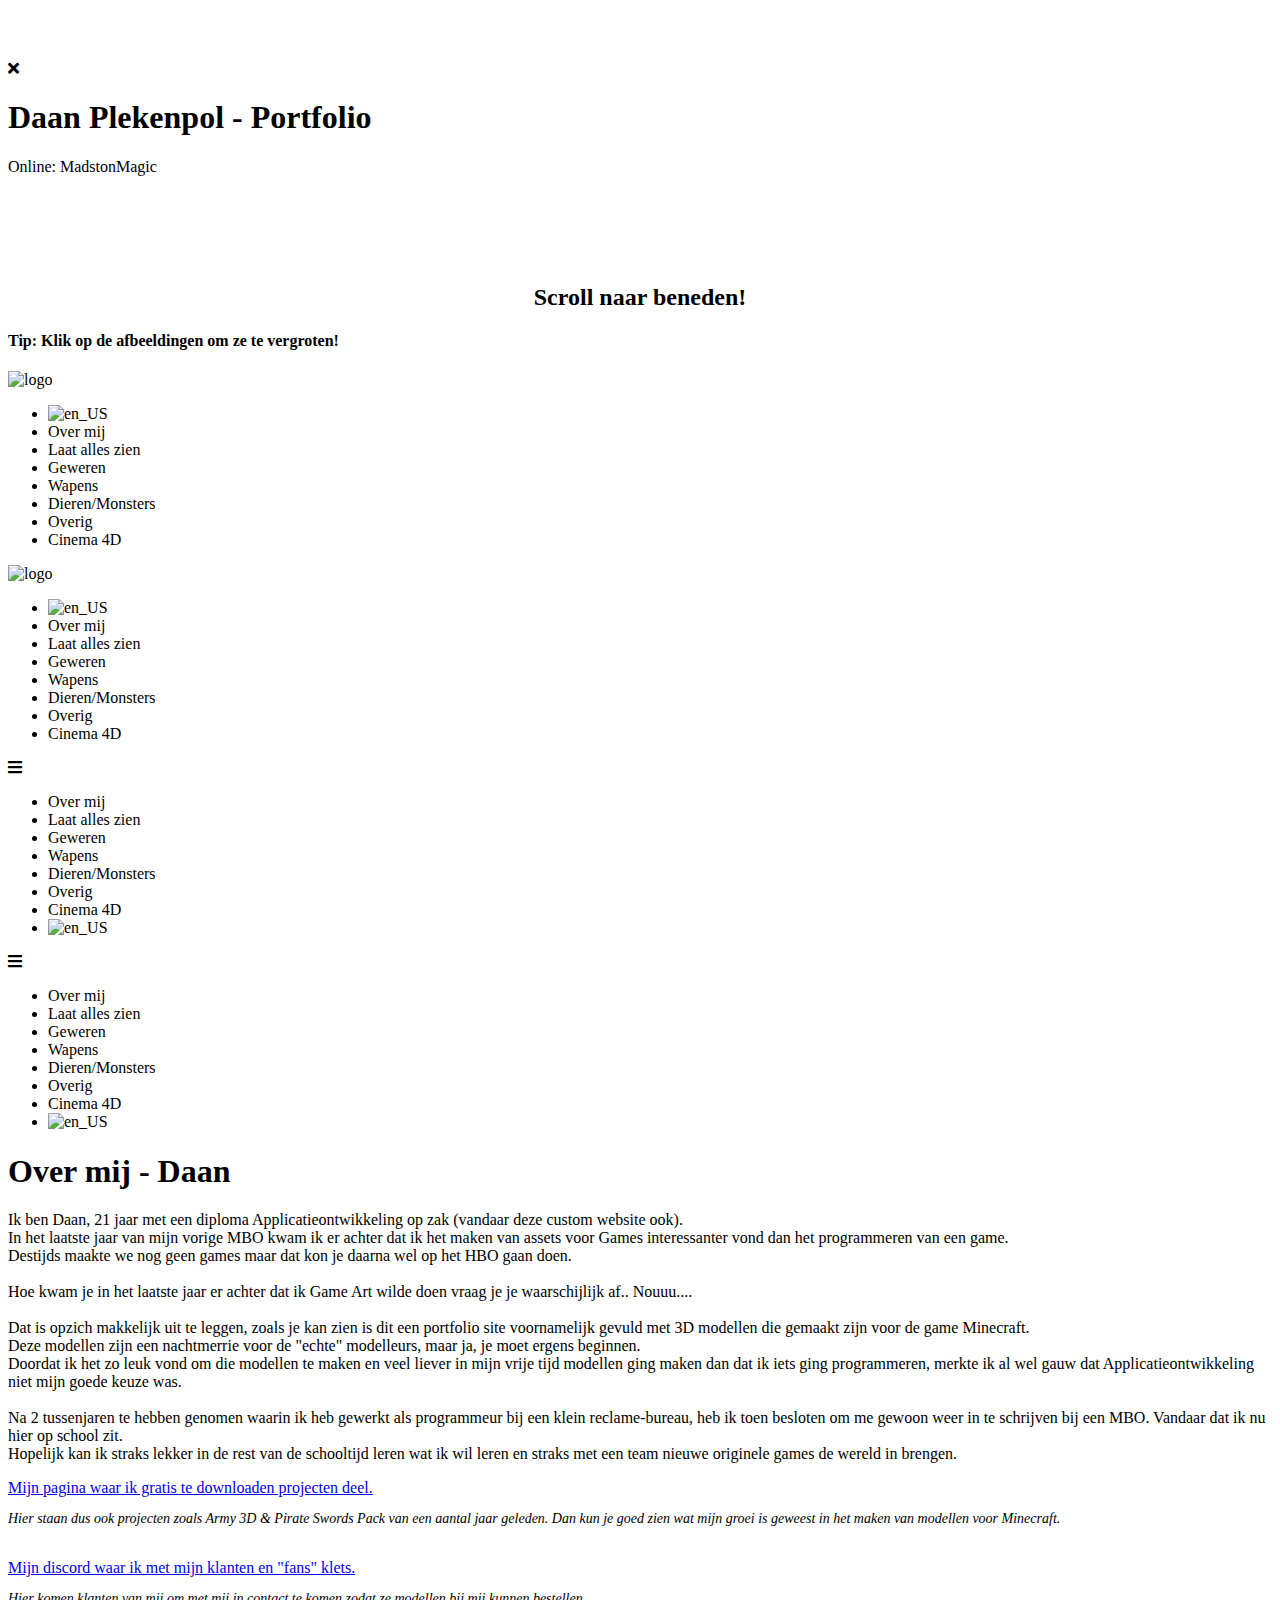
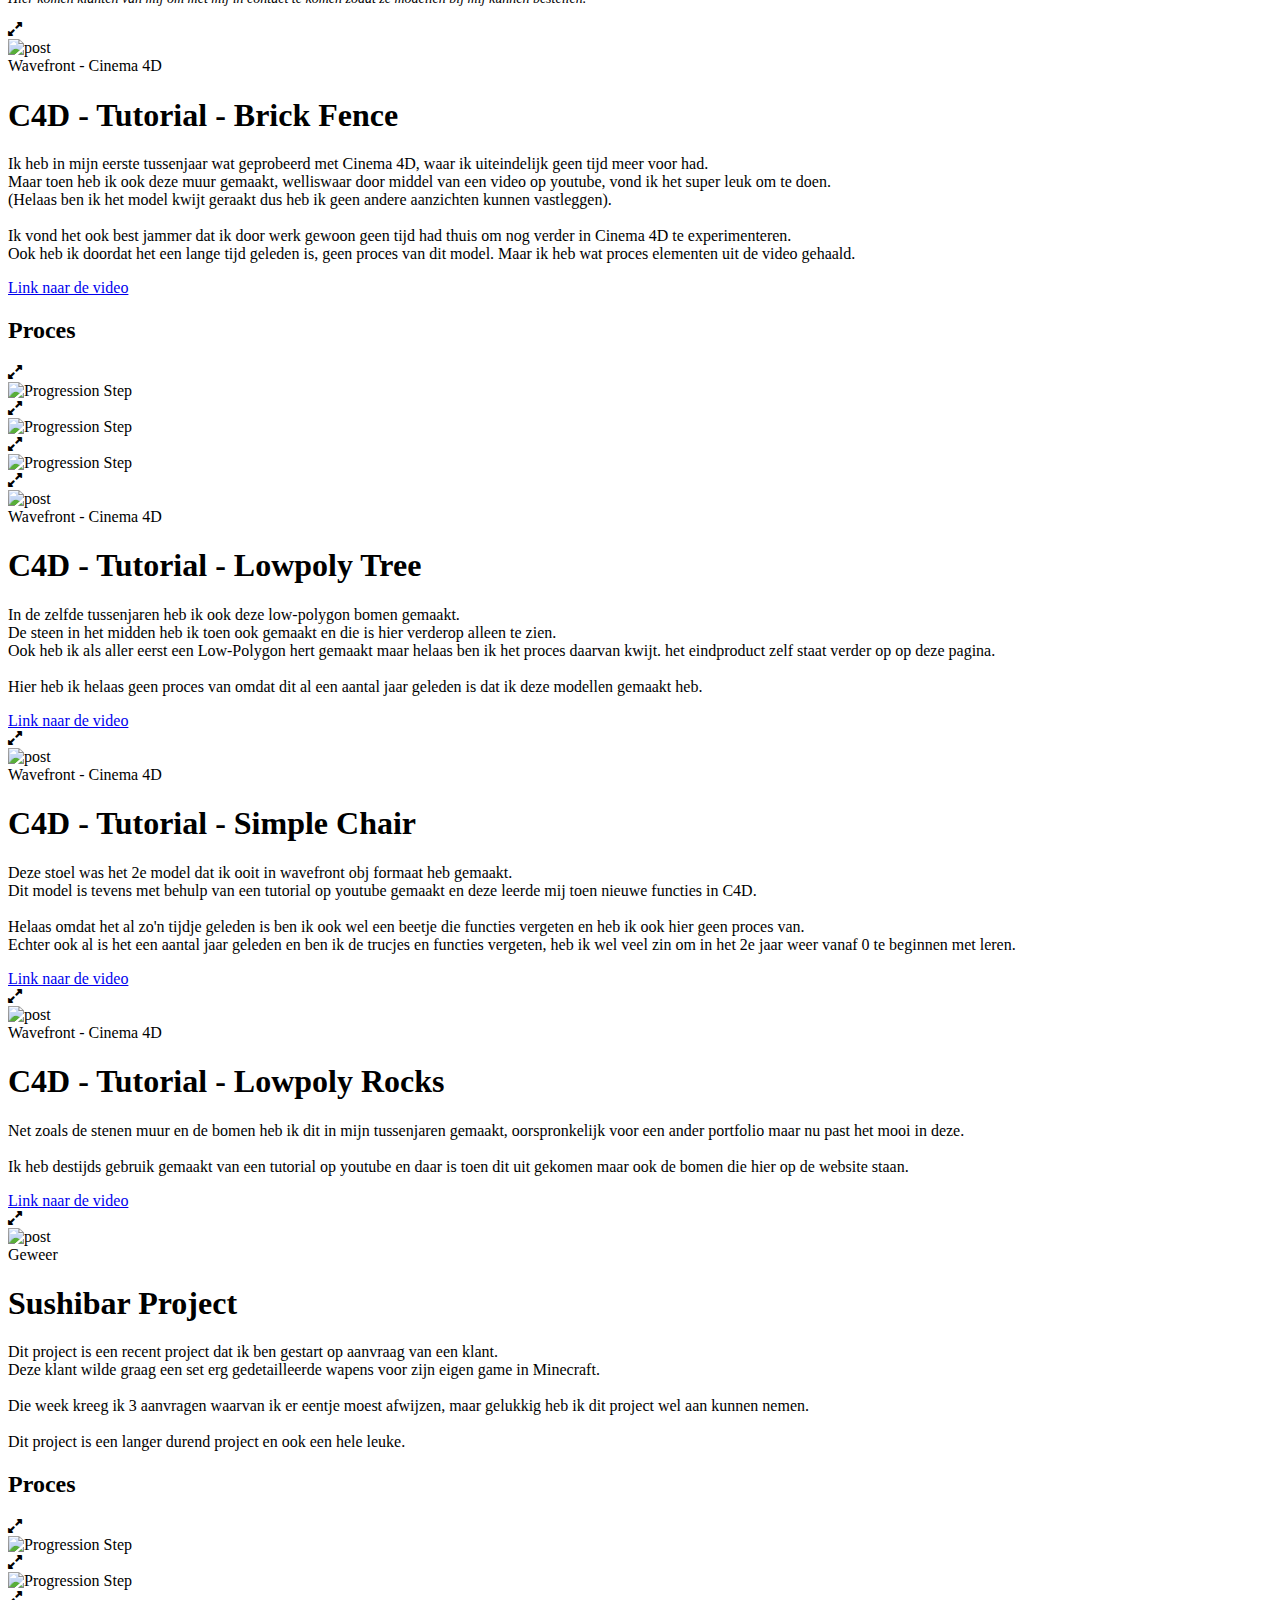
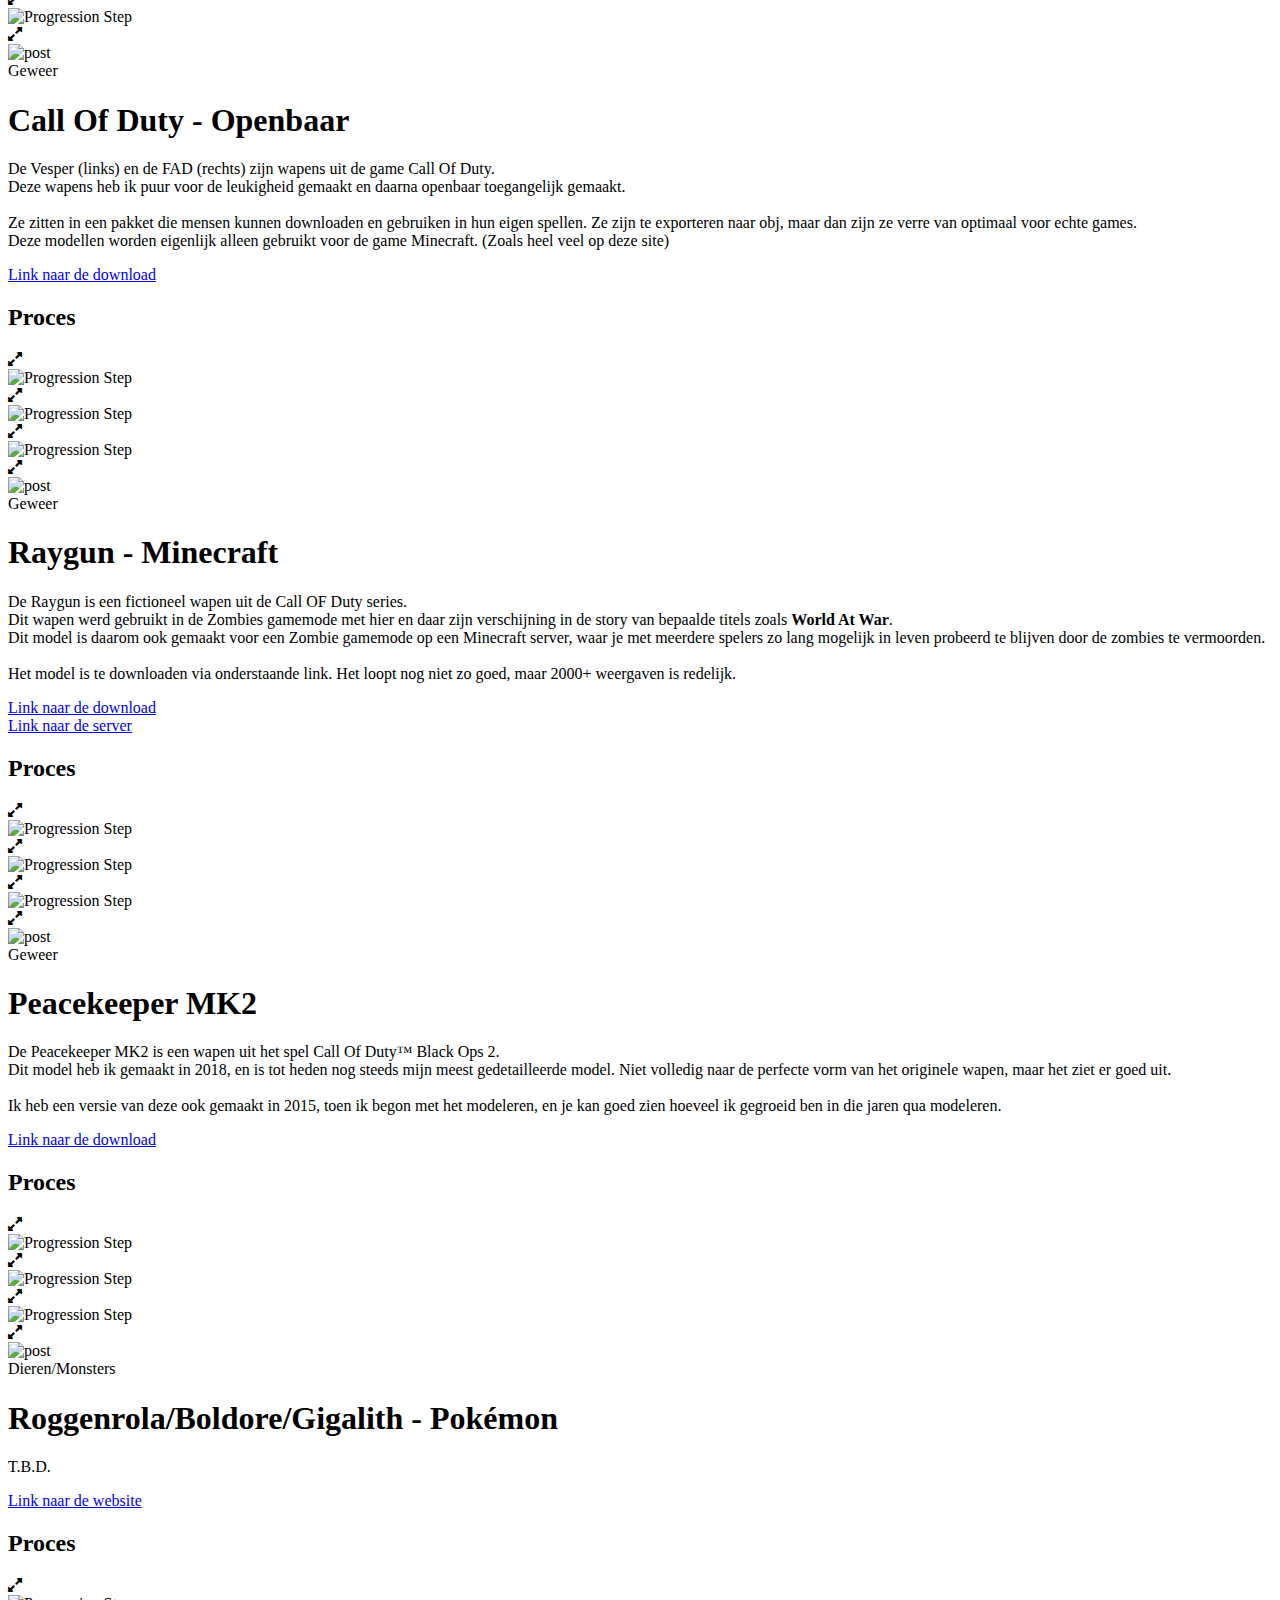
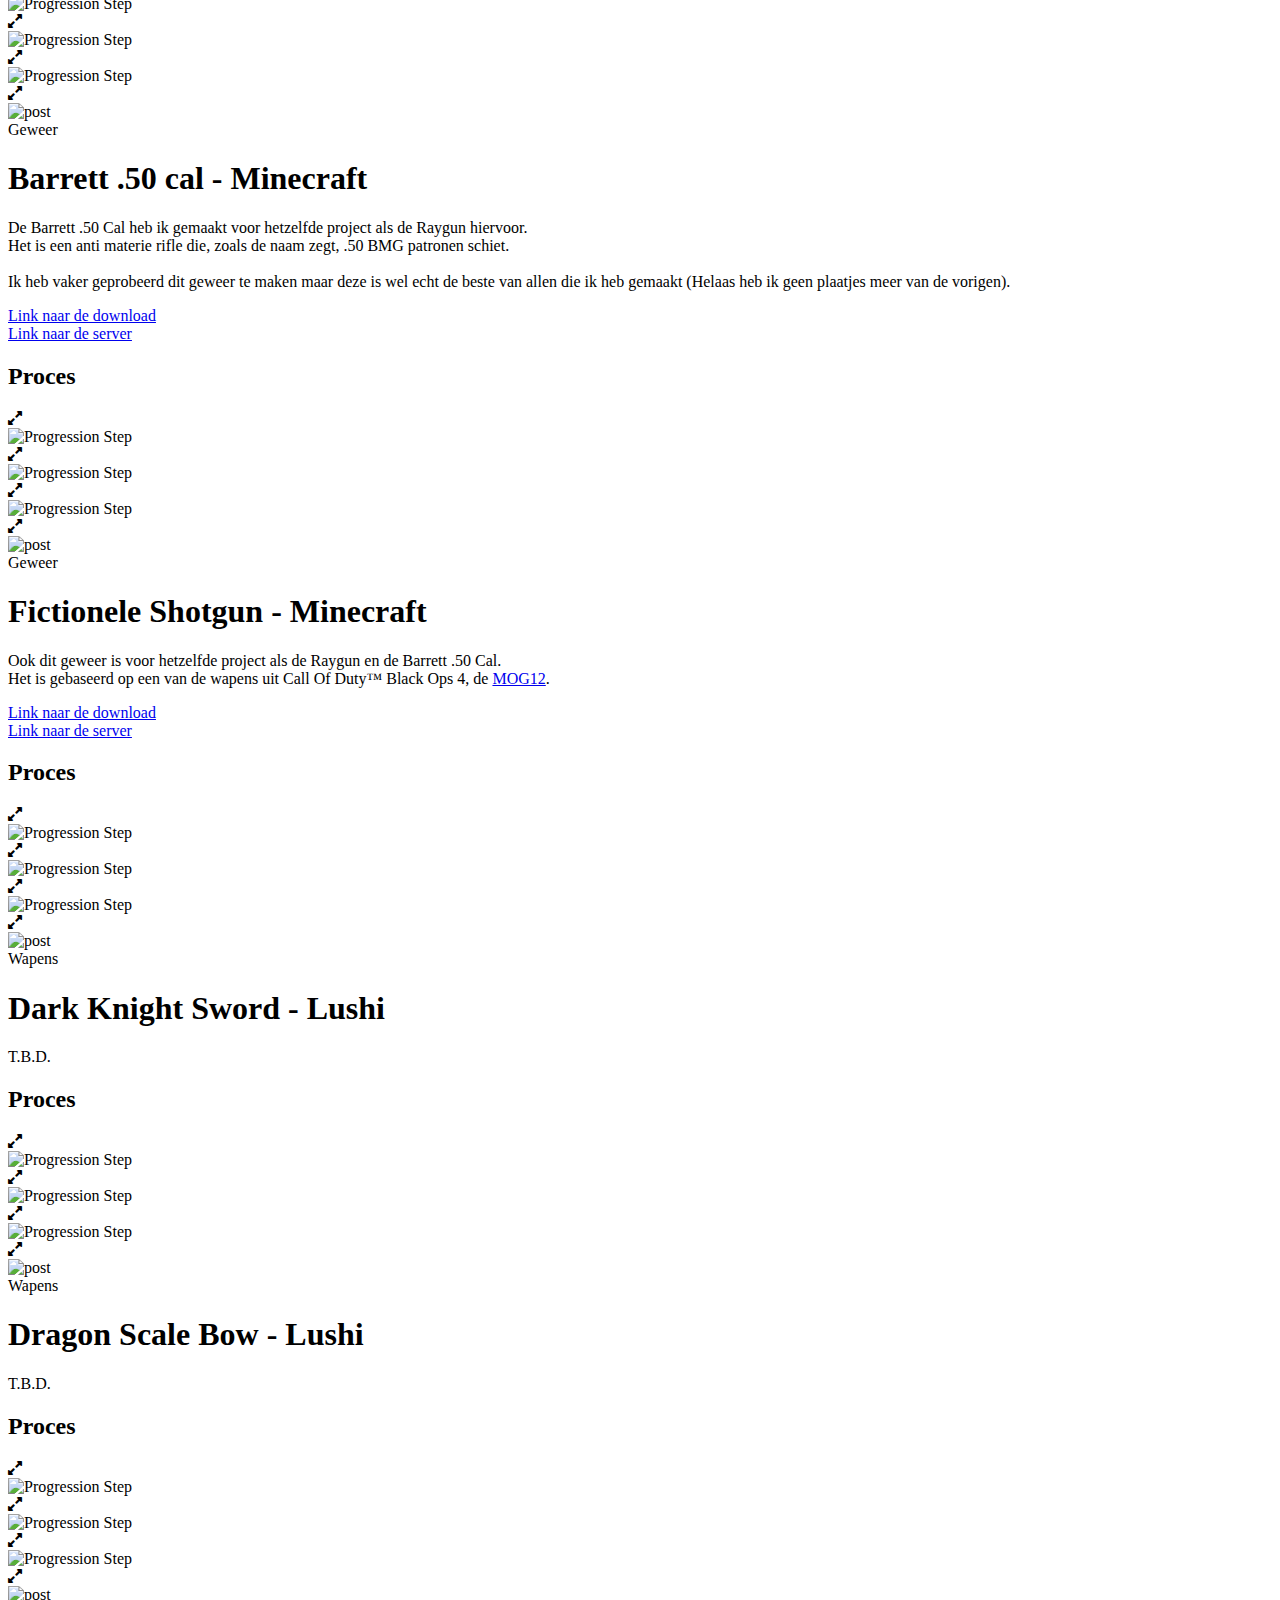
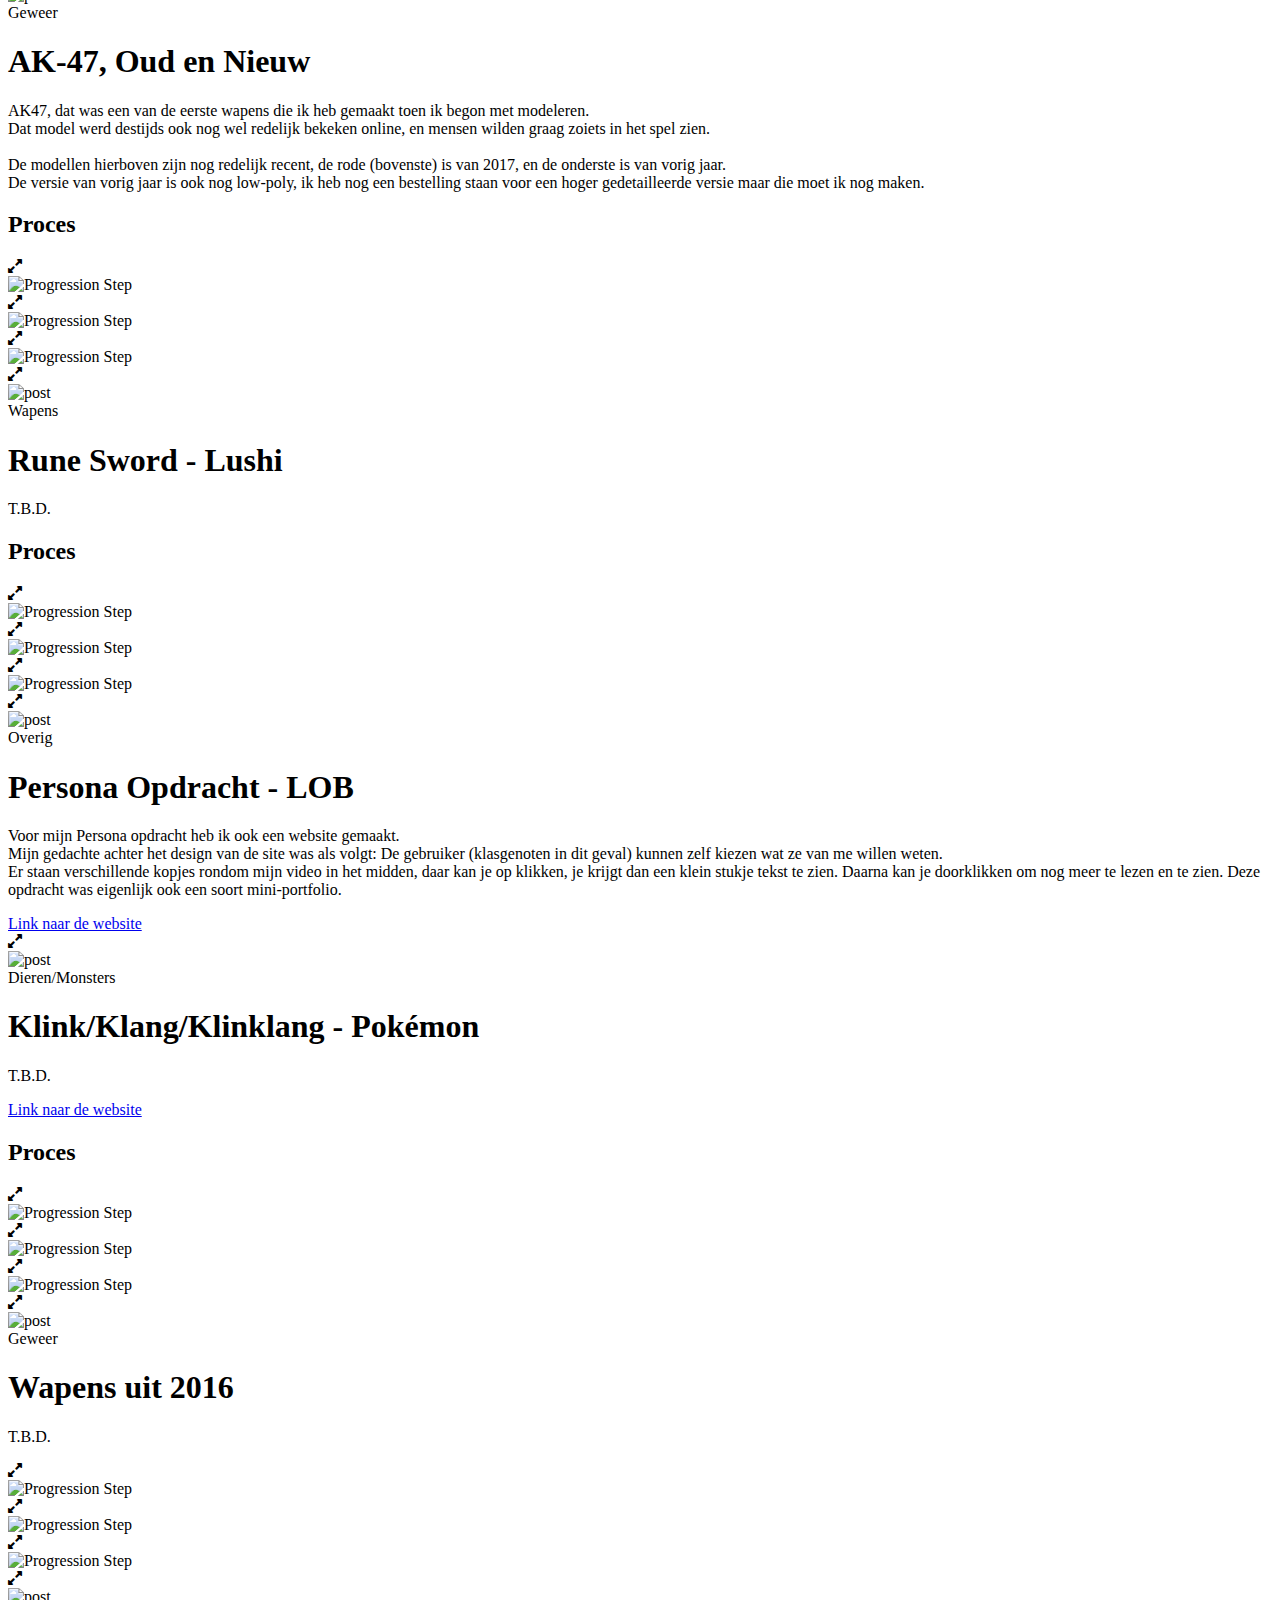
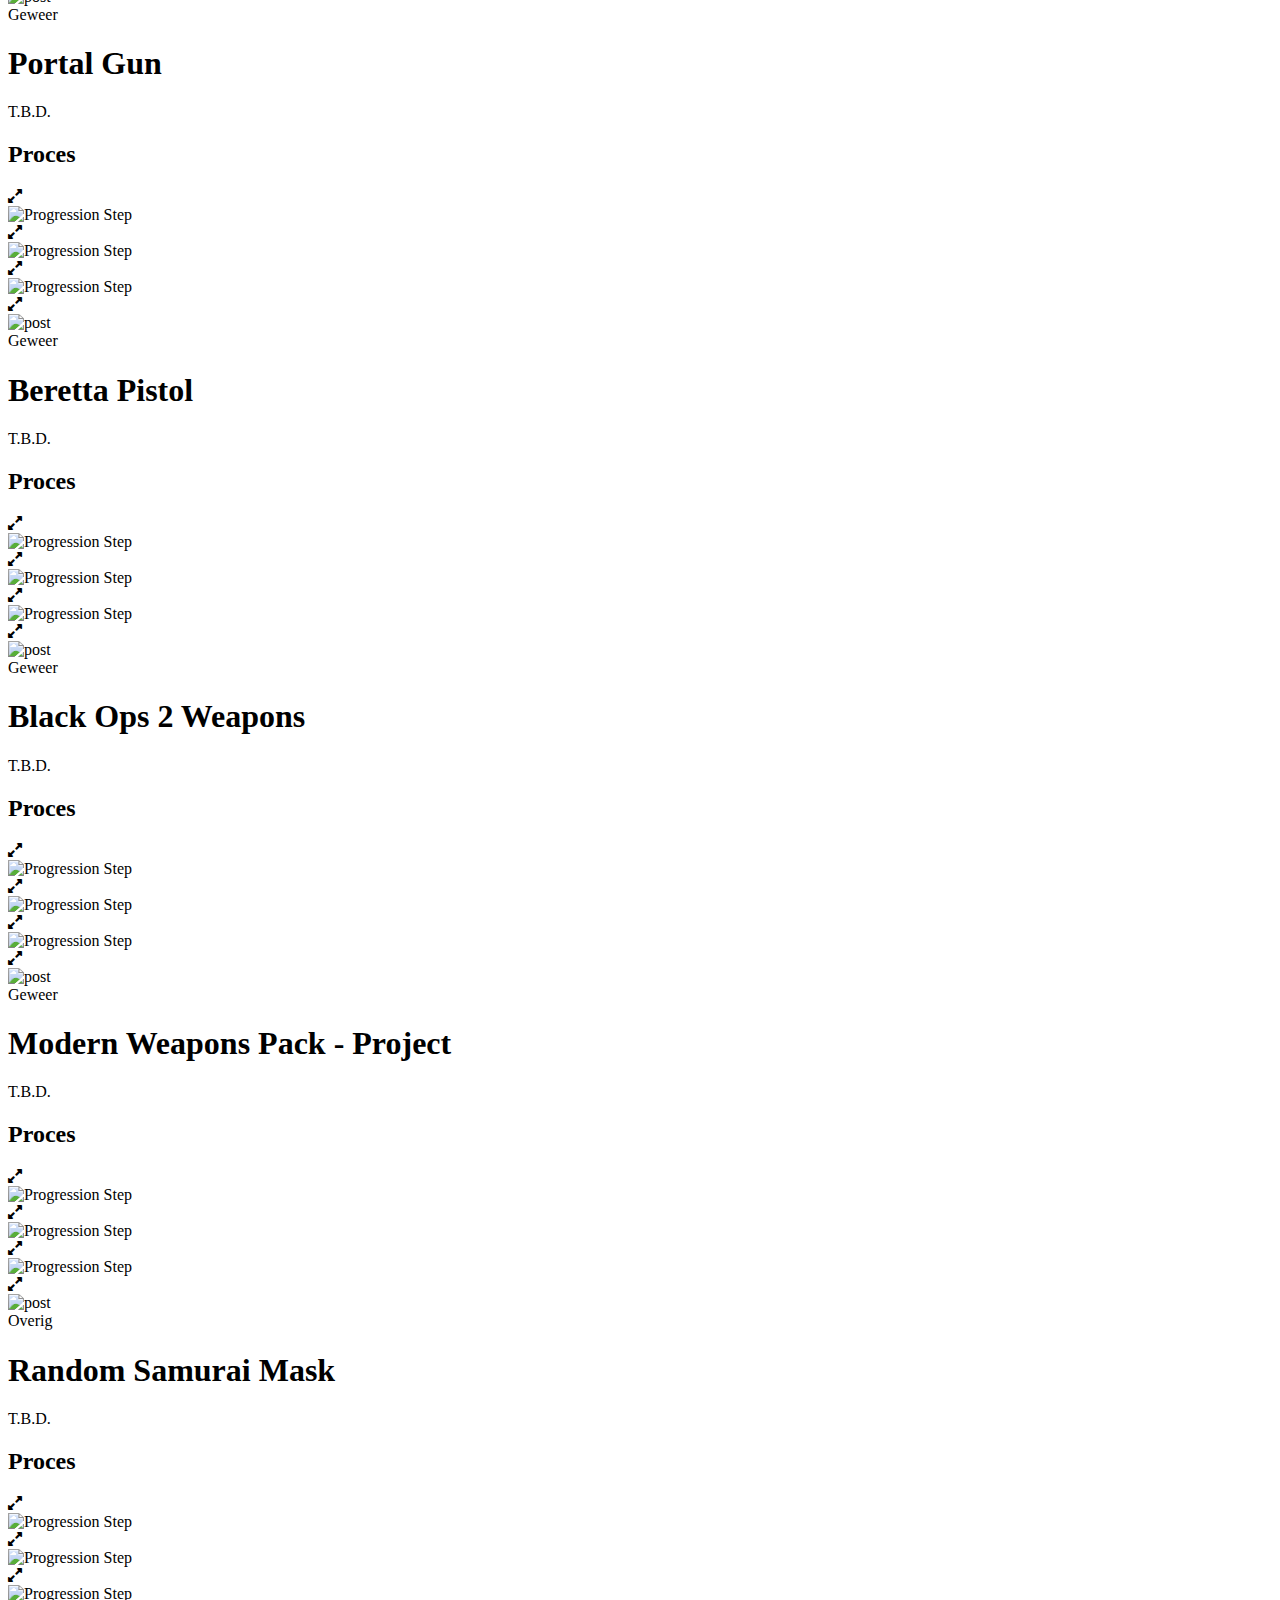
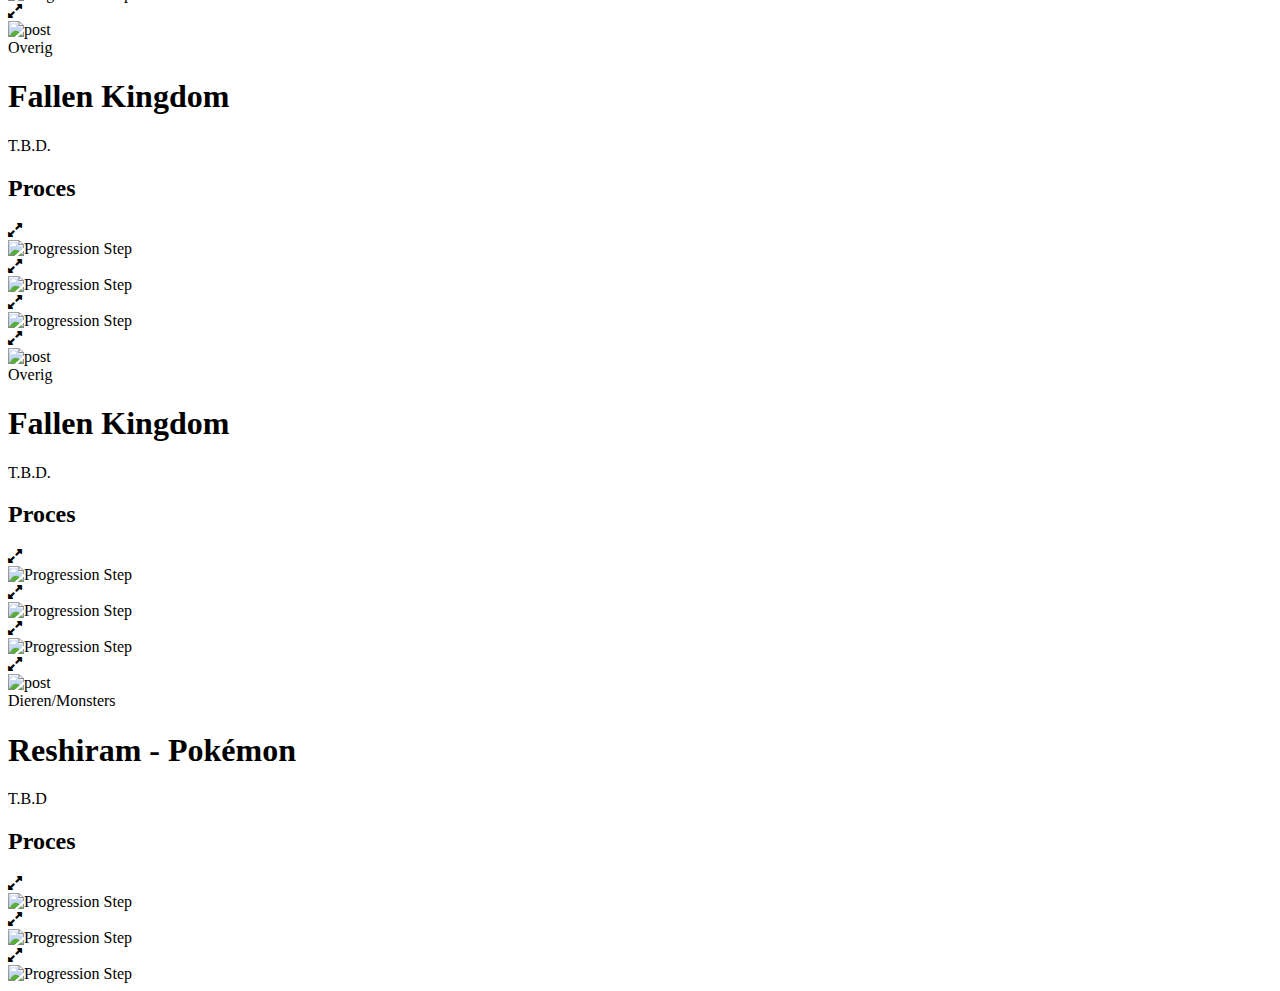
==== index.html @ ade10ecf "Process Images" ====
<!doctype html>

<html lang="en">
	<head>
		<meta charset="utf-8">

		<title>Daan - Portfolio</title>
		<meta name="description" content="Daan - Portfolio">
		<meta name="author" content="Daan Plekenpol">

		<script src="https://code.jquery.com/jquery-3.4.1.min.js"></script>
		<script src="../portfolio/js/script.js"></script>
		<script src="../portfolio/js/posts-filter-v1.0.js"></script>
		<script src="https://cdnjs.cloudflare.com/ajax/libs/velocity/1.2.3/velocity.js"></script>

		
		<link rel="stylesheet" href="../portfolio/css/style.css">
		<link rel="stylesheet" href="https://use.typekit.net/chc7dqq.css">
		<link rel="stylesheet" href="https://pro.fontawesome.com/releases/v5.15.1/css/all.css">
	</head>
	
	<!-- Body Content -->
	<body>
		<!-- To Top Button -->
		<div class="toTopWrapper">
			<div class="toTop">
				<i class="fa-angle-up fad"></i>
			</div>
		</div>
		
		<!-- Enlarged Image -->
		<div id="imgLarge">
			<div class="background"></div>
			<img class="imgMiddle" src="">
			<p class="exit">
				<i class="fa-times fa"></i>
			</p>
		</div>
		
		
		<!-- Header - Parallax -->
		<div class="header">
			<div class="slide">
				<div class="slider_content">
					<h1>Daan Plekenpol - Portfolio</h1>
					<p class="slider_text">Online: MadstonMagic<br><br></p>
					<br>
					<br>
					<br>
					<h2 style="text-align:center;">Scroll naar beneden!</h2>
				</div>
			</div>
			<div class="tips">
				<h4>Tip: Klik op de afbeeldingen om ze te vergroten!</h4>
			</div>
		</div>
		<div class="menuWrapper">
			<div class="menu">
				<img alt="logo" class="logo" src="../portfolio/images/logo_900x409.png">
				<ul class="menuList">
					<li class="menuList_item translate"><img class="flag-translate english-us" src="https://www.flaticon.com/svg/static/icons/svg/555/555526.svg" alt="en_US">
					<!--<img class="flag-translate dutch" src="https://www.flaticon.com/svg/static/icons/svg/555/555484.svg" alt="dutch">--></li>
					<li class="menuList_item category-title cat_over_mij">Over mij</li>
					<li class="menuList_item category-title cat_all">Laat alles zien</li>
					<li class="menuList_item category-title cat_gun">Geweren</li>
					<li class="menuList_item category-title cat_weapon">Wapens</li>
					<li class="menuList_item category-title cat_animal_monster">Dieren/Monsters</li>
					<li class="menuList_item category-title cat_misc">Overig</li>
					<li class="menuList_item category-title cat_wavefront">Cinema 4D</li>
				</ul>
			</div>
		</div>
		<div class="stickyMenuWrapper">
			<div class="menu">
				<img alt="logo" class="logo" src="../portfolio/images/logo_900x409.png">
				<ul class="menuList">
					<li class="menuList_item translate"><img class="flag-translate english-us" src="https://www.flaticon.com/svg/static/icons/svg/555/555526.svg" alt="en_US">
					<!--<img class="flag-translate dutch" src="https://www.flaticon.com/svg/static/icons/svg/555/555484.svg" alt="dutch">--></li>
					<li class="menuList_item category-title cat_over_mij">Over mij</li>
					<li class="menuList_item category-title cat_all">Laat alles zien</li>
					<li class="menuList_item category-title cat_gun">Geweren</li>
					<li class="menuList_item category-title cat_weapon">Wapens</li>
					<li class="menuList_item category-title cat_animal_monster">Dieren/Monsters</li>
					<li class="menuList_item category-title cat_misc">Overig</li>
					<li class="menuList_item category-title cat_wavefront">Cinema 4D</li>
				</ul>
			</div>
		</div>
		<div class="mobile-menu-wrapper">
			<div class="mobile-menu">
				<span class="open-menu open-menu-hidden"><i class="fa fa-bars"></i></span>
				<ul class="menuList">
					<li class="menuList_item category-title cat_over_mij">Over mij</li>
					<li class="menuList_item category-title cat_all">Laat alles zien</li>
					<li class="menuList_item category-title cat_gun">Geweren</li>
					<li class="menuList_item category-title cat_weapon">Wapens</li>
					<li class="menuList_item category-title cat_animal_monster">Dieren/Monsters</li>
					<li class="menuList_item category-title cat_misc">Overig</li>
					<li class="menuList_item category-title cat_wavefront">Cinema 4D</li>
					<li class="menuList_item translate"><img class="flag-translate english-us" src="https://www.flaticon.com/svg/static/icons/svg/555/555526.svg" alt="en_US">
					<!--<img class="flag-translate dutch" src="https://www.flaticon.com/svg/static/icons/svg/555/555484.svg" alt="dutch">--></li>
				</ul>
			</div>
		</div>
		<div class="sticky-mobile-menu-wrapper hiddenMobileSticky">
			<div class="mobile-menu">
				<span class="open-menu open-menu-hidden"><i class="fa fa-bars"></i></span>
				<ul class="menuList">
					<li class="menuList_item category-title cat_over_mij">Over mij</li>
					<li class="menuList_item category-title cat_all">Laat alles zien</li>
					<li class="menuList_item category-title cat_gun">Geweren</li>
					<li class="menuList_item category-title cat_weapon">Wapens</li>
					<li class="menuList_item category-title cat_animal_monster">Dieren/Monsters</li>
					<li class="menuList_item category-title cat_misc">Overig</li>
					<li class="menuList_item category-title cat_wavefront">Cinema 4D</li>
					<li class="menuList_item translate"><img class="flag-translate english-us" src="https://www.flaticon.com/svg/static/icons/svg/555/555526.svg" alt="en_US">
					<!--<img class="flag-translate dutch" src="https://www.flaticon.com/svg/static/icons/svg/555/555484.svg" alt="dutch">--></li>					
				</ul>
			</div>
		</div>
		
		<!---------------------->
		<!-- Content Table #1 -->
		<!---------------------->
		<div class="over-mij-wrapper content-grid">
			<div class="over-mij-container">
				
				<!------------------------------------------------------------------------------------------->
				<!-- Over Mij Post ----------------------->
				<div class="over-mij single-post">

					<div class="post-content">
						<h1>Over mij - Daan</h1>
						<p>
							Ik ben Daan, 21 jaar met een diploma Applicatieontwikkeling op zak (vandaar deze custom website ook).
							<br>
							In het laatste jaar van mijn vorige MBO kwam ik er achter dat ik het maken van assets voor Games interessanter vond dan het programmeren van een game.
							<br>
							Destijds maakte we nog geen games maar dat kon je daarna wel op het HBO gaan doen.
							<br>
							<br>
							Hoe kwam je in het laatste jaar er achter dat ik Game Art wilde doen vraag je je waarschijlijk af.. Nouuu....
							<br>
							<br>
							Dat is opzich makkelijk uit te leggen, zoals je kan zien is dit een portfolio site voornamelijk gevuld met 3D modellen die gemaakt zijn voor de game Minecraft.
							<br>
							Deze modellen zijn een nachtmerrie voor de "echte" modelleurs, maar ja, je moet ergens beginnen.
							<br>
							Doordat ik het zo leuk vond om die modellen te maken en veel liever in mijn vrije tijd modellen ging maken dan dat ik iets ging programmeren, 
							merkte ik al wel gauw dat Applicatieontwikkeling niet mijn goede keuze was.
							<br>
							<br>
							Na 2 tussenjaren te hebben genomen waarin ik heb gewerkt als programmeur bij een klein reclame-bureau, heb ik toen besloten om me gewoon weer in te schrijven bij een MBO. 
							Vandaar dat ik nu hier op school zit.
							<br>
							Hopelijk kan ik straks lekker in de rest van de schooltijd leren wat ik wil leren en straks met een team nieuwe originele games de wereld in brengen.
						</p>
					</div>
					<div class="links_bottom">
						<span class="link_custom_wrapper"><a href="https://www.planetminecraft.com/member/madstonmagic/submissions" class="link_custom" target="_blank">Mijn pagina waar ik gratis te downloaden projecten deel.</a></span>
						<p style="font-size:14px;font-style:italic;">Hier staan dus ook projecten zoals Army 3D &amp; Pirate Swords Pack van een aantal jaar geleden. Dan kun je goed zien wat mijn groei is geweest in het maken van modellen voor Minecraft.</p>
						<br>
						<span class="link_custom_wrapper"><a href="https://discordapp.com/invite/npT2wBK" class="link_custom" target="_blank">Mijn discord waar ik met mijn klanten en "fans" klets.</a></span>
						<p style="font-size:14px;font-style:italic;">Hier komen klanten van mij om met mij in contact te komen zodat ze modellen bij mij kunnen bestellen.</p>
					</div>
				<!-- End Over Mij #1 ------------------->
				</div>
			</div>
		</div>
		
		<!---------------------->
		<!-- Content Table #1 -->
		<!---------------------->
		<div class="posts-collection content-grid">
			<div class="posts-main-container">
				
				<!------------------------------------------------------------------------------------------->
				<!-- Brick Fence Post ----------------------->
				<div class="all wavefront single-post">					
					<div class="post-img">
						<div class="vergroot-glas"><i class="fa fa-expand-alt"></i></div>
						<img class="content-img" src="../portfolio/images/projects/wavefront/brick_fence.png" alt="post">
					</div>
					
					<div class="category-ribbon">
						<span class="category-name">Wavefront - Cinema 4D</span>					
					</div>

					<div class="post-content">
						<h1>C4D - Tutorial - Brick Fence</h1>
						<p>
							Ik heb in mijn eerste tussenjaar wat geprobeerd met Cinema 4D, waar ik uiteindelijk geen tijd meer voor had.
							<br>
							Maar toen heb ik ook deze muur gemaakt, welliswaar door middel van een video op youtube, vond ik het super leuk om te doen.
							<br>
							(Helaas ben ik het model kwijt geraakt dus heb ik geen andere aanzichten kunnen vastleggen).
							<br>
							<br>
							Ik vond het ook best jammer dat ik door werk gewoon geen tijd had thuis om nog verder in Cinema 4D te experimenteren.
							<br>
							Ook heb ik doordat het een lange tijd geleden is, geen proces van dit model. Maar ik heb wat proces elementen uit de video gehaald.
						</p>
					</div>
					<div class="links_bottom">
						<span class="link_custom_wrapper"><a href="https://www.youtube.com/watch?v=wijils9SMLo" class="link_custom" target="_blank">Link naar de video</a></span>
					</div>
					
					<!-- Progression images -------------->
					<div class="process">
						<div class="inner">
							<h2>Proces</h2>
							<div class="progression">
								<div class="image">
									<div class="vergroot-glas"><i class="fa fa-expand-alt"></i></div>
									<img class="content-img" src="../portfolio/images/progression/brick_step_1.png" alt="Progression Step">
								</div>
								<div class="image">
									<div class="vergroot-glas"><i class="fa fa-expand-alt"></i></div>	
									<img class="content-img" src="../portfolio/images/progression/brick_step_2.png" alt="Progression Step">
								</div>
								<div class="image">
									<div class="vergroot-glas"><i class="fa fa-expand-alt"></i></div>
									<img class="content-img" src="../portfolio/images/progression/brick_step_3.png" alt="Progression Step">
								</div>
							</div>
						</div>
					</div>
					<!------------------------------------>	
						
				<!-- End Brick Fence Post ------------------->
				</div>
				
				<!------------------------------------------------------------------------------------------->
				<!-- Low Poly Tree Post ----------------------->
				<div class="all wavefront single-post">					
					<div class="post-img">
						<div class="vergroot-glas"><i class="fa fa-expand-alt"></i></div>
						<img class="content-img" src="../portfolio/images/projects/wavefront/lowpoly_tree.png" alt="post">
					</div>
					
					<div class="category-ribbon">
						<span class="category-name">Wavefront - Cinema 4D</span>					
					</div>

					<div class="post-content">
						<h1>C4D - Tutorial - Lowpoly Tree</h1>
						<p>
							In de zelfde tussenjaren heb ik ook deze low-polygon bomen gemaakt.
							<br>
							De steen in het midden heb ik toen ook gemaakt en die is hier verderop alleen te zien.
							<br>
							Ook heb ik als aller eerst een Low-Polygon hert gemaakt maar helaas ben ik het proces daarvan kwijt. het eindproduct zelf staat verder op op deze pagina.
							<br>
							<br>
							Hier heb ik helaas geen proces van omdat dit al een aantal jaar geleden is dat ik deze modellen gemaakt heb.
						</p>
					</div>
					<div class="links_bottom">
						<span class="link_custom_wrapper"><a href="https://www.youtube.com/watch?v=z5MIfQLTpZ0" class="link_custom" target="_blank">Link naar de video</a></span>
					</div>
				<!-- End Low Poly Tree Post ------------------->
				</div>
				
				<!------------------------------------------------------------------------------------------->
				<!-- Low Poly Chair Post ----------------------->
				<div class="all wavefront single-post">					
					<div class="post-img">
						<div class="vergroot-glas"><i class="fa fa-expand-alt"></i></div>
						<img class="content-img" src="../portfolio/images/projects/wavefront/chair.png" alt="post">
					</div>
					
					<div class="category-ribbon">
						<span class="category-name">Wavefront - Cinema 4D</span>					
					</div>

					<div class="post-content">
						<h1>C4D - Tutorial - Simple Chair </h1>
						<p>
							Deze stoel was het 2e model dat ik ooit in wavefront obj formaat heb gemaakt.
							<br>
							Dit model is tevens met behulp van een tutorial op youtube gemaakt en deze leerde mij toen nieuwe functies in C4D.
							<br>
							<br>
							Helaas omdat het al zo'n tijdje geleden is ben ik ook wel een beetje die functies vergeten en heb ik ook hier geen proces van.
							<br>
							Echter ook al is het een aantal jaar geleden en ben ik de trucjes en functies vergeten, heb ik wel veel zin om in het 2e jaar weer vanaf 0 te beginnen met leren.
						</p>
					</div>
					<div class="links_bottom">
						<span class="link_custom_wrapper"><a href="https://www.youtube.com/watch?v=TSUWmdUNRTQ" class="link_custom" target="_blank">Link naar de video</a></span>
					</div>
				<!-- End Low Poly Chair Post ------------------->
				</div>
				
				<!------------------------------------------------------------------------------------------->
				<!-- Low Poly Rocks Post ----------------------->
				<div class="all wavefront single-post">					
					<div class="post-img">
						<div class="vergroot-glas"><i class="fa fa-expand-alt"></i></div>
						<img class="content-img" src="../portfolio/images/projects/wavefront/lowpoly_rocks.png" alt="post">
					</div>
					
					<div class="category-ribbon">
						<span class="category-name">Wavefront - Cinema 4D</span>					
					</div>

					<div class="post-content">
						<h1>C4D - Tutorial - Lowpoly Rocks</h1>
						<p>
							Net zoals de stenen muur en de bomen heb ik dit in mijn tussenjaren gemaakt, oorspronkelijk voor een ander portfolio maar nu past het mooi in deze.
							<br>
							<br>
							Ik heb destijds gebruik gemaakt van een tutorial op youtube en daar is toen dit uit gekomen maar ook de bomen die hier op de website staan.
						</p>
					</div>
					<div class="links_bottom">
						<span class="link_custom_wrapper"><a href="https://www.youtube.com/watch?v=z5MIfQLTpZ0" class="link_custom" target="_blank">Link naar de video</a></span>
					</div>
				<!-- End Low Poly Rocks Post ------------------->
				</div>
				
				<!------------------------------------------------------------------------------------------->
				<!-- SushiBar Project Post ----------------------->
				<div class="all gun single-post">					
					<div class="post-img">
						<div class="vergroot-glas"><i class="fa fa-expand-alt"></i></div>
						<img class="content-img" src="../portfolio/images/projects/weapons/sushi_project.png" alt="post">
					</div>
					
					<div class="category-ribbon">
						<span class="category-name">Geweer</span>					
					</div>

					<div class="post-content">
						<h1>Sushibar Project</h1>
						<p>
							Dit project is een recent project dat ik ben gestart op aanvraag van een klant.
							<br>							
							Deze klant wilde graag een set erg gedetailleerde wapens voor zijn eigen game in Minecraft.
							<br>
							<br>
							Die week kreeg ik 3 aanvragen waarvan ik er eentje moest afwijzen, maar gelukkig heb ik dit project wel aan kunnen nemen.
							<br>
							<br>
							Dit project is een langer durend project en ook een hele leuke.
						</p>				
					</div>
					
					<!-- Progression images -------------->
					<div class="process">
						<div class="inner">
							<h2>Proces</h2>
							<div class="progression">
								<div class="image">
									<div class="vergroot-glas"><i class="fa fa-expand-alt"></i></div>
									<img class="content-img" src="../portfolio/images/progression/m249_step_1.png" alt="Progression Step">
								</div>
								<div class="image">
									<div class="vergroot-glas"><i class="fa fa-expand-alt"></i></div>	
									<img class="content-img" src="../portfolio/images/progression/m249_step_2.png" alt="Progression Step">
								</div>
								<div class="image">
									<div class="vergroot-glas"><i class="fa fa-expand-alt"></i></div>
									<img class="content-img" src="../portfolio/images/progression/m249_step_3.png" alt="Progression Step">
								</div>
							</div>
						</div>
					</div>
					<!------------------------------------>	
						
				<!-- End SushiBar Project Post ------------------->				
				</div>
				
				<!-- Vesper Gun Post ----------------------->
				<div class="all gun single-post">					
					<div class="post-img">
						<div class="vergroot-glas"><i class="fa fa-expand-alt"></i></div>
						<img class="content-img" src="../portfolio/images/projects/weapons/vesper.png" alt="post">
					</div>
					
					<div class="category-ribbon">
						<span class="category-name">Geweer</span>					
					</div>

					<div class="post-content">
						<h1>Call Of Duty - Openbaar</h1>
						<p>
							De Vesper (links) en de FAD (rechts) zijn wapens uit de game Call Of Duty.
							<br>
							Deze wapens heb ik puur voor de leukigheid gemaakt en daarna openbaar toegangelijk gemaakt.
							<br>
							<br>
							Ze zitten in een pakket die mensen kunnen downloaden en gebruiken in hun eigen spellen. Ze zijn te exporteren naar obj, maar dan zijn ze verre van optimaal voor echte games.
							<br>
							Deze modellen worden eigenlijk alleen gebruikt voor de game Minecraft. (Zoals heel veel op deze site)
						</p>
					</div>
					
					<div class="links_bottom">
						<span class="link_custom_wrapper"><a href="https://www.planetminecraft.com/texture-pack/modern-weapons-resource-pack/" class="link_custom" target="_blank">Link naar de download</a></span>
					</div>
					
					<!-- Progression images -------------->
					<div class="process">
						<div class="inner">
							<h2>Proces</h2>
							<div class="progression">
								<div class="image">
									<div class="vergroot-glas"><i class="fa fa-expand-alt"></i></div>
									<img class="content-img" src="../portfolio/images/progression/fad_step_1.png" alt="Progression Step">
								</div>
								<div class="image">
									<div class="vergroot-glas"><i class="fa fa-expand-alt"></i></div>	
									<img class="content-img" src="../portfolio/images/progression/fad_step_2.png" alt="Progression Step">
								</div>
								<div class="image">
									<div class="vergroot-glas"><i class="fa fa-expand-alt"></i></div>
									<img class="content-img" src="../portfolio/images/progression/fad_step_3.png" alt="Progression Step">
								</div>
							</div>
						</div>
					</div>
					<!------------------------------------>	
						
				<!-- End Vesper Post ------------------->				
				</div>
			
				<!------------------------------------------------------------------------------------------->
				<!-- Raygun Post ----------------------->
				<div class="all gun single-post">					
					<div class="post-img">
						<div class="vergroot-glas"><i class="fa fa-expand-alt"></i></div>
						<img class="content-img" src="../portfolio/images/projects/weapons/zombies_raygun.png" alt="post">
					</div>
					
					<div class="category-ribbon">
						<span class="category-name">Geweer</span>					
					</div>

					<div class="post-content">
						<h1>Raygun - Minecraft</h1>
						<p>
							De Raygun is een fictioneel wapen uit de Call OF Duty series.
							<br>
							Dit wapen werd gebruikt in de Zombies gamemode met hier en daar zijn verschijning in de story van bepaalde titels zoals <b>World At War</b>.
							<br>
							Dit model is daarom ook gemaakt voor een Zombie gamemode op een Minecraft server, waar je met meerdere spelers zo lang mogelijk in leven probeerd te blijven door de zombies te vermoorden.
							<br>
							<br>
							Het model is te downloaden via onderstaande link. Het loopt nog niet zo goed, maar 2000+ weergaven is redelijk.
						</p>
					</div>
					
					<div class="links_bottom">
						<span class="link_custom_wrapper"><a href="https://www.planetminecraft.com/texture-pack/unofficial-hypixel-zombies-3d-guns-pack/" class="link_custom" target="_blank">Link naar de download</a></span>
						<br>
						<span class="link_custom_wrapper"><a href="https://hypixel.net/" class="link_custom" target="_blank">Link naar de server</a></span>
					</div>
					
					<!-- Progression images -------------->
					<div class="process">
						<div class="inner">
							<h2>Proces</h2>
							<div class="progression">
								<div class="image">
									<div class="vergroot-glas"><i class="fa fa-expand-alt"></i></div>
									<img class="content-img" src="../portfolio/images/progression/raygun_step_1.png" alt="Progression Step">
								</div>
								<div class="image">
									<div class="vergroot-glas"><i class="fa fa-expand-alt"></i></div>	
									<img class="content-img" src="../portfolio/images/progression/raygun_step_2.png" alt="Progression Step">
								</div>
								<div class="image">
									<div class="vergroot-glas"><i class="fa fa-expand-alt"></i></div>
									<img class="content-img" src="../portfolio/images/progression/raygun_step_3.png" alt="Progression Step">
								</div>
							</div>
						</div>
					</div>
					<!------------------------------------>	
						
				<!-- End Raygun Post ------------------->
				</div>
				
				<!------------------------------------------------------------------------------------------->
				<!-- MK2 Peacekeeper Post ----------------------->
				<div class="all gun single-post">					
					<div class="post-img">
						<div class="vergroot-glas"><i class="fa fa-expand-alt"></i></div>
						<img class="content-img" src="../portfolio/images/projects/weapons/mk2_peacekeeper.png" alt="post">
					</div>
					
					<div class="category-ribbon">
						<span class="category-name">Geweer</span>					
					</div>

					<div class="post-content">
						<h1>Peacekeeper MK2</h1>
						<p>
							De Peacekeeper MK2 is een wapen uit het spel Call Of Duty&trade; Black Ops 2.
							<br>
							Dit model heb ik gemaakt in 2018, en is tot heden nog steeds mijn meest gedetailleerde model. Niet volledig naar de perfecte vorm van het originele wapen, maar het ziet er goed uit.
							<br>
							<br>
							Ik heb een versie van deze ook gemaakt in 2015, toen ik begon met het modeleren, en je kan goed zien hoeveel ik gegroeid ben in die jaren qua modeleren.
						</p>				
					</div>
					
					
					<div class="links_bottom">
						<span class="link_custom_wrapper"><a href="https://www.planetminecraft.com/texture-pack/modern-weapons-resource-pack/" class="link_custom" target="_blank">Link naar de download</a></span>
					</div>
					
					<!-- Progression images -------------->
					<div class="process">
						<div class="inner">
							<h2>Proces</h2>
							<div class="progression">
								<div class="image">
									<div class="vergroot-glas"><i class="fa fa-expand-alt"></i></div>
									<img class="content-img" src="../portfolio/images/progression/peace_step_1.png" alt="Progression Step">
								</div>
								<div class="image">
									<div class="vergroot-glas"><i class="fa fa-expand-alt"></i></div>	
									<img class="content-img" src="../portfolio/images/progression/peace_step_2.png" alt="Progression Step">
								</div>
								<div class="image">
									<div class="vergroot-glas"><i class="fa fa-expand-alt"></i></div>
									<img class="content-img" src="../portfolio/images/progression/peace_step_3.png" alt="Progression Step">
								</div>
							</div>
						</div>
					</div>
					<!------------------------------------>	
					
				<!-- End MK2 Peacekeeper Post ------------------->
				</div>
				
				<!------------------------------------------------------------------------------------------->
				<!-- Roggenrola Post ----------------------->
				<div class="all animal_monster single-post">					
					<div class="post-img">
						<div class="vergroot-glas"><i class="fa fa-expand-alt"></i></div>
						<img class="content-img" src="../portfolio/images/projects/monsters/roggenrola.png" alt="post">
					</div>
					
					<div class="category-ribbon">
						<span class="category-name">Dieren/Monsters</span>					
					</div>

					<div class="post-content">
						<h1>Roggenrola/Boldore/Gigalith - Pokémon</h1>
						<p>
							T.B.D.								
						</p>
					</div>
					<div class="links_bottom">
						<span class="link_custom_wrapper"><a href="https://www.pokefind.co/" class="link_custom" target="_blank">Link naar de website</a></span>
					</div>
					
					<!-- Progression images -------------->
					<div class="process">
						<div class="inner">
							<h2>Proces</h2>
							<div class="progression">
								<div class="image">
									<div class="vergroot-glas"><i class="fa fa-expand-alt"></i></div>
									<img class="content-img" src="../portfolio/images/progression/rog_step_1.png" alt="Progression Step">
								</div>
								<div class="image">
									<div class="vergroot-glas"><i class="fa fa-expand-alt"></i></div>	
									<img class="content-img" src="../portfolio/images/progression/rog_step_2.png" alt="Progression Step">
								</div>
								<div class="image">
									<div class="vergroot-glas"><i class="fa fa-expand-alt"></i></div>
									<img class="content-img" src="../portfolio/images/progression/rog_step_3.png" alt="Progression Step">
								</div>
							</div>
						</div>
					</div>
					<!------------------------------------>	
					
				<!-- End Roggenrola Post ------------------->
				</div>
				
				<!------------------------------------------------------------------------------------------->
				<!-- Barrett 50 cal Post ----------------------->
				<div class="all gun single-post">					
					<div class="post-img">
						<div class="vergroot-glas"><i class="fa fa-expand-alt"></i></div>
						<img class="content-img" src="../portfolio/images/projects/weapons/zombies_barrett_50cal.png" alt="post">
					</div>
					
					<div class="category-ribbon">
						<span class="category-name">Geweer</span>					
					</div>

					<div class="post-content">
						<h1>Barrett .50 cal - Minecraft</h1>
						<p>
							De Barrett .50 Cal heb ik gemaakt voor hetzelfde project als de Raygun hiervoor.
							<br>
							Het is een anti materie rifle die, zoals de naam zegt, .50 BMG patronen schiet.
							<br>
							<br>
							Ik heb vaker geprobeerd dit geweer te maken maar deze is wel echt de beste van allen die ik heb gemaakt (Helaas heb ik geen plaatjes meer van de vorigen).
						</p>
					</div>
					<div class="links_bottom">
						<span class="link_custom_wrapper"><a href="https://www.planetminecraft.com/texture-pack/unofficial-hypixel-zombies-3d-guns-pack/" class="link_custom" target="_blank">Link naar de download</a></span>
						<br>
						<span class="link_custom_wrapper"><a href="https://hypixel.net/" class="link_custom" target="_blank">Link naar de server</a></span>
					</div>
					
					<!-- Progression images -------------->
					<div class="process">
						<div class="inner">
							<h2>Proces</h2>
							<div class="progression">
								<div class="image">
									<div class="vergroot-glas"><i class="fa fa-expand-alt"></i></div>
									<img class="content-img" src="../portfolio/images/progression/step_1.png" alt="Progression Step">
								</div>
								<div class="image">
									<div class="vergroot-glas"><i class="fa fa-expand-alt"></i></div>	
									<img class="content-img" src="../portfolio/images/progression/step_2.png" alt="Progression Step">
								</div>
								<div class="image">
									<div class="vergroot-glas"><i class="fa fa-expand-alt"></i></div>
									<img class="content-img" src="../portfolio/images/progression/step_3.png" alt="Progression Step">
								</div>
							</div>
						</div>
					</div>
					<!------------------------------------>	
					
				<!-- Barrett 50 cal Post ------------------->
				</div>
				
				<!------------------------------------------------------------------------------------------->
				<!-- Shotgun Zombies Post ----------------------->
				<div class="all gun single-post">					
					<div class="post-img">
						<div class="vergroot-glas"><i class="fa fa-expand-alt"></i></div>
						<img class="content-img" src="../portfolio/images/projects/weapons/zombies_shotgun.png" alt="post">
					</div>
					
					<div class="category-ribbon">
						<span class="category-name">Geweer</span>					
					</div>

					<div class="post-content">
						<h1>Fictionele Shotgun - Minecraft</h1>
						<p>
							Ook dit geweer is voor hetzelfde project als de Raygun en de Barrett .50 Cal.
							<br>
							Het is gebaseerd op een van de wapens uit Call Of Duty&trade; Black Ops 4, de <a href="https://static.wikia.nocookie.net/callofduty/images/2/27/MOG_12_menu_icon_BO4.png/revision/latest?cb=20181018203243" target="_blank" class="link_inline">MOG12</a>.
						</p>
					</div>
					<div class="links_bottom">
						<span class="link_custom_wrapper"><a href="https://www.planetminecraft.com/texture-pack/unofficial-hypixel-zombies-3d-guns-pack/" class="link_custom" target="_blank">Link naar de download</a></span>
						<br>
						<span class="link_custom_wrapper"><a href="https://hypixel.net/" class="link_custom" target="_blank">Link naar de server</a></span>
					</div>
					
					<!-- Progression images -------------->
					<div class="process">
						<div class="inner">
							<h2>Proces</h2>
							<div class="progression">
								<div class="image">
									<div class="vergroot-glas"><i class="fa fa-expand-alt"></i></div>
									<img class="content-img" src="../portfolio/images/progression/step_1.png" alt="Progression Step">
								</div>
								<div class="image">
									<div class="vergroot-glas"><i class="fa fa-expand-alt"></i></div>	
									<img class="content-img" src="../portfolio/images/progression/step_2.png" alt="Progression Step">
								</div>
								<div class="image">
									<div class="vergroot-glas"><i class="fa fa-expand-alt"></i></div>
									<img class="content-img" src="../portfolio/images/progression/step_3.png" alt="Progression Step">
								</div>
							</div>
						</div>
					</div>
					<!------------------------------------>	
					
				<!-- Shotgun Zombies Post ------------------->
				</div>
				
				<!------------------------------------------------------------------------------------------->
				<!-- Dark Knight Sword Post ----------------------->
				<div class="all weapon single-post">					
					<div class="post-img">
						<div class="vergroot-glas"><i class="fa fa-expand-alt"></i></div>
						<img class="content-img" src="../portfolio/images/projects/tool_weapons/dark_knight_sword.png" alt="post">
					</div>
					
					<div class="category-ribbon">
						<span class="category-name">Wapens</span>					
					</div>

					<div class="post-content">
						<h1>Dark Knight Sword - Lushi</h1>
						<p>
							T.B.D.	
						</p>
					</div>
					
					<!-- Progression images -------------->
					<div class="process">
						<div class="inner">
							<h2>Proces</h2>
							<div class="progression">
								<div class="image">
									<div class="vergroot-glas"><i class="fa fa-expand-alt"></i></div>
									<img class="content-img" src="../portfolio/images/progression/step_1.png" alt="Progression Step">
								</div>
								<div class="image">
									<div class="vergroot-glas"><i class="fa fa-expand-alt"></i></div>	
									<img class="content-img" src="../portfolio/images/progression/step_2.png" alt="Progression Step">
								</div>
								<div class="image">
									<div class="vergroot-glas"><i class="fa fa-expand-alt"></i></div>
									<img class="content-img" src="../portfolio/images/progression/step_3.png" alt="Progression Step">
								</div>
							</div>
						</div>
					</div>
					<!------------------------------------>	
					
				<!--  End Dark Knight Sword Post ------------------->
				</div>
				
				<!------------------------------------------------------------------------------------------->
				<!-- Dragon Scale Bow Post ----------------------->
				<div class="all weapon single-post">					
					<div class="post-img">
						<div class="vergroot-glas"><i class="fa fa-expand-alt"></i></div>
						<img class="content-img" src="../portfolio/images/projects/tool_weapons/dragon_scale_bow.png" alt="post">
					</div>
					
					<div class="category-ribbon">
						<span class="category-name">Wapens</span>					
					</div>

					<div class="post-content">
						<h1>Dragon Scale Bow - Lushi</h1>
						<p>
							T.B.D.	
						</p>
					</div>
					
					<!-- Progression images -------------->
					<div class="process">
						<div class="inner">
							<h2>Proces</h2>
							<div class="progression">
								<div class="image">
									<div class="vergroot-glas"><i class="fa fa-expand-alt"></i></div>
									<img class="content-img" src="../portfolio/images/progression/step_1.png" alt="Progression Step">
								</div>
								<div class="image">
									<div class="vergroot-glas"><i class="fa fa-expand-alt"></i></div>	
									<img class="content-img" src="../portfolio/images/progression/step_2.png" alt="Progression Step">
								</div>
								<div class="image">
									<div class="vergroot-glas"><i class="fa fa-expand-alt"></i></div>
									<img class="content-img" src="../portfolio/images/progression/step_3.png" alt="Progression Step">
								</div>
							</div>
						</div>
					</div>
					<!------------------------------------>	
					
				<!-- End Dragon Scale Bow Post ------------------->
				</div>
				
				<!------------------------------------------------------------------------------------------->
				<!-- AK47 Post ----------------------->
				<div class="all gun single-post">					
					<div class="post-img">
						<div class="vergroot-glas"><i class="fa fa-expand-alt"></i></div>
						<img class="content-img" src="../portfolio/images/projects/weapons/ak_47_old_new.png" alt="post">
					</div>
					
					<div class="category-ribbon">
						<span class="category-name">Geweer</span>					
					</div>

					<div class="post-content">
						<h1>AK-47, Oud en Nieuw</h1>
						<p>
							AK47, dat was een van de eerste wapens die ik heb gemaakt toen ik begon met modeleren.
							<br>
							Dat model werd destijds ook nog wel redelijk bekeken online, en mensen wilden graag zoiets in het spel zien.
							<br>
							<br>
							De modellen hierboven zijn nog redelijk recent, de rode (bovenste) is van 2017, en de onderste is van vorig jaar.
							<br>
							De versie van vorig jaar is ook nog low-poly, ik heb nog een bestelling staan voor een hoger gedetailleerde versie maar die moet ik nog maken.
						</p>
					</div>
					
					<!-- Progression images -------------->
					<div class="process">
						<div class="inner">
							<h2>Proces</h2>
							<div class="progression">
								<div class="image">
									<div class="vergroot-glas"><i class="fa fa-expand-alt"></i></div>
									<img class="content-img" src="../portfolio/images/progression/step_1.png" alt="Progression Step">
								</div>
								<div class="image">
									<div class="vergroot-glas"><i class="fa fa-expand-alt"></i></div>	
									<img class="content-img" src="../portfolio/images/progression/step_2.png" alt="Progression Step">
								</div>
								<div class="image">
									<div class="vergroot-glas"><i class="fa fa-expand-alt"></i></div>
									<img class="content-img" src="../portfolio/images/progression/step_3.png" alt="Progression Step">
								</div>
							</div>
						</div>
					</div>
					<!------------------------------------>	
					
				<!-- End AK47 Post ------------------->
				</div>
				
				<!------------------------------------------------------------------------------------------->
				<!-- Rune Sword Post ----------------------->
				<div class="all weapon single-post">					
					<div class="post-img">
						<div class="vergroot-glas"><i class="fa fa-expand-alt"></i></div>
						<img class="content-img" src="../portfolio/images/projects/tool_weapons/rune_sword.png" alt="post">
					</div>
					
					<div class="category-ribbon">
						<span class="category-name">Wapens</span>					
					</div>

					<div class="post-content">
						<h1>Rune Sword - Lushi</h1>
						<p>
							T.B.D.	
						</p>
					</div>
					
					<!-- Progression images -------------->
					<div class="process">
						<div class="inner">
							<h2>Proces</h2>
							<div class="progression">
								<div class="image">
									<div class="vergroot-glas"><i class="fa fa-expand-alt"></i></div>
									<img class="content-img" src="../portfolio/images/progression/step_1.png" alt="Progression Step">
								</div>
								<div class="image">
									<div class="vergroot-glas"><i class="fa fa-expand-alt"></i></div>	
									<img class="content-img" src="../portfolio/images/progression/step_2.png" alt="Progression Step">
								</div>
								<div class="image">
									<div class="vergroot-glas"><i class="fa fa-expand-alt"></i></div>
									<img class="content-img" src="../portfolio/images/progression/step_3.png" alt="Progression Step">
								</div>
							</div>
						</div>
					</div>
					<!------------------------------------>	
					
				<!-- End Rune Sword Post ------------------->
				</div>
				
				<!------------------------------------------------------------------------------------------->
				<!-- Persona Post ----------------------->
				<div class="all misc single-post">					
					<div class="post-img">
						<div class="vergroot-glas"><i class="fa fa-expand-alt"></i></div>
						<img class="content-img" src="../portfolio/images/projects/misc/persona.png" alt="post">
					</div>
					
					<div class="category-ribbon">
						<span class="category-name">Overig</span>					
					</div>

					<div class="post-content">
						<h1>Persona Opdracht - LOB</h1>
						<p>
							Voor mijn Persona opdracht heb ik ook een website gemaakt.
							<br>
							Mijn gedachte achter het design van de site was als volgt: De gebruiker (klasgenoten in dit geval) kunnen zelf kiezen wat ze van me willen weten.
							<br>
							Er staan verschillende kopjes rondom mijn video in het midden, daar kan je op klikken, je krijgt dan een klein stukje tekst te zien.
							Daarna kan je doorklikken om nog meer te lezen en te zien. Deze opdracht was eigenlijk ook een soort mini-portfolio.							
						</p>
					</div>
					<div class="links_bottom">
						<span class="link_custom_wrapper"><a href="https://madstonmagic.github.io/persona/" class="link_custom" target="_blank">Link naar de website</a></span>
					</div>			
				<!-- End Persona Post ------------------->
				</div>
				
				<!------------------------------------------------------------------------------------------->
				<!-- Klink Post ----------------------->
				<div class="all animal_monster single-post">					
					<div class="post-img">
						<div class="vergroot-glas"><i class="fa fa-expand-alt"></i></div>
						<img class="content-img" src="../portfolio/images/projects/monsters/klink.png" alt="post">
					</div>
					
					<div class="category-ribbon">
						<span class="category-name">Dieren/Monsters</span>					
					</div>

					<div class="post-content">
						<h1>Klink/Klang/Klinklang - Pokémon</h1>
						<p>
							T.B.D.							
						</p>
					</div>
					<div class="links_bottom">
						<span class="link_custom_wrapper"><a href="https://www.pokefind.co/" class="link_custom" target="_blank">Link naar de website</a></span>
					</div>
					
					<!-- Progression images -------------->
					<div class="process">
						<div class="inner">
							<h2>Proces</h2>
							<div class="progression">
								<div class="image">
									<div class="vergroot-glas"><i class="fa fa-expand-alt"></i></div>
									<img class="content-img" src="../portfolio/images/progression/step_1.png" alt="Progression Step">
								</div>
								<div class="image">
									<div class="vergroot-glas"><i class="fa fa-expand-alt"></i></div>	
									<img class="content-img" src="../portfolio/images/progression/step_2.png" alt="Progression Step">
								</div>
								<div class="image">
									<div class="vergroot-glas"><i class="fa fa-expand-alt"></i></div>
									<img class="content-img" src="../portfolio/images/progression/step_3.png" alt="Progression Step">
								</div>
							</div>
						</div>
					</div>
					<!------------------------------------>	
					
				<!-- End Klink Post ------------------->
				</div>
				
				<!------------------------------------------------------------------------------------------->
				<!-- 2016 Weapons Post ----------------------->
				<div class="all gun single-post">					
					<div class="post-img">
						<div class="vergroot-glas"><i class="fa fa-expand-alt"></i></div>
						<img class="content-img" src="../portfolio/images/projects/weapons/early_weapons.png" alt="post">
					</div>
					
					<div class="category-ribbon">
						<span class="category-name">Geweer</span>					
					</div>

					<div class="post-content">
						<h1>Wapens uit 2016</h1>
						<p>
							T.B.D.							
						</p>
					</div>
					
					<!-- Progression images -------------->
					<div class="process">
						<div class="inner">
							<div class="progression">
								<div class="image">
									<div class="vergroot-glas"><i class="fa fa-expand-alt"></i></div>
									<img class="content-img" src="../portfolio/images/progression/step_1.png" alt="Progression Step">
								</div>
								<div class="image">
									<div class="vergroot-glas"><i class="fa fa-expand-alt"></i></div>	
									<img class="content-img" src="../portfolio/images/progression/step_2.png" alt="Progression Step">
								</div>
								<div class="image">
									<div class="vergroot-glas"><i class="fa fa-expand-alt"></i></div>
									<img class="content-img" src="../portfolio/images/progression/step_3.png" alt="Progression Step">
								</div>
							</div>
						</div>
					</div>
					<!------------------------------------>	
					
				<!-- End 2016 Weapons Post ------------------->
				</div>
				
				<!------------------------------------------------------------------------------------------->
				<!-- Portal Gun Post ----------------------->
				<div class="all gun single-post">					
					<div class="post-img">
						<div class="vergroot-glas"><i class="fa fa-expand-alt"></i></div>
						<img class="content-img" src="../portfolio/images/projects/weapons/portal_gun.png" alt="post">
					</div>
					
					<div class="category-ribbon">
						<span class="category-name">Geweer</span>					
					</div>

					<div class="post-content">
						<h1>Portal Gun</h1>
						<p>
							T.B.D.							
						</p>
					</div>
					
					<!-- Progression images -------------->
					<div class="process">
						<div class="inner">
							<h2>Proces</h2>
							<div class="progression">
								<div class="image">
									<div class="vergroot-glas"><i class="fa fa-expand-alt"></i></div>
									<img class="content-img" src="../portfolio/images/progression/step_1.png" alt="Progression Step">
								</div>
								<div class="image">
									<div class="vergroot-glas"><i class="fa fa-expand-alt"></i></div>	
									<img class="content-img" src="../portfolio/images/progression/step_2.png" alt="Progression Step">
								</div>
								<div class="image">
									<div class="vergroot-glas"><i class="fa fa-expand-alt"></i></div>
									<img class="content-img" src="../portfolio/images/progression/step_3.png" alt="Progression Step">
								</div>
							</div>
						</div>
					</div>
					<!------------------------------------>	
					
				<!-- End Portal Gun Post ------------------->
				</div>
				
				<!------------------------------------------------------------------------------------------->
				<!-- Barretta Pistol Post ----------------------->
				<div class="all gun single-post">					
					<div class="post-img">
						<div class="vergroot-glas"><i class="fa fa-expand-alt"></i></div>
						<img class="content-img" src="../portfolio/images/projects/weapons/baretta_pistol.png" alt="post">
					</div>
					
					<div class="category-ribbon">
						<span class="category-name">Geweer</span>					
					</div>

					<div class="post-content">
						<h1>Beretta Pistol</h1>
						<p>
							T.B.D.							
						</p>
					</div>
					
					<!-- Progression images -------------->
					<div class="process">
						<div class="inner">
							<h2>Proces</h2>
							<div class="progression">
								<div class="image">
									<div class="vergroot-glas"><i class="fa fa-expand-alt"></i></div>
									<img class="content-img" src="../portfolio/images/progression/step_1.png" alt="Progression Step">
								</div>
								<div class="image">
									<div class="vergroot-glas"><i class="fa fa-expand-alt"></i></div>	
									<img class="content-img" src="../portfolio/images/progression/step_2.png" alt="Progression Step">
								</div>
								<div class="image">
									<div class="vergroot-glas"><i class="fa fa-expand-alt"></i></div>
									<img class="content-img" src="../portfolio/images/progression/step_3.png" alt="Progression Step">
								</div>
							</div>
						</div>
					</div>
					<!------------------------------------>	
					
				<!-- End Barretta Pistol Post ------------------->
				</div>
				
				<!------------------------------------------------------------------------------------------->
				<!-- Black Ops 2 Guns Post ----------------------->
				<div class="all gun single-post">					
					<div class="post-img">
						<div class="vergroot-glas"><i class="fa fa-expand-alt"></i></div>
						<img class="content-img" src="../portfolio/images/projects/weapons/bo2_guns.png" alt="post">
					</div>
					
					<div class="category-ribbon">
						<span class="category-name">Geweer</span>					
					</div>

					<div class="post-content">
						<h1>Black Ops 2 Weapons</h1>
						<p>
							T.B.D.							
						</p>
					</div>
					
					<!-- Progression images -------------->
					<div class="process">
						<div class="inner">
							<h2>Proces</h2>
							<div class="progression">
								<div class="image">
									<div class="vergroot-glas"><i class="fa fa-expand-alt"></i></div>
									<img class="content-img" src="../portfolio/images/progression/step_1.png" alt="Progression Step">
								</div>
								<div class="image">
									<div class="vergroot-glas"><i class="fa fa-expand-alt"></i></div>	
									<img class="content-img" src="../portfolio/images/progression/step_2.png" alt="Progression Step">
								</div>
								<div class="image">
									<div class="vergroot-glas"><i class="fa fa-expand-alt"></i></div>
									<img class="content-img" src="../portfolio/images/progression/step_3.png" alt="Progression Step">
								</div>
							</div>
						</div>
					</div>
					<!------------------------------------>	
					
				<!-- End Black Ops 2 Guns Post ------------------->
				</div>
				
				<!------------------------------------------------------------------------------------------->
				<!-- SMG MWP Post ----------------------->
				<div class="all gun single-post">					
					<div class="post-img">
						<div class="vergroot-glas"><i class="fa fa-expand-alt"></i></div>
						<img class="content-img" src="../portfolio/images/projects/weapons/smgs_mw_pack.png" alt="post">
					</div>
					
					<div class="category-ribbon">
						<span class="category-name">Geweer</span>					
					</div>

					<div class="post-content">
						<h1>Modern Weapons Pack - Project</h1>
						<p>
							T.B.D.							
						</p>
					</div>
					
					<!-- Progression images -------------->
					<div class="process">
						<div class="inner">
							<h2>Proces</h2>
							<div class="progression">
								<div class="image">
									<div class="vergroot-glas"><i class="fa fa-expand-alt"></i></div>
									<img class="content-img" src="../portfolio/images/progression/step_1.png" alt="Progression Step">
								</div>
								<div class="image">
									<div class="vergroot-glas"><i class="fa fa-expand-alt"></i></div>	
									<img class="content-img" src="../portfolio/images/progression/step_2.png" alt="Progression Step">
								</div>
								<div class="image">
									<div class="vergroot-glas"><i class="fa fa-expand-alt"></i></div>
									<img class="content-img" src="../portfolio/images/progression/step_3.png" alt="Progression Step">
								</div>
							</div>
						</div>
					</div>
					<!------------------------------------>	
					
				<!-- End SMG MWP Post ------------------->
				</div>
				
				<!------------------------------------------------------------------------------------------->
				<!-- Samurai Mask Post ----------------------->
				<div class="all misc single-post">					
					<div class="post-img">
						<div class="vergroot-glas"><i class="fa fa-expand-alt"></i></div>
						<img class="content-img" src="../portfolio/images/projects/misc/samurai_mask.png" alt="post">
					</div>
					
					<div class="category-ribbon">
						<span class="category-name">Overig</span>					
					</div>

					<div class="post-content">
						<h1>Random Samurai Mask</h1>
						<p>
							T.B.D.							
						</p>
					</div>
					
					<!-- Progression images -------------->
					<div class="process">
						<div class="inner">
							<h2>Proces</h2>
							<div class="progression">
								<div class="image">
									<div class="vergroot-glas"><i class="fa fa-expand-alt"></i></div>
									<img class="content-img" src="../portfolio/images/progression/step_1.png" alt="Progression Step">
								</div>
								<div class="image">
									<div class="vergroot-glas"><i class="fa fa-expand-alt"></i></div>	
									<img class="content-img" src="../portfolio/images/progression/step_2.png" alt="Progression Step">
								</div>
								<div class="image">
									<div class="vergroot-glas"><i class="fa fa-expand-alt"></i></div>
									<img class="content-img" src="../portfolio/images/progression/step_3.png" alt="Progression Step">
								</div>
							</div>
						</div>
					</div>
					<!------------------------------------>	
					
				<!-- End Samurai Mask Post ------------------->
				</div>
				
				<!------------------------------------------------------------------------------------------->
				<!-- Iron Golem Post ----------------------->
				<div class="all misc single-post">					
					<div class="post-img">
						<div class="vergroot-glas"><i class="fa fa-expand-alt"></i></div>
						<img class="content-img" src="../portfolio/images/projects/misc/Iron_Golem_CaptainSparklez.png" alt="post">
					</div>
					
					<div class="category-ribbon">
						<span class="category-name">Overig</span>					
					</div>

					<div class="post-content">
						<h1>Fallen Kingdom</h1>
						<p>
							T.B.D.							
						</p>
					</div>
					
					<!-- Progression images -------------->
					<div class="process">
						<div class="inner">
							<h2>Proces</h2>
							<div class="progression">
								<div class="image">
									<div class="vergroot-glas"><i class="fa fa-expand-alt"></i></div>
									<img class="content-img" src="../portfolio/images/progression/step_1.png" alt="Progression Step">
								</div>
								<div class="image">
									<div class="vergroot-glas"><i class="fa fa-expand-alt"></i></div>	
									<img class="content-img" src="../portfolio/images/progression/step_2.png" alt="Progression Step">
								</div>
								<div class="image">
									<div class="vergroot-glas"><i class="fa fa-expand-alt"></i></div>
									<img class="content-img" src="../portfolio/images/progression/step_3.png" alt="Progression Step">
								</div>
							</div>
						</div>
					</div>
					<!------------------------------------>	
					
				<!-- End Iron Golem Post ------------------->
				</div>
				
				<!------------------------------------------------------------------------------------------->
				<!-- Spider Post ----------------------->
				<div class="all misc single-post">					
					<div class="post-img">
						<div class="vergroot-glas"><i class="fa fa-expand-alt"></i></div>
						<img class="content-img" src="../portfolio/images/projects/misc/Spider_CaptainSparklez.png" alt="post">
					</div>
					
					<div class="category-ribbon">
						<span class="category-name">Overig</span>					
					</div>

					<div class="post-content">
						<h1>Fallen Kingdom</h1>
						<p>
							T.B.D.							
						</p>
					</div>
					
					<!-- Progression images -------------->
					<div class="process">
						<div class="inner">
							<h2>Proces</h2>
							<div class="progression">
								<div class="image">
									<div class="vergroot-glas"><i class="fa fa-expand-alt"></i></div>
									<img class="content-img" src="../portfolio/images/progression/step_1.png" alt="Progression Step">
								</div>
								<div class="image">
									<div class="vergroot-glas"><i class="fa fa-expand-alt"></i></div>	
									<img class="content-img" src="../portfolio/images/progression/step_2.png" alt="Progression Step">
								</div>
								<div class="image">
									<div class="vergroot-glas"><i class="fa fa-expand-alt"></i></div>
									<img class="content-img" src="../portfolio/images/progression/step_3.png" alt="Progression Step">
								</div>
							</div>
						</div>
					</div>
					<!------------------------------------>	
					
				<!-- End Spider Post ------------------->
				</div>
				
				<!------------------------------------------------------------------------------------------->
				<!-- Reshiram Post ----------------------->
				<div class="all animal_monster single-post">					
					<div class="post-img">
						<div class="vergroot-glas"><i class="fa fa-expand-alt"></i></div>
						<img class="content-img" src="../portfolio/images/projects/monsters/reshiram.png" alt="post">
					</div>
					
					<div class="category-ribbon">
						<span class="category-name">Dieren/Monsters</span>					
					</div>

					<div class="post-content">
						<h1>Reshiram - Pokémon</h1>
						<p>
							T.B.D
						</p>
					</div>
					
					<!-- Progression images -------------->
					<div class="process">
						<div class="inner">
							<h2>Proces</h2>
							<div class="progression">
								<div class="image">
									<div class="vergroot-glas"><i class="fa fa-expand-alt"></i></div>
									<img class="content-img" src="../portfolio/images/progression/step_1.png" alt="Progression Step">
								</div>
								<div class="image">
									<div class="vergroot-glas"><i class="fa fa-expand-alt"></i></div>	
									<img class="content-img" src="../portfolio/images/progression/step_2.png" alt="Progression Step">
								</div>
								<div class="image">
									<div class="vergroot-glas"><i class="fa fa-expand-alt"></i></div>
									<img class="content-img" src="../portfolio/images/progression/step_3.png" alt="Progression Step">
								</div>
							</div>
						</div>
					</div>
					<!------------------------------------>	
					
				<!-- End Reshiram Post ------------------->				
				</div>
				
			</div>
		</div>
		<!---------------------->
		<!-- End Single Posts -->
		<!---------------------->		
	</body>
</html>
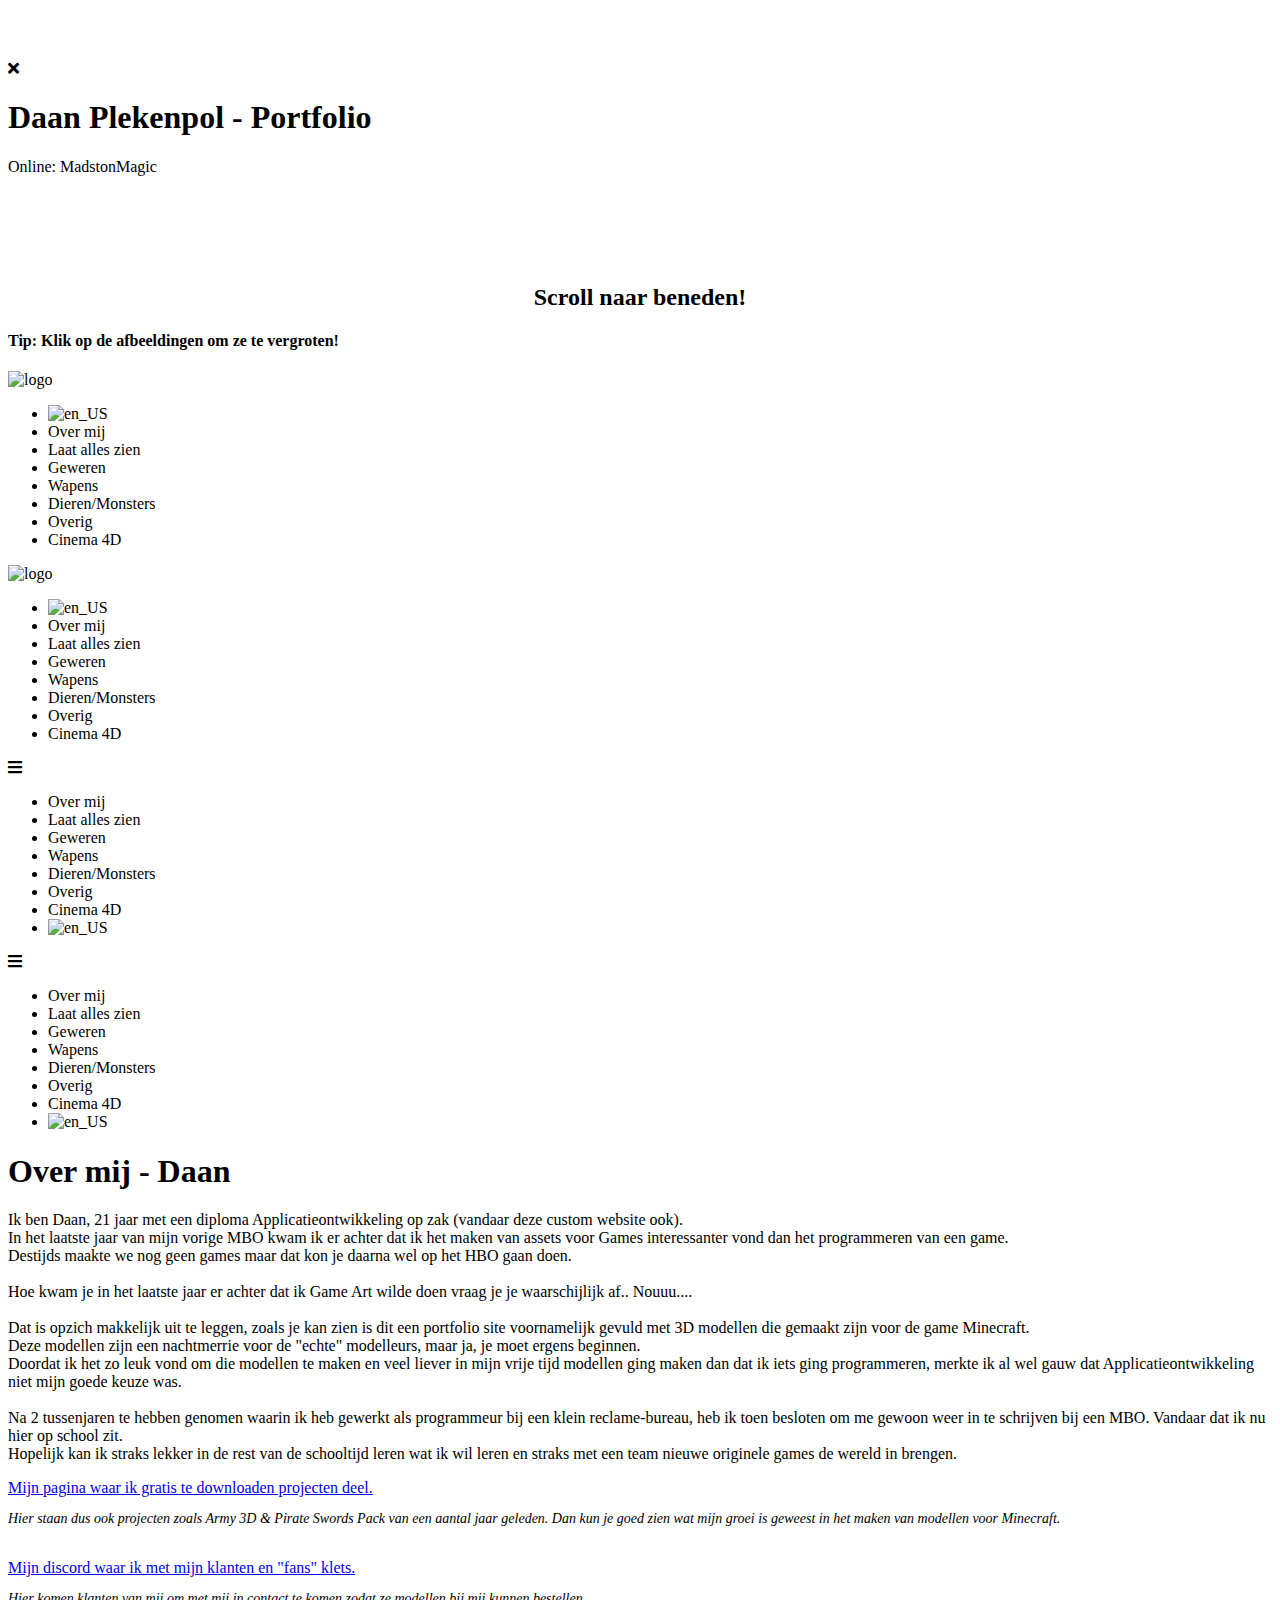
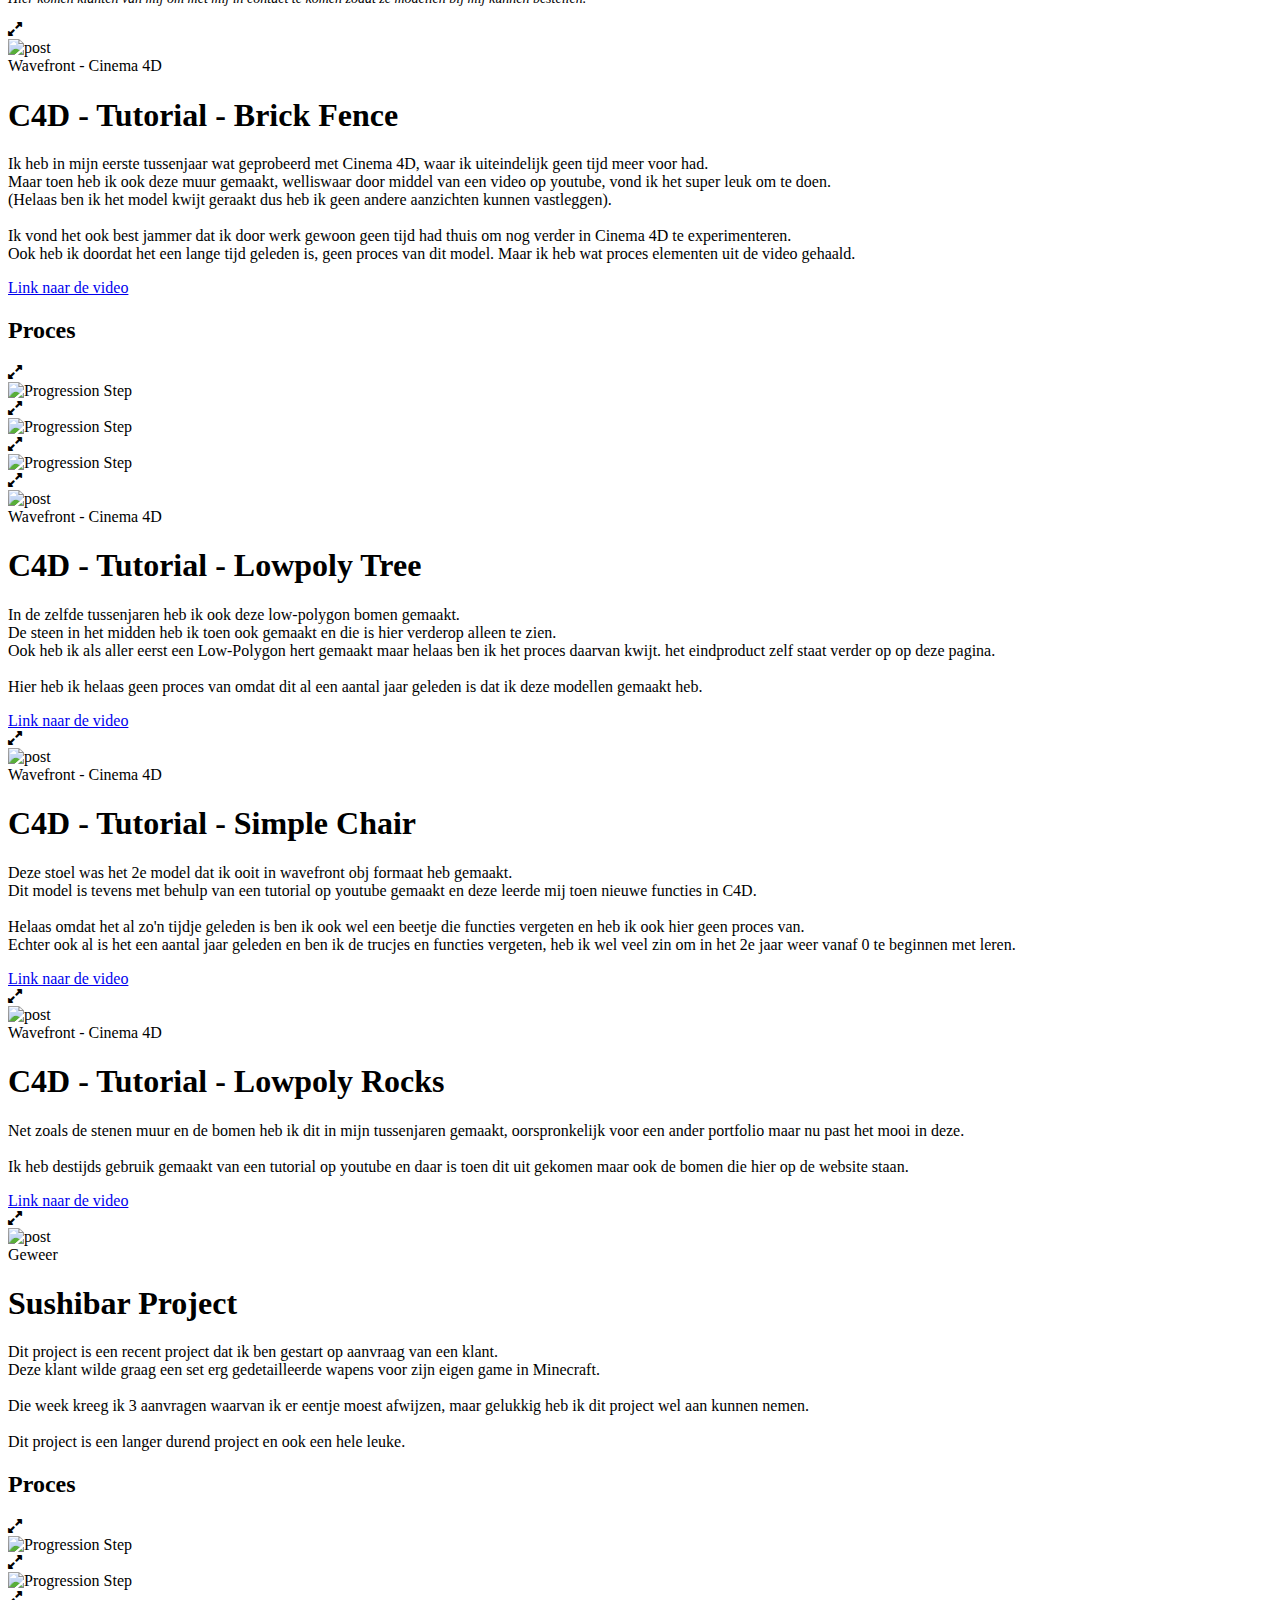
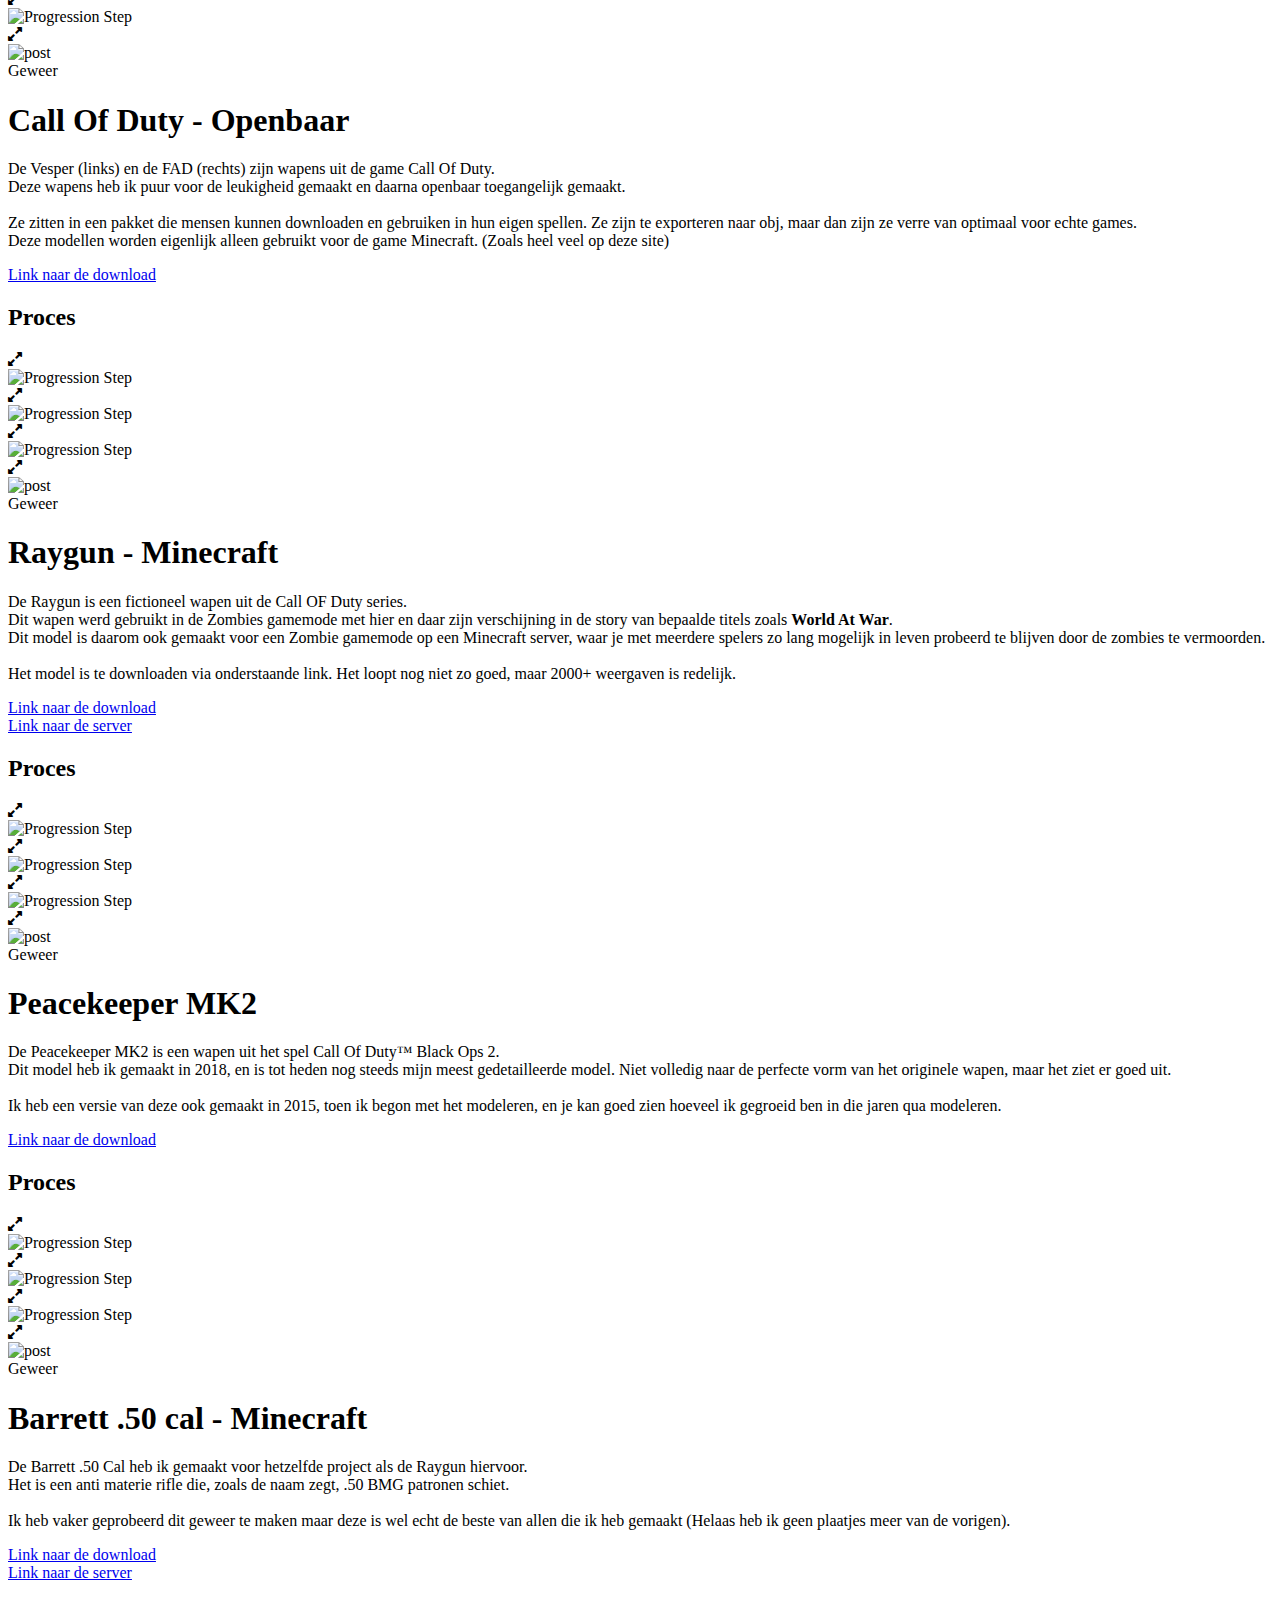
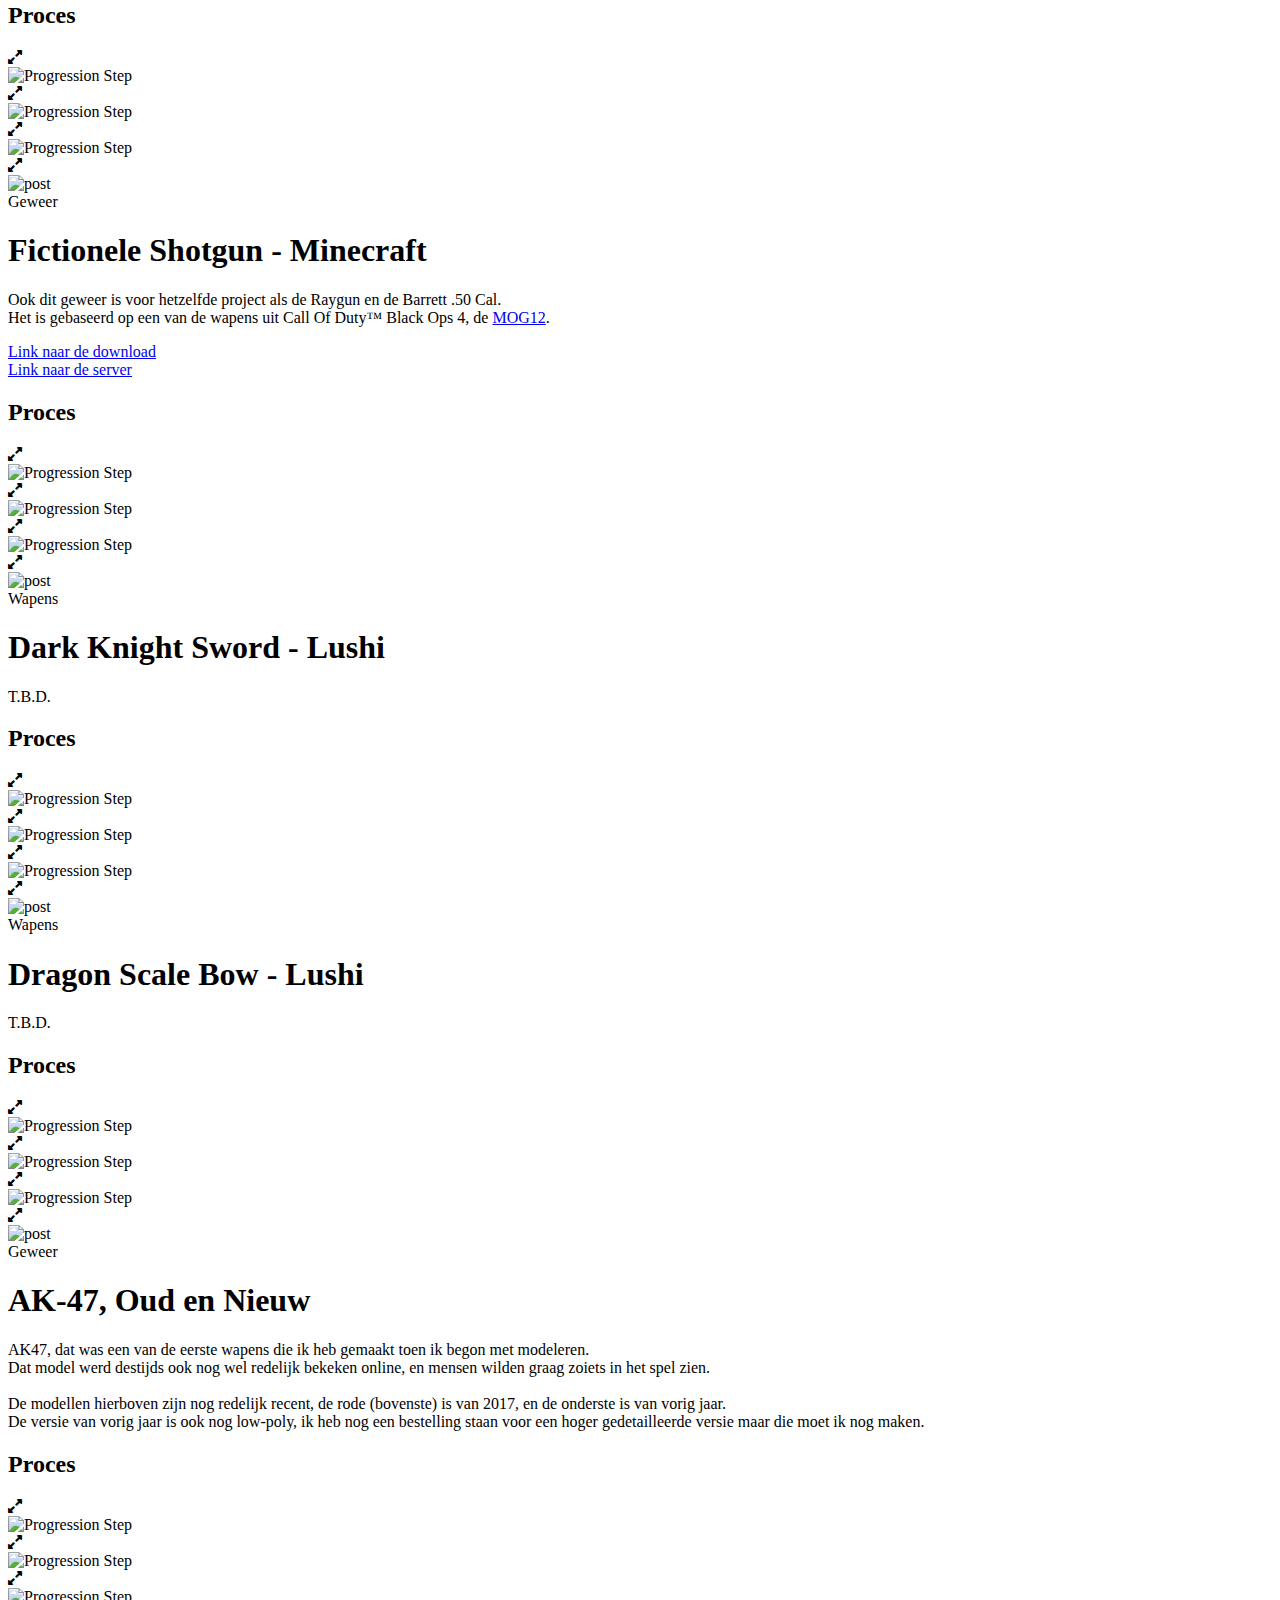
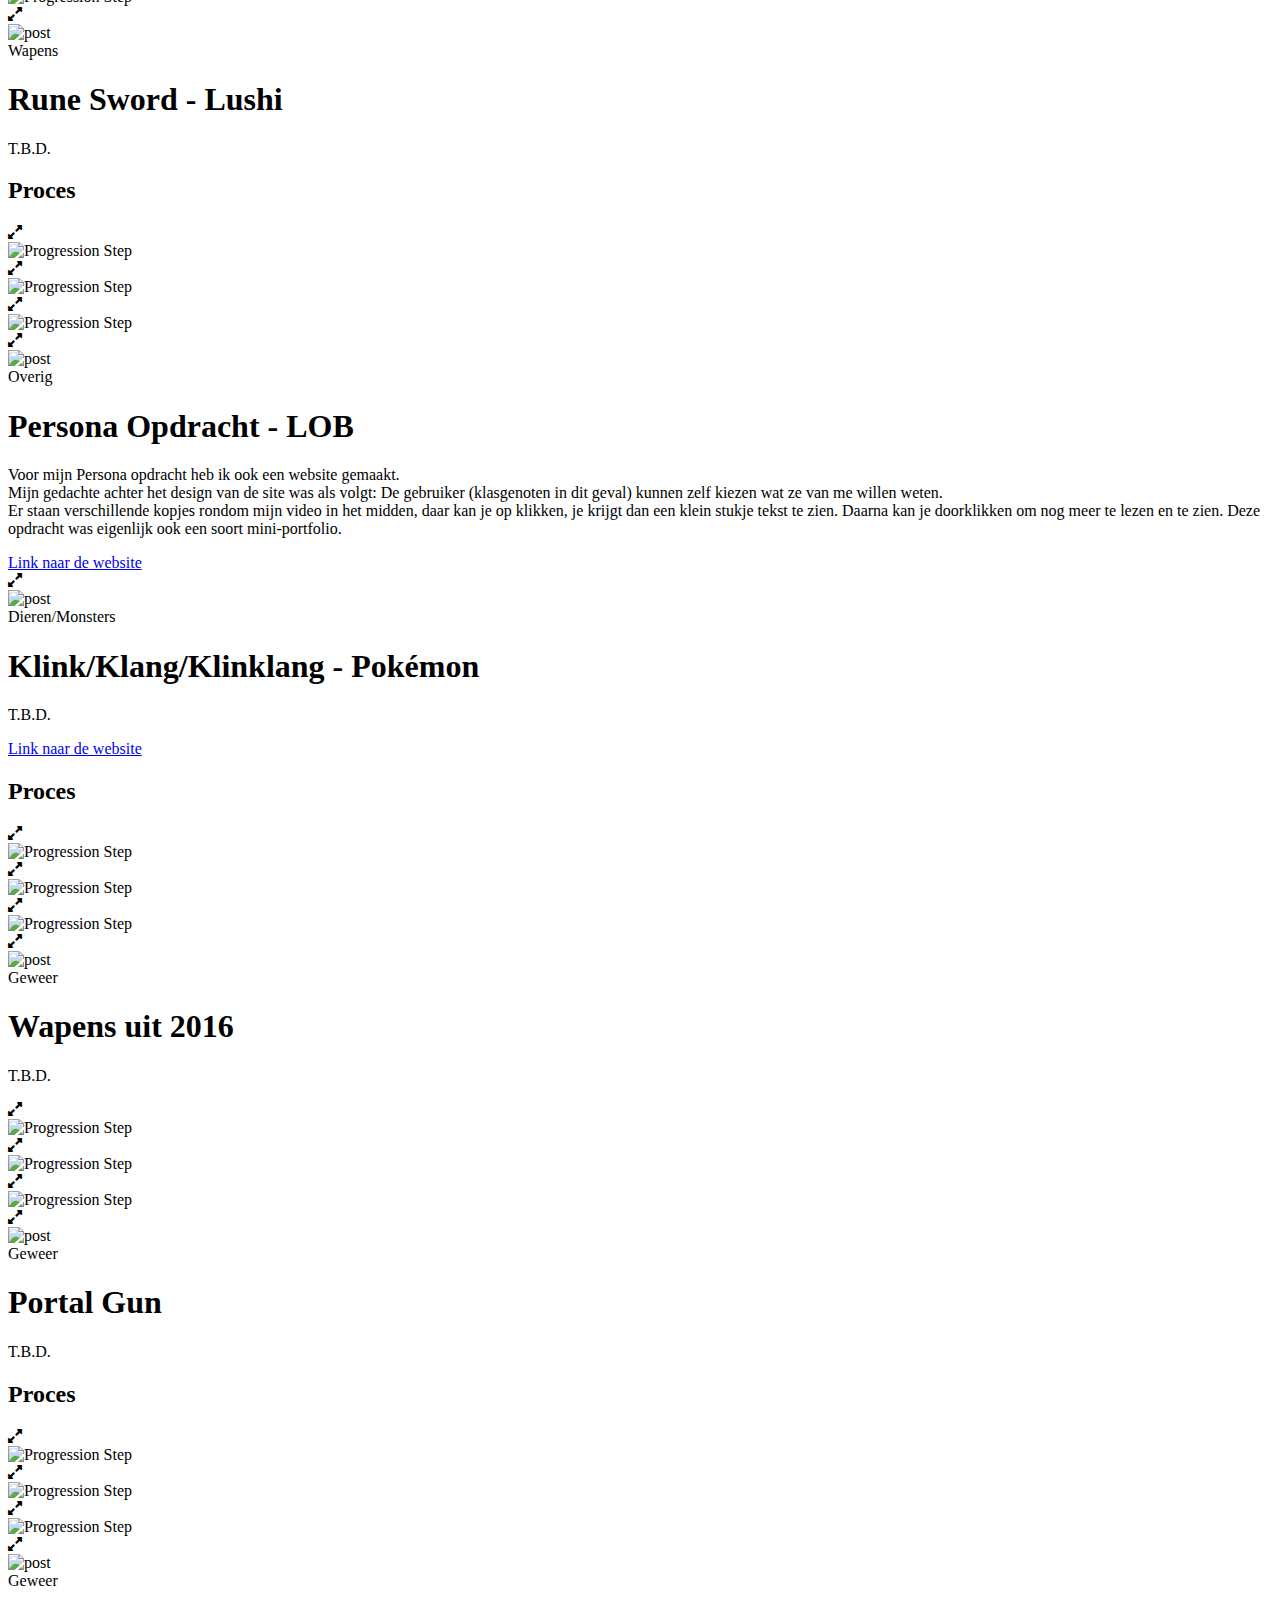
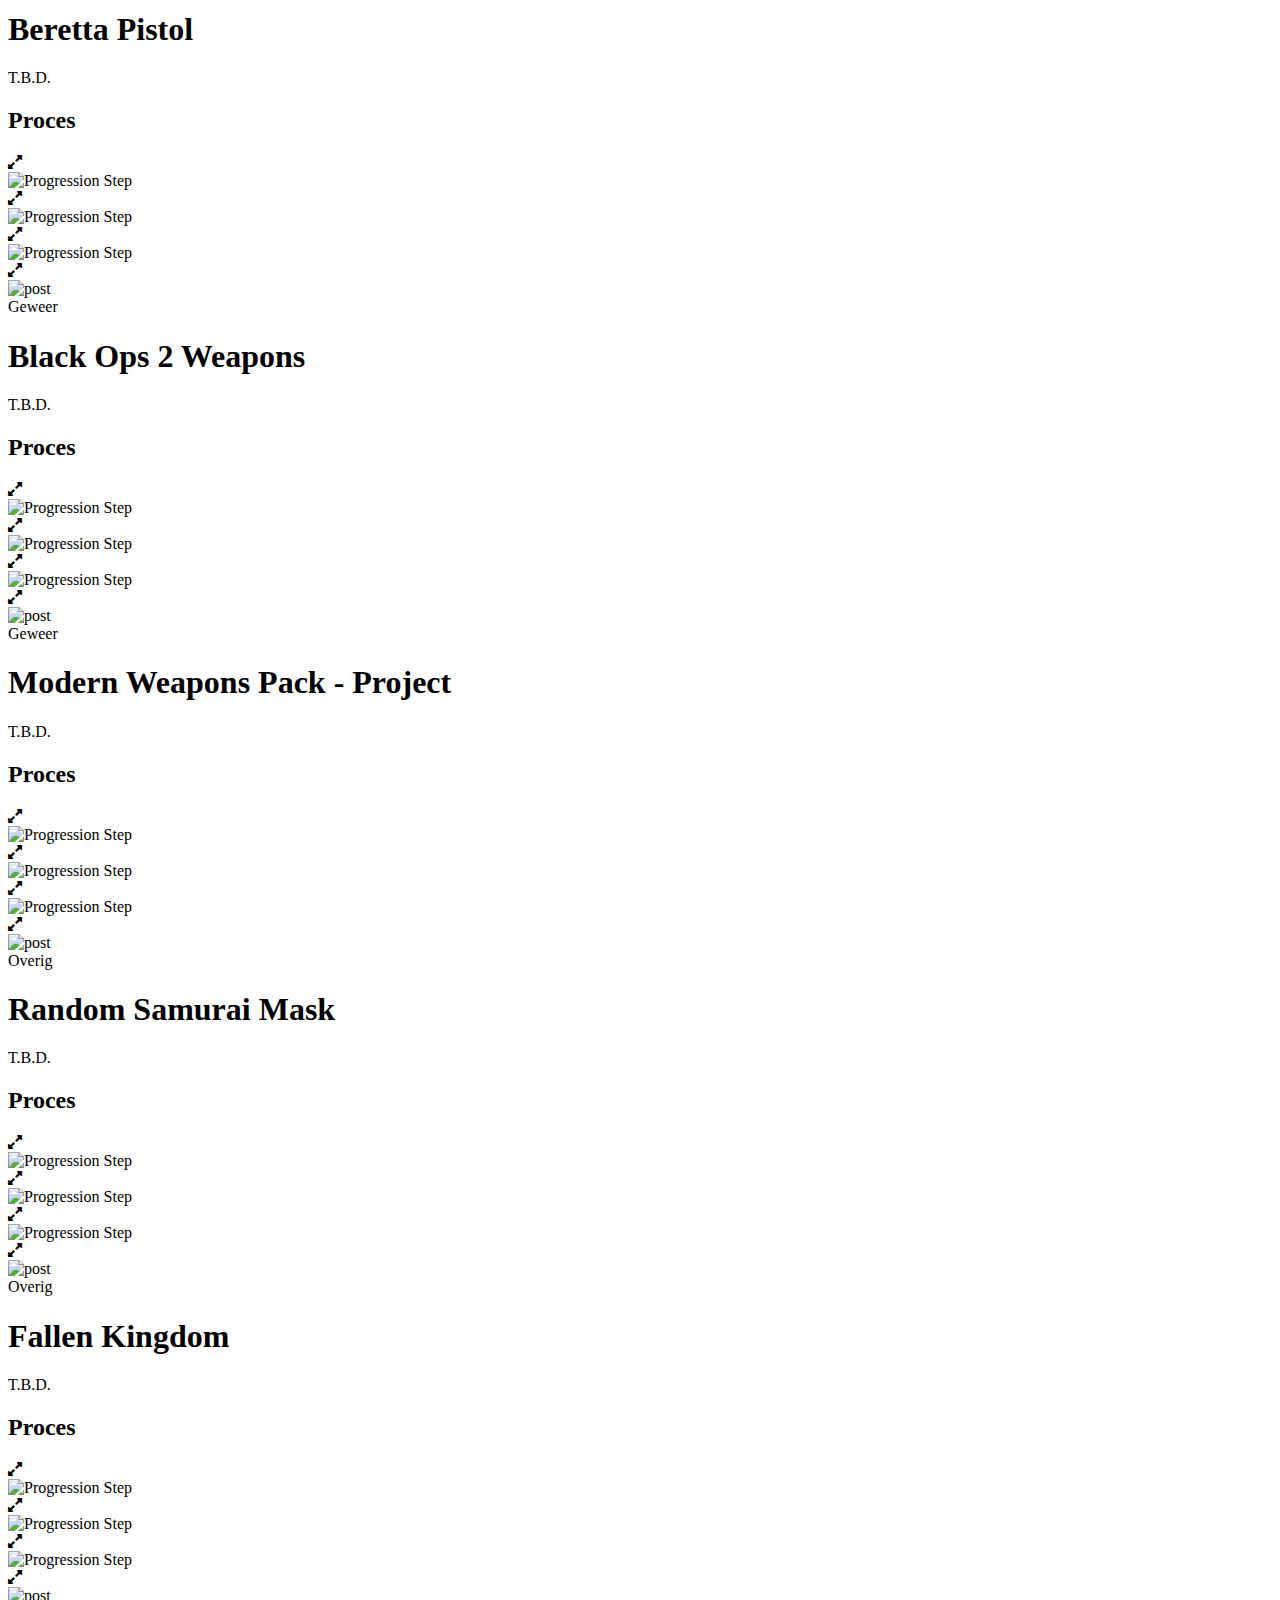
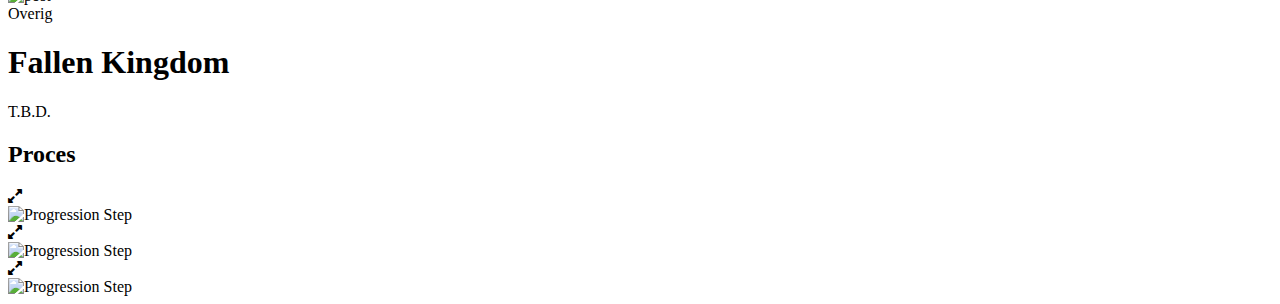
==== commit 9a32d01d: "Removal of certain things" ====
--- a/index.html
+++ b/index.html
@@ -537,53 +537,6 @@
 				</div>
 				
 				<!------------------------------------------------------------------------------------------->
-				<!-- Roggenrola Post ----------------------->
-				<div class="all animal_monster single-post">					
-					<div class="post-img">
-						<div class="vergroot-glas"><i class="fa fa-expand-alt"></i></div>
-						<img class="content-img" src="../portfolio/images/projects/monsters/roggenrola.png" alt="post">
-					</div>
-					
-					<div class="category-ribbon">
-						<span class="category-name">Dieren/Monsters</span>					
-					</div>
-
-					<div class="post-content">
-						<h1>Roggenrola/Boldore/Gigalith - Pokémon</h1>
-						<p>
-							T.B.D.								
-						</p>
-					</div>
-					<div class="links_bottom">
-						<span class="link_custom_wrapper"><a href="https://www.pokefind.co/" class="link_custom" target="_blank">Link naar de website</a></span>
-					</div>
-					
-					<!-- Progression images -------------->
-					<div class="process">
-						<div class="inner">
-							<h2>Proces</h2>
-							<div class="progression">
-								<div class="image">
-									<div class="vergroot-glas"><i class="fa fa-expand-alt"></i></div>
-									<img class="content-img" src="../portfolio/images/progression/rog_step_1.png" alt="Progression Step">
-								</div>
-								<div class="image">
-									<div class="vergroot-glas"><i class="fa fa-expand-alt"></i></div>	
-									<img class="content-img" src="../portfolio/images/progression/rog_step_2.png" alt="Progression Step">
-								</div>
-								<div class="image">
-									<div class="vergroot-glas"><i class="fa fa-expand-alt"></i></div>
-									<img class="content-img" src="../portfolio/images/progression/rog_step_3.png" alt="Progression Step">
-								</div>
-							</div>
-						</div>
-					</div>
-					<!------------------------------------>	
-					
-				<!-- End Roggenrola Post ------------------->
-				</div>
-				
-				<!------------------------------------------------------------------------------------------->
 				<!-- Barrett 50 cal Post ----------------------->
 				<div class="all gun single-post">					
 					<div class="post-img">
@@ -1296,50 +1249,6 @@
 					<!------------------------------------>	
 					
 				<!-- End Spider Post ------------------->
-				</div>
-				
-				<!------------------------------------------------------------------------------------------->
-				<!-- Reshiram Post ----------------------->
-				<div class="all animal_monster single-post">					
-					<div class="post-img">
-						<div class="vergroot-glas"><i class="fa fa-expand-alt"></i></div>
-						<img class="content-img" src="../portfolio/images/projects/monsters/reshiram.png" alt="post">
-					</div>
-					
-					<div class="category-ribbon">
-						<span class="category-name">Dieren/Monsters</span>					
-					</div>
-
-					<div class="post-content">
-						<h1>Reshiram - Pokémon</h1>
-						<p>
-							T.B.D
-						</p>
-					</div>
-					
-					<!-- Progression images -------------->
-					<div class="process">
-						<div class="inner">
-							<h2>Proces</h2>
-							<div class="progression">
-								<div class="image">
-									<div class="vergroot-glas"><i class="fa fa-expand-alt"></i></div>
-									<img class="content-img" src="../portfolio/images/progression/step_1.png" alt="Progression Step">
-								</div>
-								<div class="image">
-									<div class="vergroot-glas"><i class="fa fa-expand-alt"></i></div>	
-									<img class="content-img" src="../portfolio/images/progression/step_2.png" alt="Progression Step">
-								</div>
-								<div class="image">
-									<div class="vergroot-glas"><i class="fa fa-expand-alt"></i></div>
-									<img class="content-img" src="../portfolio/images/progression/step_3.png" alt="Progression Step">
-								</div>
-							</div>
-						</div>
-					</div>
-					<!------------------------------------>	
-					
-				<!-- End Reshiram Post ------------------->				
 				</div>
 				
 			</div>
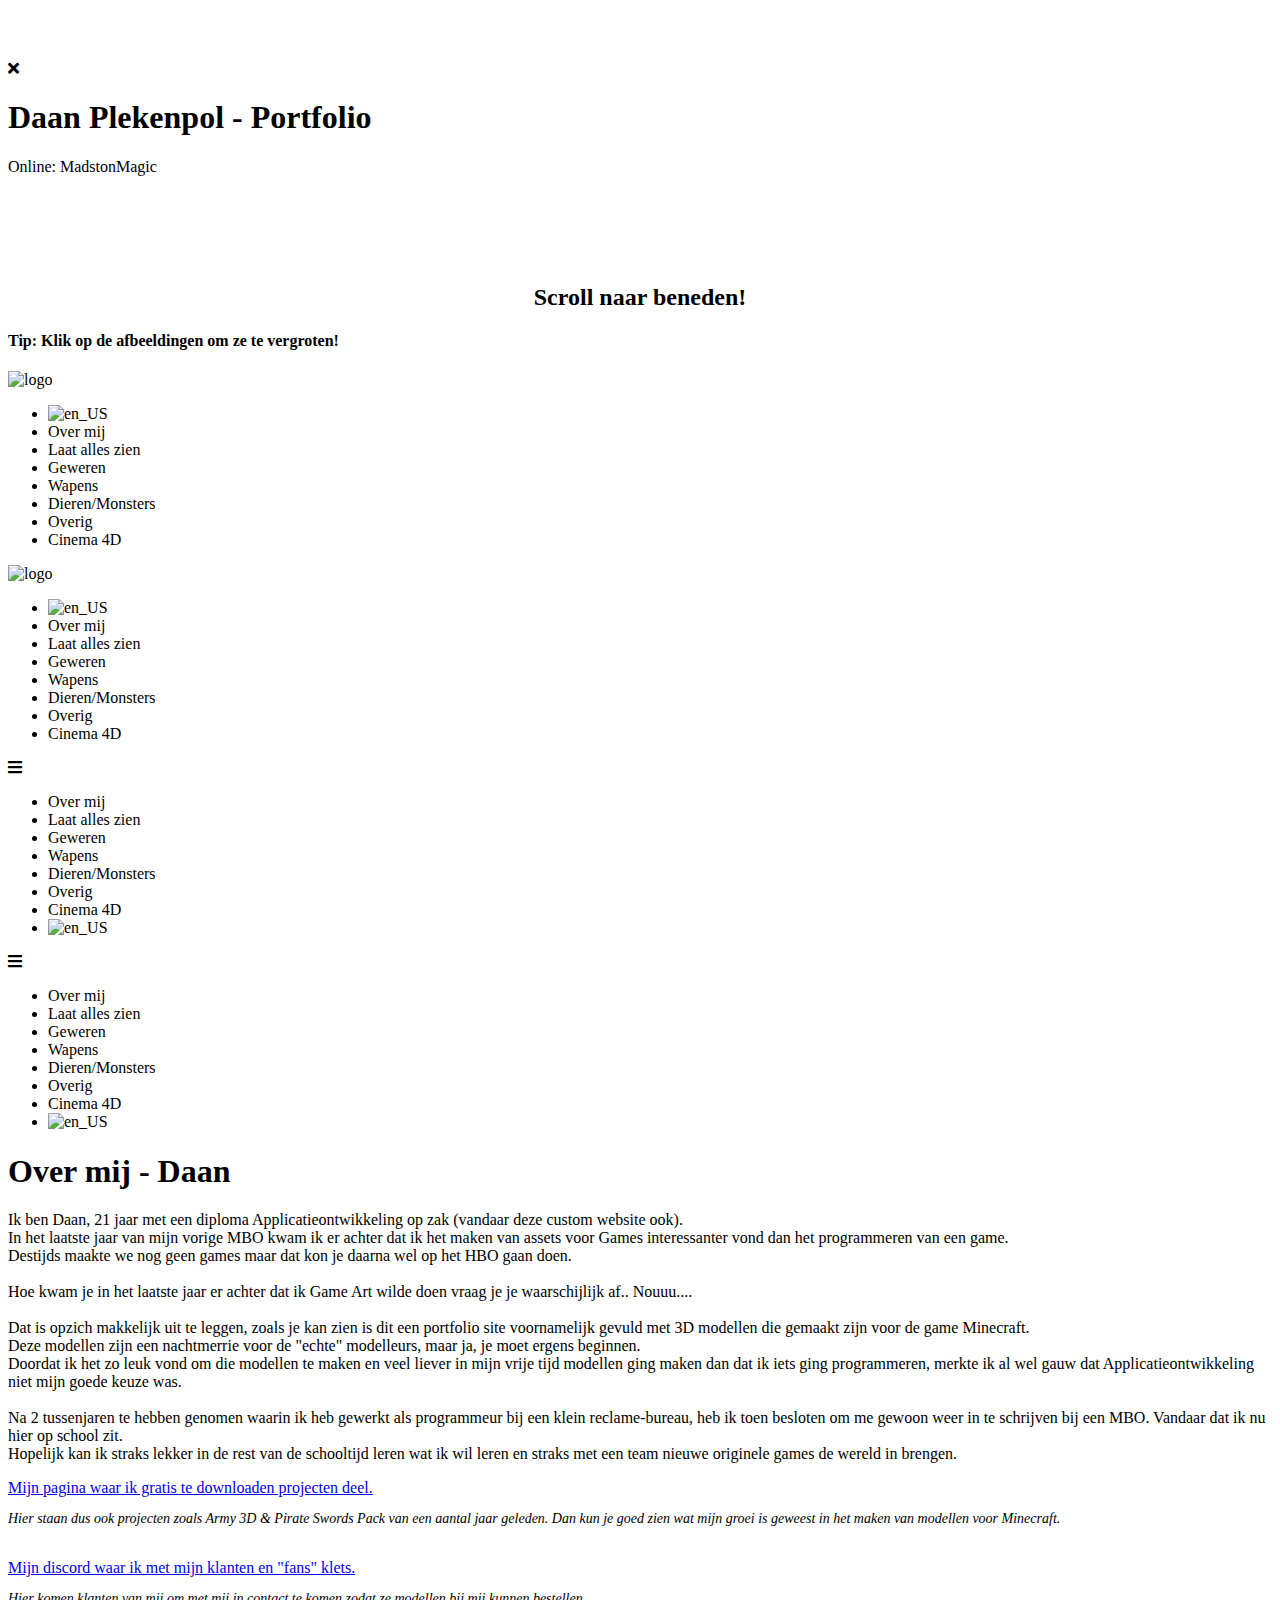
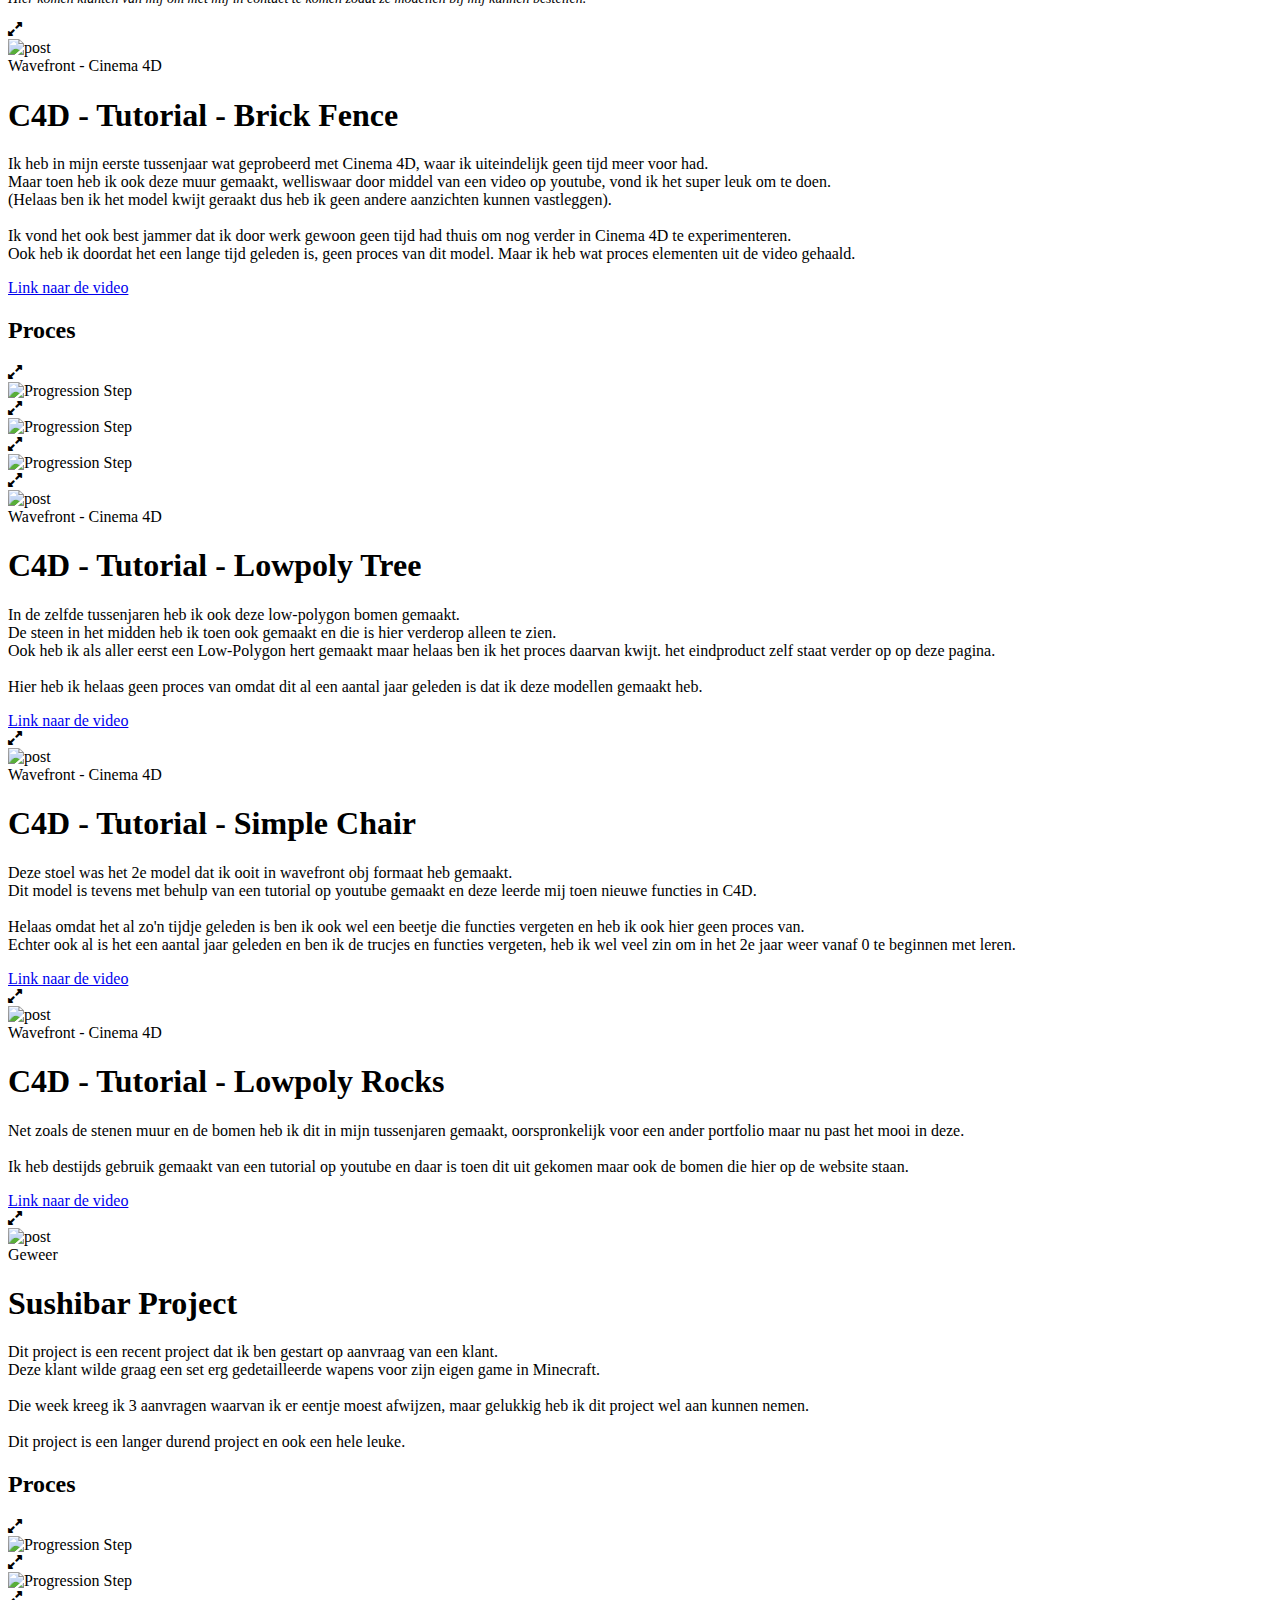
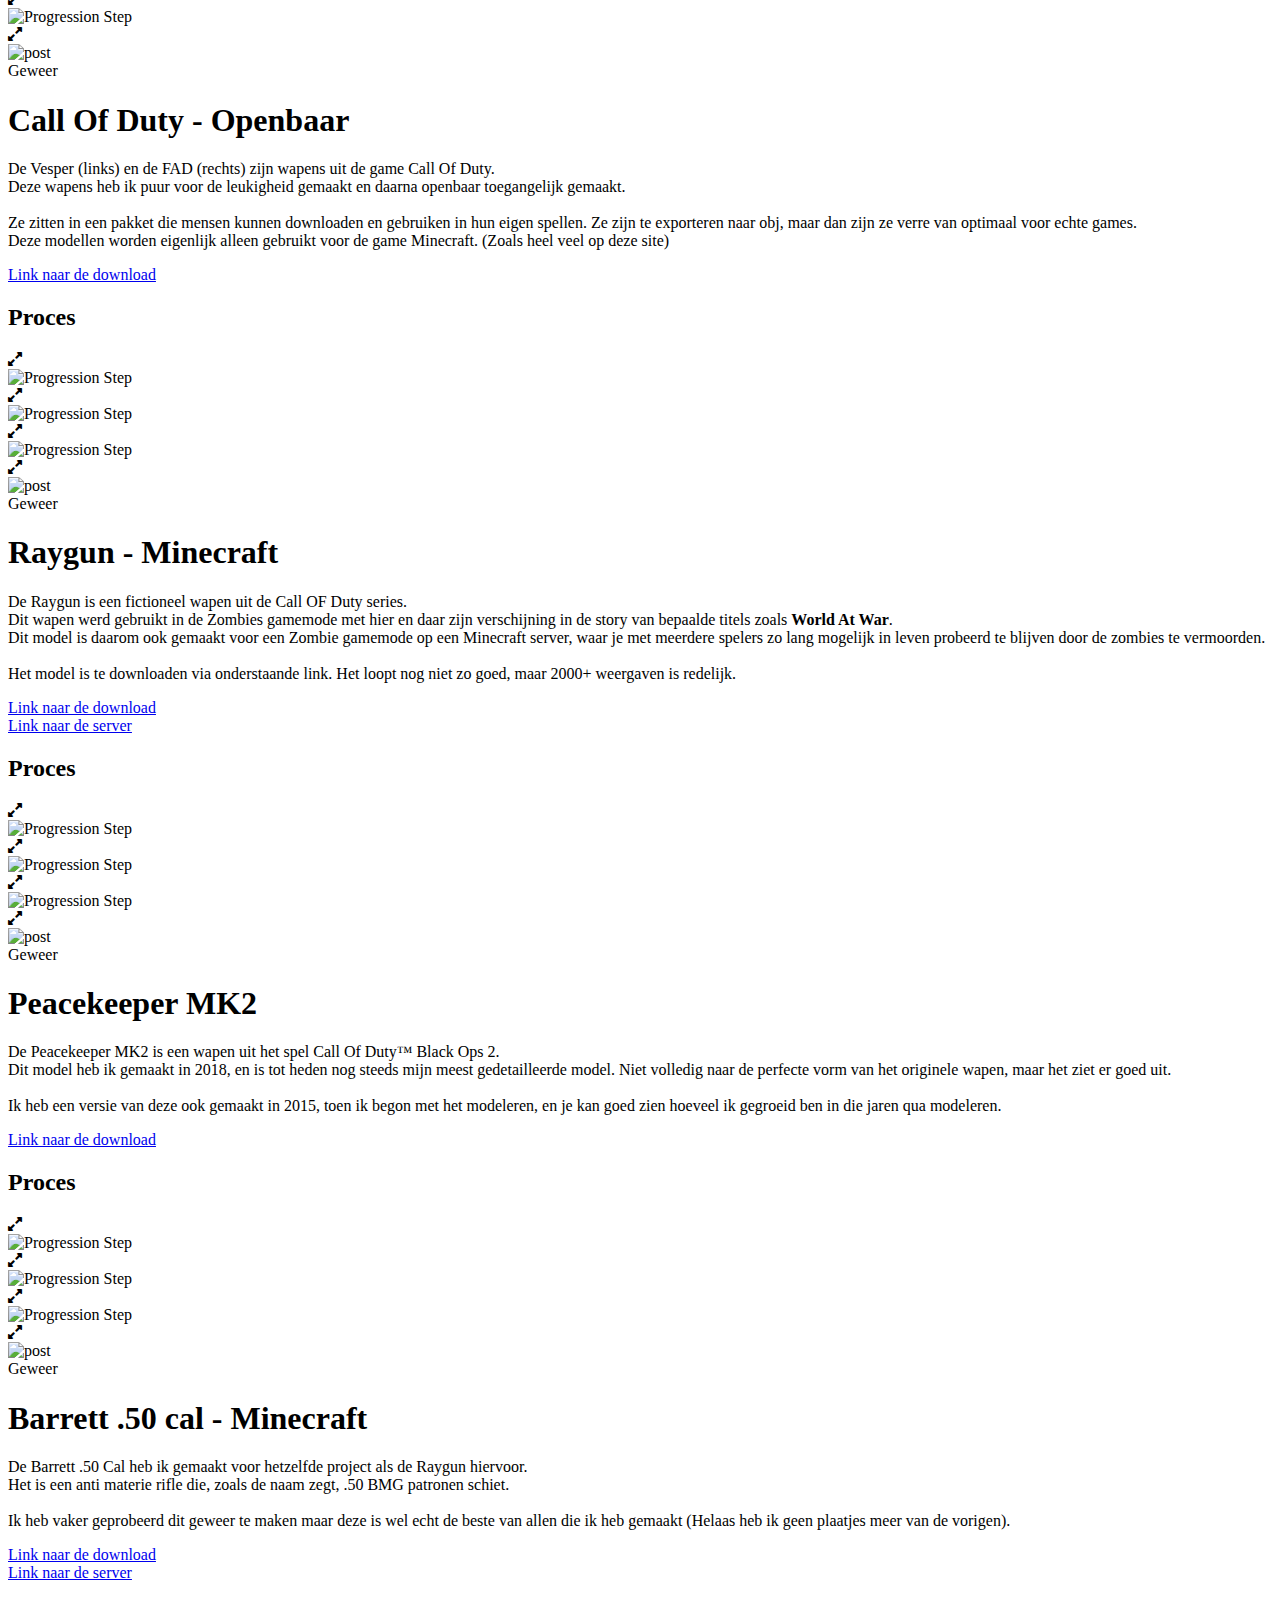
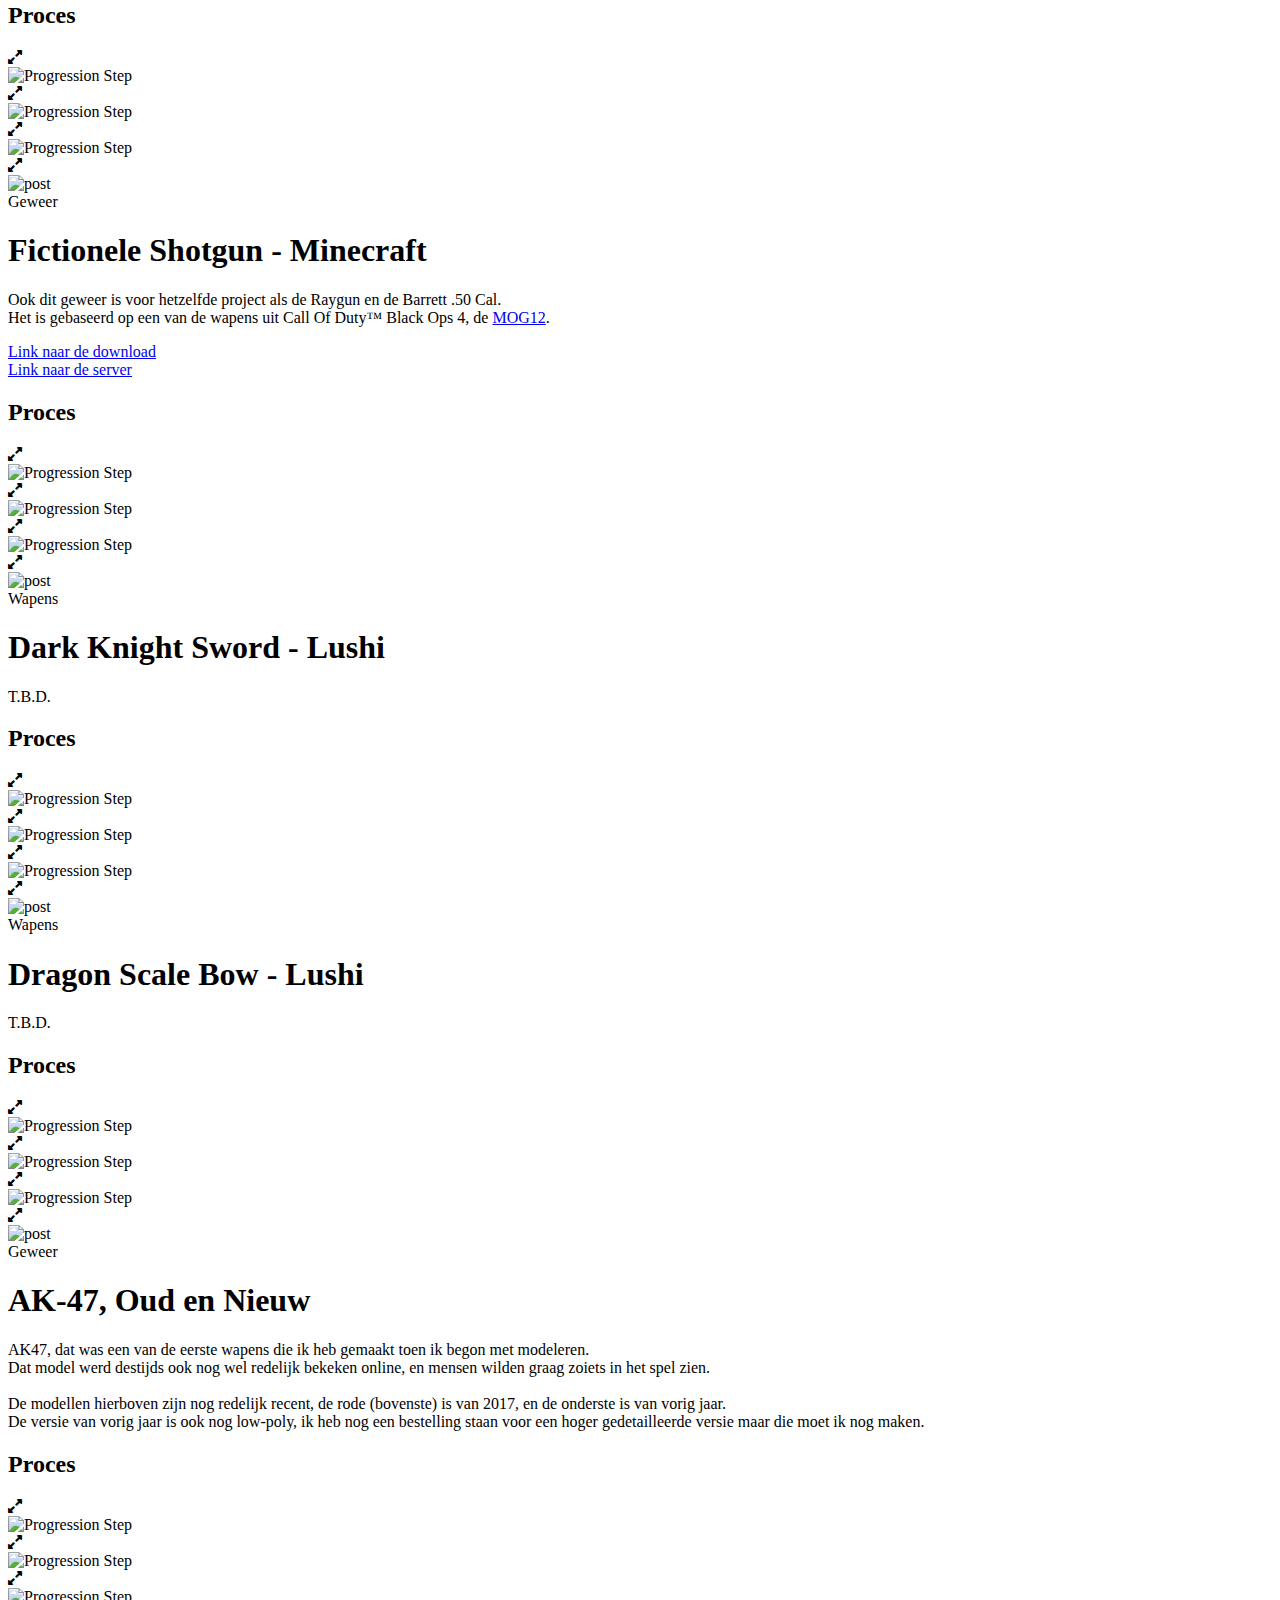
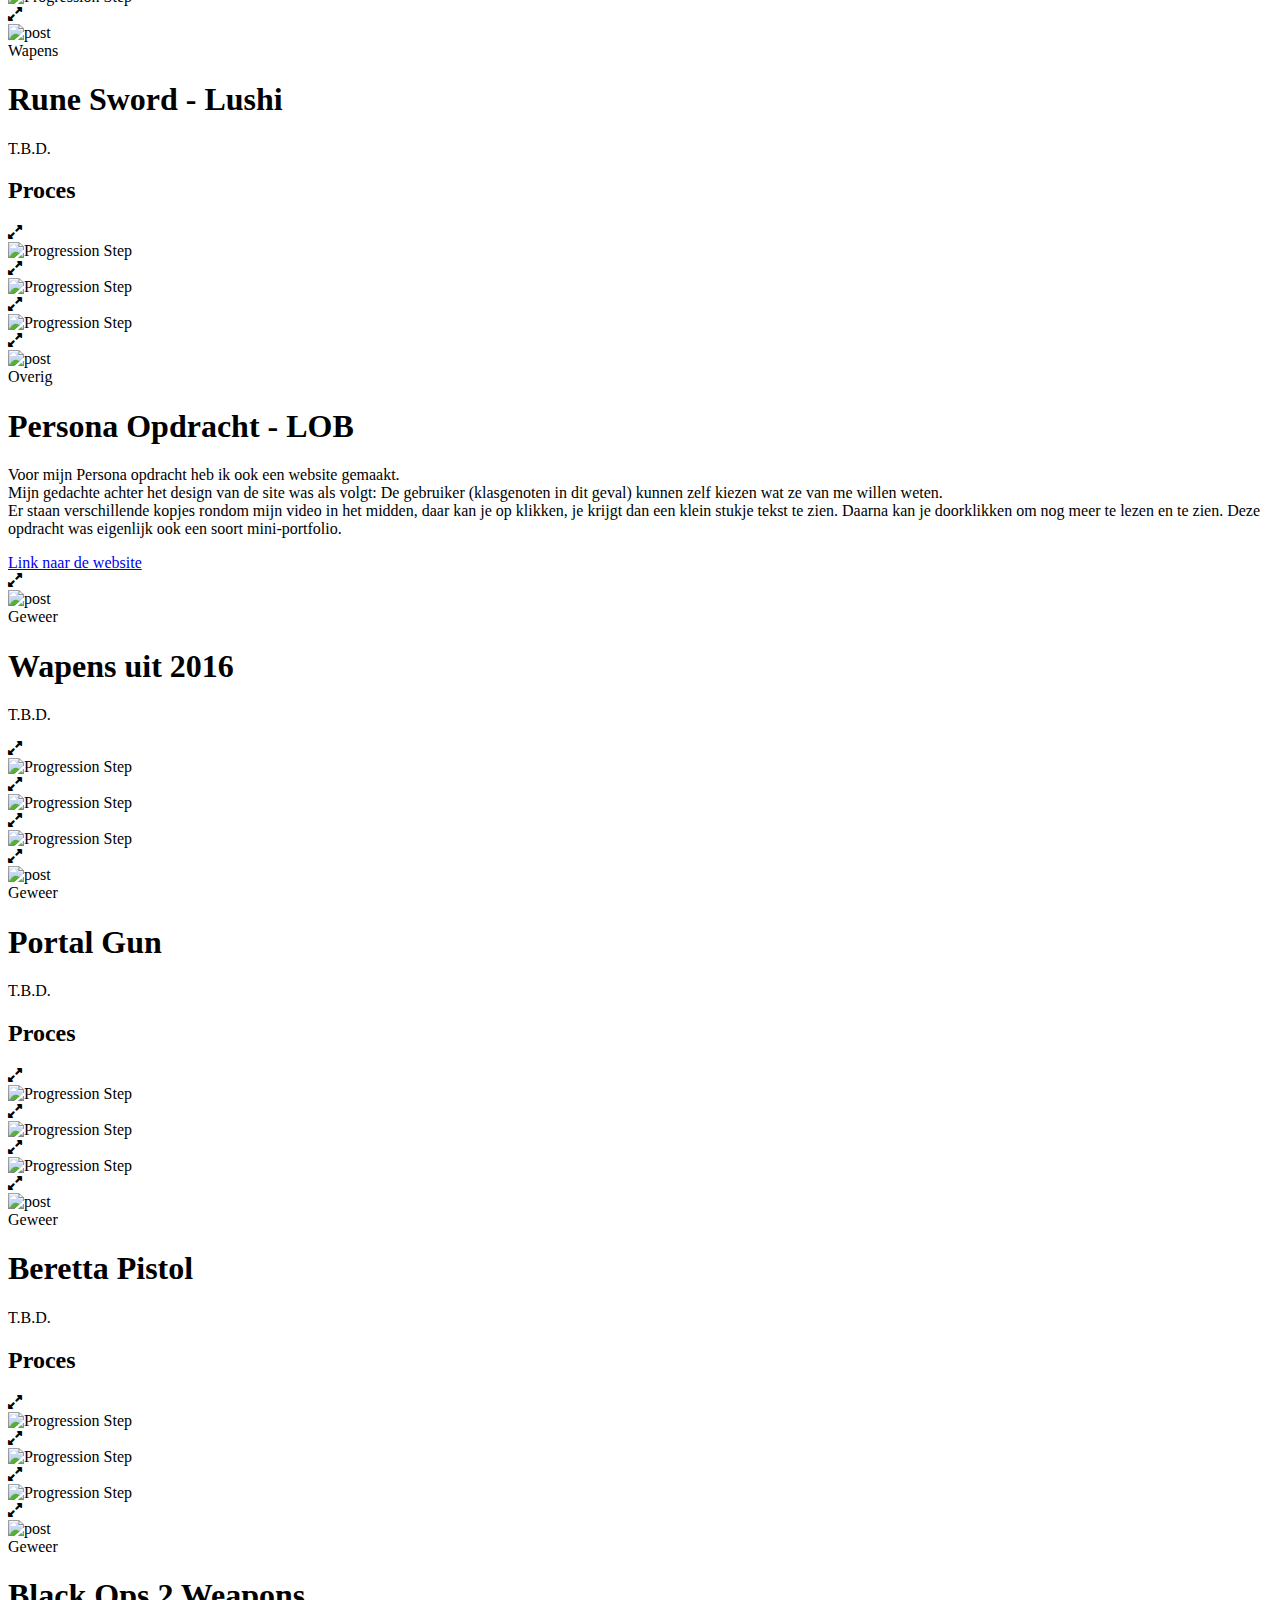
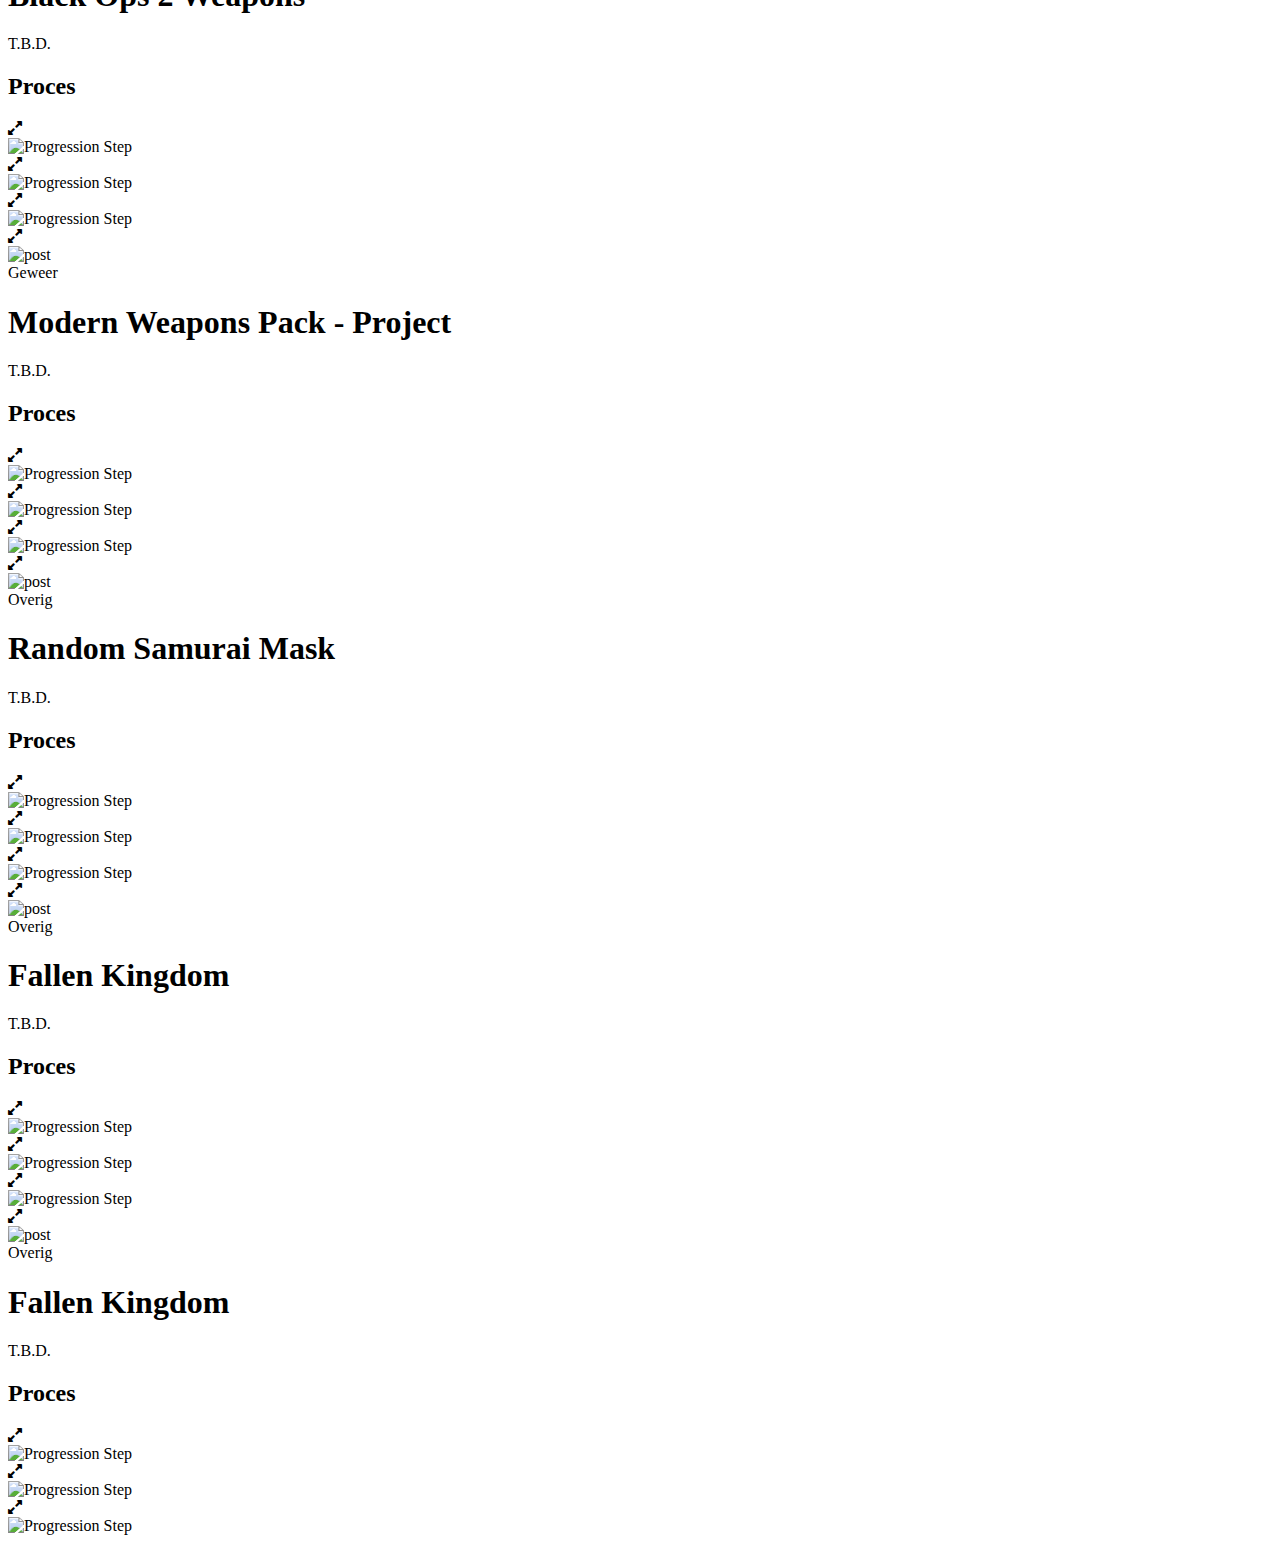
==== commit 8970faa9: "Update index.html" ====
--- a/index.html
+++ b/index.html
@@ -854,53 +854,6 @@
 				</div>
 				
 				<!------------------------------------------------------------------------------------------->
-				<!-- Klink Post ----------------------->
-				<div class="all animal_monster single-post">					
-					<div class="post-img">
-						<div class="vergroot-glas"><i class="fa fa-expand-alt"></i></div>
-						<img class="content-img" src="../portfolio/images/projects/monsters/klink.png" alt="post">
-					</div>
-					
-					<div class="category-ribbon">
-						<span class="category-name">Dieren/Monsters</span>					
-					</div>
-
-					<div class="post-content">
-						<h1>Klink/Klang/Klinklang - Pokémon</h1>
-						<p>
-							T.B.D.							
-						</p>
-					</div>
-					<div class="links_bottom">
-						<span class="link_custom_wrapper"><a href="https://www.pokefind.co/" class="link_custom" target="_blank">Link naar de website</a></span>
-					</div>
-					
-					<!-- Progression images -------------->
-					<div class="process">
-						<div class="inner">
-							<h2>Proces</h2>
-							<div class="progression">
-								<div class="image">
-									<div class="vergroot-glas"><i class="fa fa-expand-alt"></i></div>
-									<img class="content-img" src="../portfolio/images/progression/step_1.png" alt="Progression Step">
-								</div>
-								<div class="image">
-									<div class="vergroot-glas"><i class="fa fa-expand-alt"></i></div>	
-									<img class="content-img" src="../portfolio/images/progression/step_2.png" alt="Progression Step">
-								</div>
-								<div class="image">
-									<div class="vergroot-glas"><i class="fa fa-expand-alt"></i></div>
-									<img class="content-img" src="../portfolio/images/progression/step_3.png" alt="Progression Step">
-								</div>
-							</div>
-						</div>
-					</div>
-					<!------------------------------------>	
-					
-				<!-- End Klink Post ------------------->
-				</div>
-				
-				<!------------------------------------------------------------------------------------------->
 				<!-- 2016 Weapons Post ----------------------->
 				<div class="all gun single-post">					
 					<div class="post-img">
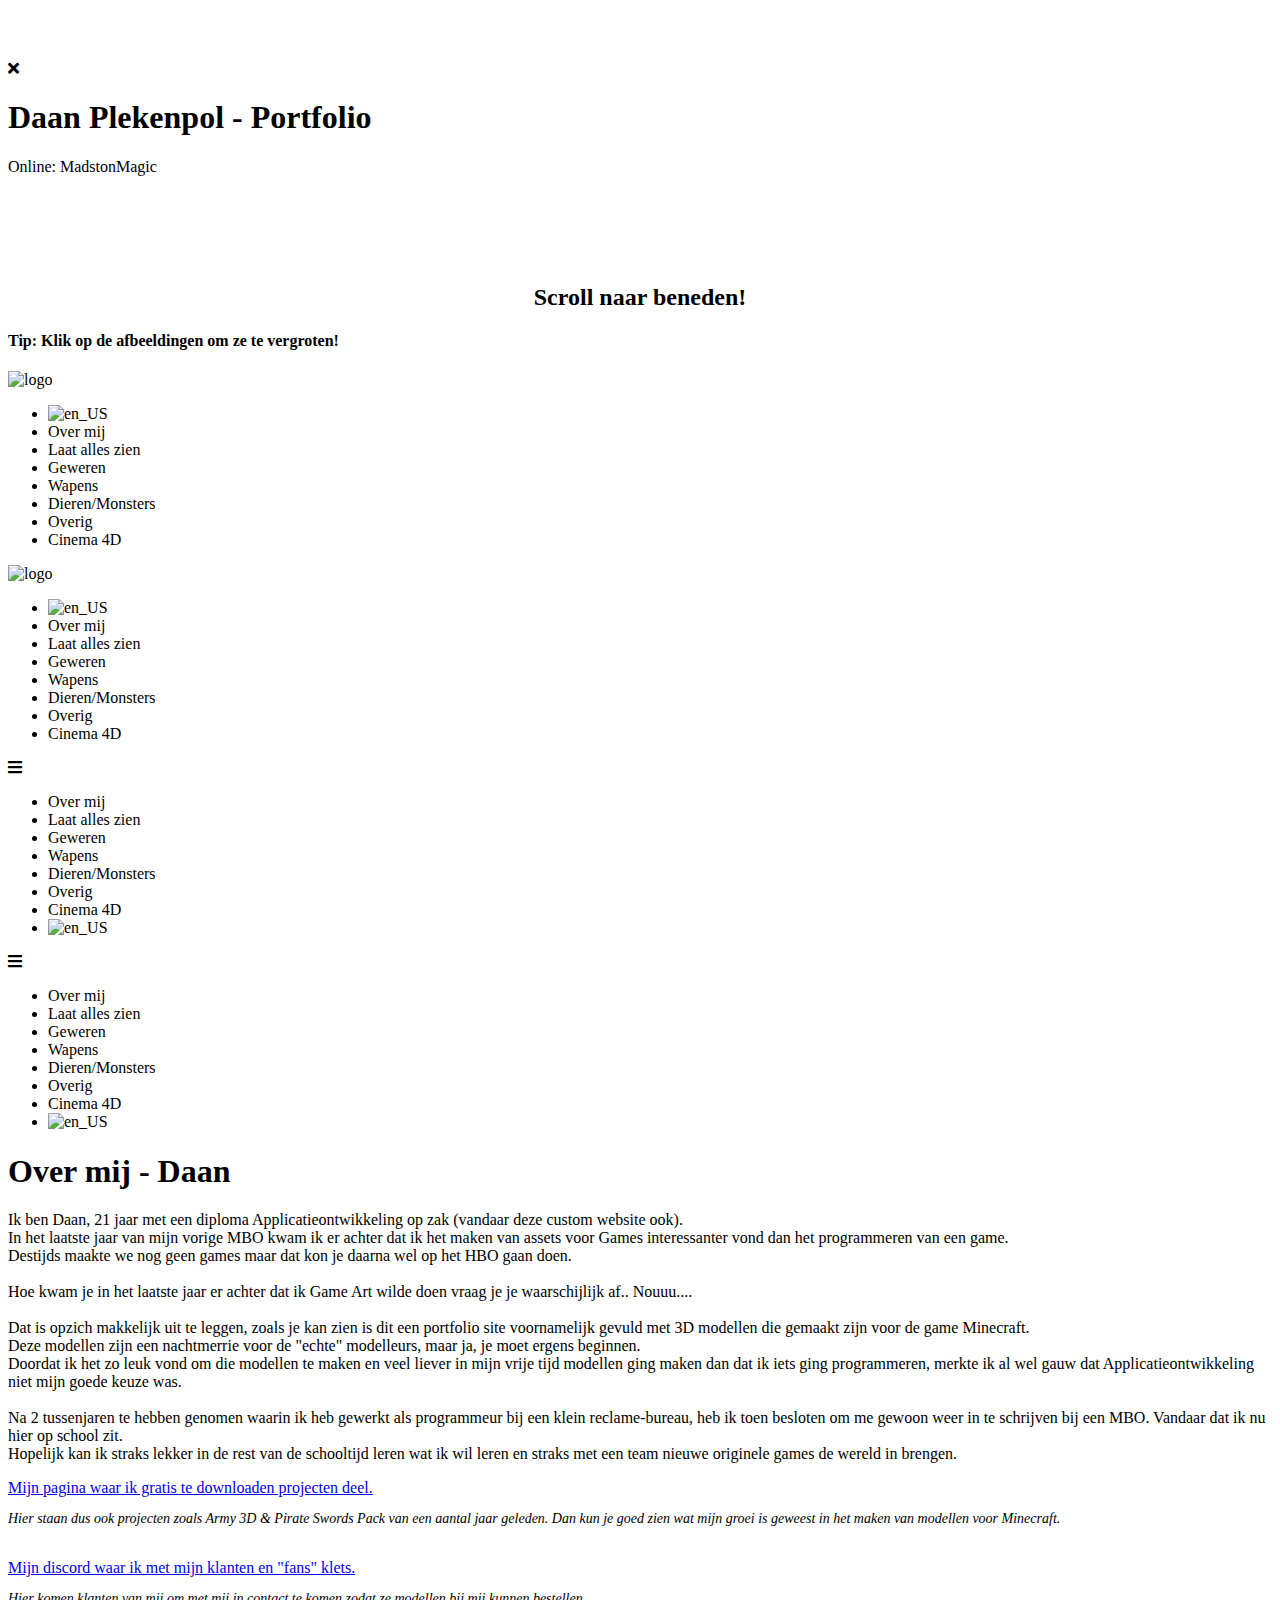
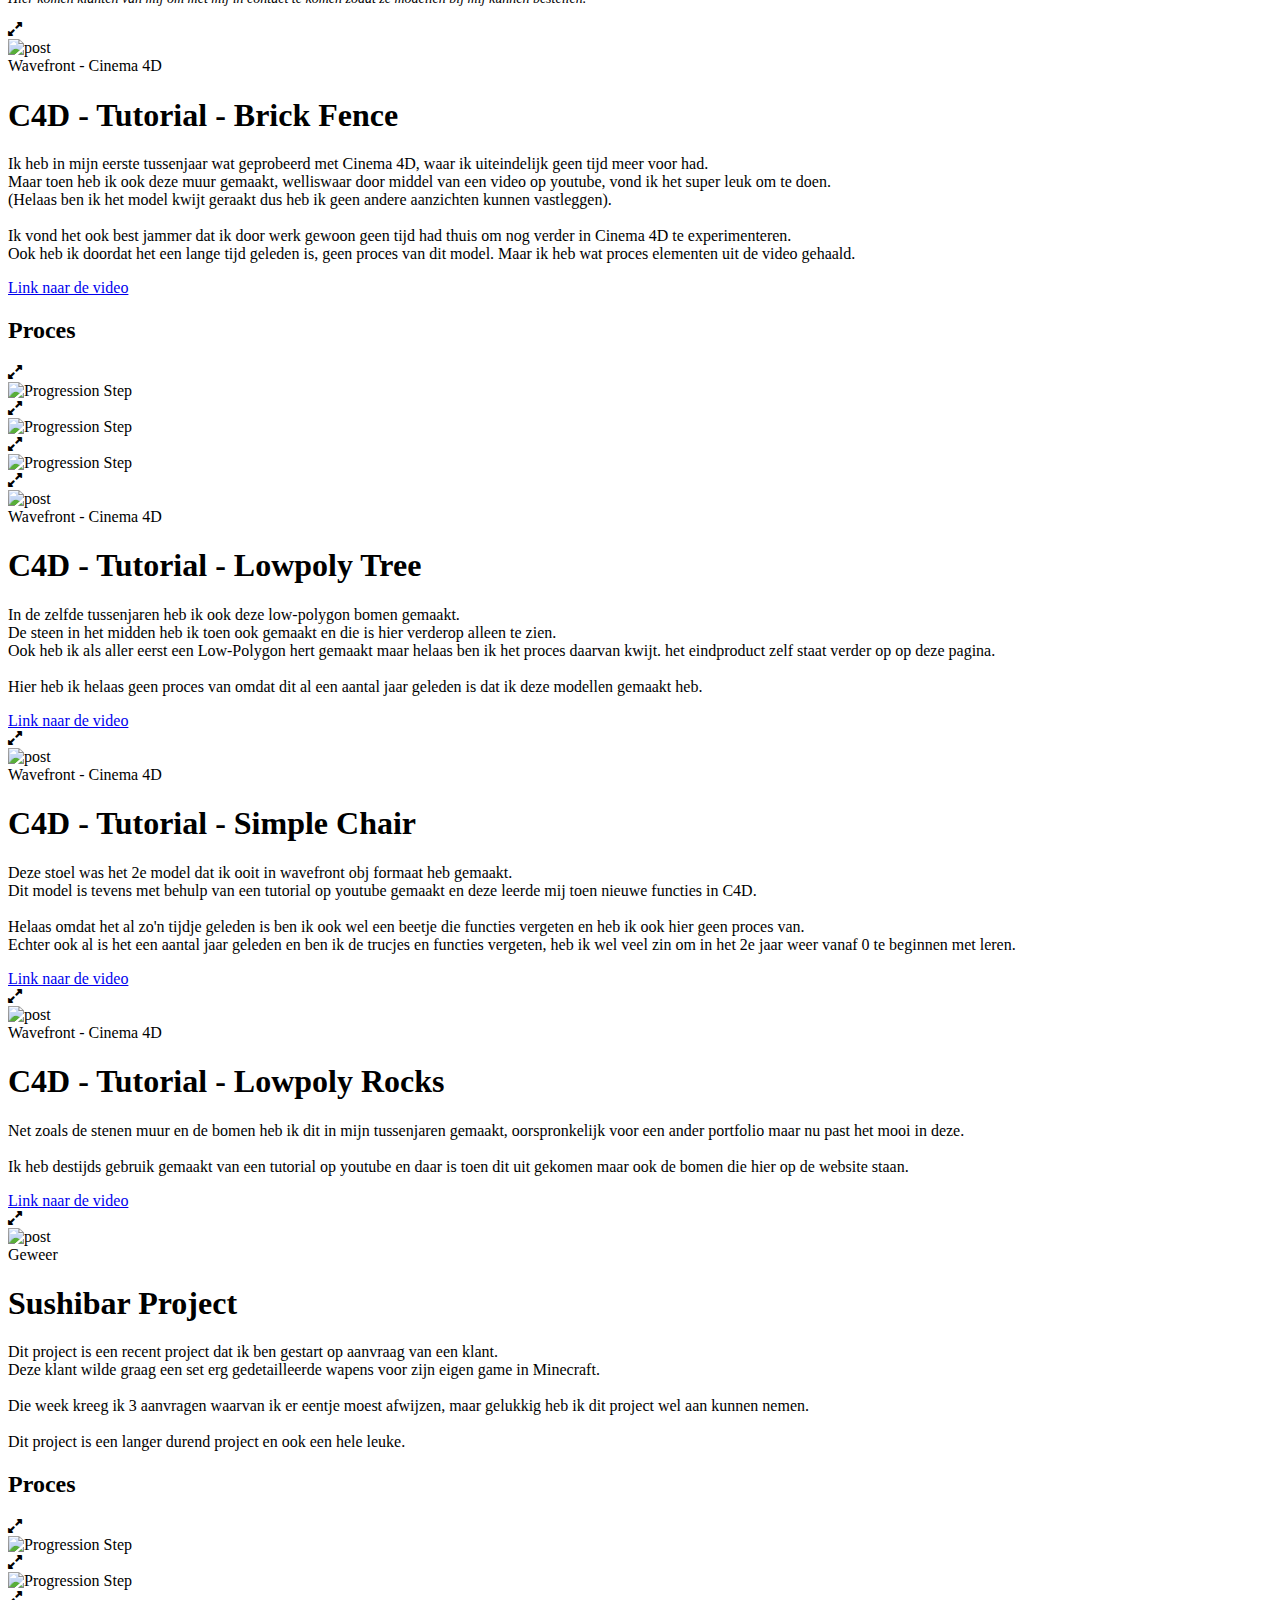
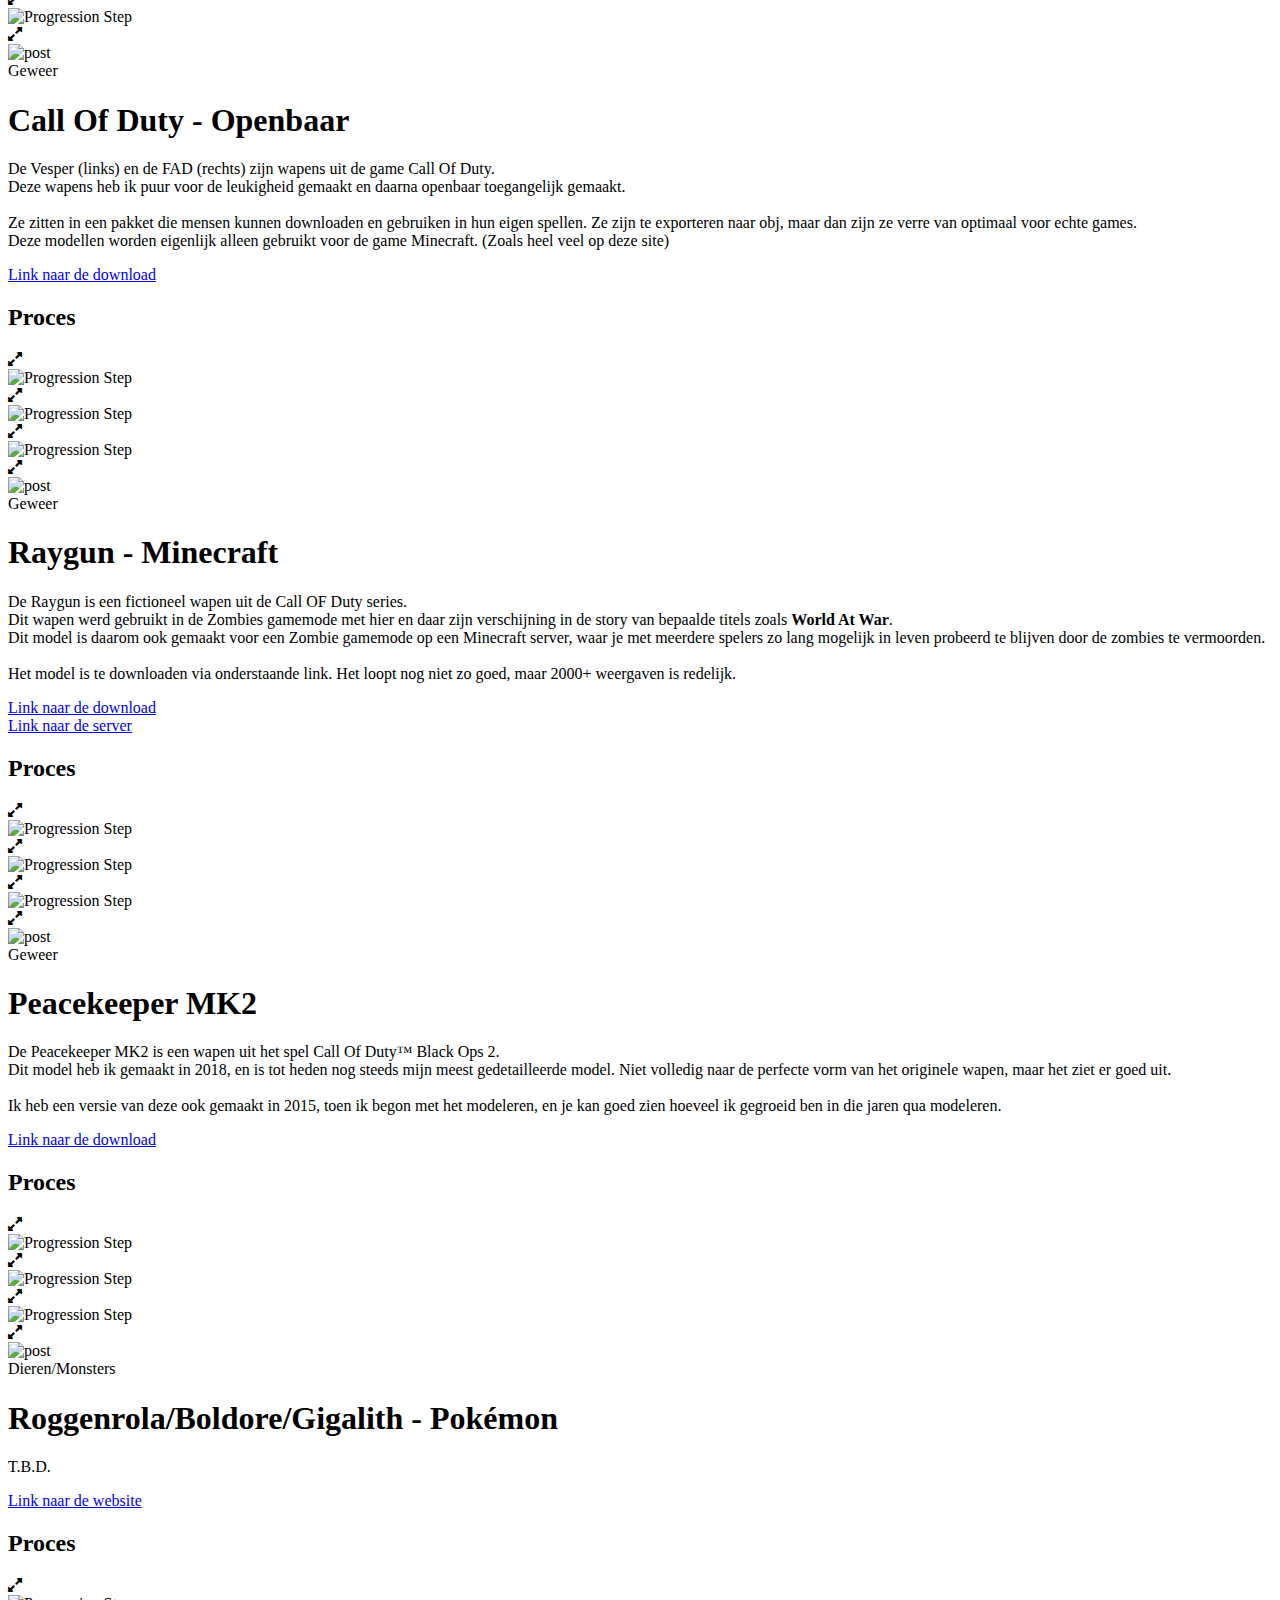
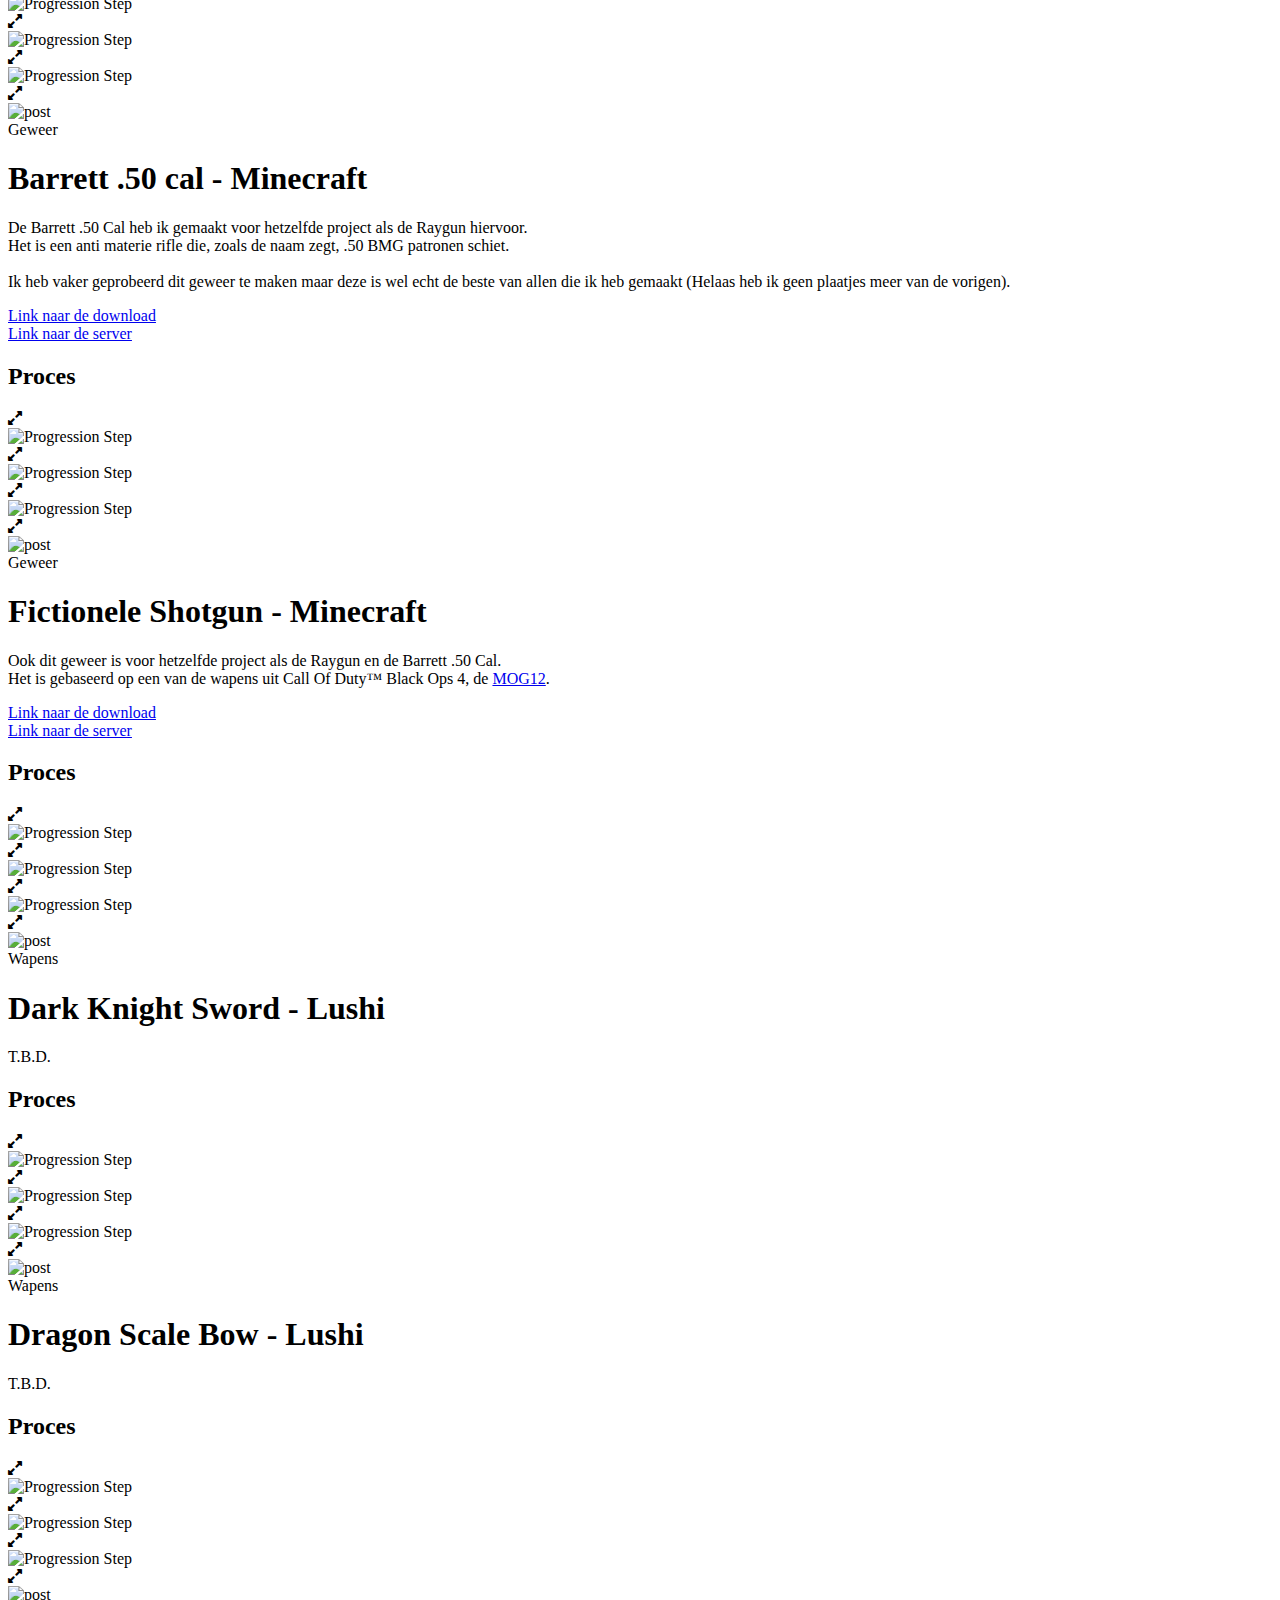
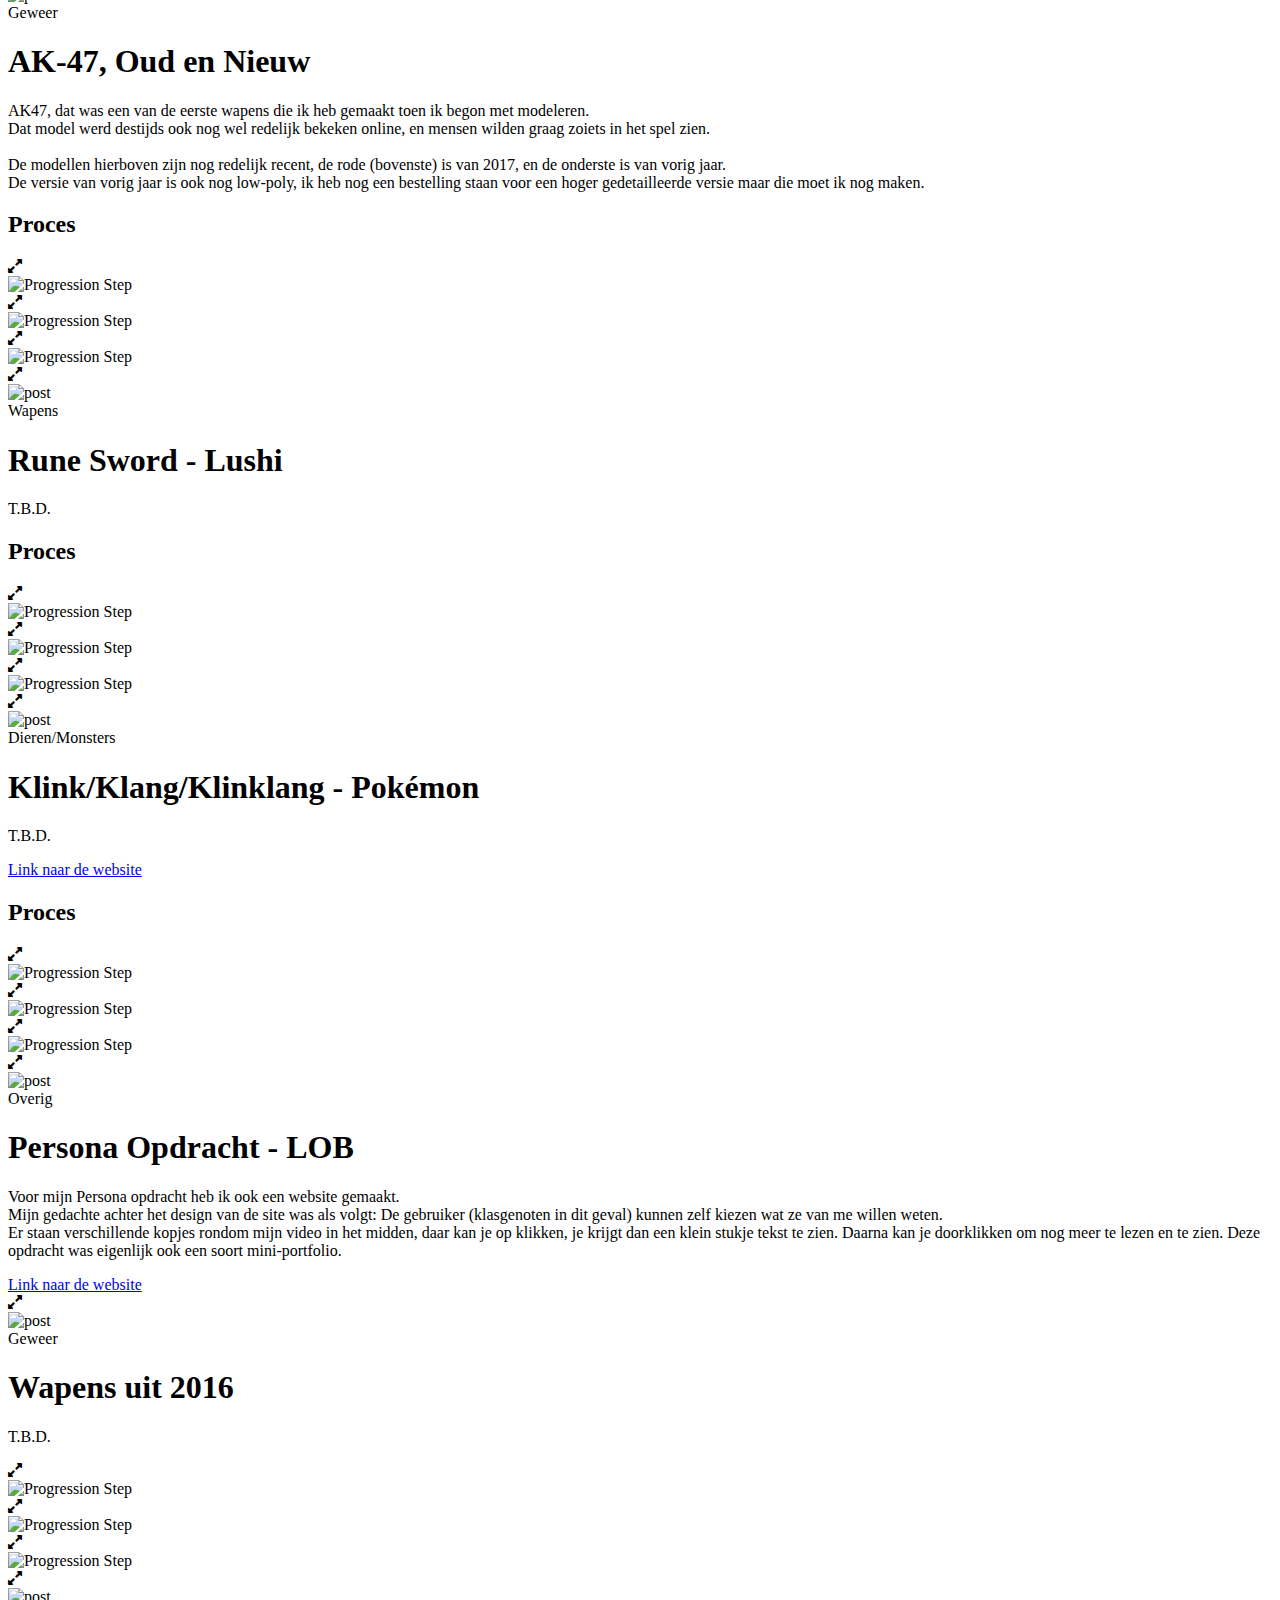
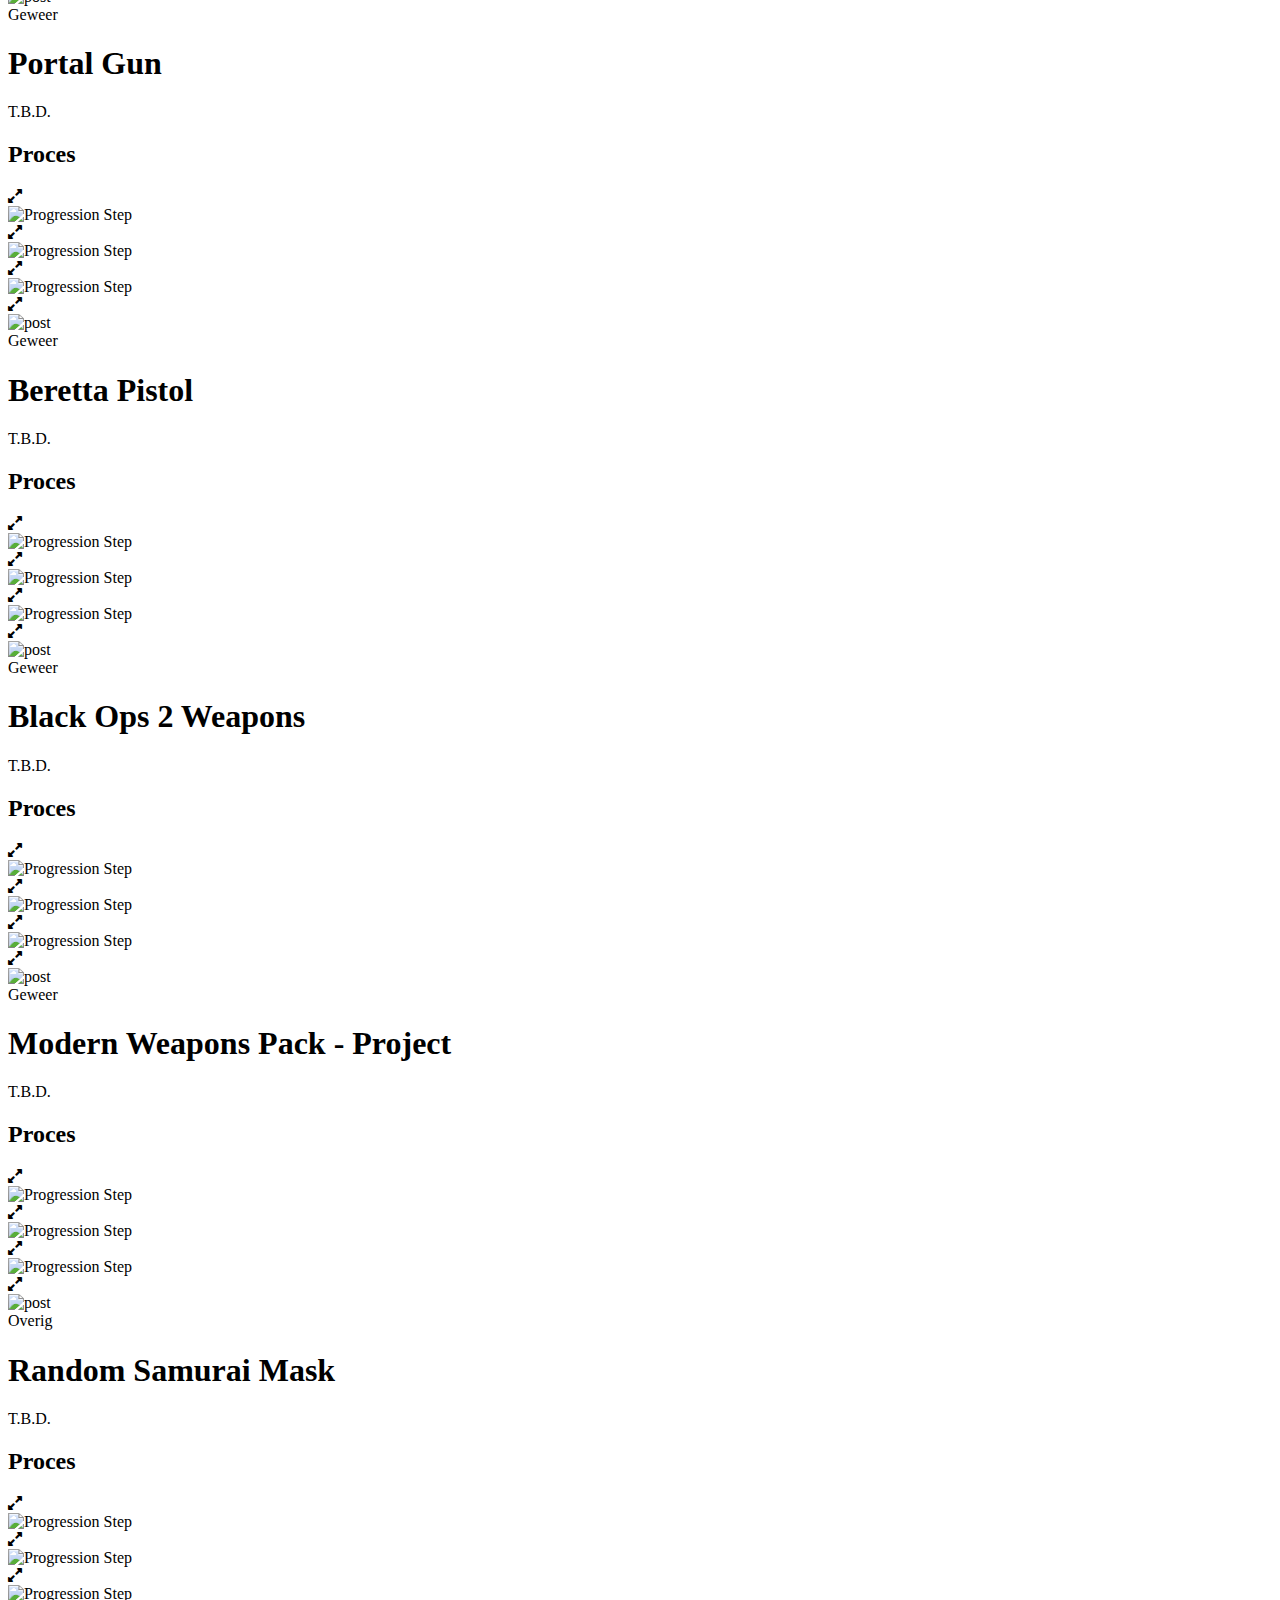
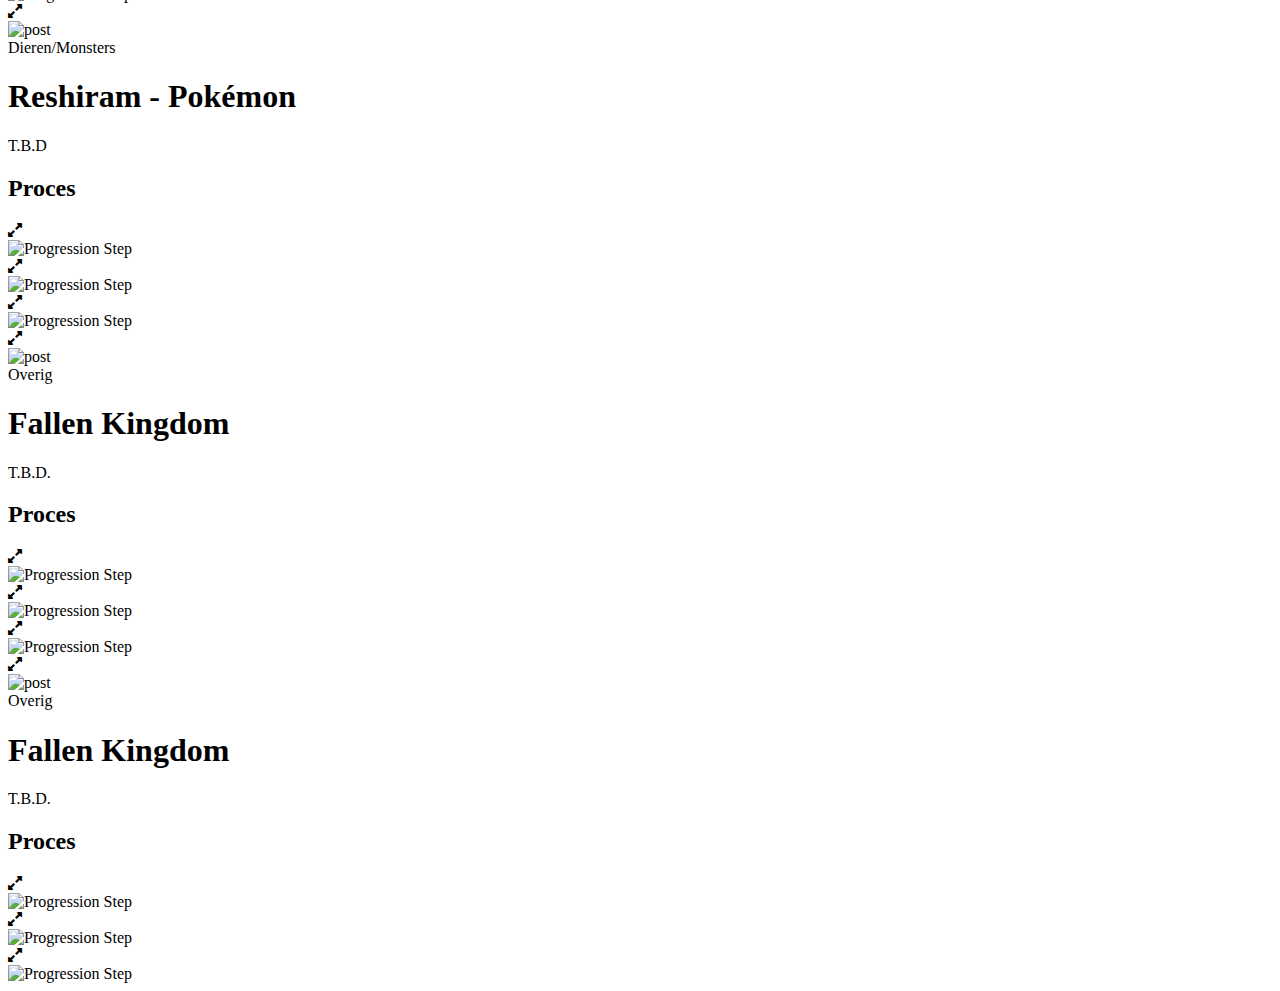
==== commit 7f188c8f: "Update index.html" ====
--- a/index.html
+++ b/index.html
@@ -537,6 +537,54 @@
 				</div>
 				
 				<!------------------------------------------------------------------------------------------->
+				<!-- Roggenrola Post ----------------------->
+				<div class="all animal_monster single-post">					
+					<div class="post-img">
+						<div class="vergroot-glas"><i class="fa fa-expand-alt"></i></div>
+						<img class="content-img" src="../portfolio/images/projects/monsters/roggenrola.png" alt="post">
+					</div>
+					
+					<div class="category-ribbon">
+						<span class="category-name">Dieren/Monsters</span>					
+					</div>
+
+					<div class="post-content">
+						<h1>Roggenrola/Boldore/Gigalith - Pokémon</h1>
+						<p>
+							T.B.D.								
+						</p>
+					</div>
+					<div class="links_bottom">
+						<span class="link_custom_wrapper"><a href="https://www.pokefind.co/" class="link_custom" target="_blank">Link naar de website</a></span>
+					</div>
+					
+					<!-- Progression images -------------->
+					<div class="process">
+						<div class="inner">
+							<h2>Proces</h2>
+							<div class="progression">
+								<div class="image">
+									<div class="vergroot-glas"><i class="fa fa-expand-alt"></i></div>
+									<img class="content-img" src="../portfolio/images/progression/rog_step_1.png" alt="Progression Step">
+								</div>
+								<div class="image">
+									<div class="vergroot-glas"><i class="fa fa-expand-alt"></i></div>	
+									<img class="content-img" src="../portfolio/images/progression/rog_step_2.png" alt="Progression Step">
+								</div>
+								<div class="image">
+									<div class="vergroot-glas"><i class="fa fa-expand-alt"></i></div>
+									<img class="content-img" src="../portfolio/images/progression/rog_step_3.png" alt="Progression Step">
+								</div>
+							</div>
+						</div>
+					</div>
+					<!------------------------------------>	
+					
+				<!-- End Roggenrola Post ------------------->
+				</div>
+				
+				
+				<!------------------------------------------------------------------------------------------->
 				<!-- Barrett 50 cal Post ----------------------->
 				<div class="all gun single-post">					
 					<div class="post-img">
@@ -824,6 +872,54 @@
 				<!-- End Rune Sword Post ------------------->
 				</div>
 				
+				
+				<!------------------------------------------------------------------------------------------->
+				<!-- Klink Post ----------------------->
+				<div class="all animal_monster single-post">					
+					<div class="post-img">
+						<div class="vergroot-glas"><i class="fa fa-expand-alt"></i></div>
+						<img class="content-img" src="../portfolio/images/projects/monsters/klink.png" alt="post">
+					</div>
+					
+					<div class="category-ribbon">
+						<span class="category-name">Dieren/Monsters</span>					
+					</div>
+
+					<div class="post-content">
+						<h1>Klink/Klang/Klinklang - Pokémon</h1>
+						<p>
+							T.B.D.							
+						</p>
+					</div>
+					<div class="links_bottom">
+						<span class="link_custom_wrapper"><a href="https://www.pokefind.co/" class="link_custom" target="_blank">Link naar de website</a></span>
+					</div>
+					
+					<!-- Progression images -------------->
+					<div class="process">
+						<div class="inner">
+							<h2>Proces</h2>
+							<div class="progression">
+								<div class="image">
+									<div class="vergroot-glas"><i class="fa fa-expand-alt"></i></div>
+									<img class="content-img" src="../portfolio/images/progression/step_1.png" alt="Progression Step">
+								</div>
+								<div class="image">
+									<div class="vergroot-glas"><i class="fa fa-expand-alt"></i></div>	
+									<img class="content-img" src="../portfolio/images/progression/step_2.png" alt="Progression Step">
+								</div>
+								<div class="image">
+									<div class="vergroot-glas"><i class="fa fa-expand-alt"></i></div>
+									<img class="content-img" src="../portfolio/images/progression/step_3.png" alt="Progression Step">
+								</div>
+							</div>
+						</div>
+					</div>
+					<!------------------------------------>	
+					
+				<!-- End Klink Post ------------------->
+				</div>
+				
 				<!------------------------------------------------------------------------------------------->
 				<!-- Persona Post ----------------------->
 				<div class="all misc single-post">					
@@ -1114,6 +1210,50 @@
 					<!------------------------------------>	
 					
 				<!-- End Samurai Mask Post ------------------->
+				</div>
+				
+				<!------------------------------------------------------------------------------------------->
+				<!-- Reshiram Post ----------------------->
+				<div class="all animal_monster single-post">					
+					<div class="post-img">
+						<div class="vergroot-glas"><i class="fa fa-expand-alt"></i></div>
+						<img class="content-img" src="../portfolio/images/projects/monsters/reshiram.png" alt="post">
+					</div>
+					
+					<div class="category-ribbon">
+						<span class="category-name">Dieren/Monsters</span>					
+					</div>
+
+					<div class="post-content">
+						<h1>Reshiram - Pokémon</h1>
+						<p>
+							T.B.D
+						</p>
+					</div>
+					
+					<!-- Progression images -------------->
+					<div class="process">
+						<div class="inner">
+							<h2>Proces</h2>
+							<div class="progression">
+								<div class="image">
+									<div class="vergroot-glas"><i class="fa fa-expand-alt"></i></div>
+									<img class="content-img" src="../portfolio/images/progression/step_1.png" alt="Progression Step">
+								</div>
+								<div class="image">
+									<div class="vergroot-glas"><i class="fa fa-expand-alt"></i></div>	
+									<img class="content-img" src="../portfolio/images/progression/step_2.png" alt="Progression Step">
+								</div>
+								<div class="image">
+									<div class="vergroot-glas"><i class="fa fa-expand-alt"></i></div>
+									<img class="content-img" src="../portfolio/images/progression/step_3.png" alt="Progression Step">
+								</div>
+							</div>
+						</div>
+					</div>
+					<!------------------------------------>	
+					
+				<!-- End Reshiram Post ------------------->				
 				</div>
 				
 				<!------------------------------------------------------------------------------------------->
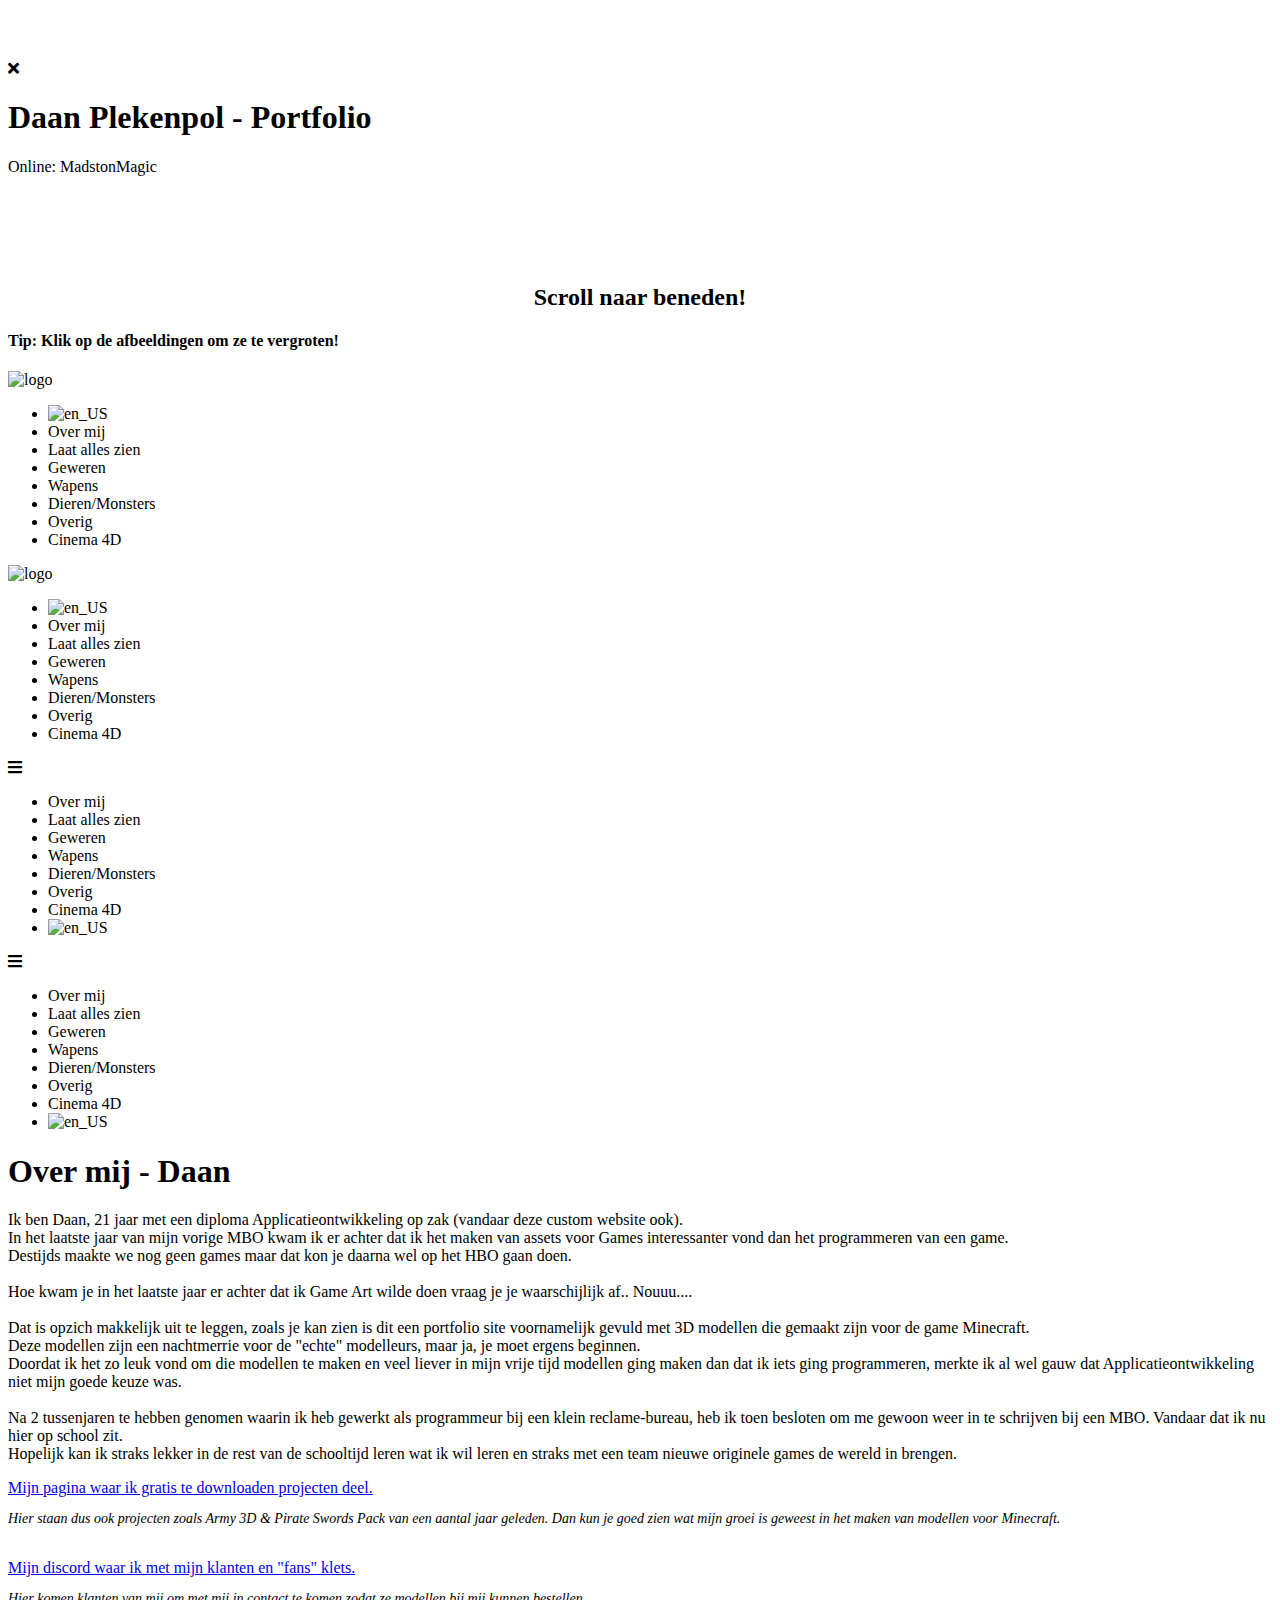
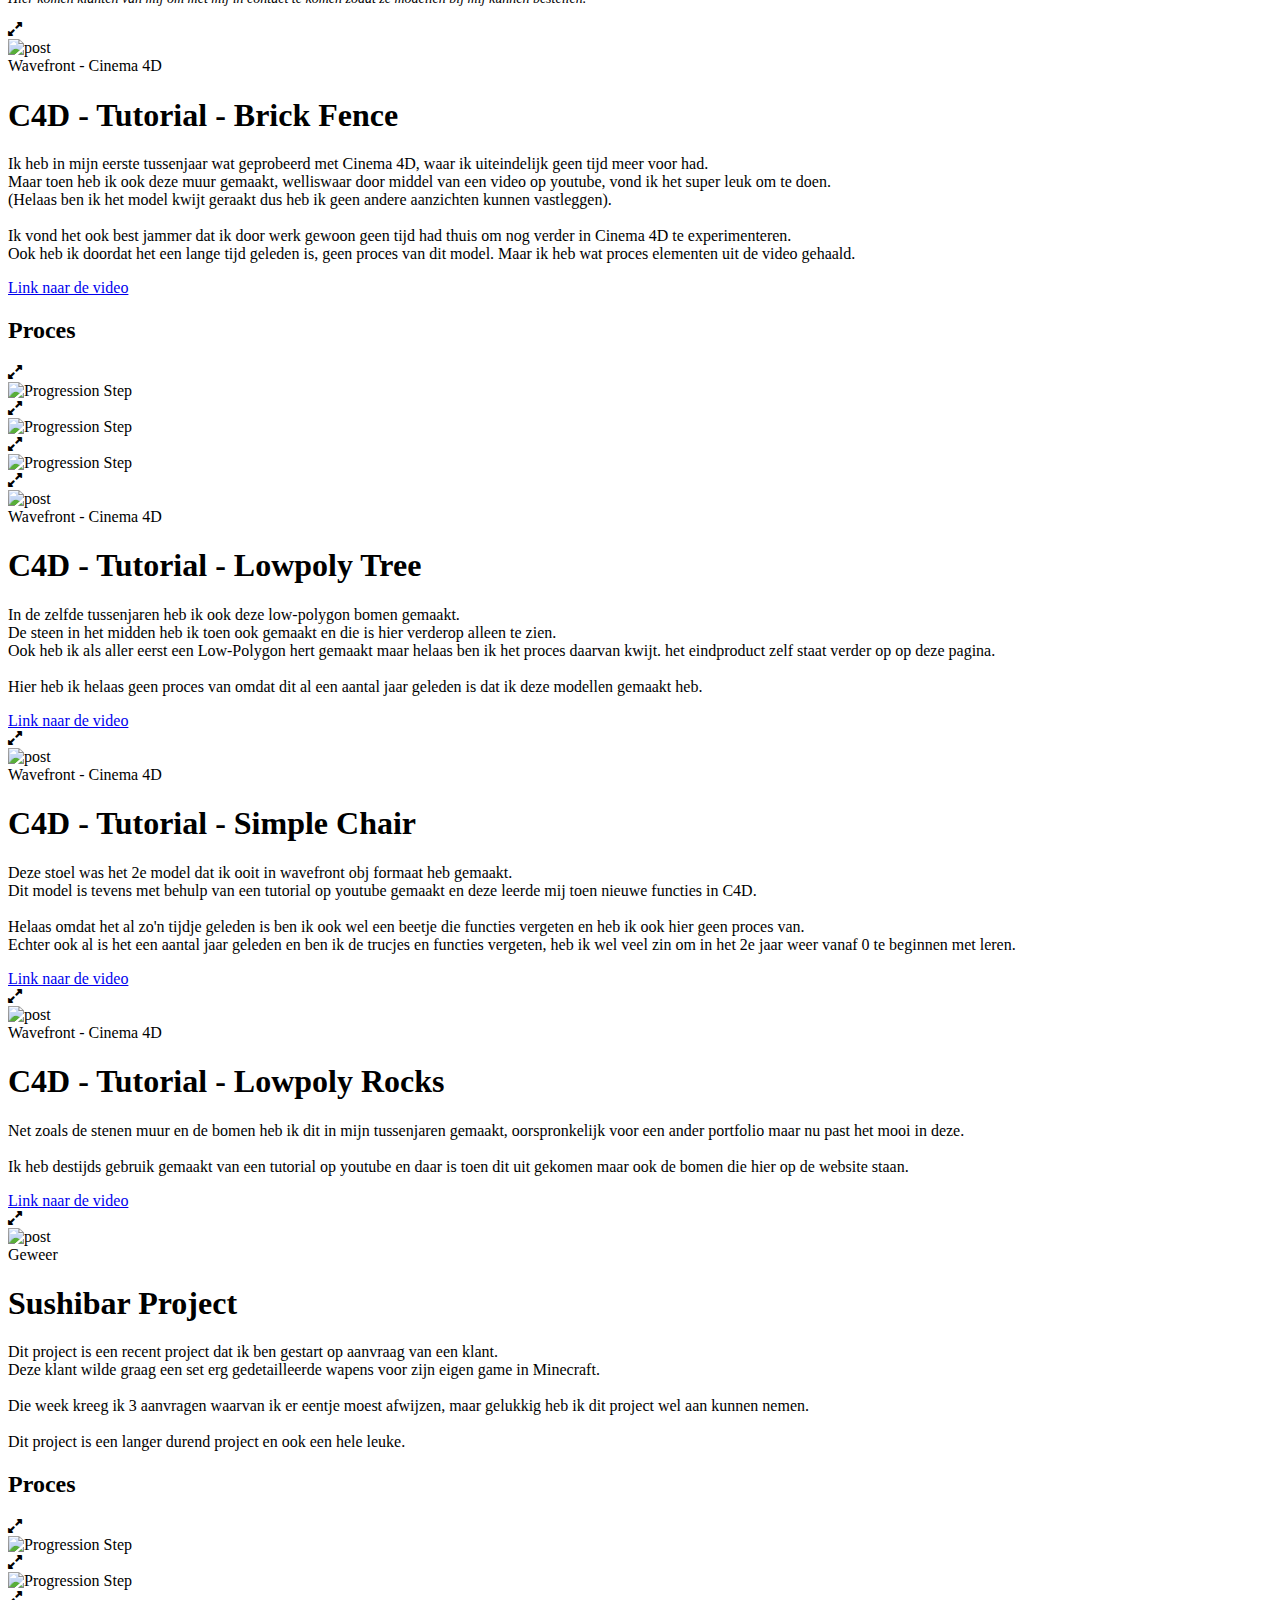
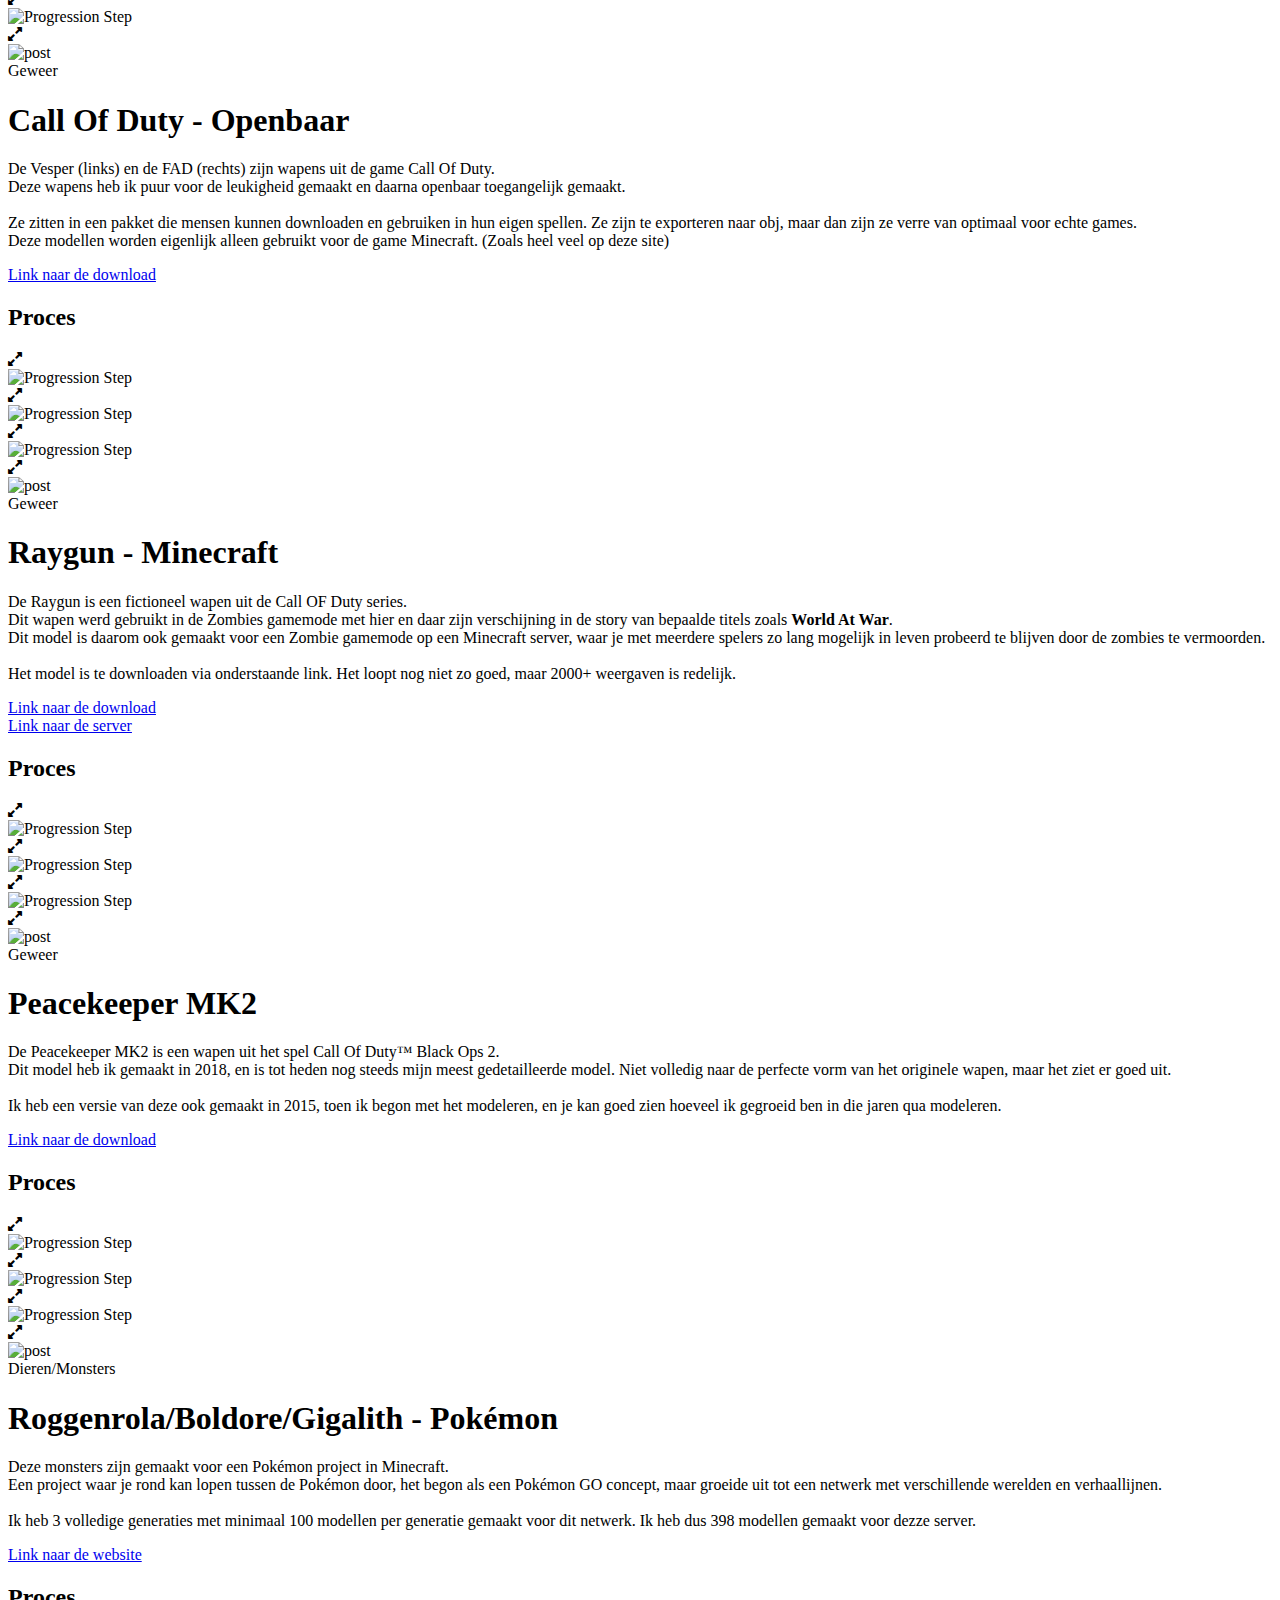
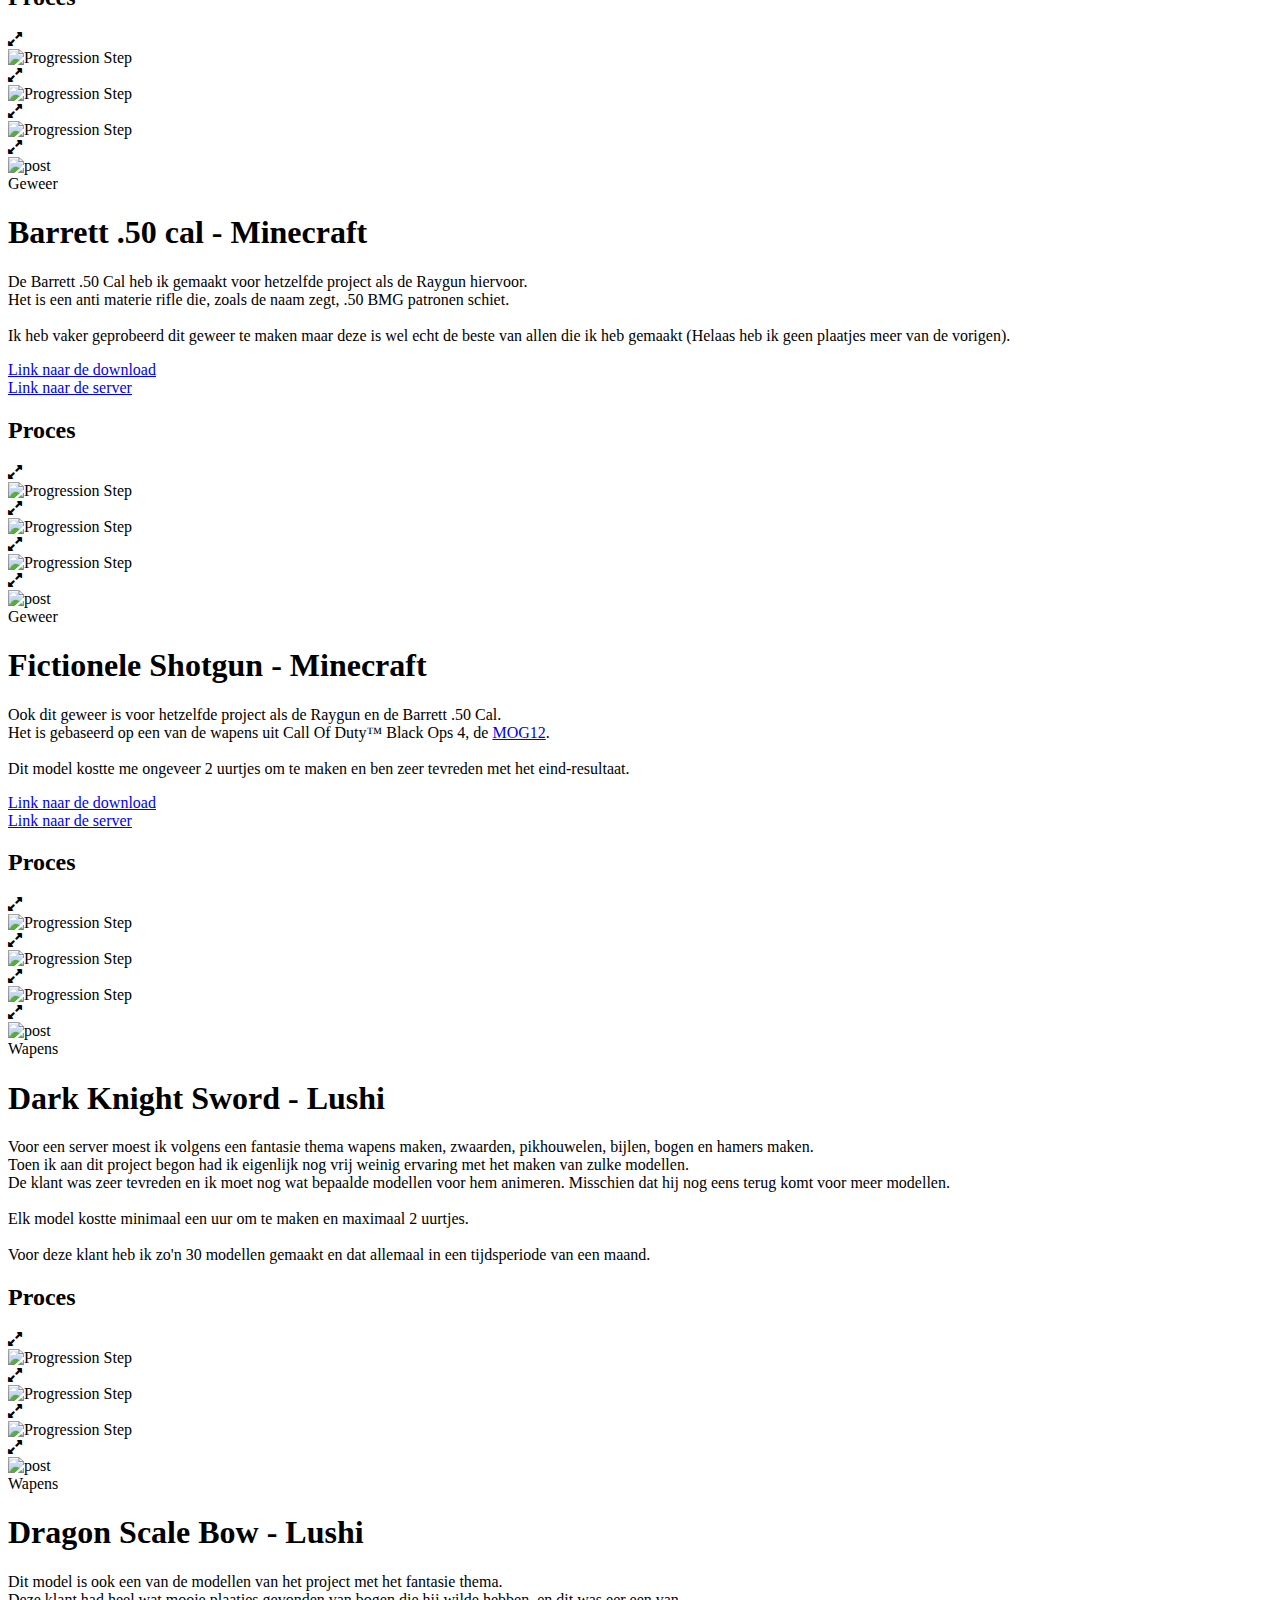
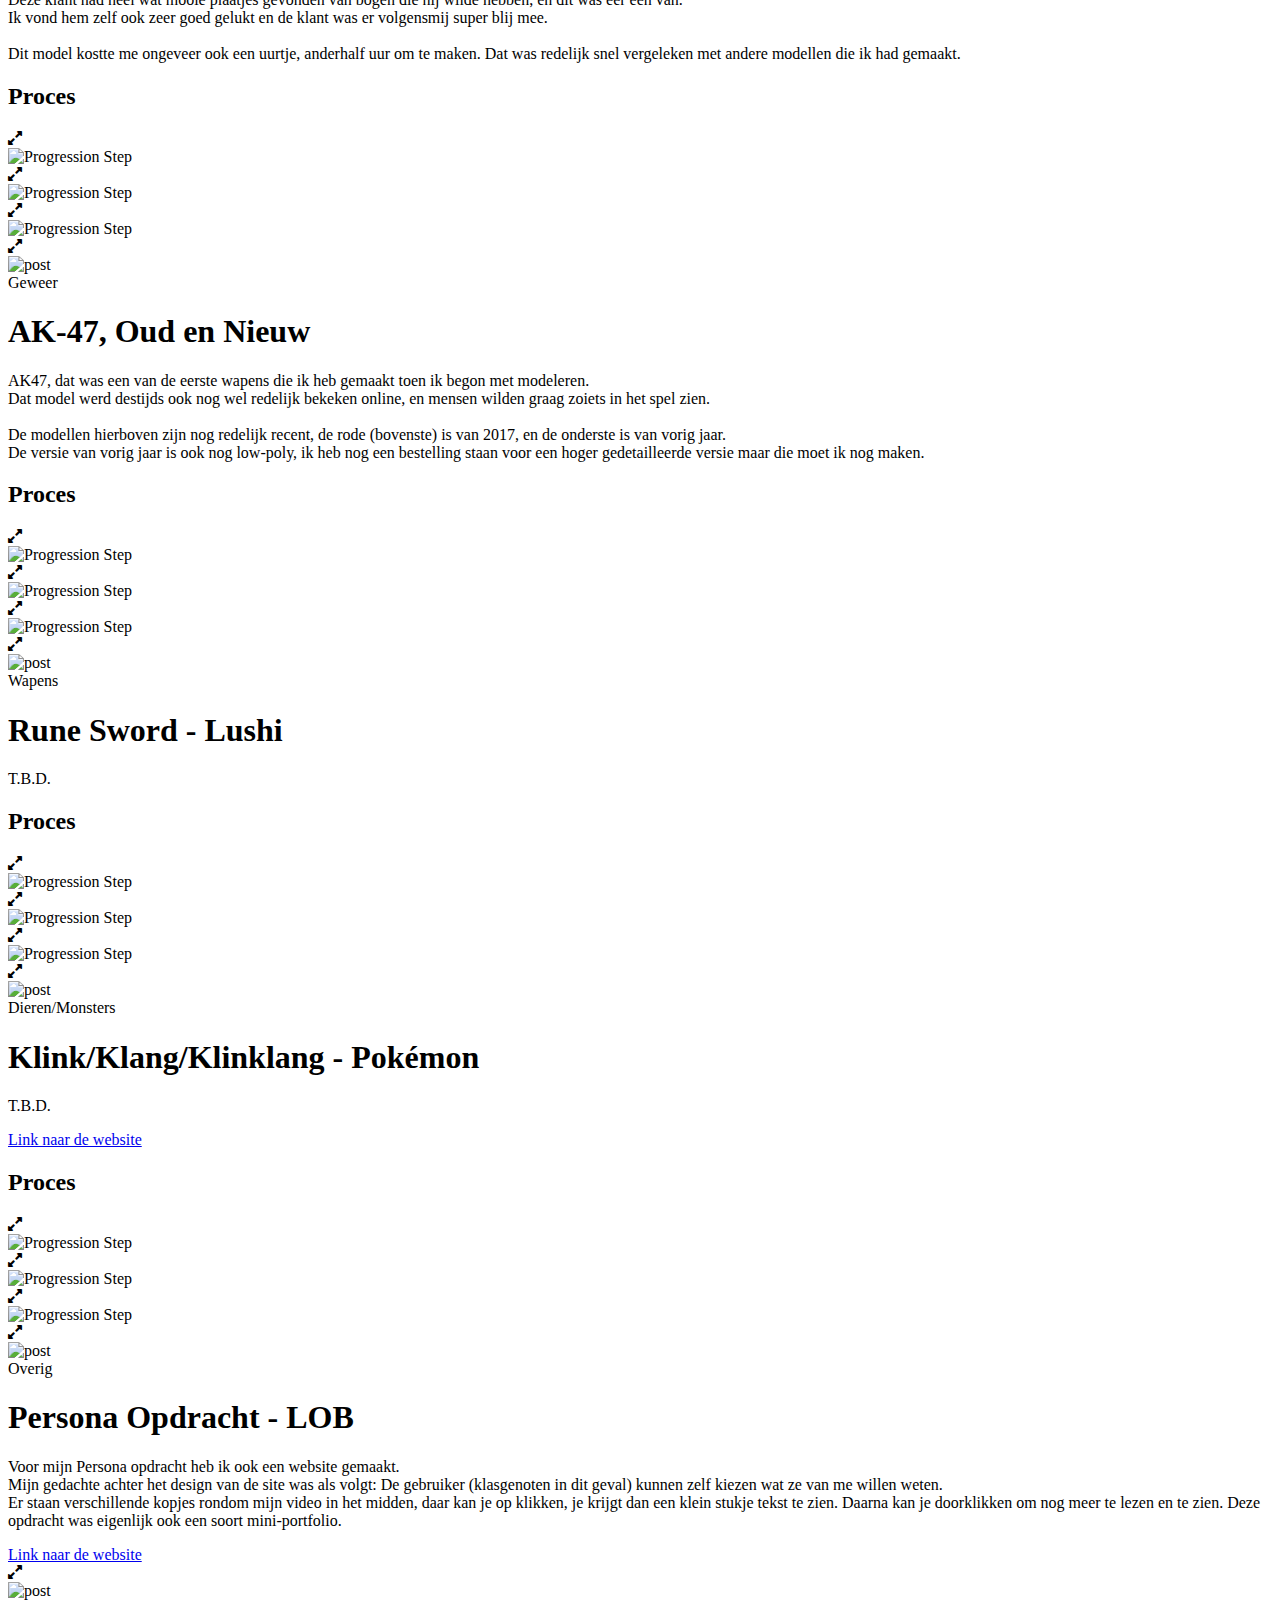
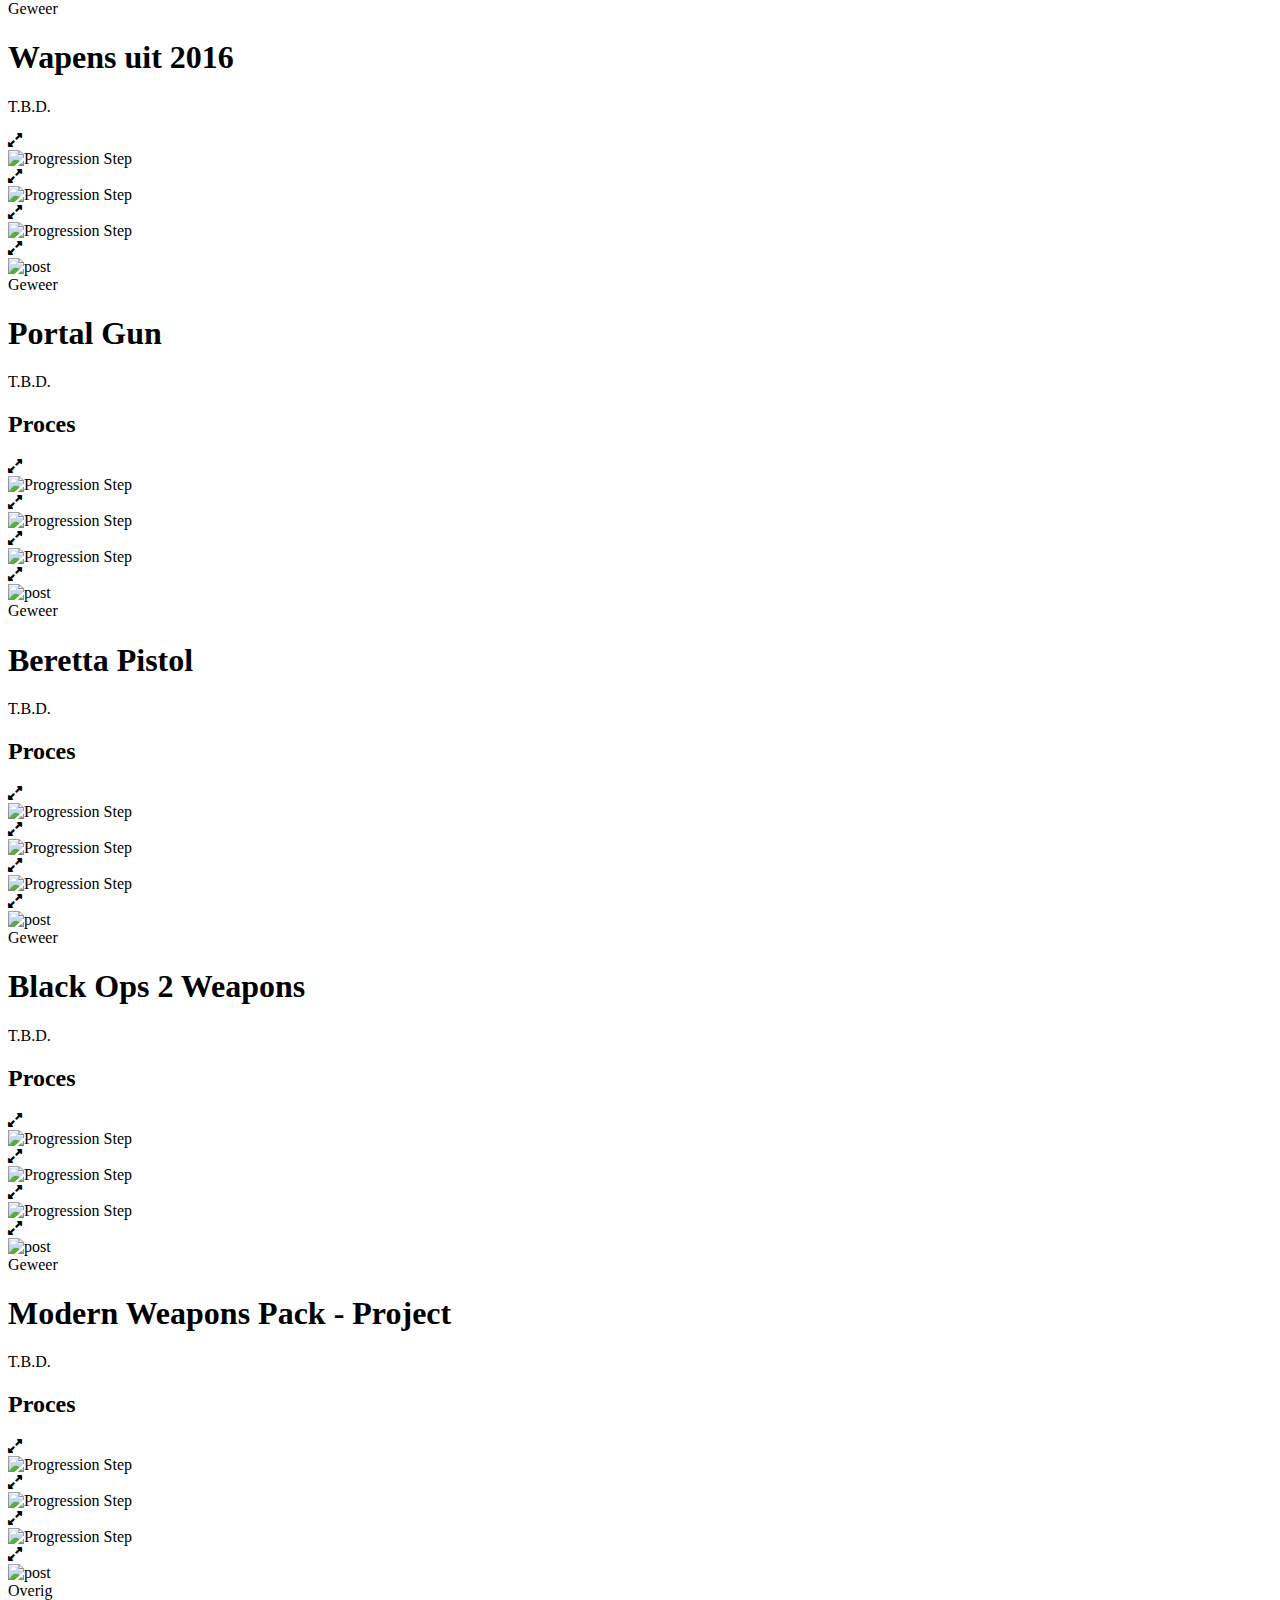
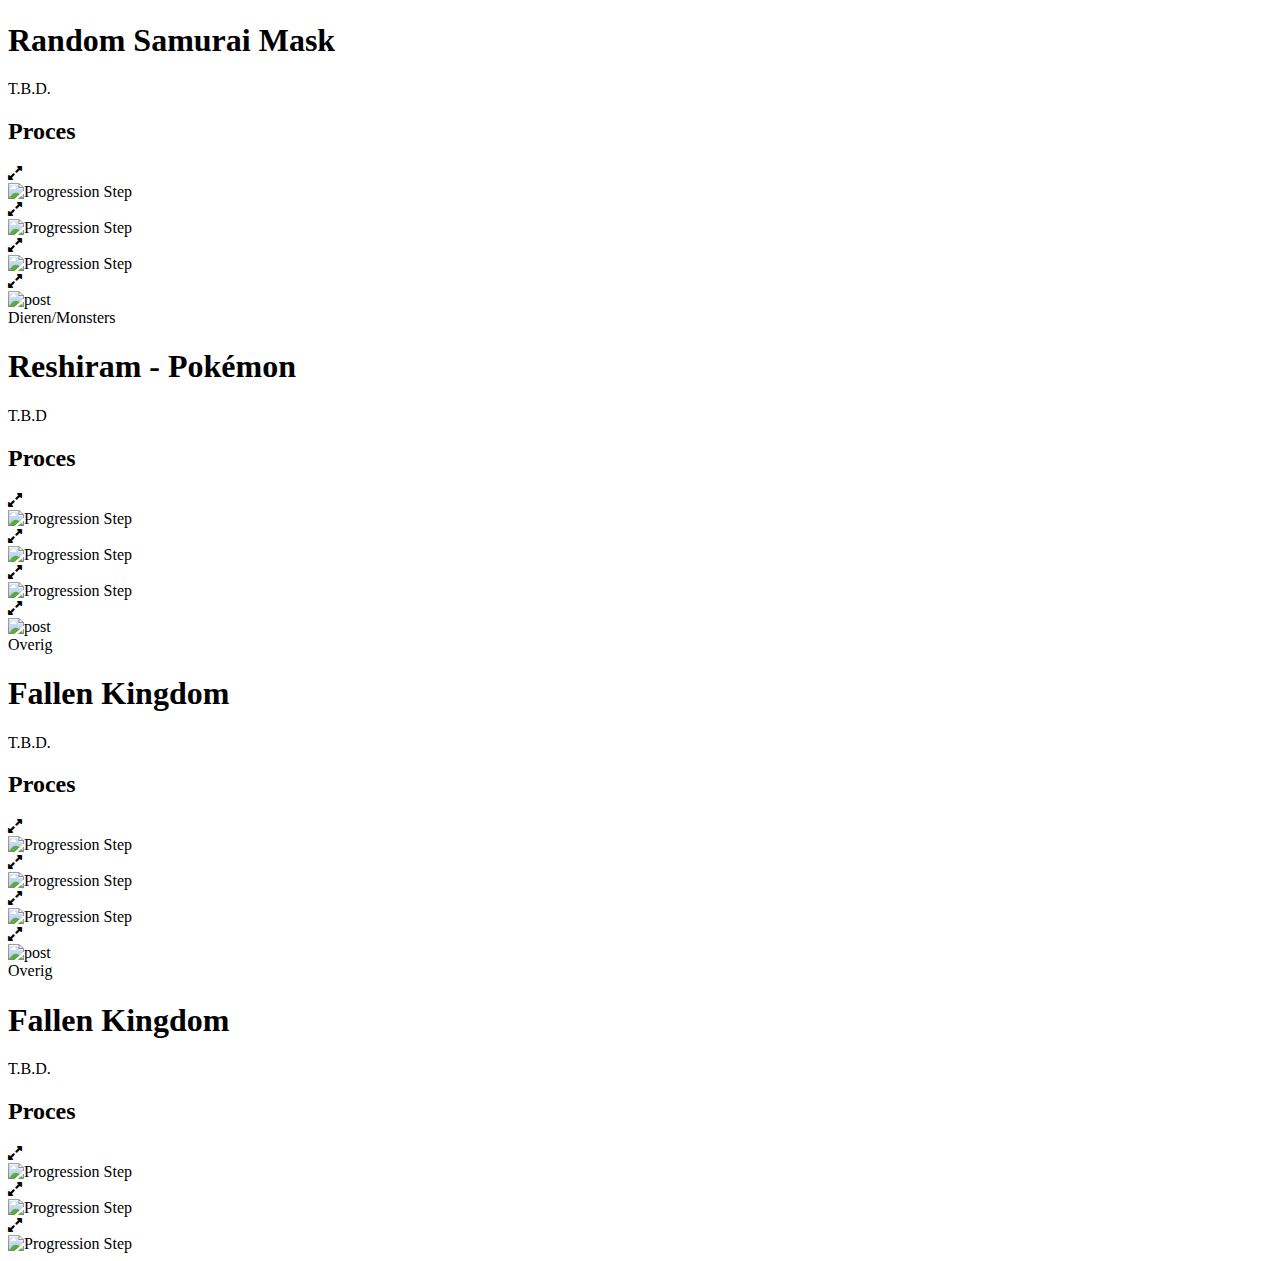
==== commit f3a5644d: "Update index.html" ====
--- a/index.html
+++ b/index.html
@@ -551,7 +551,12 @@
 					<div class="post-content">
 						<h1>Roggenrola/Boldore/Gigalith - Pokémon</h1>
 						<p>
-							T.B.D.								
+							Deze monsters zijn gemaakt voor een Pokémon project in Minecraft. 
+							<br>
+							Een project waar je rond kan lopen tussen de Pokémon door, het begon als een Pokémon GO concept, maar groeide uit tot een netwerk met verschillende werelden en verhaallijnen.
+							<br>
+							<br>
+							Ik heb 3 volledige generaties met minimaal 100 modellen per generatie gemaakt voor dit netwerk. Ik heb dus 398 modellen gemaakt voor dezze server.
 						</p>
 					</div>
 					<div class="links_bottom">
@@ -656,6 +661,9 @@
 							Ook dit geweer is voor hetzelfde project als de Raygun en de Barrett .50 Cal.
 							<br>
 							Het is gebaseerd op een van de wapens uit Call Of Duty&trade; Black Ops 4, de <a href="https://static.wikia.nocookie.net/callofduty/images/2/27/MOG_12_menu_icon_BO4.png/revision/latest?cb=20181018203243" target="_blank" class="link_inline">MOG12</a>.
+							<br>
+							<br>
+							Dit model kostte me ongeveer 2 uurtjes om te maken en ben zeer tevreden met het eind-resultaat.
 						</p>
 					</div>
 					<div class="links_bottom">
@@ -704,7 +712,17 @@
 					<div class="post-content">
 						<h1>Dark Knight Sword - Lushi</h1>
 						<p>
-							T.B.D.	
+							Voor een server moest ik volgens een fantasie thema wapens maken, zwaarden, pikhouwelen, bijlen, bogen en hamers maken.
+							<br>
+							Toen ik aan dit project begon had ik eigenlijk nog vrij weinig ervaring met het maken van zulke modellen.
+							<br>
+							De klant was zeer tevreden en ik moet nog wat bepaalde modellen voor hem animeren. Misschien dat hij nog eens terug komt voor meer modellen.
+							<br>
+							<br>
+							Elk model kostte minimaal een uur om te maken en maximaal 2 uurtjes.
+							<br>
+							<br>
+							Voor deze klant heb ik zo'n 30 modellen gemaakt en dat allemaal in een tijdsperiode van een maand.
 						</p>
 					</div>
 					
@@ -748,7 +766,14 @@
 					<div class="post-content">
 						<h1>Dragon Scale Bow - Lushi</h1>
 						<p>
-							T.B.D.	
+							Dit model is ook een van de modellen van het project met het fantasie thema.
+							<br>
+							Deze klant had heel wat mooie plaatjes gevonden van bogen die hij wilde hebben, en dit was eer een van.
+							<br>
+							Ik vond hem zelf ook zeer goed gelukt en de klant was er volgensmij super blij mee.
+							<br>
+							<br>
+							Dit model kostte me ongeveer ook een uurtje, anderhalf uur om te maken. Dat was redelijk snel vergeleken met andere modellen die ik had gemaakt.
 						</p>
 					</div>
 					
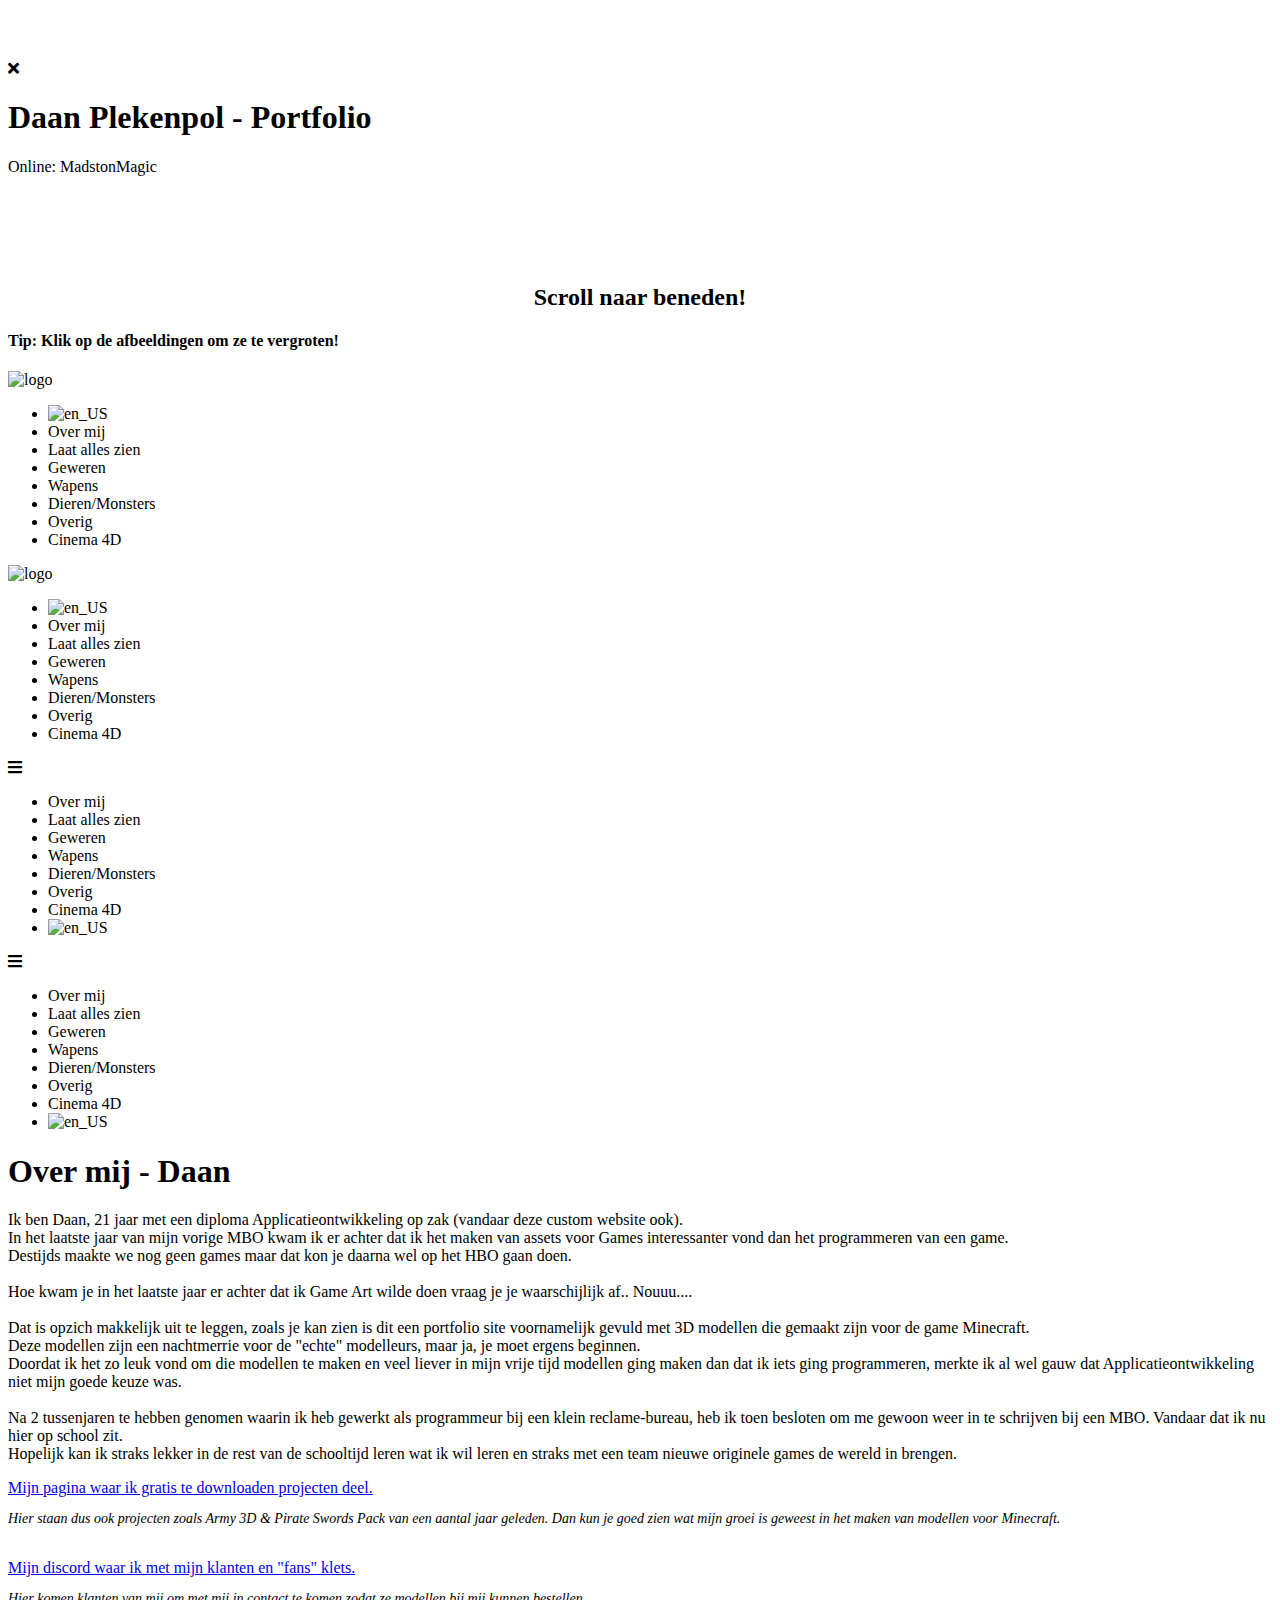
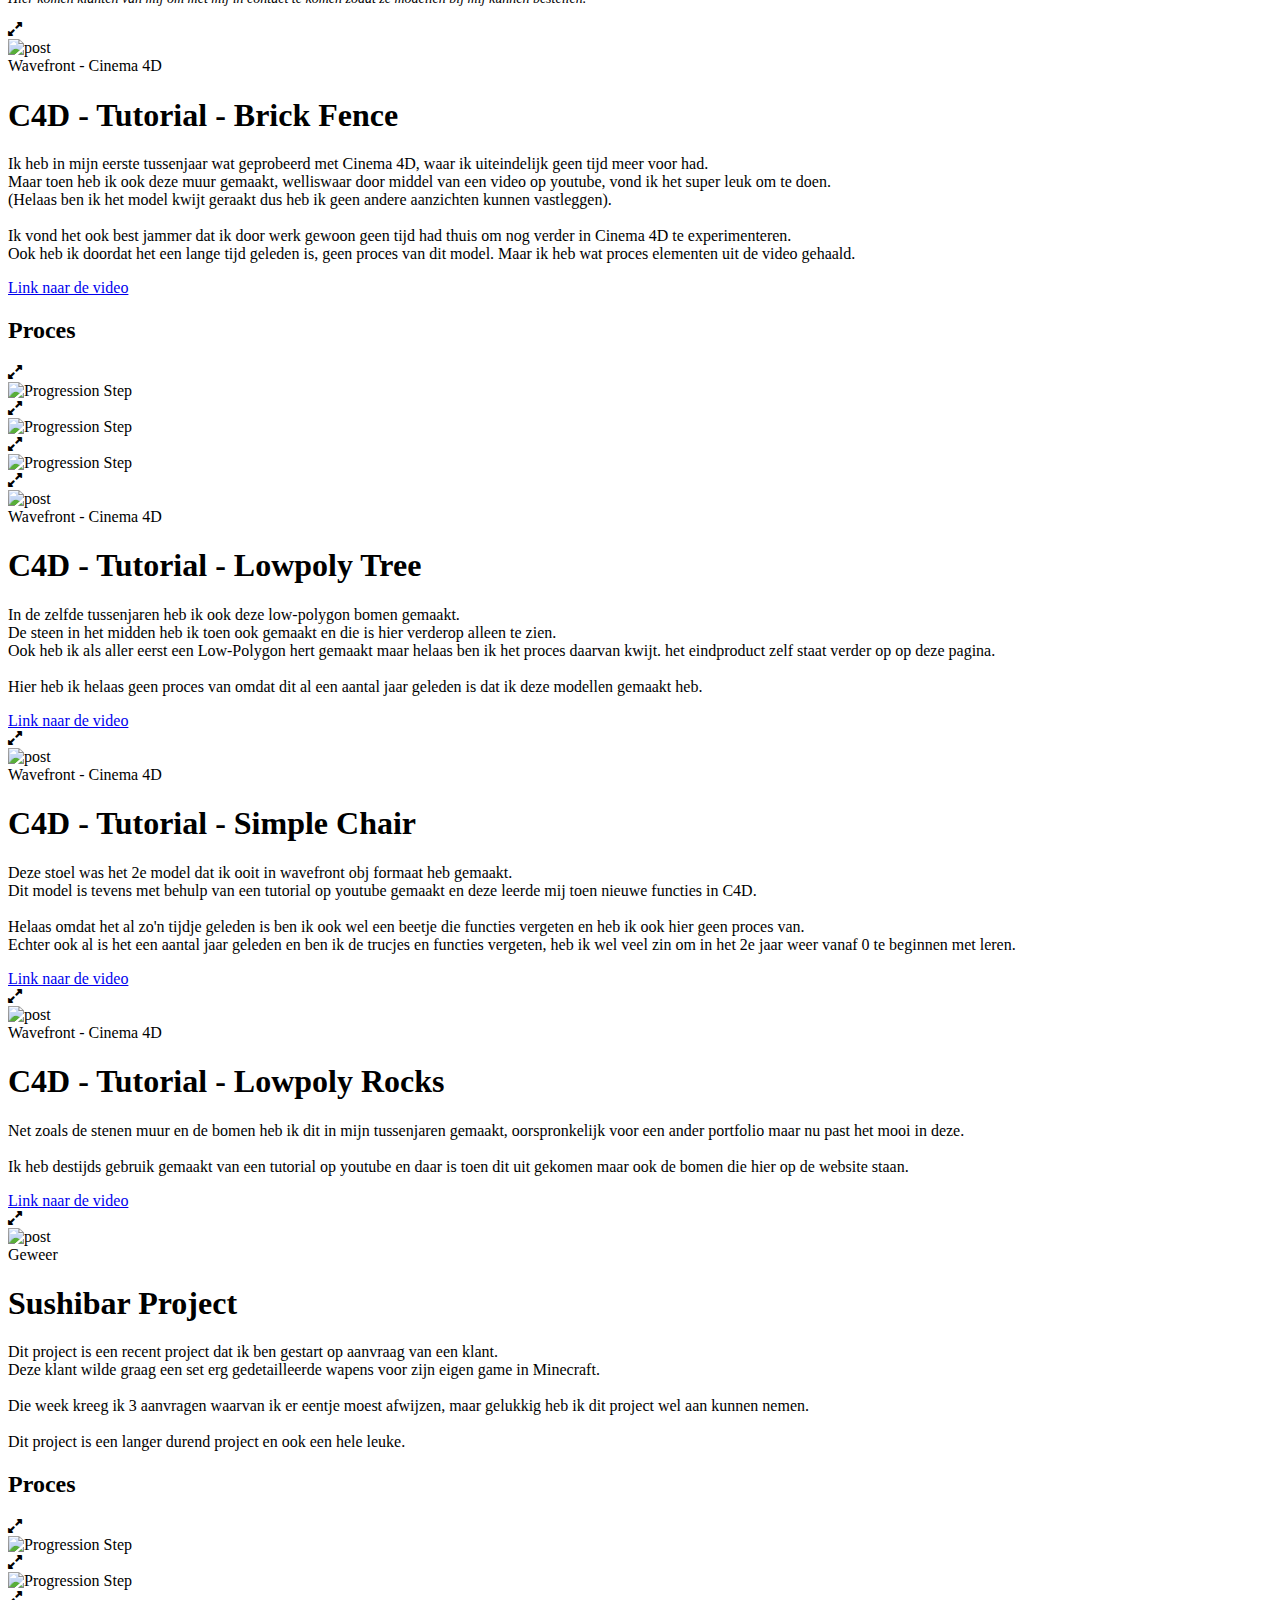
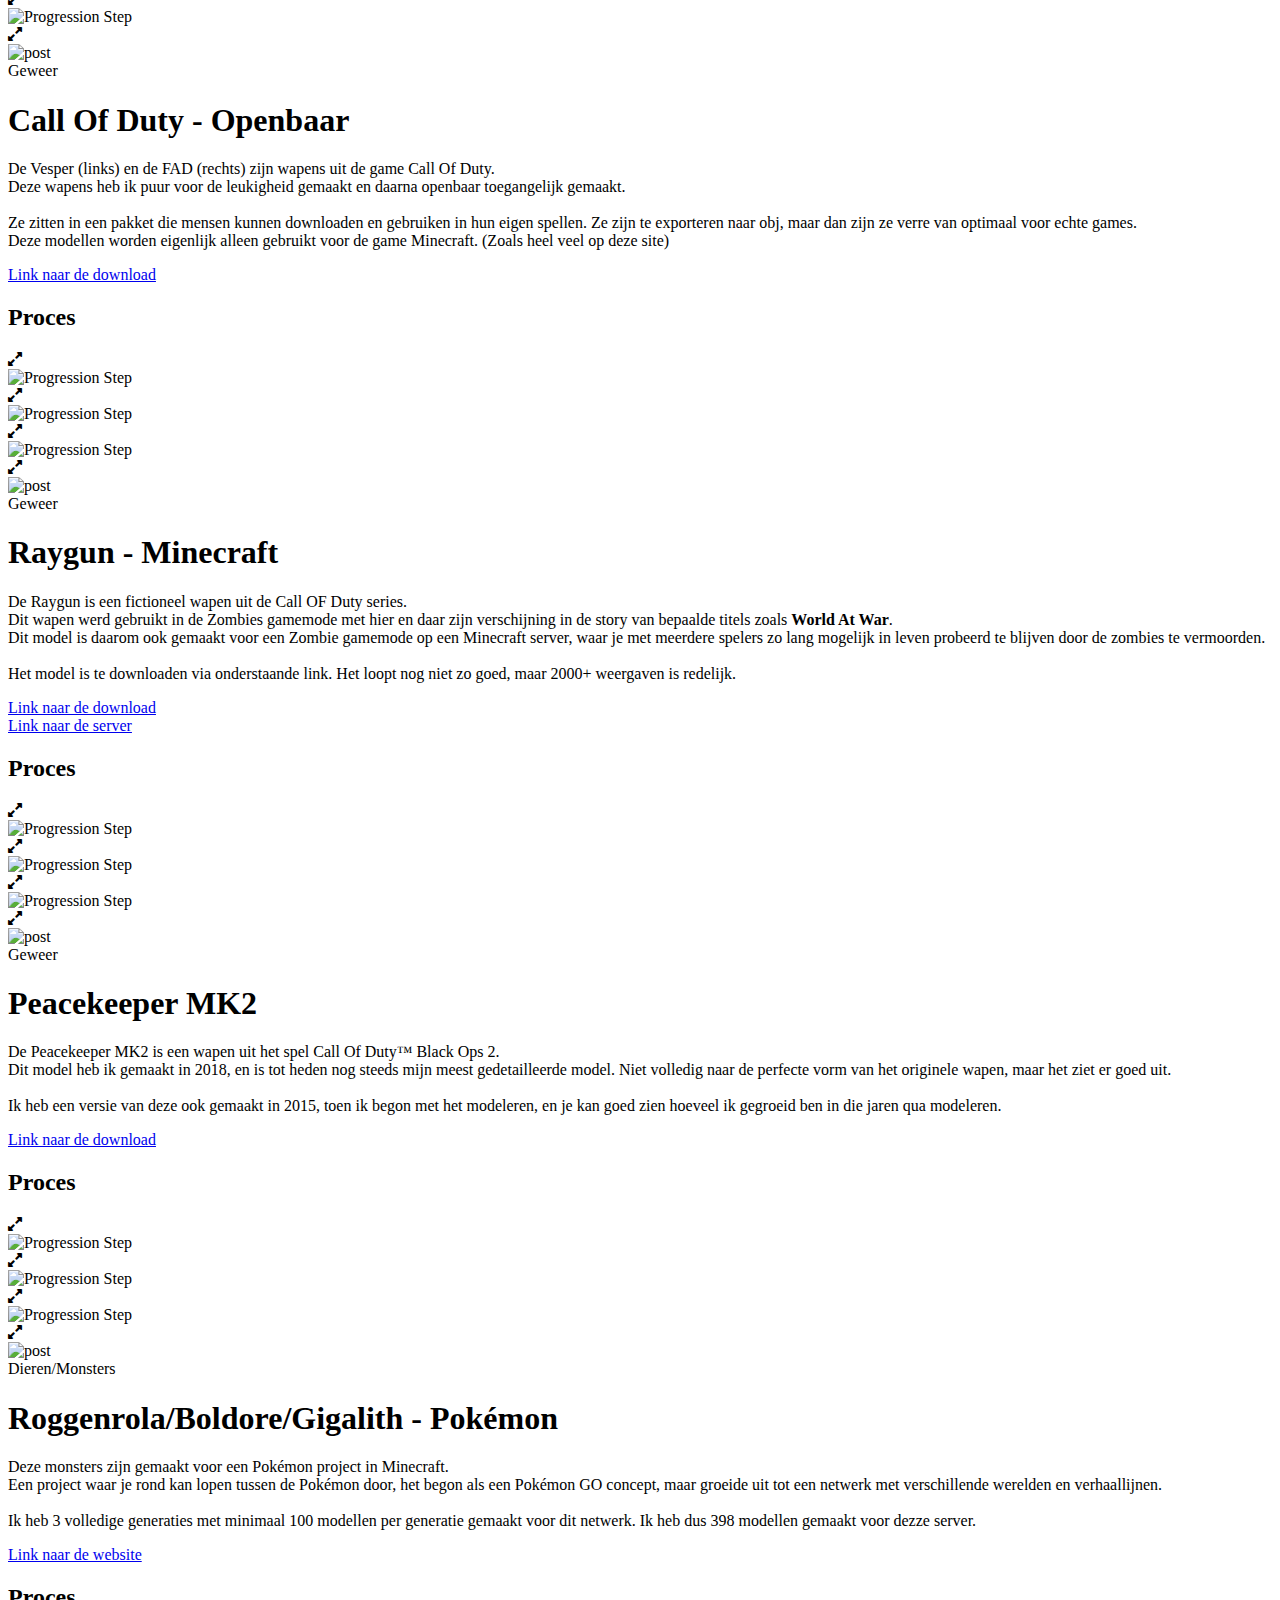
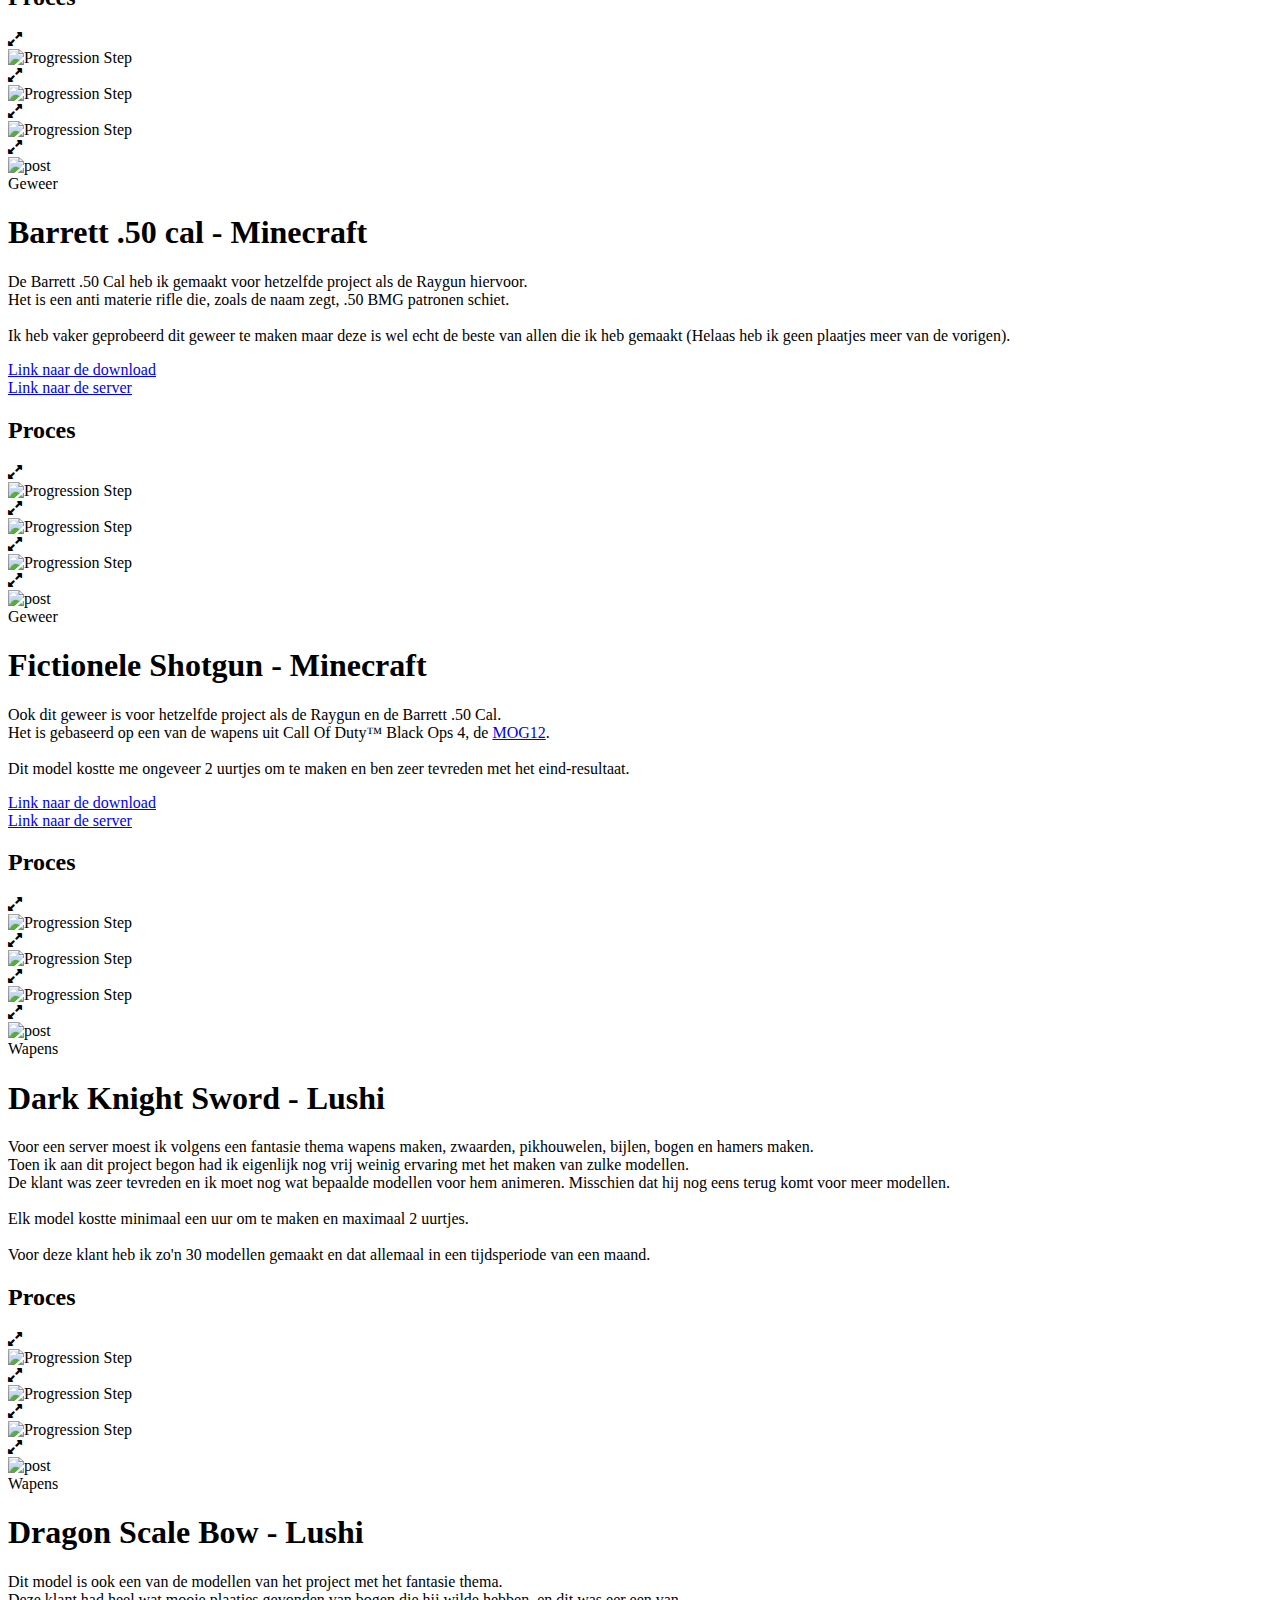
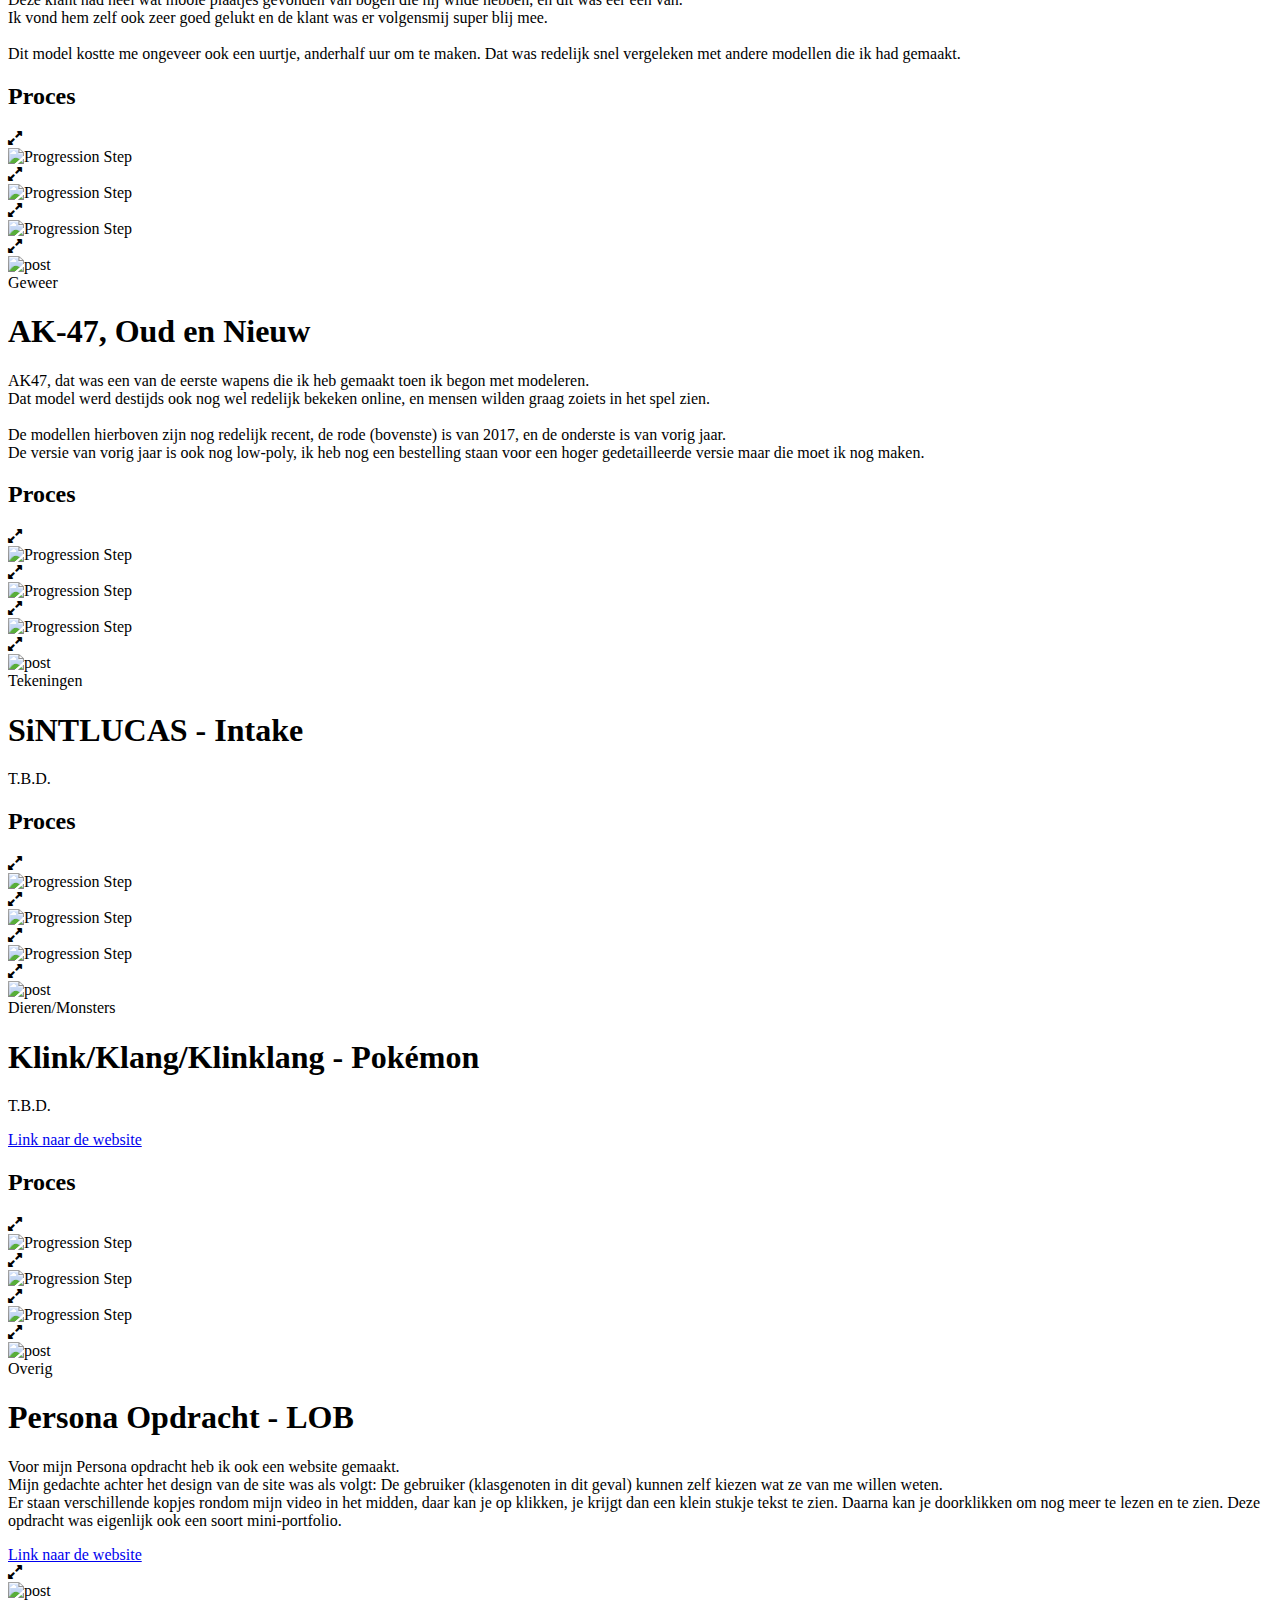
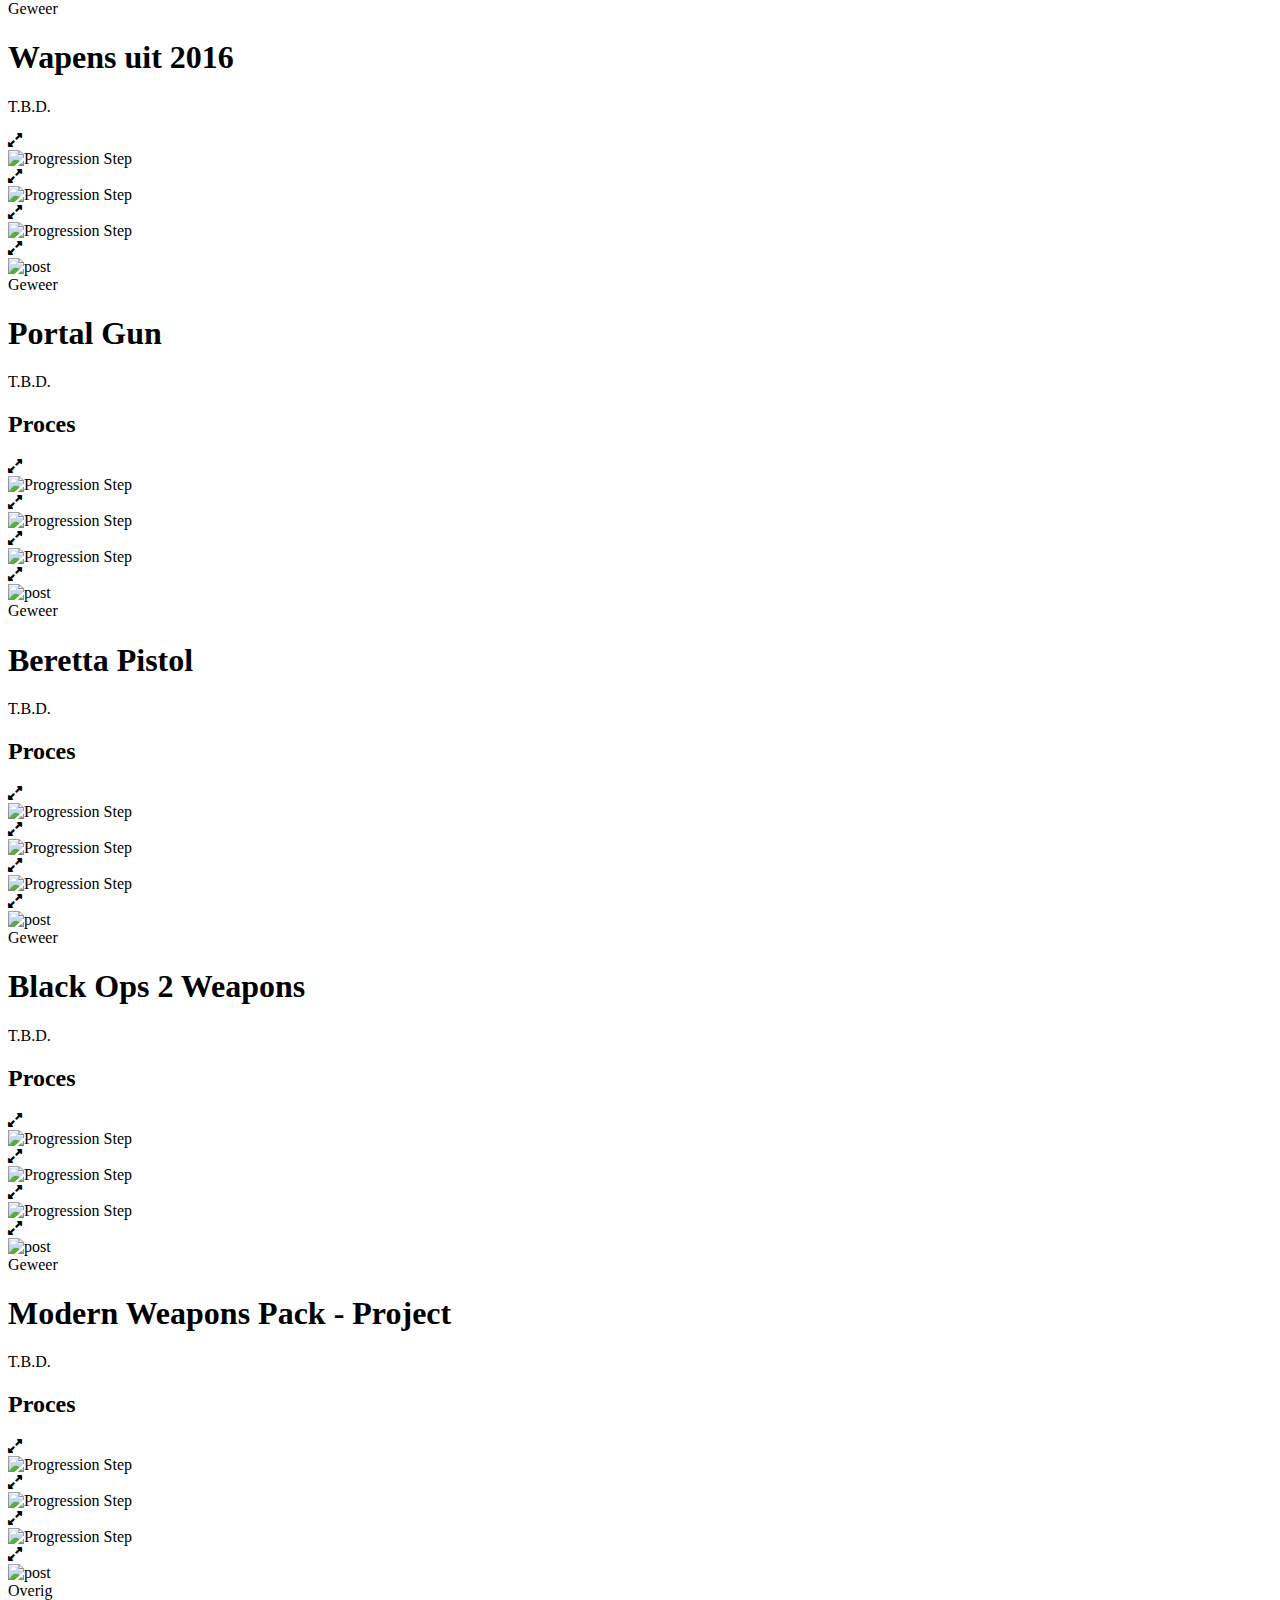
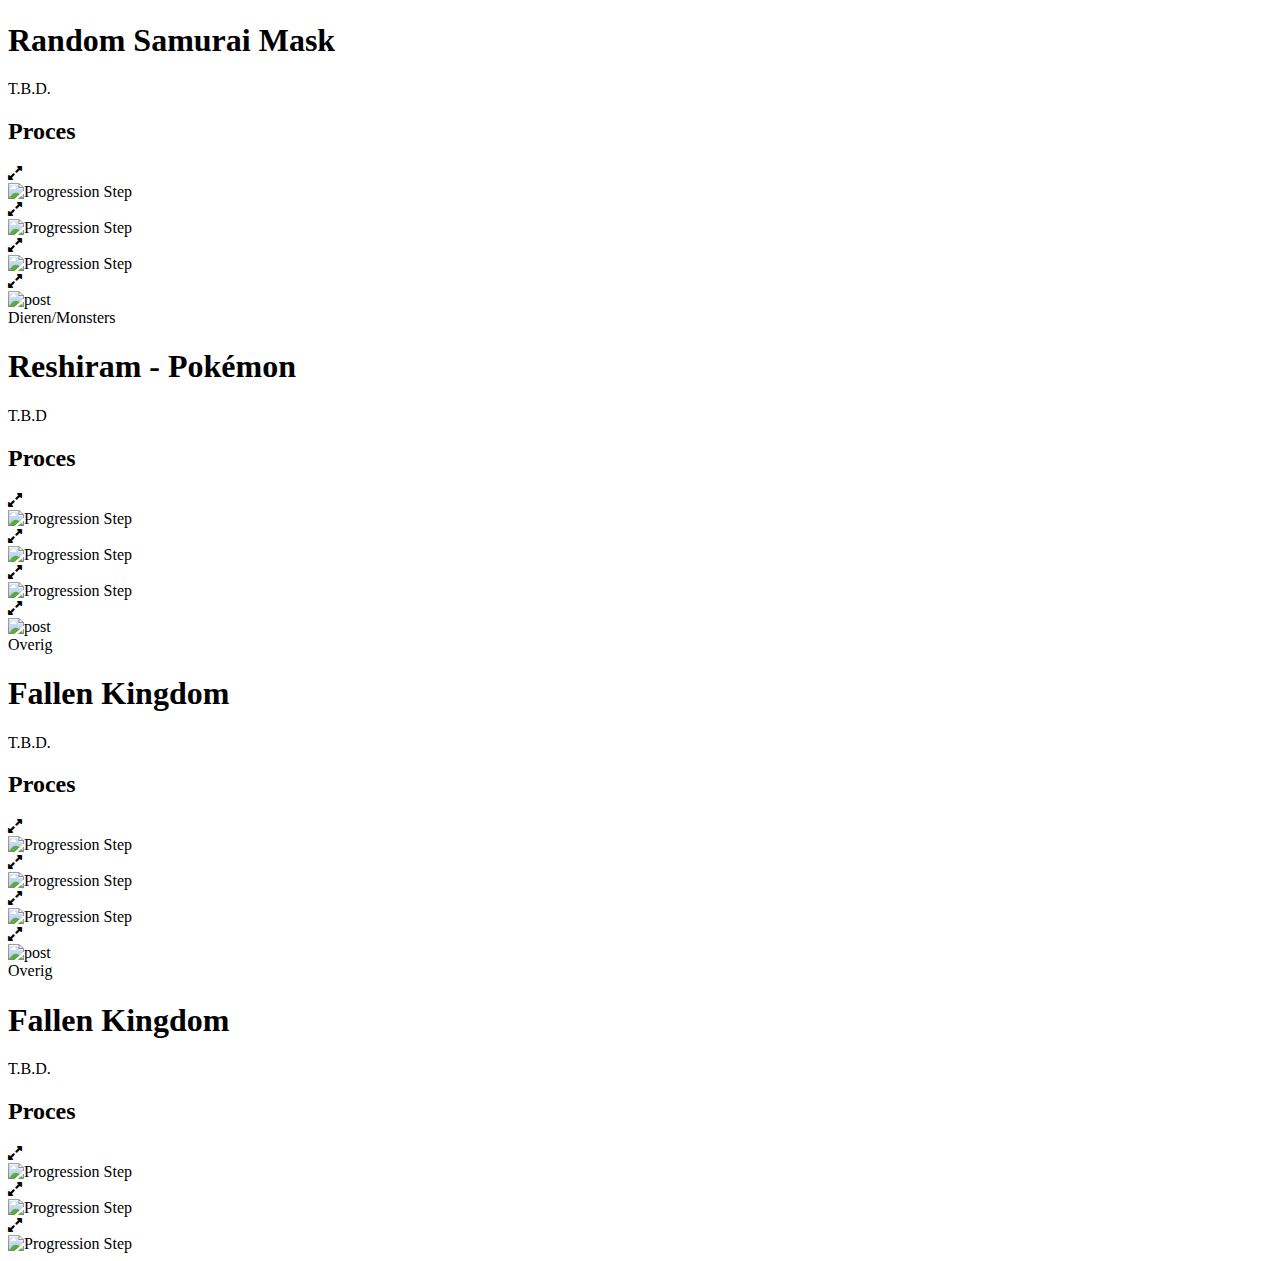
==== commit 56203a45: "Updates" ====
--- a/index.html
+++ b/index.html
@@ -854,19 +854,19 @@
 				</div>
 				
 				<!------------------------------------------------------------------------------------------->
-				<!-- Rune Sword Post ----------------------->
+				<!-- Intake Drawing Post ----------------------->
 				<div class="all weapon single-post">					
 					<div class="post-img">
 						<div class="vergroot-glas"><i class="fa fa-expand-alt"></i></div>
-						<img class="content-img" src="../portfolio/images/projects/tool_weapons/rune_sword.png" alt="post">
-					</div>
-					
-					<div class="category-ribbon">
-						<span class="category-name">Wapens</span>					
-					</div>
-
-					<div class="post-content">
-						<h1>Rune Sword - Lushi</h1>
+						<img class="content-img" src="../portfolio/images/projects/drawings/intake_final_v1.png" alt="post">
+					</div>
+					
+					<div class="category-ribbon">
+						<span class="category-name">Tekeningen</span>					
+					</div>
+
+					<div class="post-content">
+						<h1>SiNTLUCAS - Intake</h1>
 						<p>
 							T.B.D.	
 						</p>
@@ -894,7 +894,7 @@
 					</div>
 					<!------------------------------------>	
 					
-				<!-- End Rune Sword Post ------------------->
+				<!-- End Intake Drawing Post ------------------->
 				</div>
 				
 				
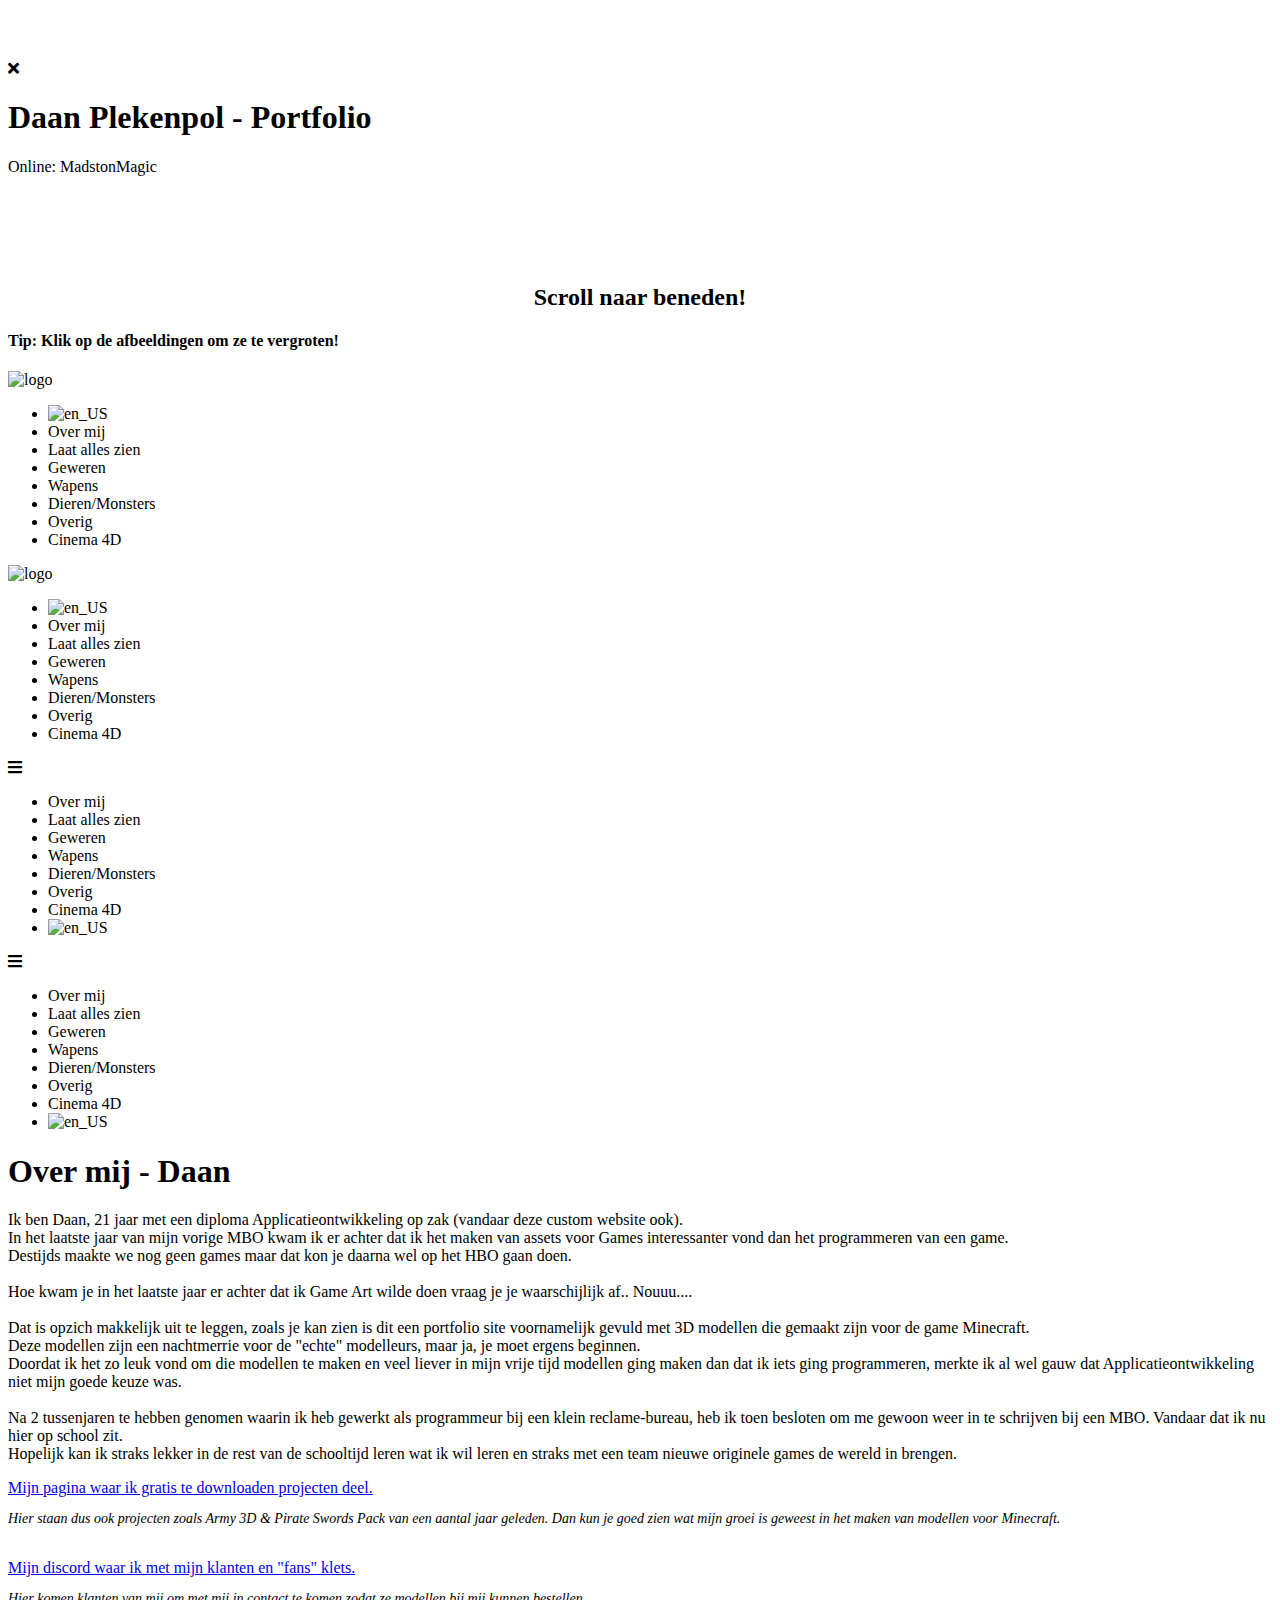
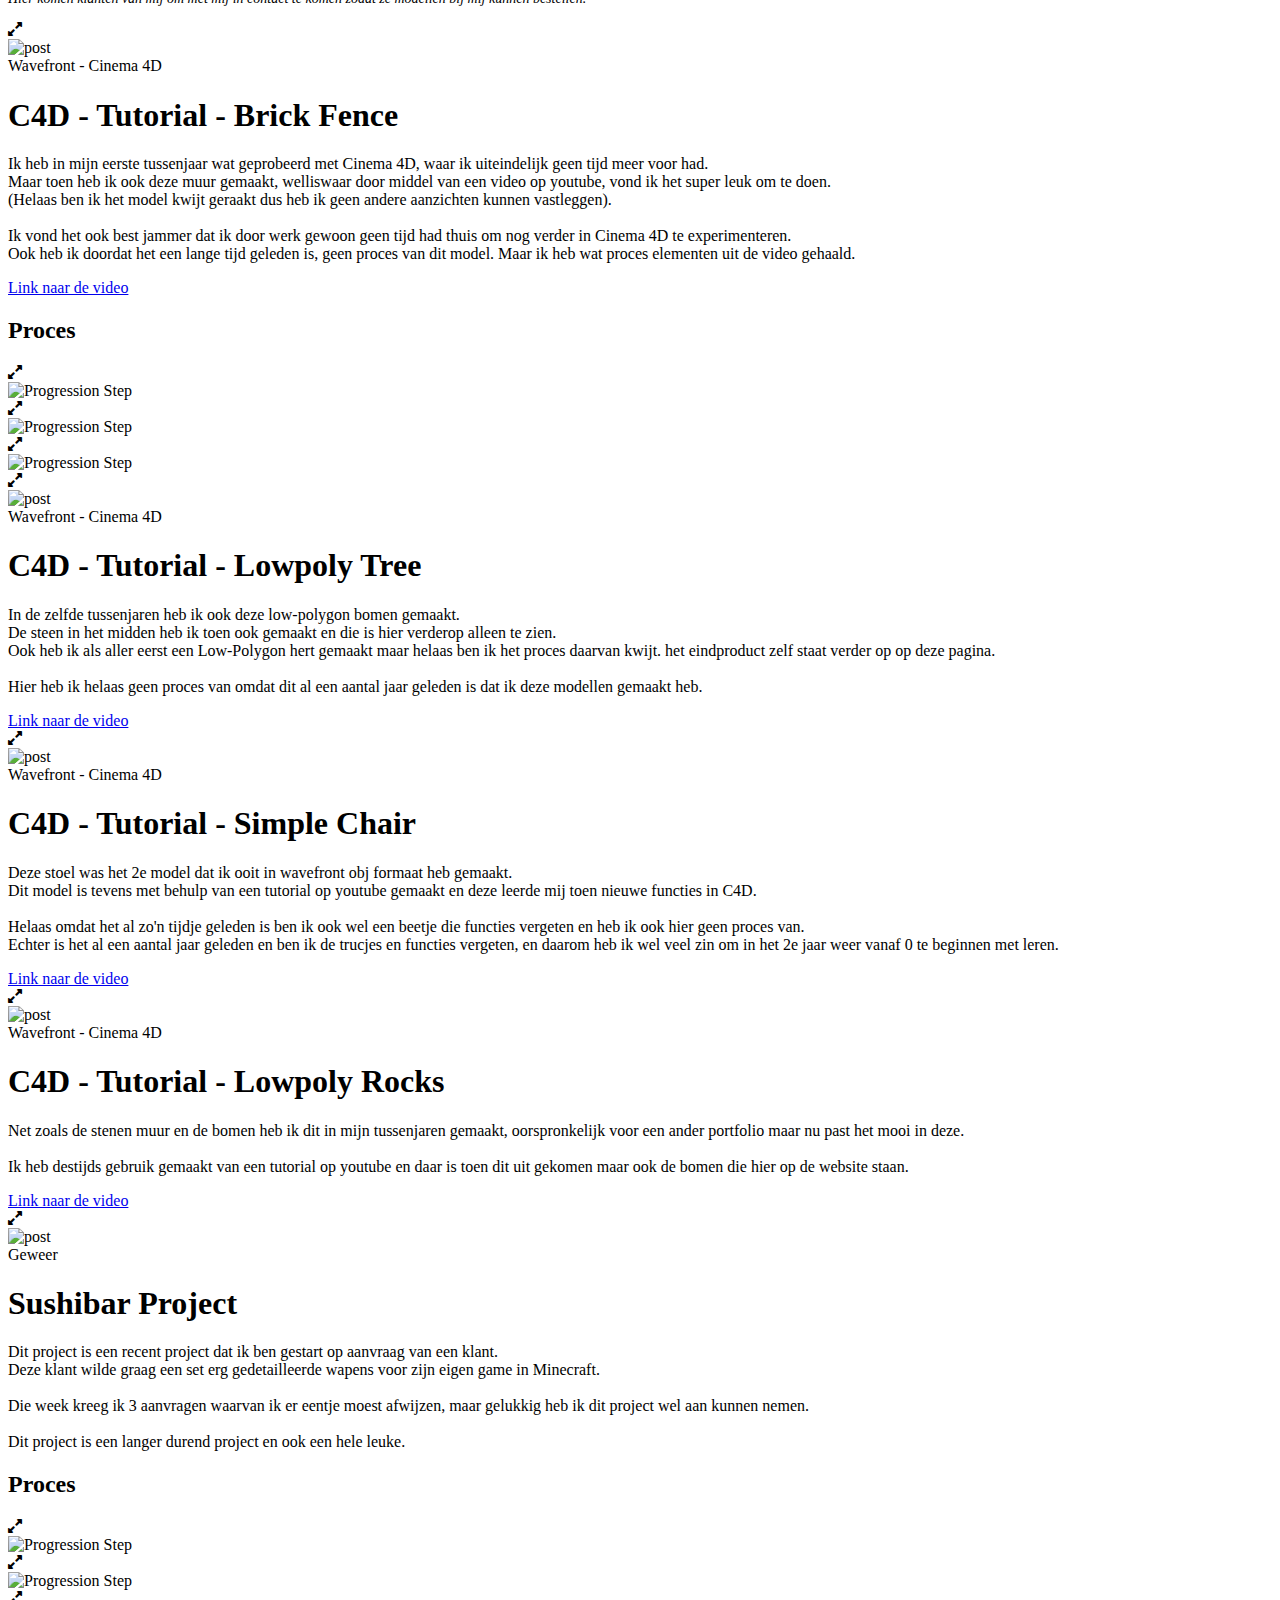
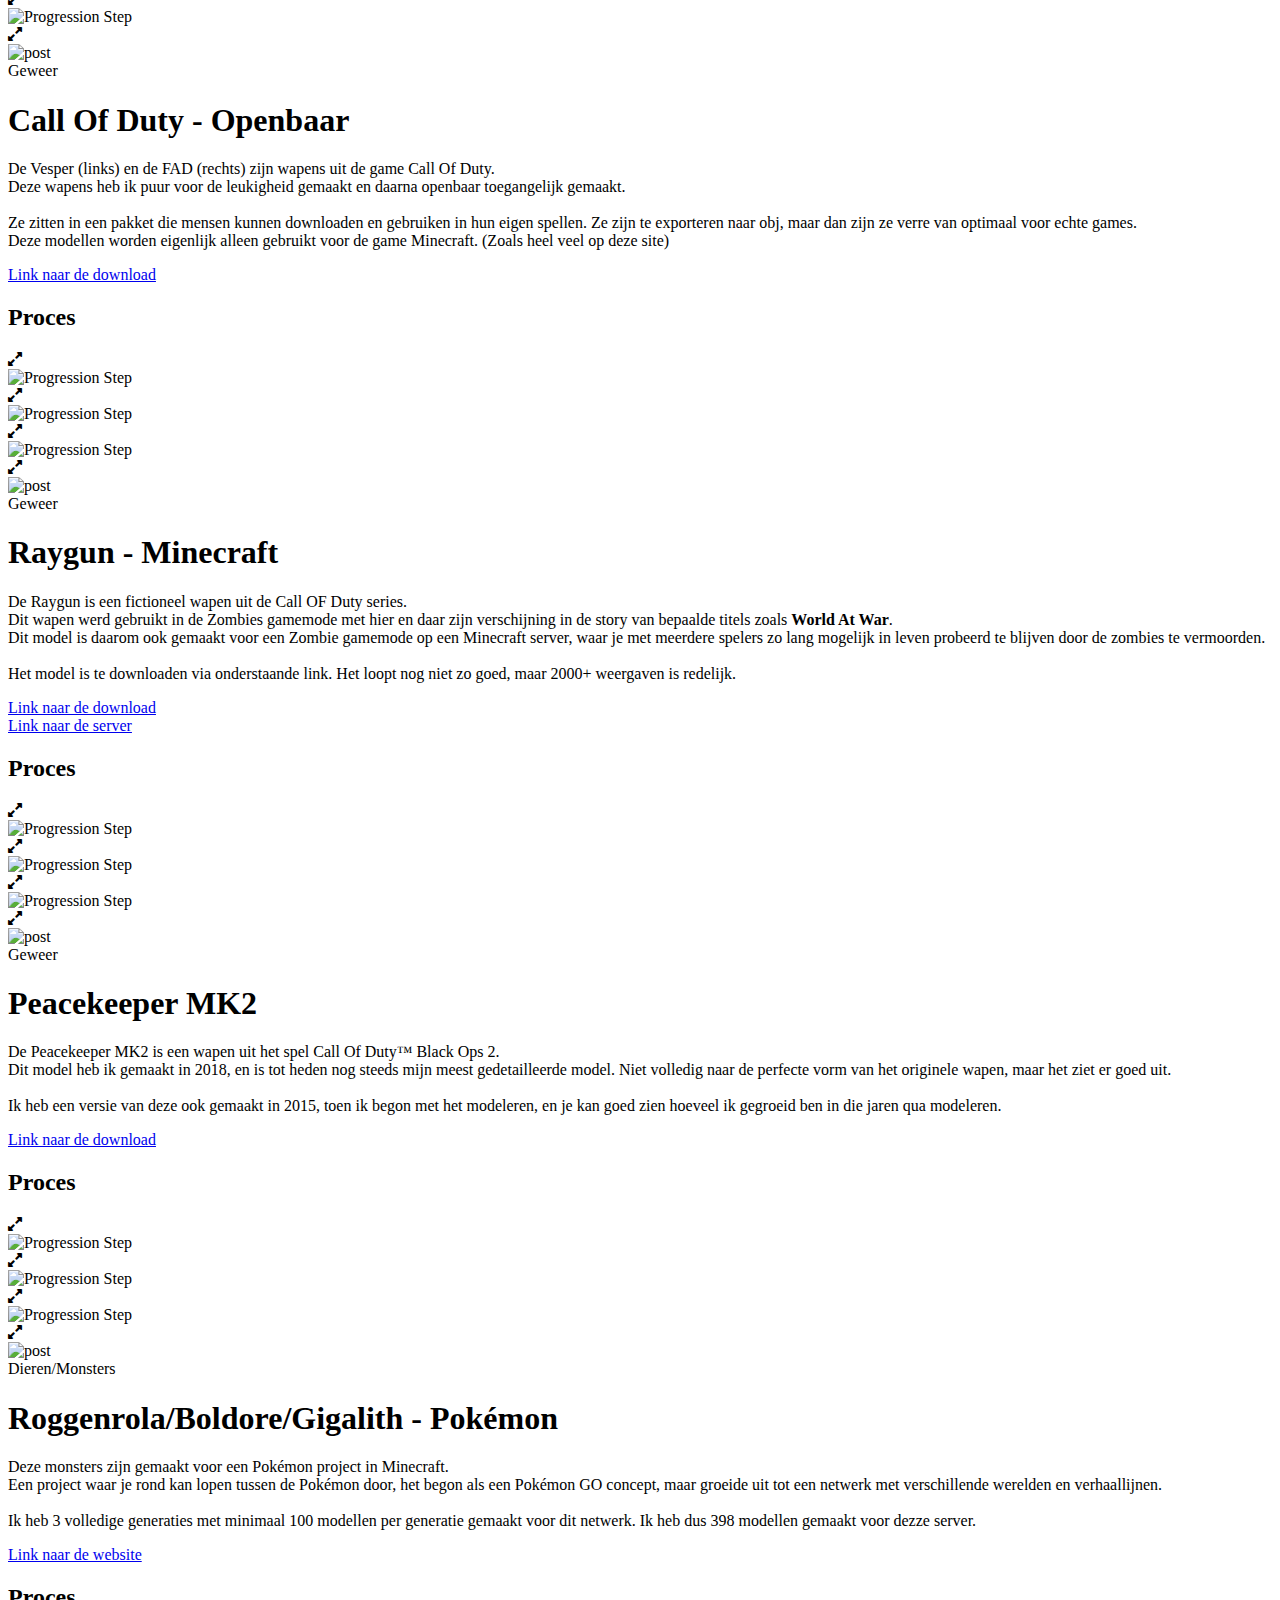
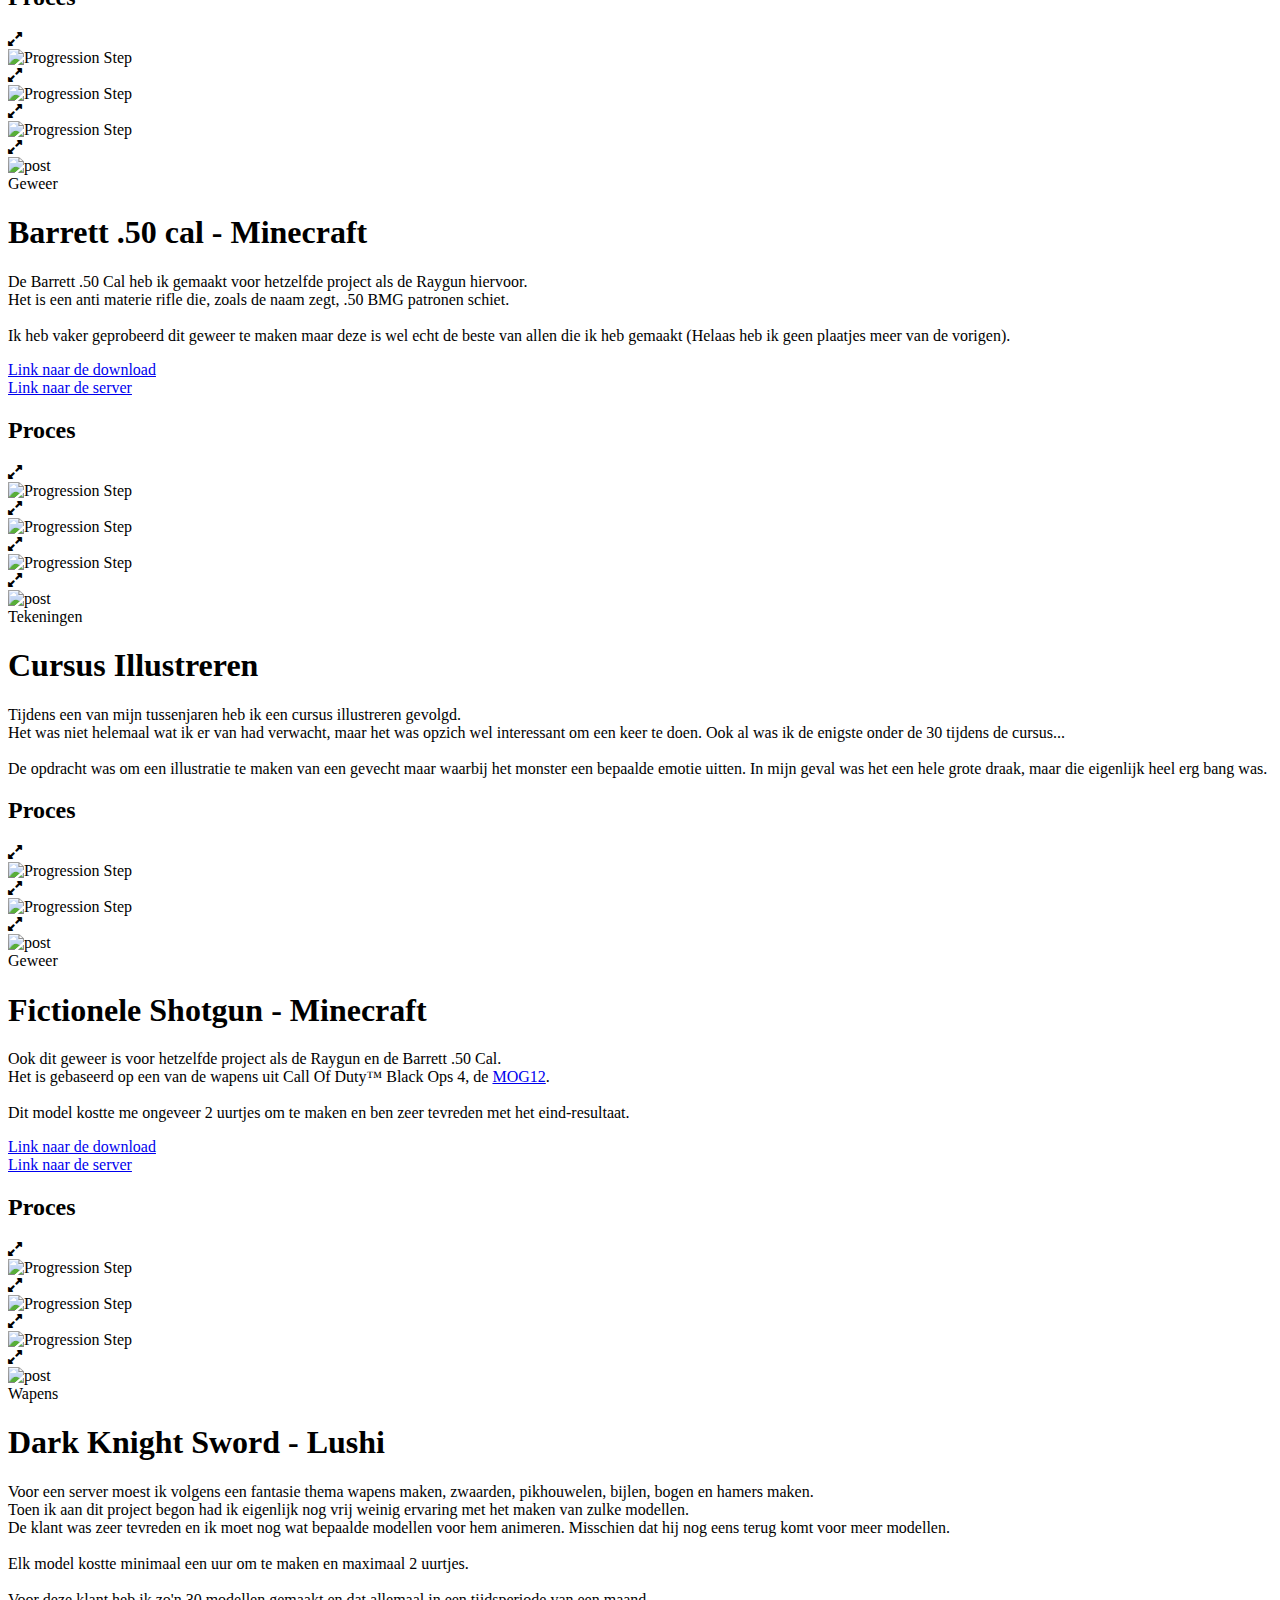
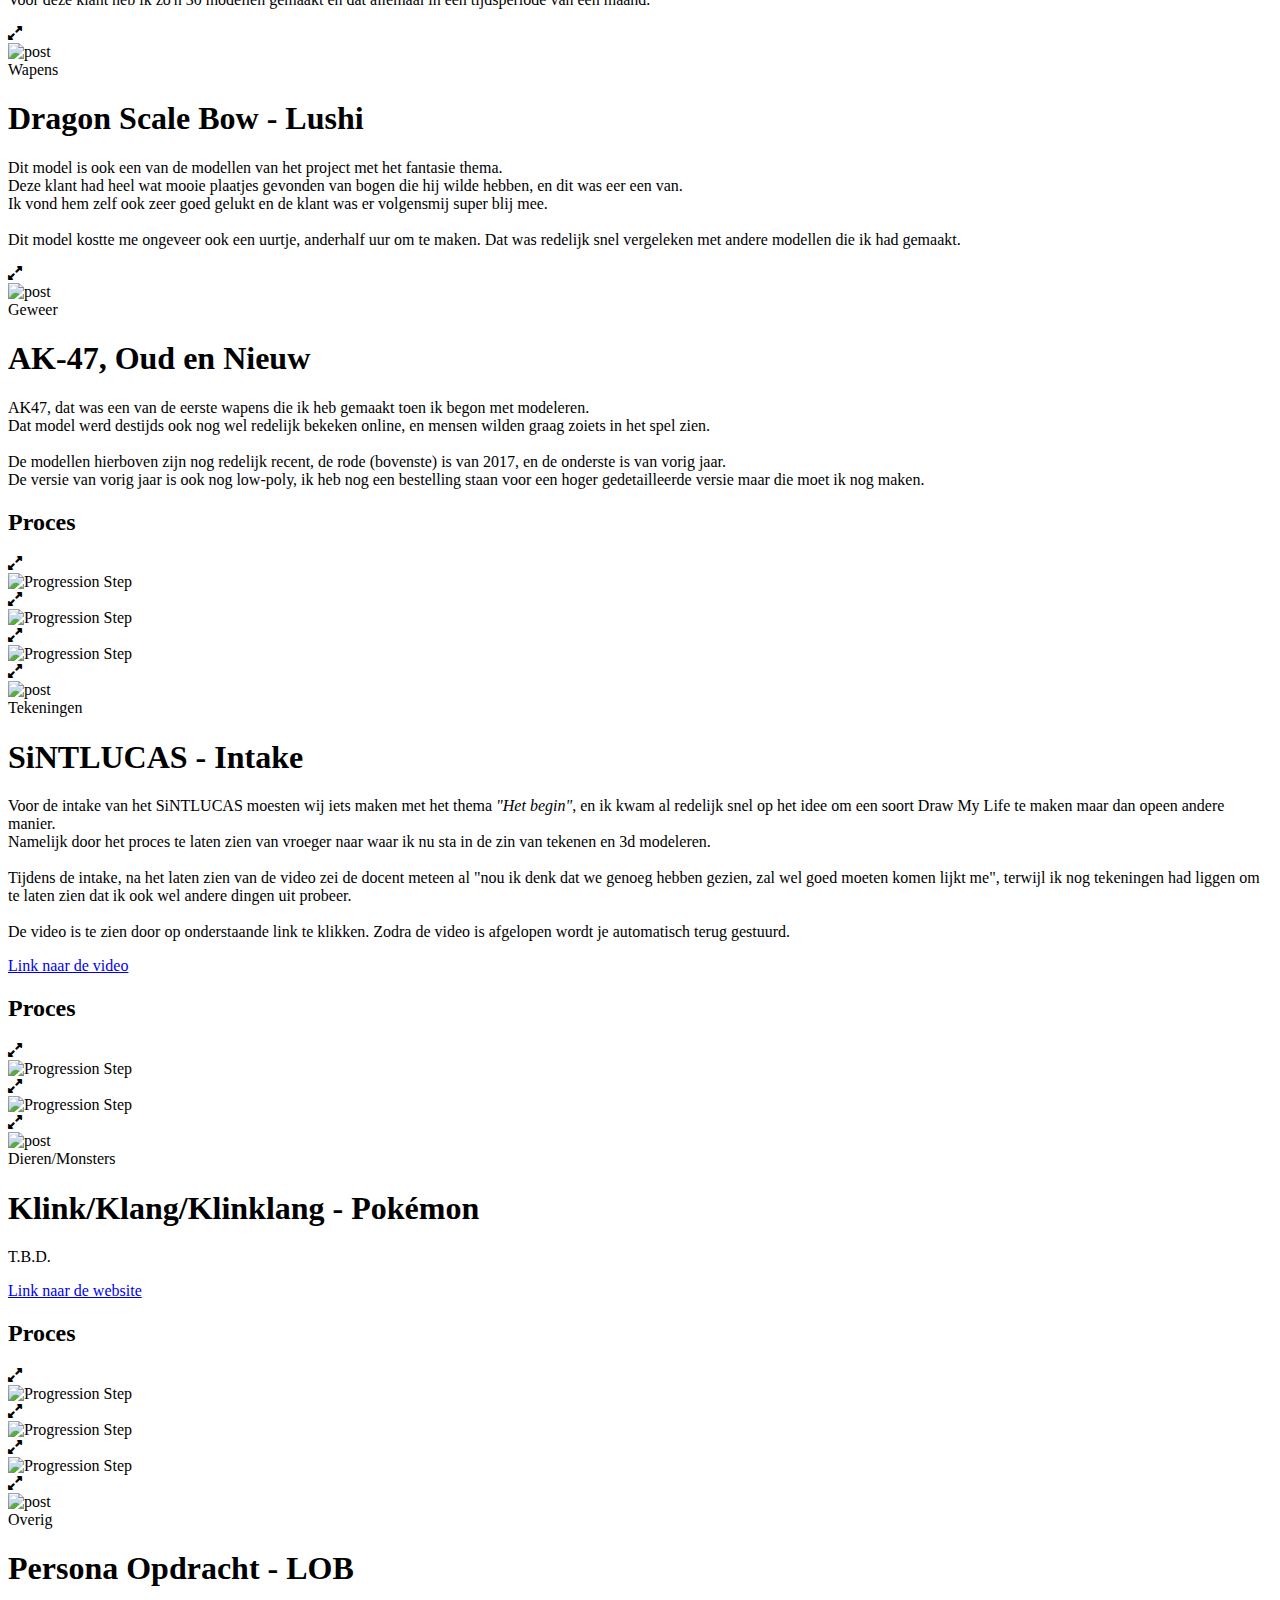
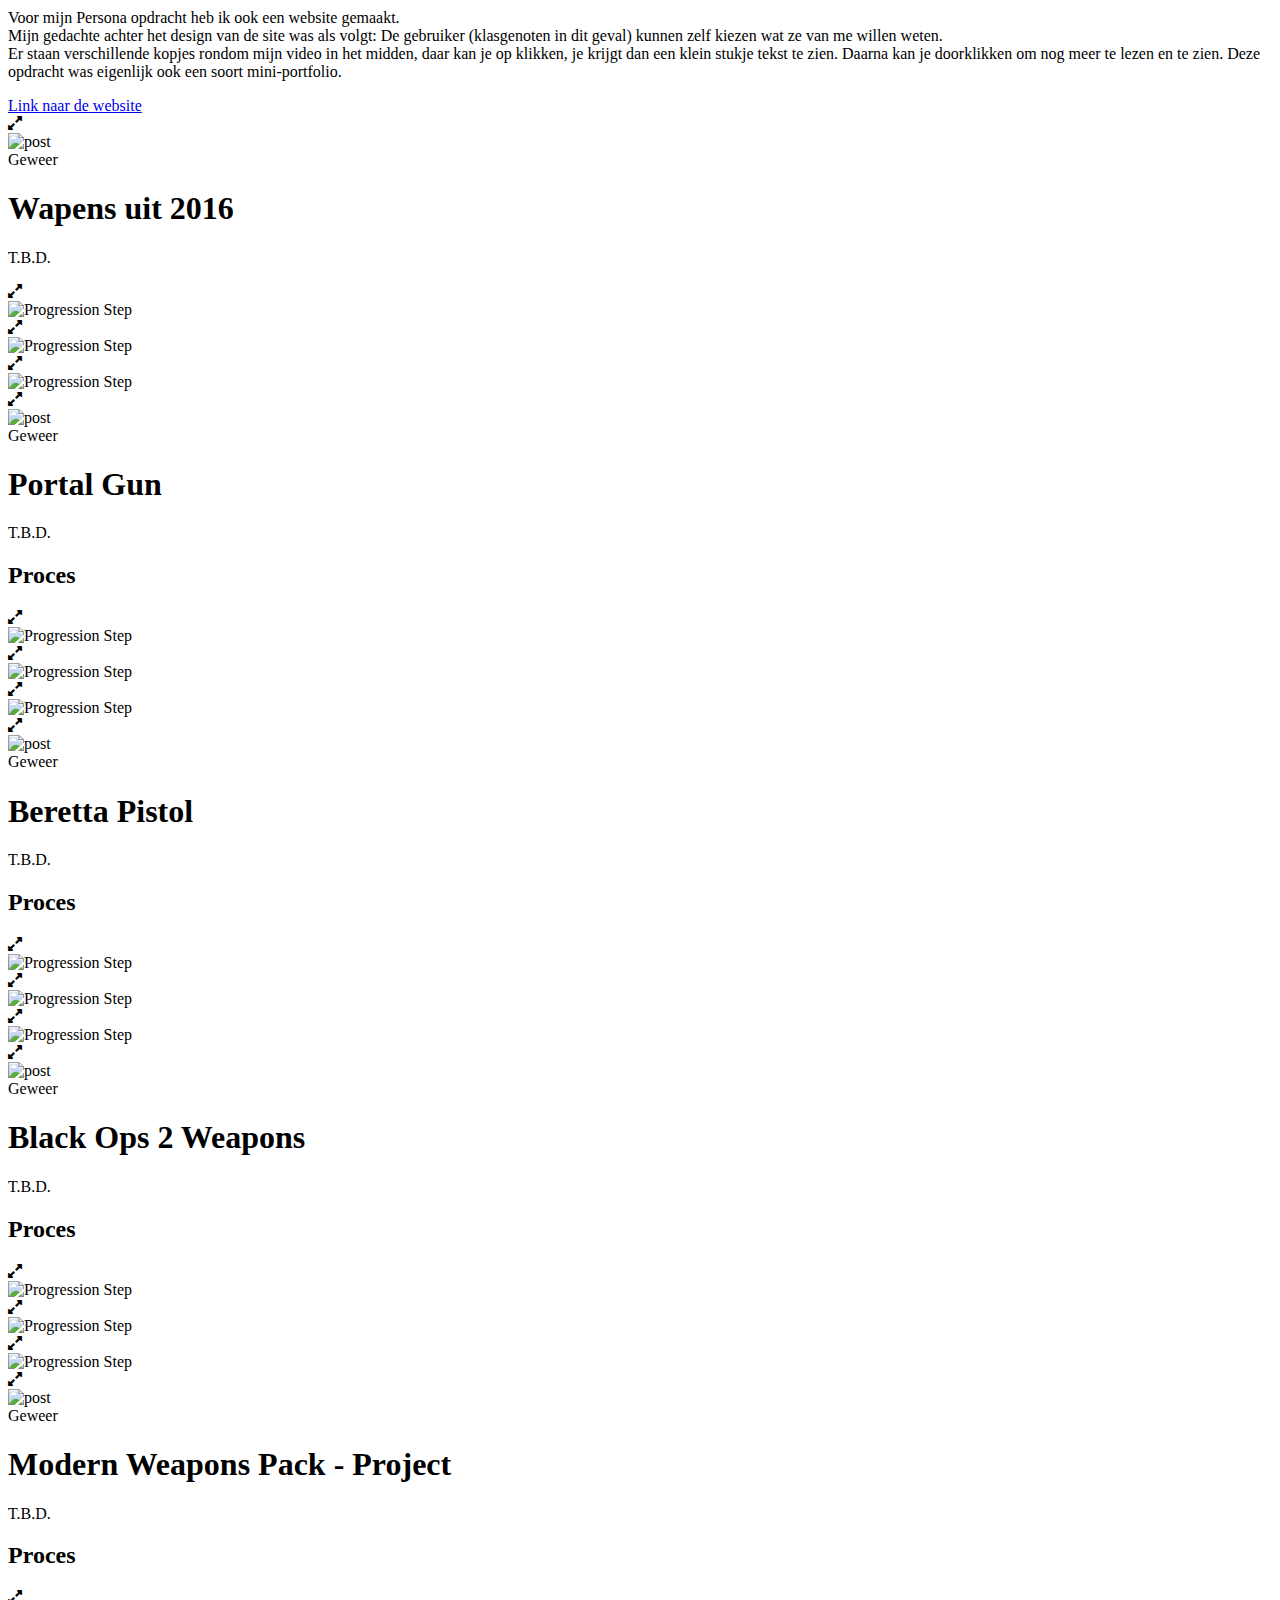
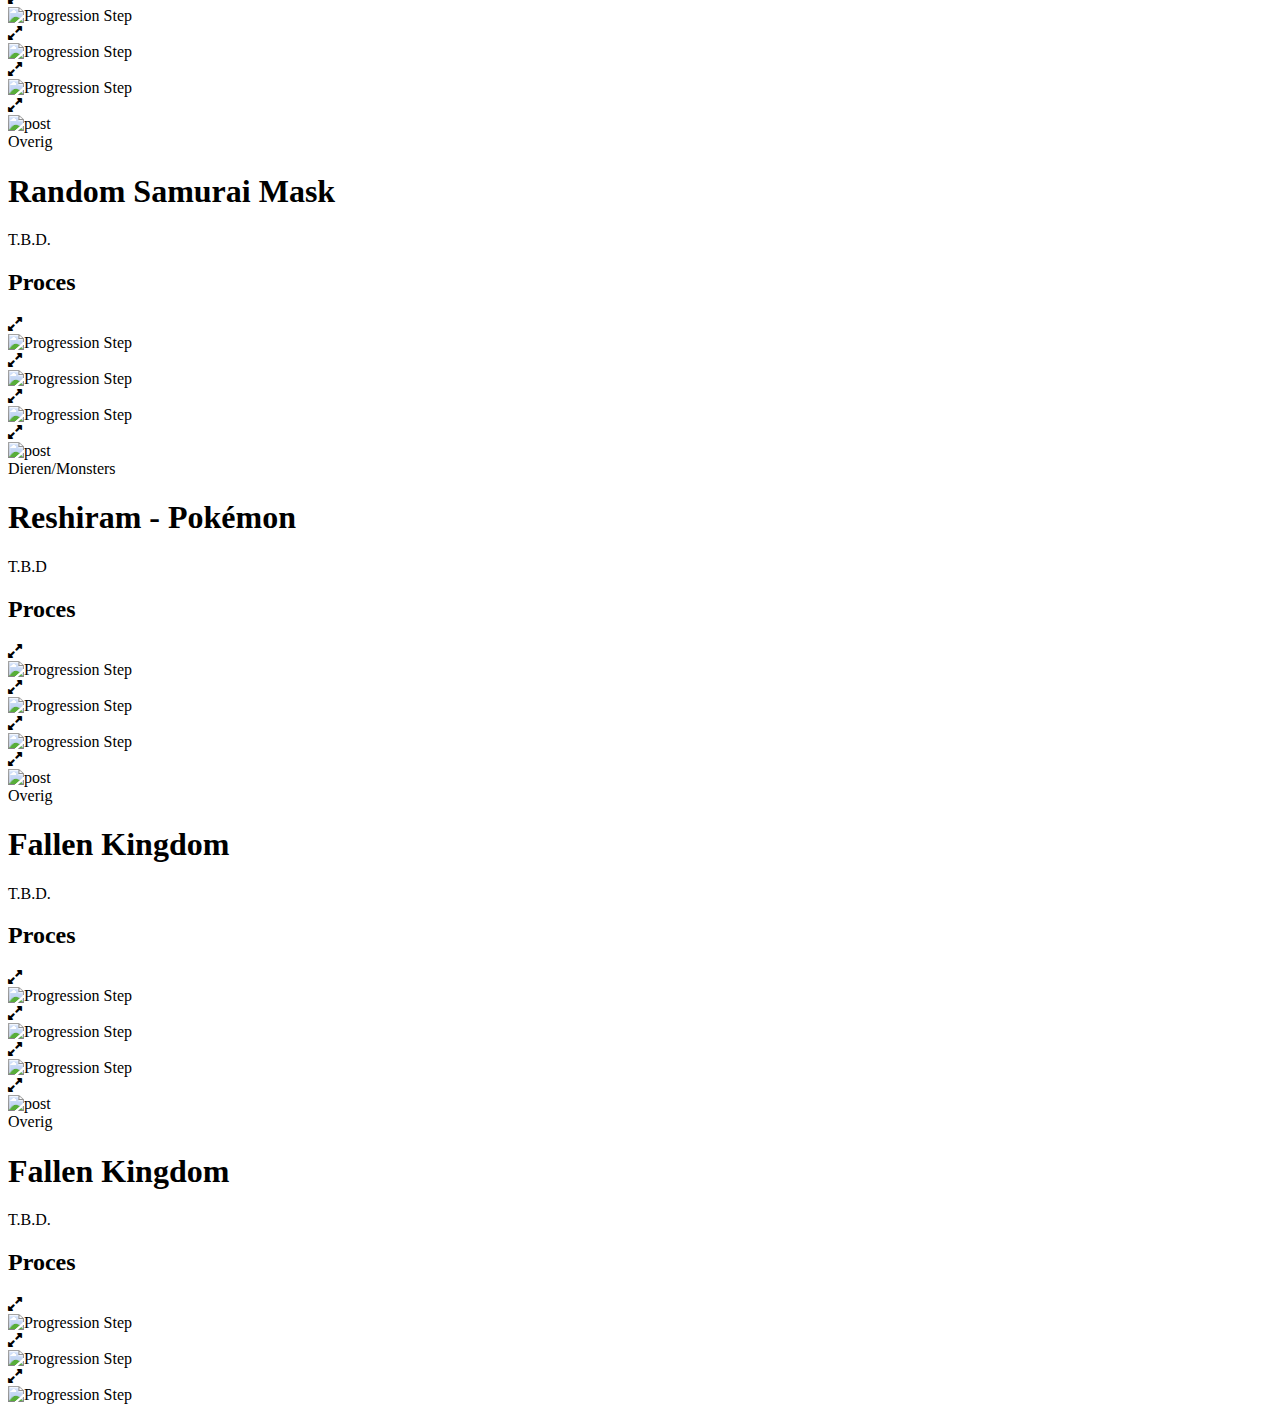
==== commit c12aaea0: "Index Update" ====
--- a/index.html
+++ b/index.html
@@ -283,7 +283,7 @@
 							<br>
 							Helaas omdat het al zo'n tijdje geleden is ben ik ook wel een beetje die functies vergeten en heb ik ook hier geen proces van.
 							<br>
-							Echter ook al is het een aantal jaar geleden en ben ik de trucjes en functies vergeten, heb ik wel veel zin om in het 2e jaar weer vanaf 0 te beginnen met leren.
+							Echter is het al een aantal jaar geleden en ben ik de trucjes en functies vergeten, en daarom heb ik wel veel zin om in het 2e jaar weer vanaf 0 te beginnen met leren.
 						</p>
 					</div>
 					<div class="links_bottom">
@@ -464,15 +464,15 @@
 							<div class="progression">
 								<div class="image">
 									<div class="vergroot-glas"><i class="fa fa-expand-alt"></i></div>
-									<img class="content-img" src="../portfolio/images/progression/raygun_step_1.png" alt="Progression Step">
-								</div>
-								<div class="image">
-									<div class="vergroot-glas"><i class="fa fa-expand-alt"></i></div>	
-									<img class="content-img" src="../portfolio/images/progression/raygun_step_2.png" alt="Progression Step">
-								</div>
-								<div class="image">
-									<div class="vergroot-glas"><i class="fa fa-expand-alt"></i></div>
-									<img class="content-img" src="../portfolio/images/progression/raygun_step_3.png" alt="Progression Step">
+									<img class="content-img" src="../portfolio/images/progression/raygun_1.png" alt="Progression Step">
+								</div>
+								<div class="image">
+									<div class="vergroot-glas"><i class="fa fa-expand-alt"></i></div>	
+									<img class="content-img" src="../portfolio/images/progression/raygun_2.png" alt="Progression Step">
+								</div>
+								<div class="image">
+									<div class="vergroot-glas"><i class="fa fa-expand-alt"></i></div>
+									<img class="content-img" src="../portfolio/images/progression/raygun_3.png" alt="Progression Step">
 								</div>
 							</div>
 						</div>
@@ -625,15 +625,15 @@
 							<div class="progression">
 								<div class="image">
 									<div class="vergroot-glas"><i class="fa fa-expand-alt"></i></div>
-									<img class="content-img" src="../portfolio/images/progression/step_1.png" alt="Progression Step">
-								</div>
-								<div class="image">
-									<div class="vergroot-glas"><i class="fa fa-expand-alt"></i></div>	
-									<img class="content-img" src="../portfolio/images/progression/step_2.png" alt="Progression Step">
-								</div>
-								<div class="image">
-									<div class="vergroot-glas"><i class="fa fa-expand-alt"></i></div>
-									<img class="content-img" src="../portfolio/images/progression/step_3.png" alt="Progression Step">
+									<img class="content-img" src="../portfolio/images/progression/barrett_1.png" alt="Progression Step">
+								</div>
+								<div class="image">
+									<div class="vergroot-glas"><i class="fa fa-expand-alt"></i></div>	
+									<img class="content-img" src="../portfolio/images/progression/barrett_2.png" alt="Progression Step">
+								</div>
+								<div class="image">
+									<div class="vergroot-glas"><i class="fa fa-expand-alt"></i></div>
+									<img class="content-img" src="../portfolio/images/progression/barrett_3.png" alt="Progression Step">
 								</div>
 							</div>
 						</div>
@@ -641,6 +641,51 @@
 					<!------------------------------------>	
 					
 				<!-- Barrett 50 cal Post ------------------->
+				</div>
+				
+				<!------------------------------------------------------------------------------------------->
+				<!-- Dragon Drawing Post ----------------------->
+				<div class="all misc single-post">					
+					<div class="post-img">
+						<div class="vergroot-glas"><i class="fa fa-expand-alt"></i></div>
+						<img class="content-img" src="../portfolio/images/projects/drawings/cursus_final.png" alt="post">
+					</div>
+					
+					<div class="category-ribbon">
+						<span class="category-name">Tekeningen</span>					
+					</div>
+
+					<div class="post-content">
+						<h1>Cursus Illustreren</h1>
+						<p>
+							Tijdens een van mijn tussenjaren heb ik een cursus illustreren gevolgd.
+							<br>
+							Het was niet helemaal wat ik er van had verwacht, maar het was opzich wel interessant om een keer te doen. Ook al was ik de enigste onder de 30 tijdens de cursus...
+							<br>
+							<br>
+							De opdracht was om een illustratie te maken van een gevecht maar waarbij het monster een bepaalde emotie uitten. In mijn geval was het een hele grote draak, maar die eigenlijk heel erg bang was.
+						</p>
+					</div>
+					
+					<!-- Progression images -------------->
+					<div class="process">
+						<div class="inner">
+							<h2>Proces</h2>
+							<div class="progression">
+								<div class="image">
+									<div class="vergroot-glas"><i class="fa fa-expand-alt"></i></div>
+									<img class="content-img" src="../portfolio/images/progression/dragon_1.png" alt="Progression Step">
+								</div>
+								<div class="image">
+									<div class="vergroot-glas"><i class="fa fa-expand-alt"></i></div>	
+									<img class="content-img" src="../portfolio/images/progression/dragon_2.png" alt="Progression Step">
+								</div>
+							</div>
+						</div>
+					</div>
+					<!------------------------------------>	
+					
+				<!-- End Dragon Drawing Post ------------------->
 				</div>
 				
 				<!------------------------------------------------------------------------------------------->
@@ -679,15 +724,15 @@
 							<div class="progression">
 								<div class="image">
 									<div class="vergroot-glas"><i class="fa fa-expand-alt"></i></div>
-									<img class="content-img" src="../portfolio/images/progression/step_1.png" alt="Progression Step">
-								</div>
-								<div class="image">
-									<div class="vergroot-glas"><i class="fa fa-expand-alt"></i></div>	
-									<img class="content-img" src="../portfolio/images/progression/step_2.png" alt="Progression Step">
-								</div>
-								<div class="image">
-									<div class="vergroot-glas"><i class="fa fa-expand-alt"></i></div>
-									<img class="content-img" src="../portfolio/images/progression/step_3.png" alt="Progression Step">
+									<img class="content-img" src="../portfolio/images/progression/shotgun_1.png" alt="Progression Step">
+								</div>
+								<div class="image">
+									<div class="vergroot-glas"><i class="fa fa-expand-alt"></i></div>	
+									<img class="content-img" src="../portfolio/images/progression/shotgun_2.png" alt="Progression Step">
+								</div>
+								<div class="image">
+									<div class="vergroot-glas"><i class="fa fa-expand-alt"></i></div>
+									<img class="content-img" src="../portfolio/images/progression/shotgun_3.png" alt="Progression Step">
 								</div>
 							</div>
 						</div>
@@ -726,28 +771,6 @@
 						</p>
 					</div>
 					
-					<!-- Progression images -------------->
-					<div class="process">
-						<div class="inner">
-							<h2>Proces</h2>
-							<div class="progression">
-								<div class="image">
-									<div class="vergroot-glas"><i class="fa fa-expand-alt"></i></div>
-									<img class="content-img" src="../portfolio/images/progression/step_1.png" alt="Progression Step">
-								</div>
-								<div class="image">
-									<div class="vergroot-glas"><i class="fa fa-expand-alt"></i></div>	
-									<img class="content-img" src="../portfolio/images/progression/step_2.png" alt="Progression Step">
-								</div>
-								<div class="image">
-									<div class="vergroot-glas"><i class="fa fa-expand-alt"></i></div>
-									<img class="content-img" src="../portfolio/images/progression/step_3.png" alt="Progression Step">
-								</div>
-							</div>
-						</div>
-					</div>
-					<!------------------------------------>	
-					
 				<!--  End Dark Knight Sword Post ------------------->
 				</div>
 				
@@ -777,28 +800,6 @@
 						</p>
 					</div>
 					
-					<!-- Progression images -------------->
-					<div class="process">
-						<div class="inner">
-							<h2>Proces</h2>
-							<div class="progression">
-								<div class="image">
-									<div class="vergroot-glas"><i class="fa fa-expand-alt"></i></div>
-									<img class="content-img" src="../portfolio/images/progression/step_1.png" alt="Progression Step">
-								</div>
-								<div class="image">
-									<div class="vergroot-glas"><i class="fa fa-expand-alt"></i></div>	
-									<img class="content-img" src="../portfolio/images/progression/step_2.png" alt="Progression Step">
-								</div>
-								<div class="image">
-									<div class="vergroot-glas"><i class="fa fa-expand-alt"></i></div>
-									<img class="content-img" src="../portfolio/images/progression/step_3.png" alt="Progression Step">
-								</div>
-							</div>
-						</div>
-					</div>
-					<!------------------------------------>	
-					
 				<!-- End Dragon Scale Bow Post ------------------->
 				</div>
 				
@@ -835,15 +836,15 @@
 							<div class="progression">
 								<div class="image">
 									<div class="vergroot-glas"><i class="fa fa-expand-alt"></i></div>
-									<img class="content-img" src="../portfolio/images/progression/step_1.png" alt="Progression Step">
-								</div>
-								<div class="image">
-									<div class="vergroot-glas"><i class="fa fa-expand-alt"></i></div>	
-									<img class="content-img" src="../portfolio/images/progression/step_2.png" alt="Progression Step">
-								</div>
-								<div class="image">
-									<div class="vergroot-glas"><i class="fa fa-expand-alt"></i></div>
-									<img class="content-img" src="../portfolio/images/progression/step_3.png" alt="Progression Step">
+									<img class="content-img" src="../portfolio/images/progression/ak_1.png" alt="Progression Step">
+								</div>
+								<div class="image">
+									<div class="vergroot-glas"><i class="fa fa-expand-alt"></i></div>	
+									<img class="content-img" src="../portfolio/images/progression/ak_2.png" alt="Progression Step">
+								</div>
+								<div class="image">
+									<div class="vergroot-glas"><i class="fa fa-expand-alt"></i></div>
+									<img class="content-img" src="../portfolio/images/progression/ak_3.png" alt="Progression Step">
 								</div>
 							</div>
 						</div>
@@ -855,7 +856,7 @@
 				
 				<!------------------------------------------------------------------------------------------->
 				<!-- Intake Drawing Post ----------------------->
-				<div class="all weapon single-post">					
+				<div class="all misc single-post">					
 					<div class="post-img">
 						<div class="vergroot-glas"><i class="fa fa-expand-alt"></i></div>
 						<img class="content-img" src="../portfolio/images/projects/drawings/intake_final_v1.png" alt="post">
@@ -868,26 +869,34 @@
 					<div class="post-content">
 						<h1>SiNTLUCAS - Intake</h1>
 						<p>
-							T.B.D.	
-						</p>
-					</div>
-					
-					<!-- Progression images -------------->
-					<div class="process">
-						<div class="inner">
-							<h2>Proces</h2>
-							<div class="progression">
-								<div class="image">
-									<div class="vergroot-glas"><i class="fa fa-expand-alt"></i></div>
-									<img class="content-img" src="../portfolio/images/progression/step_1.png" alt="Progression Step">
-								</div>
-								<div class="image">
-									<div class="vergroot-glas"><i class="fa fa-expand-alt"></i></div>	
-									<img class="content-img" src="../portfolio/images/progression/step_2.png" alt="Progression Step">
-								</div>
-								<div class="image">
-									<div class="vergroot-glas"><i class="fa fa-expand-alt"></i></div>
-									<img class="content-img" src="../portfolio/images/progression/step_3.png" alt="Progression Step">
+							Voor de intake van het SiNTLUCAS moesten wij iets maken met het thema <i>"Het begin"</i>, en ik kwam al redelijk snel op het idee om een soort Draw My Life te maken maar dan opeen andere manier.
+							<br>
+							Namelijk door het proces te laten zien van vroeger naar waar ik nu sta in de zin van tekenen en 3d modeleren.
+							<br>
+							<br>
+							Tijdens de intake, na het laten zien van de video zei de docent meteen al "nou ik denk dat we genoeg hebben gezien, zal wel goed moeten komen lijkt me", terwijl ik nog tekeningen had liggen om te laten zien dat ik ook wel andere dingen uit probeer.
+							<br>
+							<br>
+							De video is te zien door op onderstaande link te klikken. Zodra de video is afgelopen wordt je automatisch terug gestuurd.
+						</p>
+					</div>					
+					
+					<div class="links_bottom">
+						<span class="link_custom_wrapper"><a href="../portfolio/pages/video.html" class="link_custom" target="_self">Link naar de video</a></span>
+					</div>
+					
+					<!-- Progression images -------------->
+					<div class="process">
+						<div class="inner">
+							<h2>Proces</h2>
+							<div class="progression">
+								<div class="image">
+									<div class="vergroot-glas"><i class="fa fa-expand-alt"></i></div>
+									<img class="content-img" src="../portfolio/images/projects/drawings/intake_schets_1.png" alt="Progression Step">
+								</div>
+								<div class="image">
+									<div class="vergroot-glas"><i class="fa fa-expand-alt"></i></div>	
+									<img class="content-img" src="../portfolio/images/projects/drawings/intake_schets_2.png" alt="Progression Step">
 								</div>
 							</div>
 						</div>
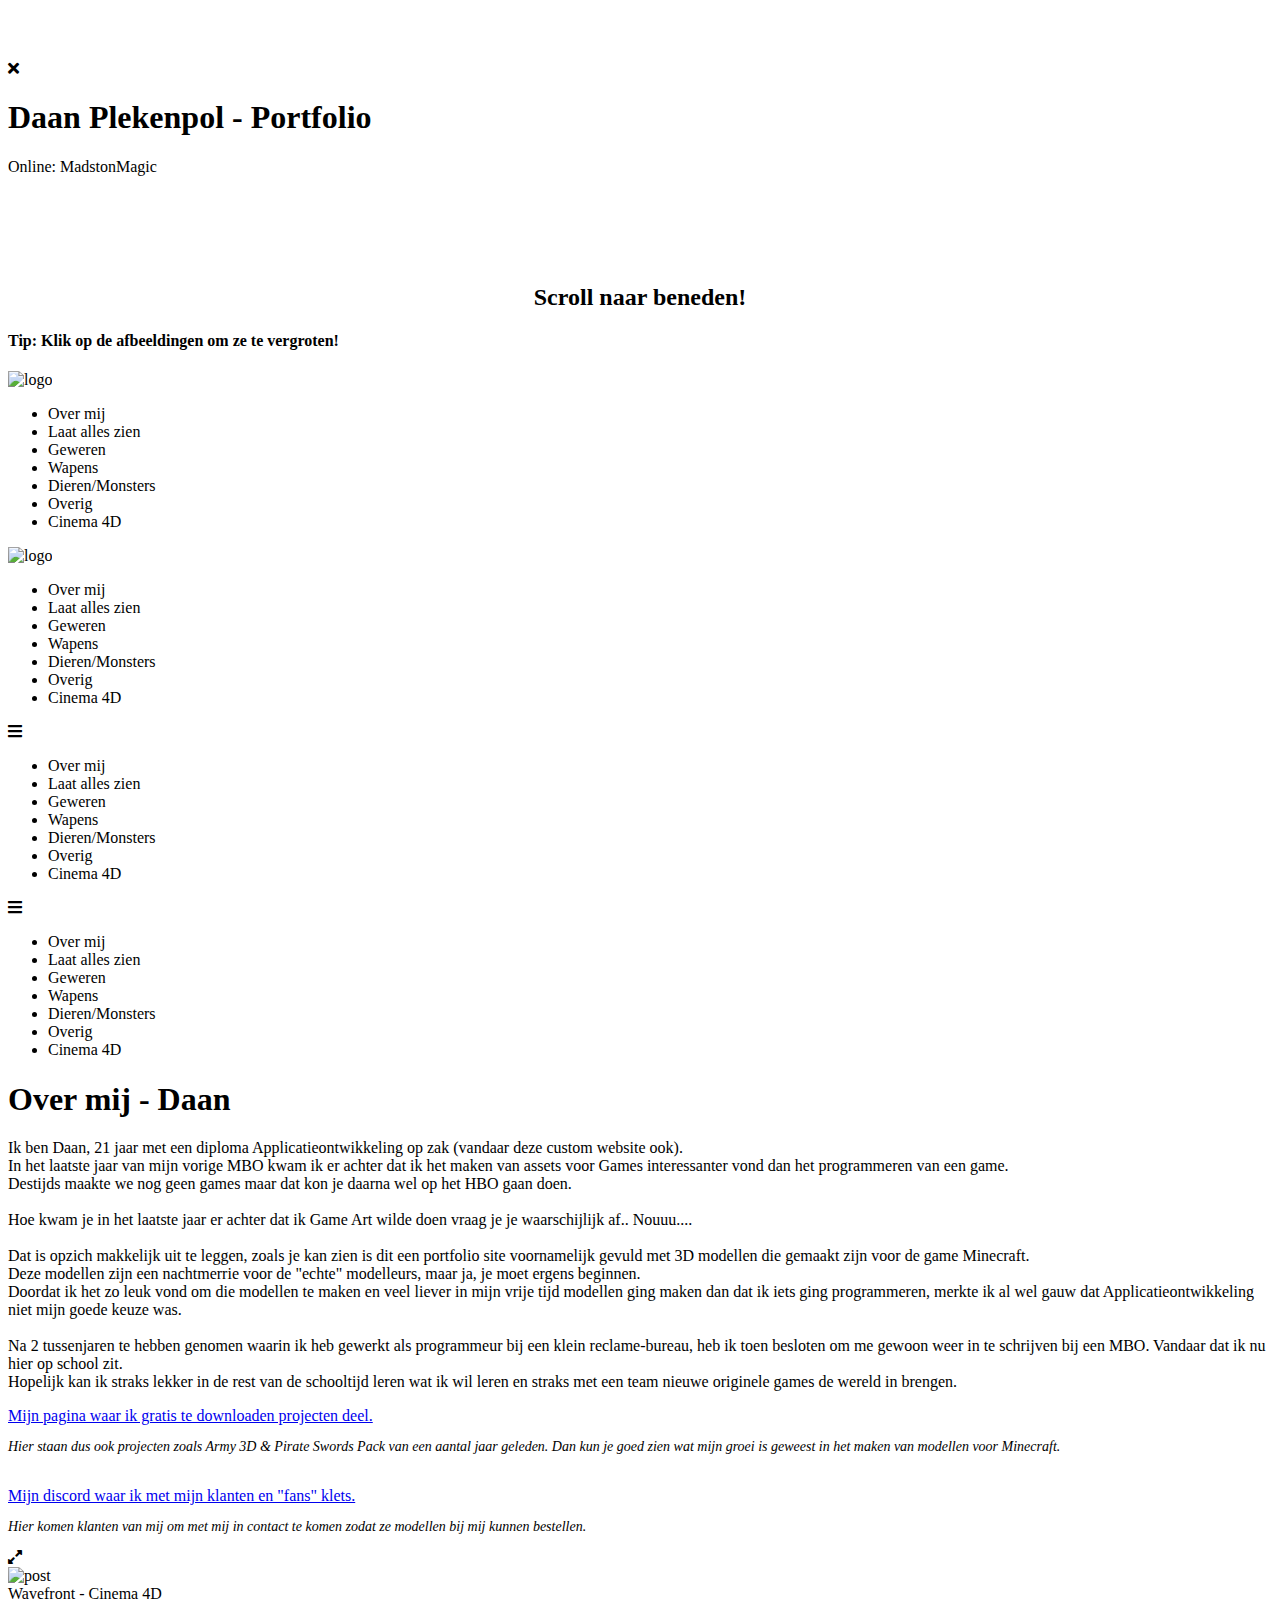
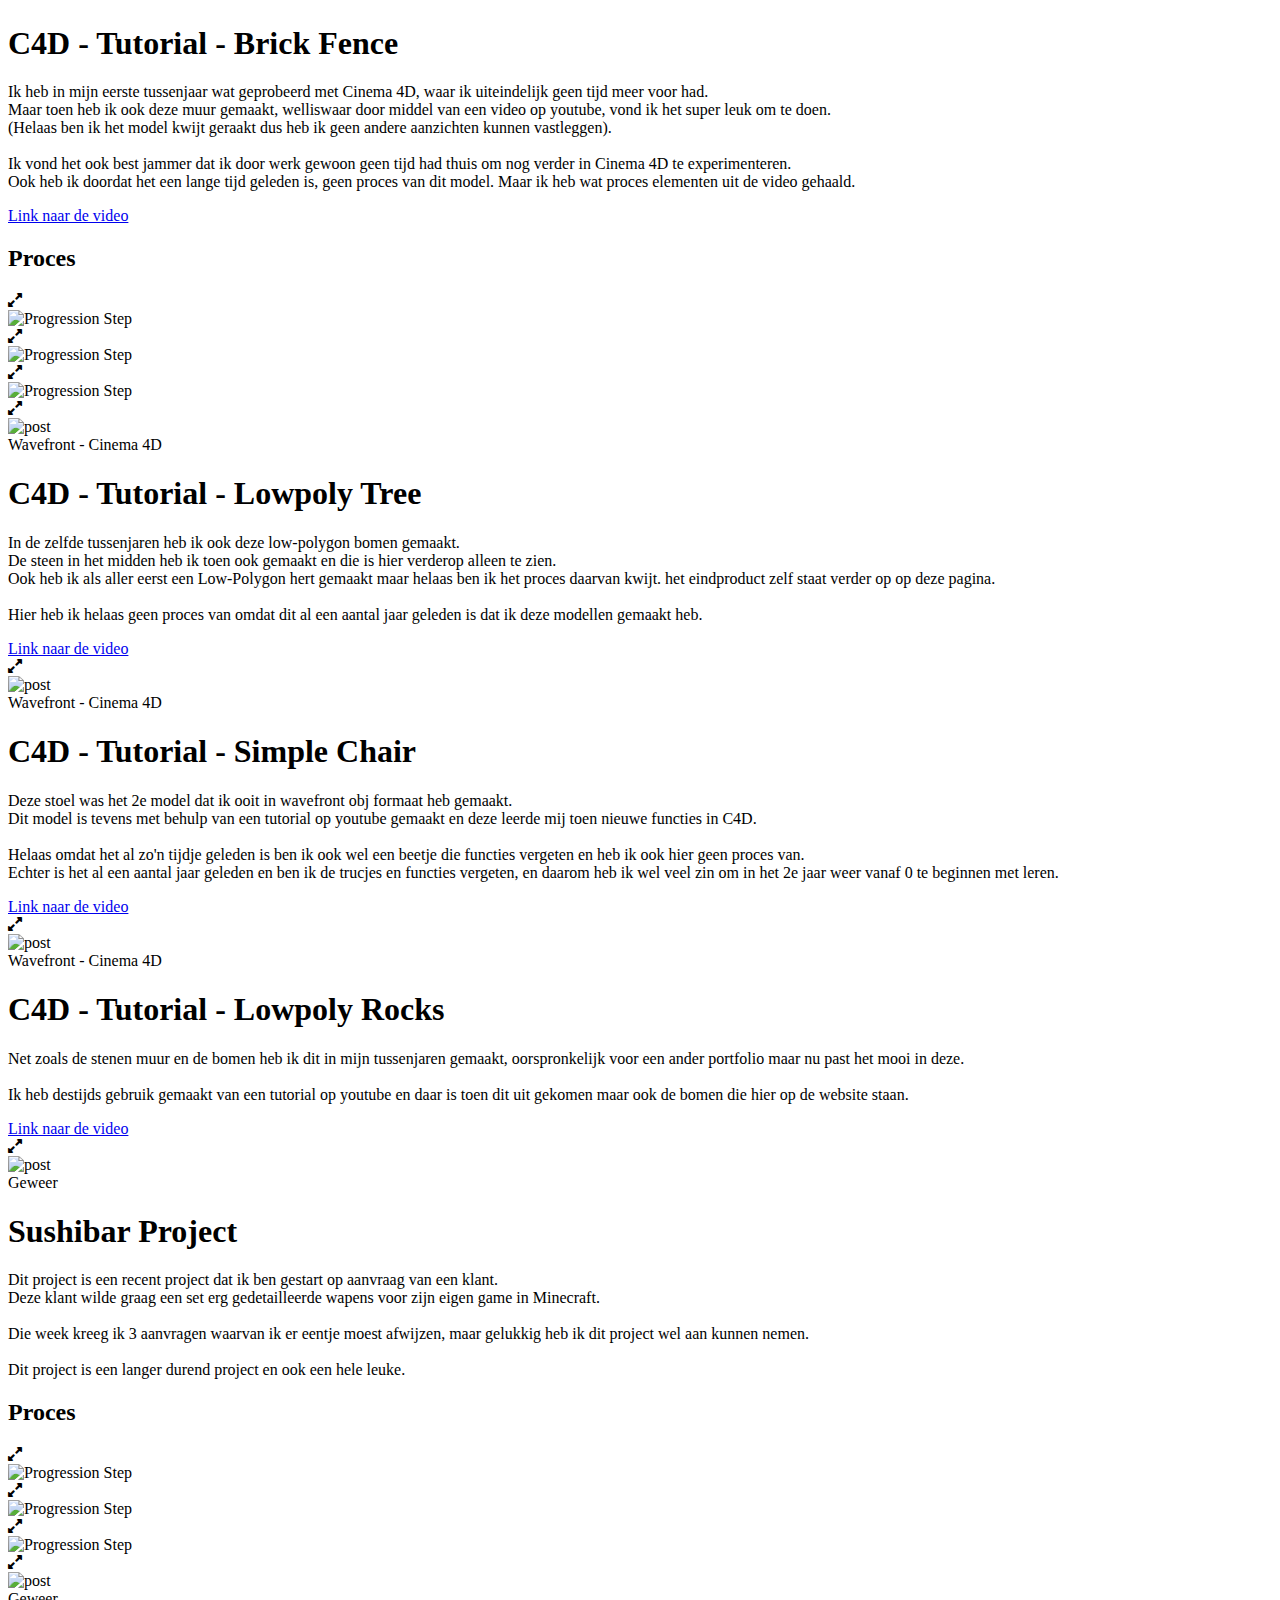
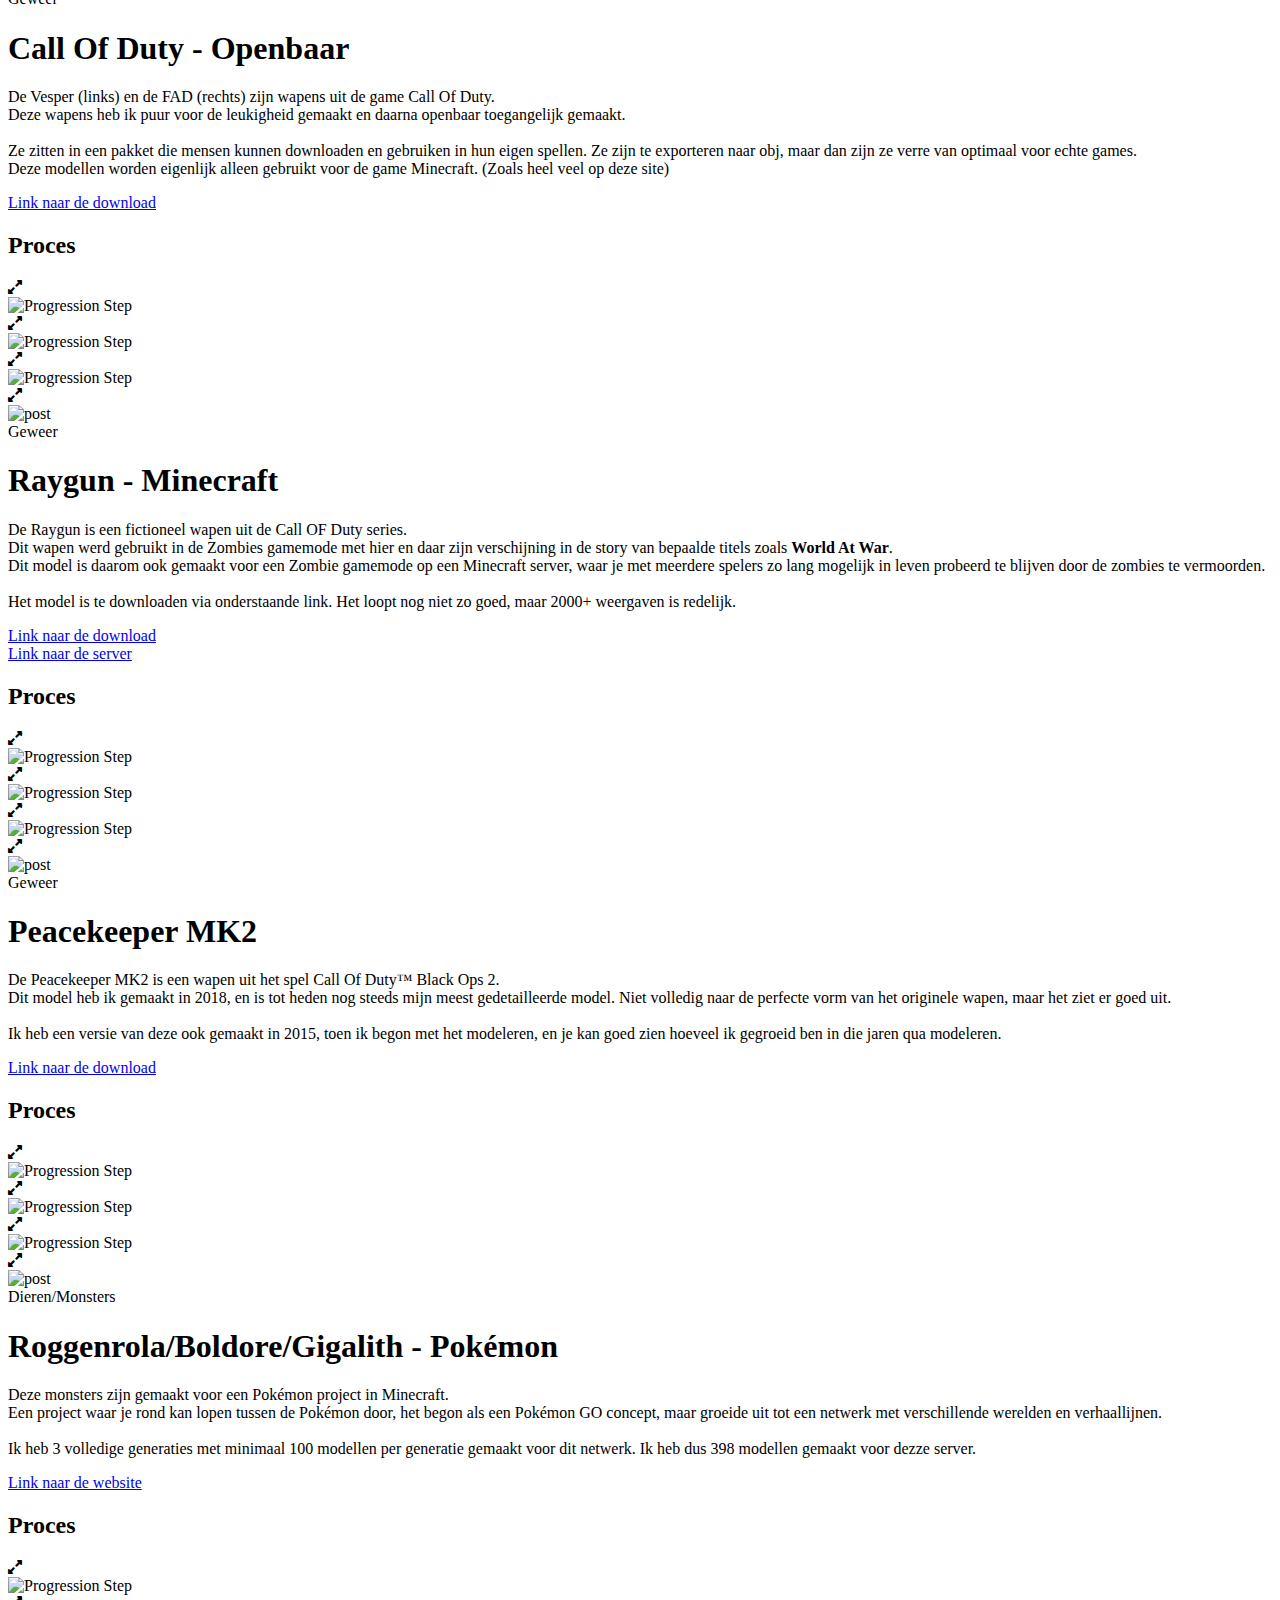
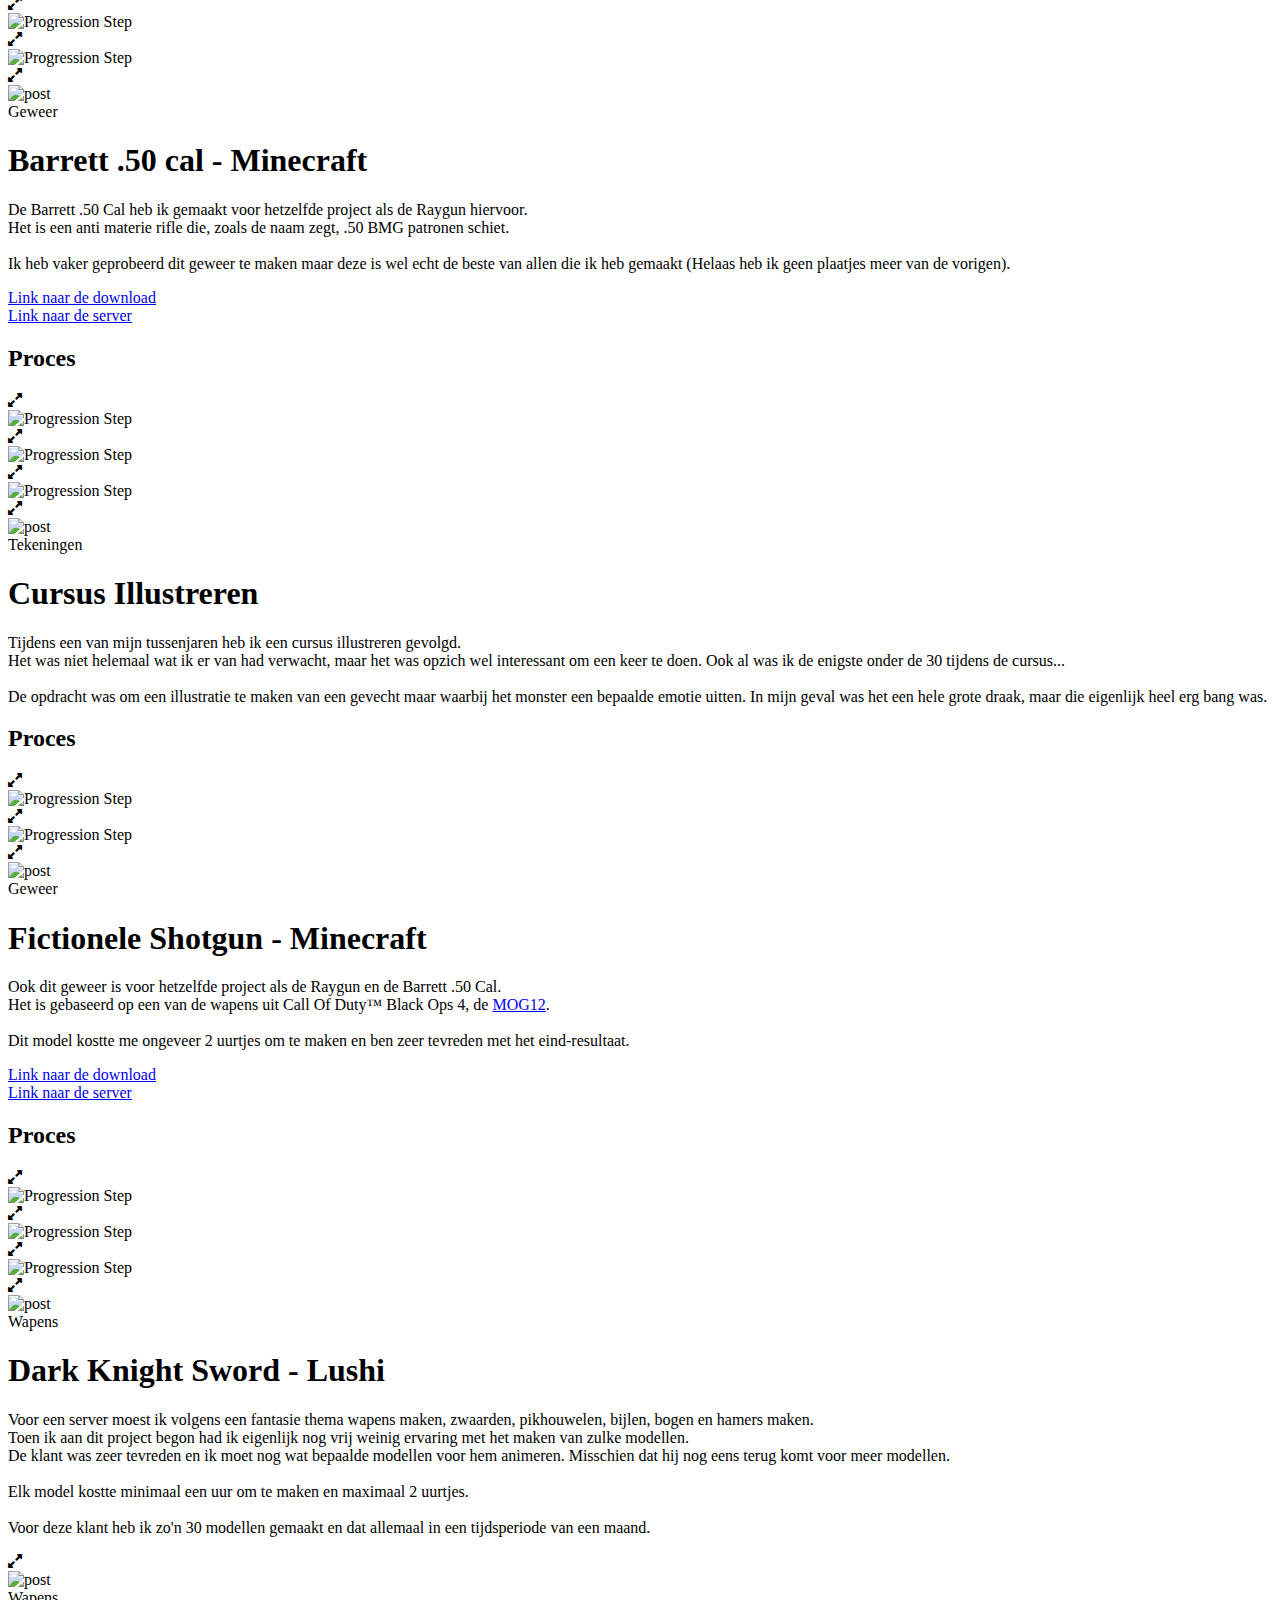
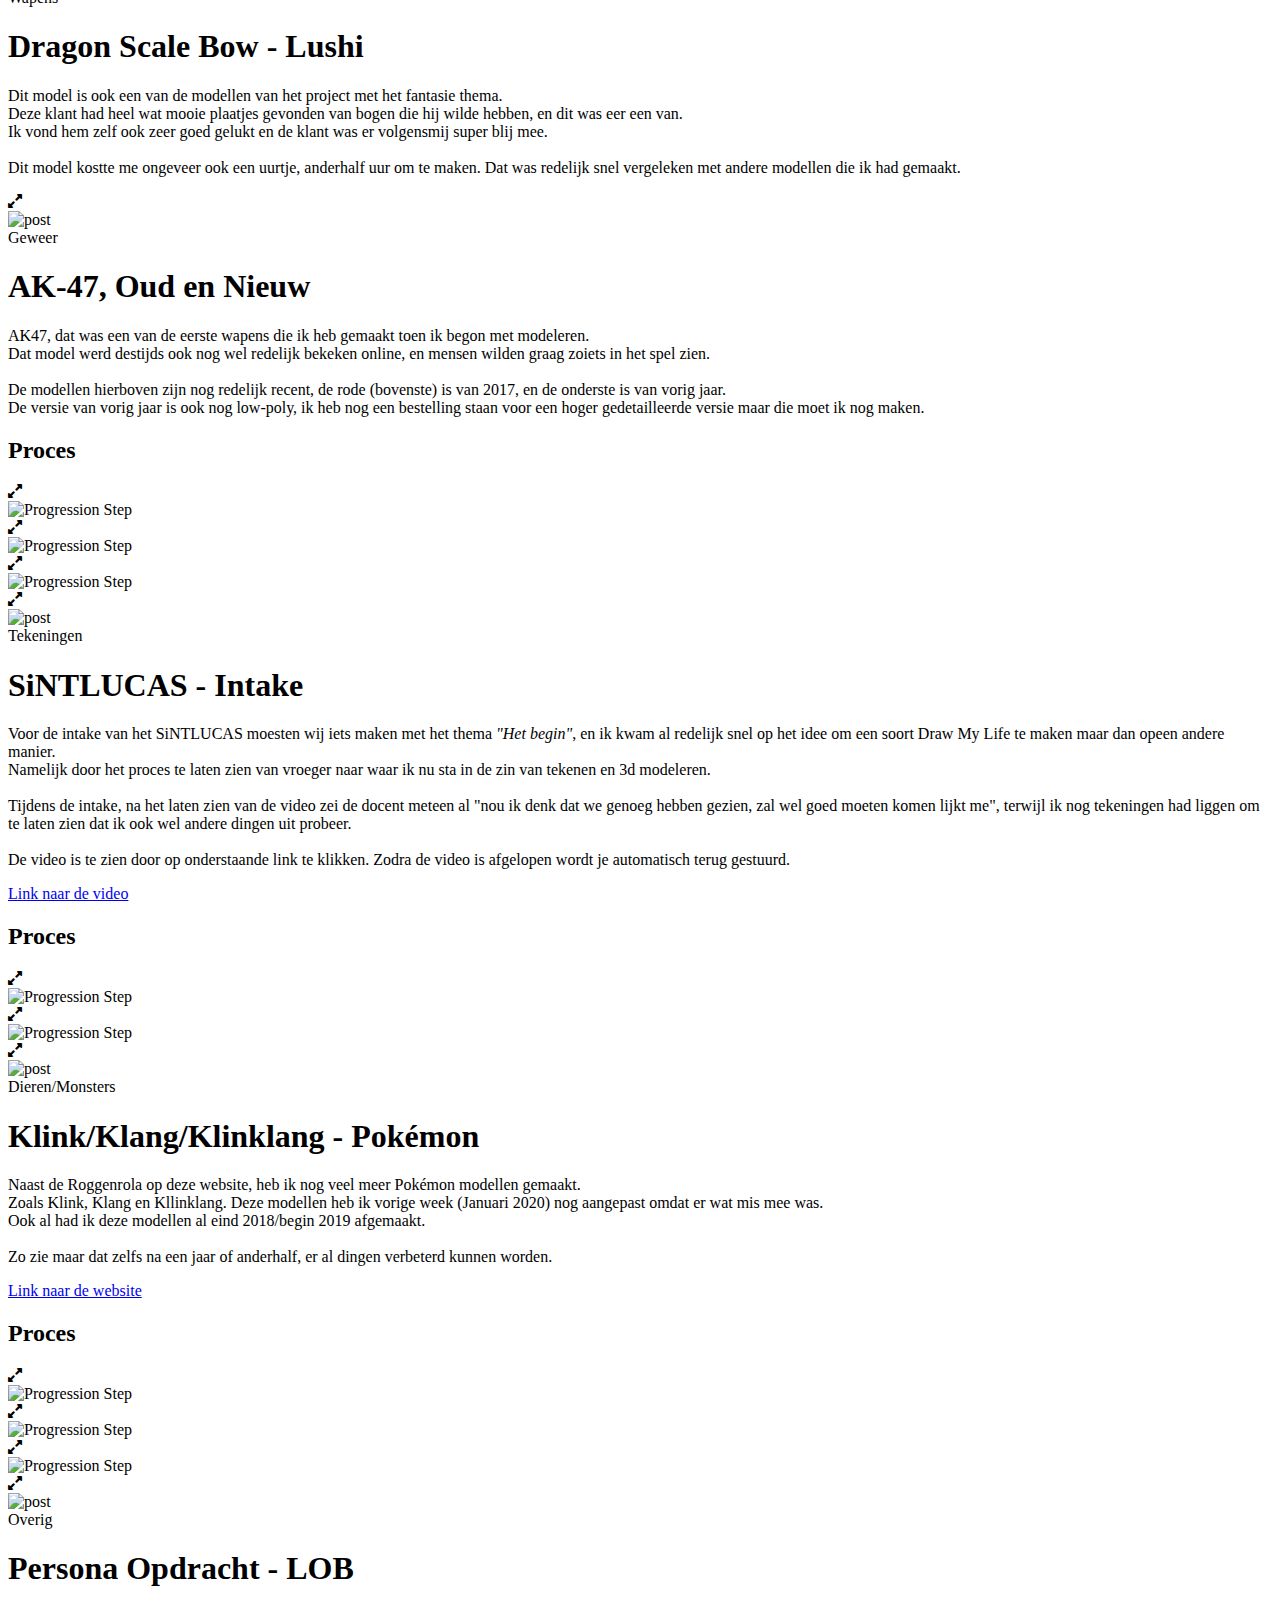
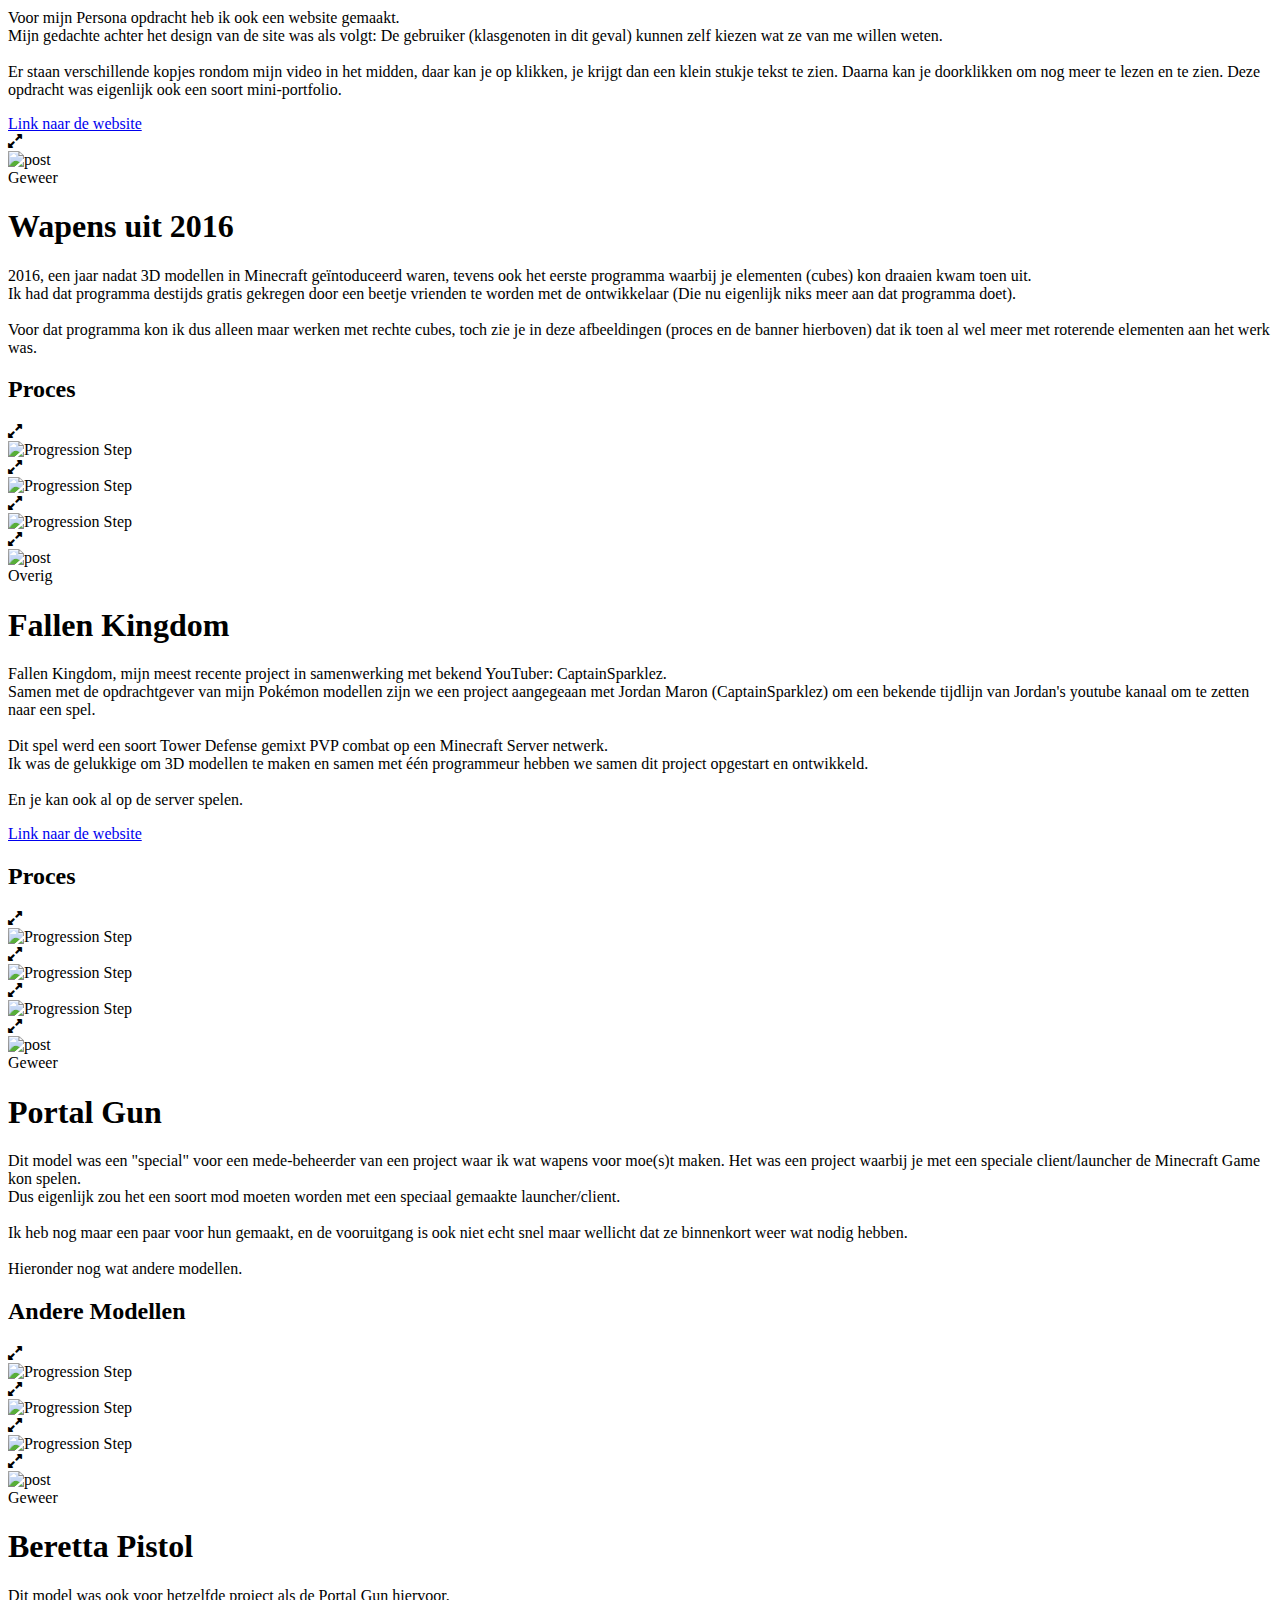
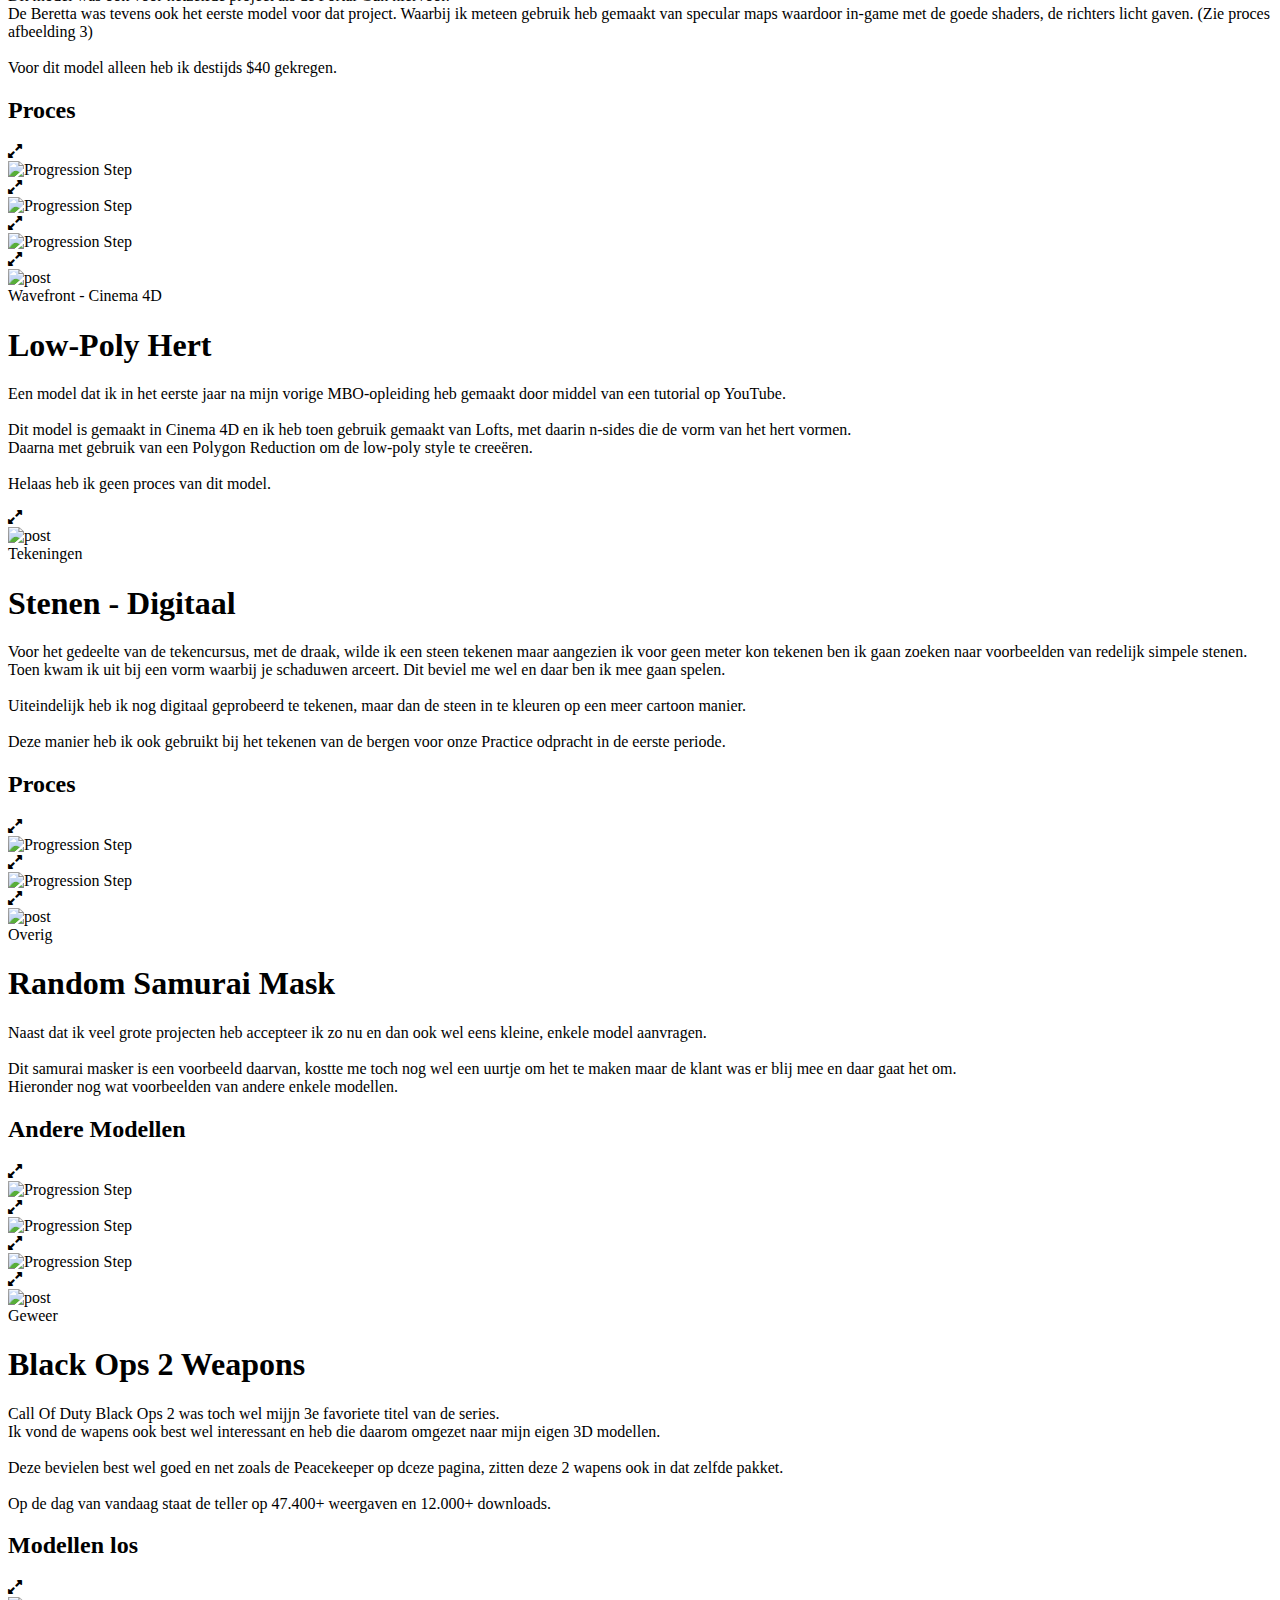
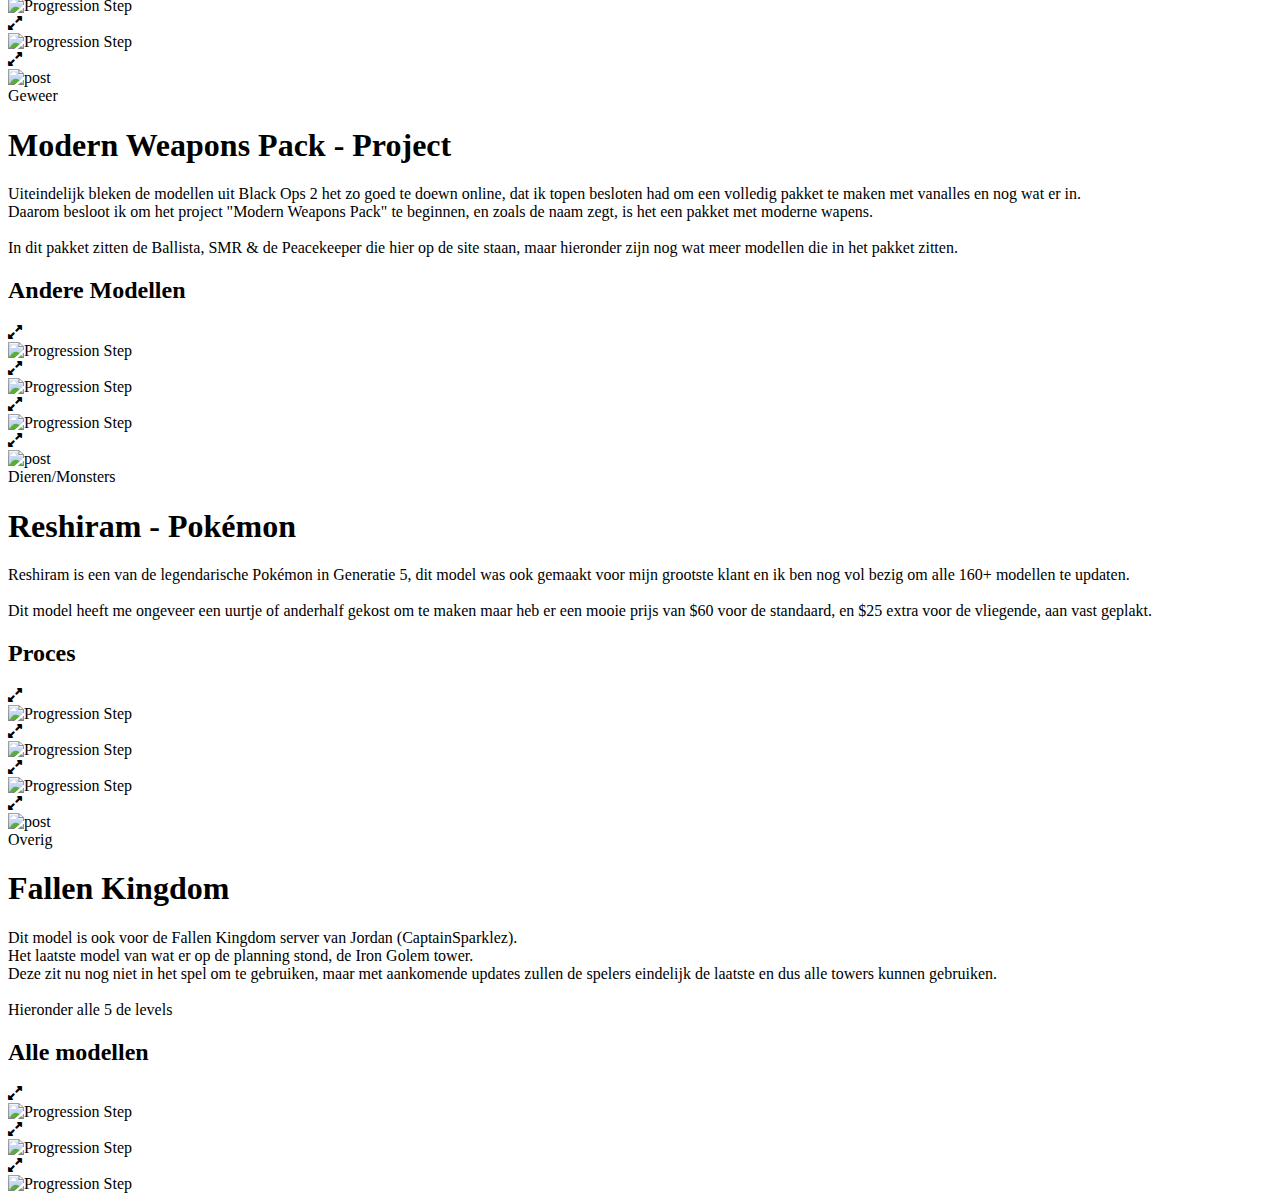
==== commit 397ce641: "Final Update for Release" ====
--- a/index.html
+++ b/index.html
@@ -58,7 +58,6 @@
 			<div class="menu">
 				<img alt="logo" class="logo" src="../portfolio/images/logo_900x409.png">
 				<ul class="menuList">
-					<li class="menuList_item translate"><img class="flag-translate english-us" src="https://www.flaticon.com/svg/static/icons/svg/555/555526.svg" alt="en_US">
 					<!--<img class="flag-translate dutch" src="https://www.flaticon.com/svg/static/icons/svg/555/555484.svg" alt="dutch">--></li>
 					<li class="menuList_item category-title cat_over_mij">Over mij</li>
 					<li class="menuList_item category-title cat_all">Laat alles zien</li>
@@ -74,7 +73,7 @@
 			<div class="menu">
 				<img alt="logo" class="logo" src="../portfolio/images/logo_900x409.png">
 				<ul class="menuList">
-					<li class="menuList_item translate"><img class="flag-translate english-us" src="https://www.flaticon.com/svg/static/icons/svg/555/555526.svg" alt="en_US">
+					<!--<li class="menuList_item translate"><img class="flag-translate english-us" src="https://www.flaticon.com/svg/static/icons/svg/555/555526.svg" alt="en_US">-->
 					<!--<img class="flag-translate dutch" src="https://www.flaticon.com/svg/static/icons/svg/555/555484.svg" alt="dutch">--></li>
 					<li class="menuList_item category-title cat_over_mij">Over mij</li>
 					<li class="menuList_item category-title cat_all">Laat alles zien</li>
@@ -97,7 +96,7 @@
 					<li class="menuList_item category-title cat_animal_monster">Dieren/Monsters</li>
 					<li class="menuList_item category-title cat_misc">Overig</li>
 					<li class="menuList_item category-title cat_wavefront">Cinema 4D</li>
-					<li class="menuList_item translate"><img class="flag-translate english-us" src="https://www.flaticon.com/svg/static/icons/svg/555/555526.svg" alt="en_US">
+					<!--<li class="menuList_item translate"><img class="flag-translate english-us" src="https://www.flaticon.com/svg/static/icons/svg/555/555526.svg" alt="en_US">-->
 					<!--<img class="flag-translate dutch" src="https://www.flaticon.com/svg/static/icons/svg/555/555484.svg" alt="dutch">--></li>
 				</ul>
 			</div>
@@ -113,7 +112,7 @@
 					<li class="menuList_item category-title cat_animal_monster">Dieren/Monsters</li>
 					<li class="menuList_item category-title cat_misc">Overig</li>
 					<li class="menuList_item category-title cat_wavefront">Cinema 4D</li>
-					<li class="menuList_item translate"><img class="flag-translate english-us" src="https://www.flaticon.com/svg/static/icons/svg/555/555526.svg" alt="en_US">
+					<!--<li class="menuList_item translate"><img class="flag-translate english-us" src="https://www.flaticon.com/svg/static/icons/svg/555/555526.svg" alt="en_US">-->
 					<!--<img class="flag-translate dutch" src="https://www.flaticon.com/svg/static/icons/svg/555/555484.svg" alt="dutch">--></li>					
 				</ul>
 			</div>
@@ -922,7 +921,14 @@
 					<div class="post-content">
 						<h1>Klink/Klang/Klinklang - Pokémon</h1>
 						<p>
-							T.B.D.							
+							Naast de Roggenrola op deze website, heb ik nog veel meer Pokémon modellen gemaakt.
+							<br>
+							Zoals Klink, Klang en Kllinklang. Deze modellen heb ik vorige week (Januari 2020) nog aangepast omdat er wat mis mee was.
+							<br>
+							Ook al had ik deze modellen al eind 2018/begin 2019 afgemaakt.
+							<br>
+							<br>
+							Zo zie maar dat zelfs na een jaar of anderhalf, er al dingen verbeterd kunnen worden.
 						</p>
 					</div>
 					<div class="links_bottom">
@@ -936,15 +942,15 @@
 							<div class="progression">
 								<div class="image">
 									<div class="vergroot-glas"><i class="fa fa-expand-alt"></i></div>
-									<img class="content-img" src="../portfolio/images/progression/step_1.png" alt="Progression Step">
-								</div>
-								<div class="image">
-									<div class="vergroot-glas"><i class="fa fa-expand-alt"></i></div>	
-									<img class="content-img" src="../portfolio/images/progression/step_2.png" alt="Progression Step">
-								</div>
-								<div class="image">
-									<div class="vergroot-glas"><i class="fa fa-expand-alt"></i></div>
-									<img class="content-img" src="../portfolio/images/progression/step_3.png" alt="Progression Step">
+									<img class="content-img" src="../portfolio/images/progression/klink_1.png" alt="Progression Step">
+								</div>
+								<div class="image">
+									<div class="vergroot-glas"><i class="fa fa-expand-alt"></i></div>	
+									<img class="content-img" src="../portfolio/images/progression/klink_2.png" alt="Progression Step">
+								</div>
+								<div class="image">
+									<div class="vergroot-glas"><i class="fa fa-expand-alt"></i></div>
+									<img class="content-img" src="../portfolio/images/progression/klink_3.png" alt="Progression Step">
 								</div>
 							</div>
 						</div>
@@ -972,6 +978,7 @@
 							Voor mijn Persona opdracht heb ik ook een website gemaakt.
 							<br>
 							Mijn gedachte achter het design van de site was als volgt: De gebruiker (klasgenoten in dit geval) kunnen zelf kiezen wat ze van me willen weten.
+							<br>
 							<br>
 							Er staan verschillende kopjes rondom mijn video in het midden, daar kan je op klikken, je krijgt dan een klein stukje tekst te zien.
 							Daarna kan je doorklikken om nog meer te lezen en te zien. Deze opdracht was eigenlijk ook een soort mini-portfolio.							
@@ -998,25 +1005,31 @@
 					<div class="post-content">
 						<h1>Wapens uit 2016</h1>
 						<p>
-							T.B.D.							
-						</p>
-					</div>
-					
-					<!-- Progression images -------------->
-					<div class="process">
-						<div class="inner">
-							<div class="progression">
-								<div class="image">
-									<div class="vergroot-glas"><i class="fa fa-expand-alt"></i></div>
-									<img class="content-img" src="../portfolio/images/progression/step_1.png" alt="Progression Step">
-								</div>
-								<div class="image">
-									<div class="vergroot-glas"><i class="fa fa-expand-alt"></i></div>	
-									<img class="content-img" src="../portfolio/images/progression/step_2.png" alt="Progression Step">
-								</div>
-								<div class="image">
-									<div class="vergroot-glas"><i class="fa fa-expand-alt"></i></div>
-									<img class="content-img" src="../portfolio/images/progression/step_3.png" alt="Progression Step">
+							2016, een jaar nadat 3D modellen in Minecraft geïntoduceerd waren, tevens ook het eerste programma waarbij je elementen (cubes) kon draaien kwam toen uit.
+							<br>
+							Ik had dat programma destijds gratis gekregen door een beetje vrienden te worden met de ontwikkelaar (Die nu eigenlijk niks meer aan dat programma doet).
+							<br>
+							<br>
+							Voor dat programma kon ik dus alleen maar werken met rechte cubes, toch zie je in deze afbeeldingen (proces en de banner hierboven) dat ik toen al wel meer met roterende elementen aan het werk was.
+						</p>
+					</div>
+					
+					<!-- Progression images -------------->
+					<div class="process">
+						<div class="inner">
+							<h2>Proces</h2>
+							<div class="progression">
+								<div class="image">
+									<div class="vergroot-glas"><i class="fa fa-expand-alt"></i></div>
+									<img class="content-img" src="../portfolio/images/progression/mw3_1.png" alt="Progression Step">
+								</div>
+								<div class="image">
+									<div class="vergroot-glas"><i class="fa fa-expand-alt"></i></div>	
+									<img class="content-img" src="../portfolio/images/progression/mw3_2.png" alt="Progression Step">
+								</div>
+								<div class="image">
+									<div class="vergroot-glas"><i class="fa fa-expand-alt"></i></div>
+									<img class="content-img" src="../portfolio/images/progression/mw3_3.png" alt="Progression Step">
 								</div>
 							</div>
 						</div>
@@ -1024,6 +1037,64 @@
 					<!------------------------------------>	
 					
 				<!-- End 2016 Weapons Post ------------------->
+				</div>
+				
+				<!------------------------------------------------------------------------------------------->
+				<!-- Spider Post ----------------------->
+				<div class="all misc single-post">					
+					<div class="post-img">
+						<div class="vergroot-glas"><i class="fa fa-expand-alt"></i></div>
+						<img class="content-img" src="../portfolio/images/projects/misc/Spider_CaptainSparklez.png" alt="post">
+					</div>
+					
+					<div class="category-ribbon">
+						<span class="category-name">Overig</span>					
+					</div>
+
+					<div class="post-content">
+						<h1>Fallen Kingdom</h1>
+						<p>
+							Fallen Kingdom, mijn meest recente project in samenwerking met bekend YouTuber: CaptainSparklez.
+							<br>
+							Samen met de opdrachtgever van mijn Pokémon modellen zijn we een project aangegeaan met Jordan Maron (CaptainSparklez) om een bekende tijdlijn van Jordan's youtube kanaal om te zetten naar een spel.
+							<br>
+							<br>
+							Dit spel werd een soort Tower Defense gemixt PVP combat op een Minecraft Server netwerk.
+							<br>
+							Ik was de gelukkige om 3D modellen te maken en samen met één programmeur hebben we samen dit project opgestart en ontwikkeld.
+							<br>
+							<br>
+							En je kan ook al op de server spelen.
+						</p>
+					</div>
+					
+					<div class="links_bottom">
+						<span class="link_custom_wrapper"><a href="http://fallenkingdom.co/" class="link_custom" target="_blank">Link naar de website</a></span>
+					</div>		
+					
+					<!-- Progression images -------------->
+					<div class="process">
+						<div class="inner">
+							<h2>Proces</h2>
+							<div class="progression">
+								<div class="image">
+									<div class="vergroot-glas"><i class="fa fa-expand-alt"></i></div>
+									<img class="content-img" src="../portfolio/images/progression/spider_1.png" alt="Progression Step">
+								</div>
+								<div class="image">
+									<div class="vergroot-glas"><i class="fa fa-expand-alt"></i></div>	
+									<img class="content-img" src="../portfolio/images/progression/spider_2.png" alt="Progression Step">
+								</div>
+								<div class="image">
+									<div class="vergroot-glas"><i class="fa fa-expand-alt"></i></div>
+									<img class="content-img" src="../portfolio/images/progression/spider_3.png" alt="Progression Step">
+								</div>
+							</div>
+						</div>
+					</div>
+					<!------------------------------------>	
+					
+				<!-- End Spider Post ------------------->
 				</div>
 				
 				<!------------------------------------------------------------------------------------------->
@@ -1041,26 +1112,34 @@
 					<div class="post-content">
 						<h1>Portal Gun</h1>
 						<p>
-							T.B.D.							
-						</p>
-					</div>
-					
-					<!-- Progression images -------------->
-					<div class="process">
-						<div class="inner">
-							<h2>Proces</h2>
-							<div class="progression">
-								<div class="image">
-									<div class="vergroot-glas"><i class="fa fa-expand-alt"></i></div>
-									<img class="content-img" src="../portfolio/images/progression/step_1.png" alt="Progression Step">
-								</div>
-								<div class="image">
-									<div class="vergroot-glas"><i class="fa fa-expand-alt"></i></div>	
-									<img class="content-img" src="../portfolio/images/progression/step_2.png" alt="Progression Step">
-								</div>
-								<div class="image">
-									<div class="vergroot-glas"><i class="fa fa-expand-alt"></i></div>
-									<img class="content-img" src="../portfolio/images/progression/step_3.png" alt="Progression Step">
+							Dit model was een "special" voor een mede-beheerder van een project waar ik wat wapens voor moe(s)t maken. Het was een project waarbij je met een speciale client/launcher de Minecraft Game kon spelen.
+							<br>
+							Dus eigenlijk zou het een soort mod moeten worden met een speciaal gemaakte launcher/client.
+							<br>
+							<br>
+							Ik heb nog maar een paar voor hun gemaakt, en de vooruitgang is ook niet echt snel maar wellicht dat ze binnenkort weer wat nodig hebben.
+							<br>
+							<br>
+							Hieronder nog wat andere modellen.
+						</p>
+					</div>
+					
+					<!-- Progression images -------------->
+					<div class="process">
+						<div class="inner">
+							<h2>Andere Modellen</h2>
+							<div class="progression">
+								<div class="image">
+									<div class="vergroot-glas"><i class="fa fa-expand-alt"></i></div>
+									<img class="content-img" src="../portfolio/images/projects/weapons/anti_material_rifle.png" alt="Progression Step">
+								</div>
+								<div class="image">
+									<div class="vergroot-glas"><i class="fa fa-expand-alt"></i></div>	
+									<img class="content-img" src="../portfolio/images/projects/weapons/assault_rifle.png" alt="Progression Step">
+								</div>
+								<div class="image">
+									<div class="vergroot-glas"><i class="fa fa-expand-alt"></i></div>
+									<img class="content-img" src="../portfolio/images/projects/weapons/spectre_m4.png" alt="Progression Step">
 								</div>
 							</div>
 						</div>
@@ -1085,26 +1164,31 @@
 					<div class="post-content">
 						<h1>Beretta Pistol</h1>
 						<p>
-							T.B.D.							
-						</p>
-					</div>
-					
-					<!-- Progression images -------------->
-					<div class="process">
-						<div class="inner">
-							<h2>Proces</h2>
-							<div class="progression">
-								<div class="image">
-									<div class="vergroot-glas"><i class="fa fa-expand-alt"></i></div>
-									<img class="content-img" src="../portfolio/images/progression/step_1.png" alt="Progression Step">
-								</div>
-								<div class="image">
-									<div class="vergroot-glas"><i class="fa fa-expand-alt"></i></div>	
-									<img class="content-img" src="../portfolio/images/progression/step_2.png" alt="Progression Step">
-								</div>
-								<div class="image">
-									<div class="vergroot-glas"><i class="fa fa-expand-alt"></i></div>
-									<img class="content-img" src="../portfolio/images/progression/step_3.png" alt="Progression Step">
+							Dit model was ook voor hetzelfde project als de Portal Gun hiervoor.
+							<br>
+							De Beretta was tevens ook het eerste model voor dat project. Waarbij ik meteen gebruik heb gemaakt van specular maps waardoor in-game met de goede shaders, de richters licht gaven. (Zie proces afbeelding 3)
+							<br>
+							<br>
+							Voor dit model alleen heb ik destijds $40 gekregen.
+						</p>
+					</div>
+					
+					<!-- Progression images -------------->
+					<div class="process">
+						<div class="inner">
+							<h2>Proces</h2>
+							<div class="progression">
+								<div class="image">
+									<div class="vergroot-glas"><i class="fa fa-expand-alt"></i></div>
+									<img class="content-img" src="../portfolio/images/progression/beretta_1.png" alt="Progression Step">
+								</div>
+								<div class="image">
+									<div class="vergroot-glas"><i class="fa fa-expand-alt"></i></div>	
+									<img class="content-img" src="../portfolio/images/progression/beretta_2.png" alt="Progression Step">
+								</div>
+								<div class="image">
+									<div class="vergroot-glas"><i class="fa fa-expand-alt"></i></div>
+									<img class="content-img" src="../portfolio/images/progression/beretta_3.png" alt="Progression Step">
 								</div>
 							</div>
 						</div>
@@ -1112,6 +1196,133 @@
 					<!------------------------------------>	
 					
 				<!-- End Barretta Pistol Post ------------------->
+				</div>
+				
+				<!------------------------------------------------------------------------------------------->
+				<!-- Low Poly Hert Post ----------------------->
+				<div class="all wavefront single-post">					
+					<div class="post-img">
+						<div class="vergroot-glas"><i class="fa fa-expand-alt"></i></div>
+						<img class="content-img" src="../portfolio/images/projects/wavefront/hert.png" alt="post">
+					</div>
+					
+					<div class="category-ribbon">
+						<span class="category-name">Wavefront - Cinema 4D</span>					
+					</div>
+
+					<div class="post-content">
+						<h1>Low-Poly Hert</h1>
+						<p>
+							Een model dat ik in het eerste jaar na mijn vorige MBO-opleiding heb gemaakt door middel van een tutorial op YouTube.
+							<br>
+							<br>
+							Dit model is gemaakt in Cinema 4D en ik heb toen gebruik gemaakt van Lofts, met daarin n-sides die de vorm van het hert vormen.
+							<br>
+							Daarna met gebruik van een Polygon Reduction om de low-poly style te creeëren.
+							<br>
+							<br>
+							Helaas heb ik geen proces van dit model.
+						</p>
+					</div>
+					
+				<!-- End Low Poly Hert Post ------------------->
+				</div>
+				
+				<!------------------------------------------------------------------------------------------->
+				<!-- Stone Drawings Post ----------------------->
+				<div class="all misc single-post">					
+					<div class="post-img">
+						<div class="vergroot-glas"><i class="fa fa-expand-alt"></i></div>
+						<img class="content-img" src="../portfolio/images/projects/drawings/stones.png" alt="post">
+					</div>
+					
+					<div class="category-ribbon">
+						<span class="category-name">Tekeningen</span>					
+					</div>
+
+					<div class="post-content">
+						<h1>Stenen - Digitaal</h1>
+						<p>
+							Voor het gedeelte van de tekencursus, met de draak, wilde ik een steen tekenen maar aangezien ik voor geen meter kon tekenen ben ik gaan zoeken naar voorbeelden van redelijk simpele stenen.
+							<br>
+							Toen kwam ik uit bij een vorm waarbij je schaduwen arceert. Dit beviel me wel en daar ben ik mee gaan spelen.
+							<br>
+							<br>
+							Uiteindelijk heb ik nog digitaal geprobeerd te tekenen, maar dan de steen in te kleuren op een meer cartoon manier.
+							<br>
+							<br>
+							Deze manier heb ik ook gebruikt bij het tekenen van de bergen voor onze Practice odpracht in de eerste periode.
+						</p>
+					</div>
+					
+					<!-- Progression images -------------->
+					<div class="process">
+						<div class="inner">
+							<h2>Proces</h2>
+							<div class="progression">
+								<div class="image">
+									<div class="vergroot-glas"><i class="fa fa-expand-alt"></i></div>
+									<img class="content-img" src="../portfolio/images/progression/stenen_1.png" alt="Progression Step">
+								</div>
+								<div class="image">
+									<div class="vergroot-glas"><i class="fa fa-expand-alt"></i></div>	
+									<img class="content-img" src="../portfolio/images/progression/stenen_2.png" alt="Progression Step">
+								</div>
+							</div>
+						</div>
+					</div>
+					<!------------------------------------>	
+					
+				<!-- End Stone Drawings Post ------------------->
+				</div>
+				
+				<!------------------------------------------------------------------------------------------->
+				<!-- Samurai Mask Post ----------------------->
+				<div class="all misc single-post">					
+					<div class="post-img">
+						<div class="vergroot-glas"><i class="fa fa-expand-alt"></i></div>
+						<img class="content-img" src="../portfolio/images/projects/misc/samurai_mask.png" alt="post">
+					</div>
+					
+					<div class="category-ribbon">
+						<span class="category-name">Overig</span>					
+					</div>
+
+					<div class="post-content">
+						<h1>Random Samurai Mask</h1>
+						<p>
+							Naast dat ik veel grote projecten heb accepteer ik zo nu en dan ook wel eens kleine, enkele model aanvragen.
+							<br>
+							<br>
+							Dit samurai masker is een voorbeeld daarvan, kostte me toch nog wel een uurtje om het te maken maar de klant was er blij mee en daar gaat het om.
+							<br>
+							Hieronder nog wat voorbeelden van andere enkele modellen.
+						</p>
+					</div>
+					
+					<!-- Progression images -------------->
+					<div class="process">
+						<div class="inner">
+							<h2>Andere Modellen</h2>
+							<div class="progression">
+								<div class="image">
+									<div class="vergroot-glas"><i class="fa fa-expand-alt"></i></div>
+									<img class="content-img" src="../portfolio/images/projects/misc/random_1.png" alt="Progression Step">
+								</div>
+								<div class="image">
+									<div class="vergroot-glas"><i class="fa fa-expand-alt"></i></div>	
+									<img class="content-img" src="../portfolio/images/projects/misc/random_2.png" alt="Progression Step">
+								</div>
+								<div class="image">
+									<div class="vergroot-glas"><i class="fa fa-expand-alt"></i></div>
+									<img class="content-img" src="../portfolio/images/projects/misc/random_3.png" alt="Progression Step">
+								</div>
+							</div>
+						</div>
+					</div>
+					<!------------------------------------>	
+					
+				<!-- End Samurai Mask Post ------------------->
 				</div>
 				
 				<!------------------------------------------------------------------------------------------->
@@ -1129,26 +1340,30 @@
 					<div class="post-content">
 						<h1>Black Ops 2 Weapons</h1>
 						<p>
-							T.B.D.							
-						</p>
-					</div>
-					
-					<!-- Progression images -------------->
-					<div class="process">
-						<div class="inner">
-							<h2>Proces</h2>
-							<div class="progression">
-								<div class="image">
-									<div class="vergroot-glas"><i class="fa fa-expand-alt"></i></div>
-									<img class="content-img" src="../portfolio/images/progression/step_1.png" alt="Progression Step">
-								</div>
-								<div class="image">
-									<div class="vergroot-glas"><i class="fa fa-expand-alt"></i></div>	
-									<img class="content-img" src="../portfolio/images/progression/step_2.png" alt="Progression Step">
-								</div>
-								<div class="image">
-									<div class="vergroot-glas"><i class="fa fa-expand-alt"></i></div>
-									<img class="content-img" src="../portfolio/images/progression/step_3.png" alt="Progression Step">
+							Call Of Duty Black Ops 2 was toch wel mijjn 3e favoriete titel van de series.
+							<br>
+							Ik vond de wapens ook best wel interessant en heb die daarom omgezet naar mijn eigen 3D modellen.
+							<br>
+							<br>
+							Deze bevielen best wel goed en net zoals de Peacekeeper op dceze pagina, zitten deze 2 wapens ook in dat zelfde pakket.
+							<br>
+							<br>
+							Op de dag van vandaag staat de teller op 47.400+ weergaven en 12.000+ downloads.
+						</p>
+					</div>
+					
+					<!-- Progression images -------------->
+					<div class="process">
+						<div class="inner">
+							<h2>Modellen los</h2>
+							<div class="progression">
+								<div class="image">
+									<div class="vergroot-glas"><i class="fa fa-expand-alt"></i></div>
+									<img class="content-img" src="../portfolio/images/progression/bo_1.png" alt="Progression Step">
+								</div>
+								<div class="image">
+									<div class="vergroot-glas"><i class="fa fa-expand-alt"></i></div>	
+									<img class="content-img" src="../portfolio/images/progression/bo_2.png" alt="Progression Step">
 								</div>
 							</div>
 						</div>
@@ -1173,26 +1388,31 @@
 					<div class="post-content">
 						<h1>Modern Weapons Pack - Project</h1>
 						<p>
-							T.B.D.							
-						</p>
-					</div>
-					
-					<!-- Progression images -------------->
-					<div class="process">
-						<div class="inner">
-							<h2>Proces</h2>
-							<div class="progression">
-								<div class="image">
-									<div class="vergroot-glas"><i class="fa fa-expand-alt"></i></div>
-									<img class="content-img" src="../portfolio/images/progression/step_1.png" alt="Progression Step">
-								</div>
-								<div class="image">
-									<div class="vergroot-glas"><i class="fa fa-expand-alt"></i></div>	
-									<img class="content-img" src="../portfolio/images/progression/step_2.png" alt="Progression Step">
-								</div>
-								<div class="image">
-									<div class="vergroot-glas"><i class="fa fa-expand-alt"></i></div>
-									<img class="content-img" src="../portfolio/images/progression/step_3.png" alt="Progression Step">
+							Uiteindelijk bleken de modellen uit Black Ops 2 het zo goed te doewn online, dat ik topen besloten had om een volledig pakket te maken met vanalles en nog wat er in.
+							<br>
+							Daarom besloot ik om het project "Modern Weapons Pack" te beginnen, en zoals de naam zegt, is het een pakket met moderne wapens.
+							<br>
+							<br>
+							In dit pakket zitten de Ballista, SMR &amp; de Peacekeeper die hier op de site staan, maar hieronder zijn nog wat meer modellen die in het pakket zitten.
+						</p>
+					</div>
+					
+					<!-- Progression images -------------->
+					<div class="process">
+						<div class="inner">
+							<h2>Andere Modellen</h2>
+							<div class="progression">
+								<div class="image">
+									<div class="vergroot-glas"><i class="fa fa-expand-alt"></i></div>
+									<img class="content-img" src="../portfolio/images/progression/mwp_1.png" alt="Progression Step">
+								</div>
+								<div class="image">
+									<div class="vergroot-glas"><i class="fa fa-expand-alt"></i></div>	
+									<img class="content-img" src="../portfolio/images/progression/mwp_2.png" alt="Progression Step">
+								</div>
+								<div class="image">
+									<div class="vergroot-glas"><i class="fa fa-expand-alt"></i></div>
+									<img class="content-img" src="../portfolio/images/progression/mwp_3.png" alt="Progression Step">
 								</div>
 							</div>
 						</div>
@@ -1200,50 +1420,6 @@
 					<!------------------------------------>	
 					
 				<!-- End SMG MWP Post ------------------->
-				</div>
-				
-				<!------------------------------------------------------------------------------------------->
-				<!-- Samurai Mask Post ----------------------->
-				<div class="all misc single-post">					
-					<div class="post-img">
-						<div class="vergroot-glas"><i class="fa fa-expand-alt"></i></div>
-						<img class="content-img" src="../portfolio/images/projects/misc/samurai_mask.png" alt="post">
-					</div>
-					
-					<div class="category-ribbon">
-						<span class="category-name">Overig</span>					
-					</div>
-
-					<div class="post-content">
-						<h1>Random Samurai Mask</h1>
-						<p>
-							T.B.D.							
-						</p>
-					</div>
-					
-					<!-- Progression images -------------->
-					<div class="process">
-						<div class="inner">
-							<h2>Proces</h2>
-							<div class="progression">
-								<div class="image">
-									<div class="vergroot-glas"><i class="fa fa-expand-alt"></i></div>
-									<img class="content-img" src="../portfolio/images/progression/step_1.png" alt="Progression Step">
-								</div>
-								<div class="image">
-									<div class="vergroot-glas"><i class="fa fa-expand-alt"></i></div>	
-									<img class="content-img" src="../portfolio/images/progression/step_2.png" alt="Progression Step">
-								</div>
-								<div class="image">
-									<div class="vergroot-glas"><i class="fa fa-expand-alt"></i></div>
-									<img class="content-img" src="../portfolio/images/progression/step_3.png" alt="Progression Step">
-								</div>
-							</div>
-						</div>
-					</div>
-					<!------------------------------------>	
-					
-				<!-- End Samurai Mask Post ------------------->
 				</div>
 				
 				<!------------------------------------------------------------------------------------------->
@@ -1261,26 +1437,29 @@
 					<div class="post-content">
 						<h1>Reshiram - Pokémon</h1>
 						<p>
-							T.B.D
-						</p>
-					</div>
-					
-					<!-- Progression images -------------->
-					<div class="process">
-						<div class="inner">
-							<h2>Proces</h2>
-							<div class="progression">
-								<div class="image">
-									<div class="vergroot-glas"><i class="fa fa-expand-alt"></i></div>
-									<img class="content-img" src="../portfolio/images/progression/step_1.png" alt="Progression Step">
-								</div>
-								<div class="image">
-									<div class="vergroot-glas"><i class="fa fa-expand-alt"></i></div>	
-									<img class="content-img" src="../portfolio/images/progression/step_2.png" alt="Progression Step">
-								</div>
-								<div class="image">
-									<div class="vergroot-glas"><i class="fa fa-expand-alt"></i></div>
-									<img class="content-img" src="../portfolio/images/progression/step_3.png" alt="Progression Step">
+							Reshiram is een van de legendarische Pokémon in Generatie 5, dit model was ook gemaakt voor mijn grootste klant en ik ben nog vol bezig om alle 160+ modellen te updaten.
+							<br>
+							<br>
+							Dit model heeft me ongeveer een uurtje of anderhalf gekost om te maken maar heb er een mooie prijs van $60 voor de standaard, en $25 extra voor de vliegende, aan vast geplakt.
+						</p>
+					</div>
+					
+					<!-- Progression images -------------->
+					<div class="process">
+						<div class="inner">
+							<h2>Proces</h2>
+							<div class="progression">
+								<div class="image">
+									<div class="vergroot-glas"><i class="fa fa-expand-alt"></i></div>
+									<img class="content-img" src="../portfolio/images/progression/reshiram_1.png" alt="Progression Step">
+								</div>
+								<div class="image">
+									<div class="vergroot-glas"><i class="fa fa-expand-alt"></i></div>	
+									<img class="content-img" src="../portfolio/images/progression/reshiram_2.png" alt="Progression Step">
+								</div>
+								<div class="image">
+									<div class="vergroot-glas"><i class="fa fa-expand-alt"></i></div>
+									<img class="content-img" src="../portfolio/images/progression/reshiram_3.png" alt="Progression Step">
 								</div>
 							</div>
 						</div>
@@ -1305,26 +1484,33 @@
 					<div class="post-content">
 						<h1>Fallen Kingdom</h1>
 						<p>
-							T.B.D.							
-						</p>
-					</div>
-					
-					<!-- Progression images -------------->
-					<div class="process">
-						<div class="inner">
-							<h2>Proces</h2>
-							<div class="progression">
-								<div class="image">
-									<div class="vergroot-glas"><i class="fa fa-expand-alt"></i></div>
-									<img class="content-img" src="../portfolio/images/progression/step_1.png" alt="Progression Step">
-								</div>
-								<div class="image">
-									<div class="vergroot-glas"><i class="fa fa-expand-alt"></i></div>	
-									<img class="content-img" src="../portfolio/images/progression/step_2.png" alt="Progression Step">
-								</div>
-								<div class="image">
-									<div class="vergroot-glas"><i class="fa fa-expand-alt"></i></div>
-									<img class="content-img" src="../portfolio/images/progression/step_3.png" alt="Progression Step">
+							Dit model is ook voor de Fallen Kingdom server van Jordan (CaptainSparklez).
+							<br>
+							Het laatste model van wat er op de planning stond, de Iron Golem tower.
+							<br>
+							Deze zit nu nog niet in het spel om te gebruiken, maar met aankomende updates zullen de spelers eindelijk de laatste en dus alle towers kunnen gebruiken.
+							<br>
+							<br>
+							Hieronder alle 5 de levels
+						</p>
+					</div>
+					
+					<!-- Progression images -------------->
+					<div class="process">
+						<div class="inner">
+							<h2>Alle modellen</h2>
+							<div class="progression">
+								<div class="image">
+									<div class="vergroot-glas"><i class="fa fa-expand-alt"></i></div>
+									<img class="content-img" src="../portfolio/images/progression/golem_1.png" alt="Progression Step">
+								</div>
+								<div class="image">
+									<div class="vergroot-glas"><i class="fa fa-expand-alt"></i></div>	
+									<img class="content-img" src="../portfolio/images/progression/golem_2.png" alt="Progression Step">
+								</div>
+								<div class="image">
+									<div class="vergroot-glas"><i class="fa fa-expand-alt"></i></div>
+									<img class="content-img" src="../portfolio/images/progression/golem_3.png" alt="Progression Step">
 								</div>
 							</div>
 						</div>
@@ -1332,50 +1518,6 @@
 					<!------------------------------------>	
 					
 				<!-- End Iron Golem Post ------------------->
-				</div>
-				
-				<!------------------------------------------------------------------------------------------->
-				<!-- Spider Post ----------------------->
-				<div class="all misc single-post">					
-					<div class="post-img">
-						<div class="vergroot-glas"><i class="fa fa-expand-alt"></i></div>
-						<img class="content-img" src="../portfolio/images/projects/misc/Spider_CaptainSparklez.png" alt="post">
-					</div>
-					
-					<div class="category-ribbon">
-						<span class="category-name">Overig</span>					
-					</div>
-
-					<div class="post-content">
-						<h1>Fallen Kingdom</h1>
-						<p>
-							T.B.D.							
-						</p>
-					</div>
-					
-					<!-- Progression images -------------->
-					<div class="process">
-						<div class="inner">
-							<h2>Proces</h2>
-							<div class="progression">
-								<div class="image">
-									<div class="vergroot-glas"><i class="fa fa-expand-alt"></i></div>
-									<img class="content-img" src="../portfolio/images/progression/step_1.png" alt="Progression Step">
-								</div>
-								<div class="image">
-									<div class="vergroot-glas"><i class="fa fa-expand-alt"></i></div>	
-									<img class="content-img" src="../portfolio/images/progression/step_2.png" alt="Progression Step">
-								</div>
-								<div class="image">
-									<div class="vergroot-glas"><i class="fa fa-expand-alt"></i></div>
-									<img class="content-img" src="../portfolio/images/progression/step_3.png" alt="Progression Step">
-								</div>
-							</div>
-						</div>
-					</div>
-					<!------------------------------------>	
-					
-				<!-- End Spider Post ------------------->
 				</div>
 				
 			</div>
